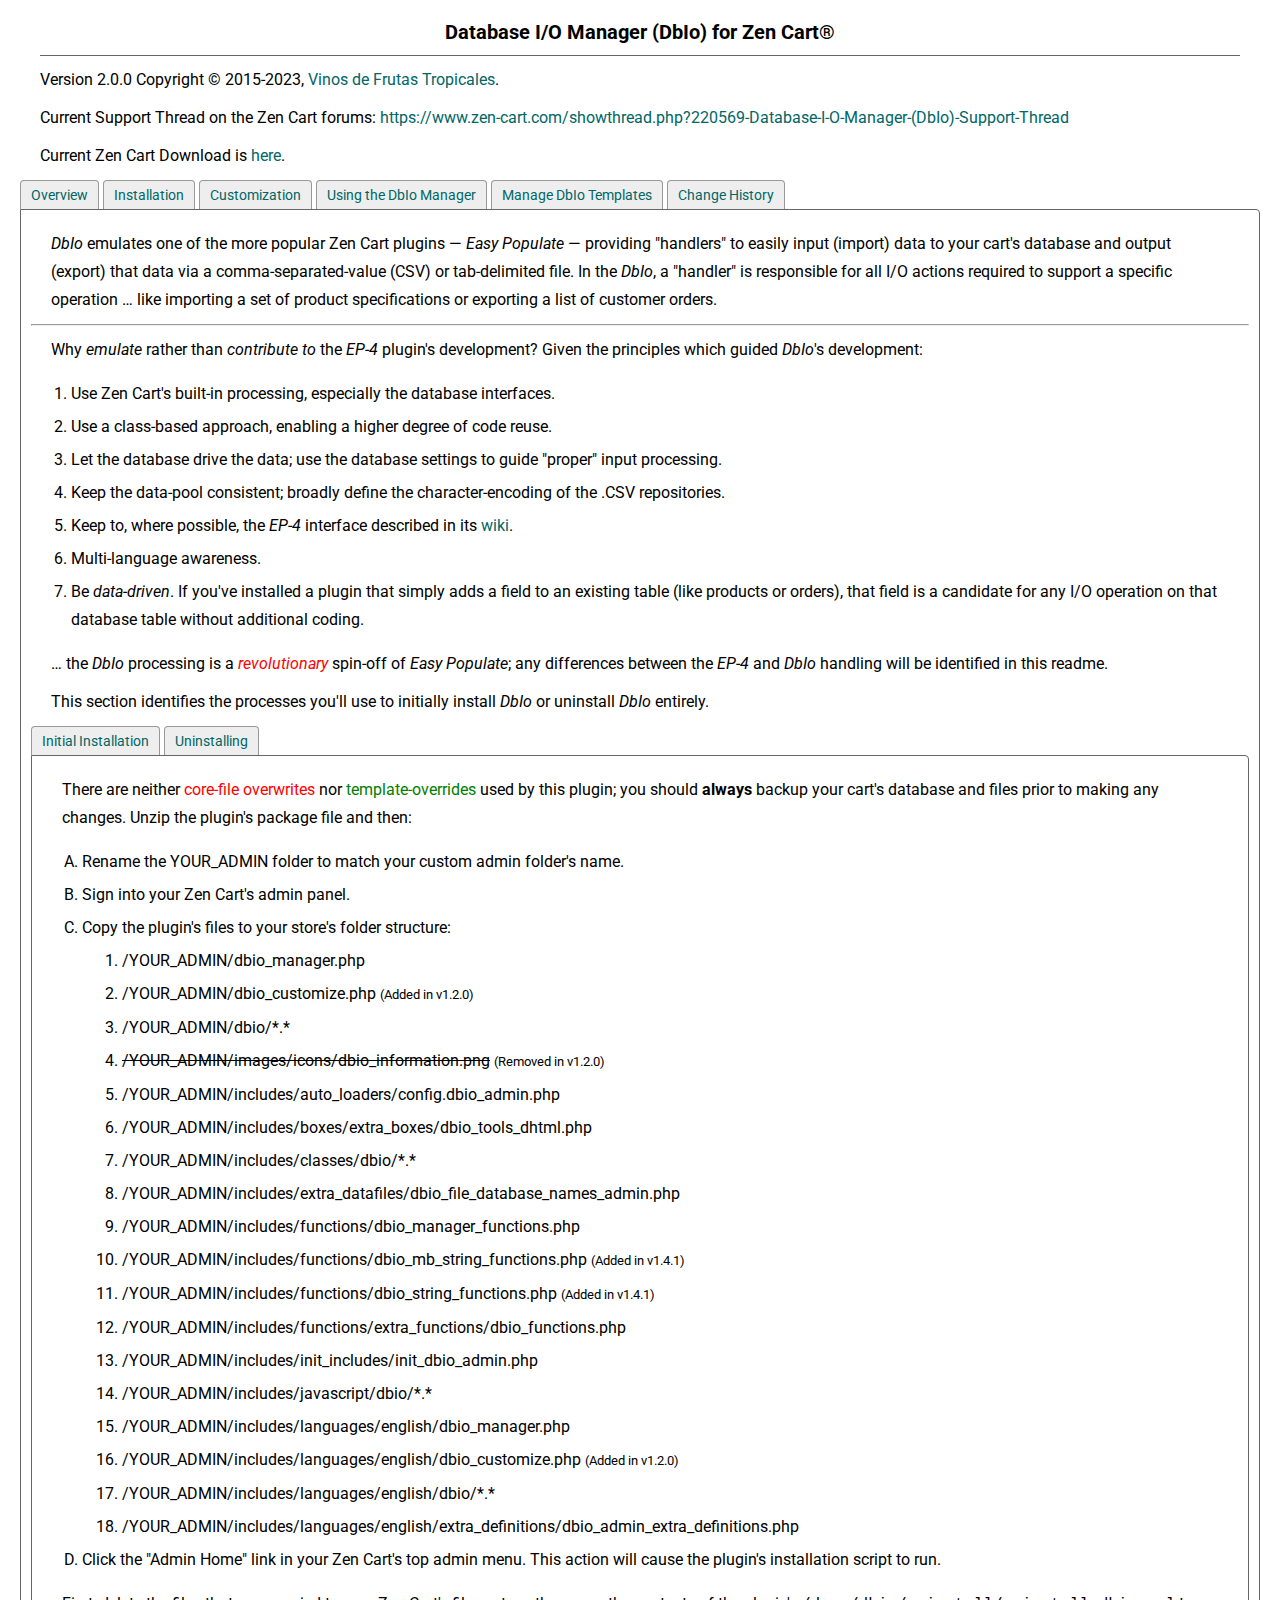
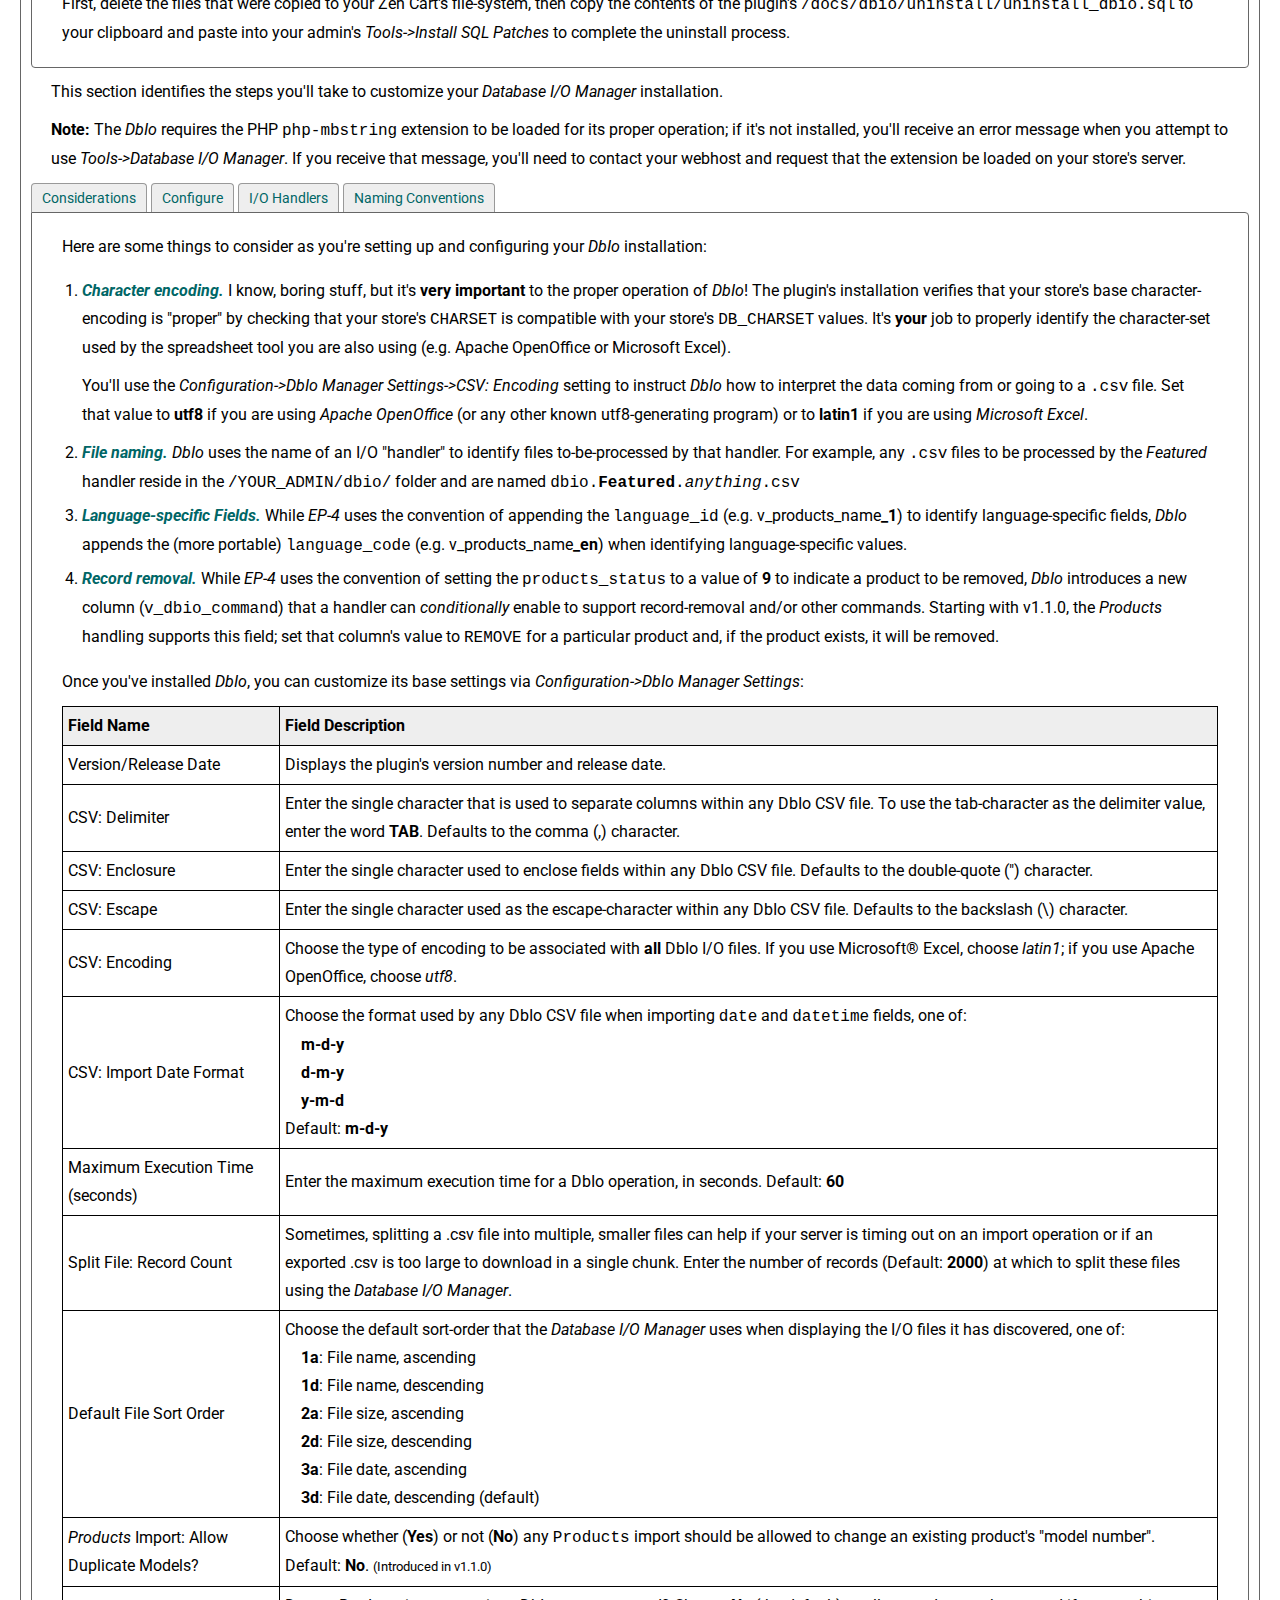
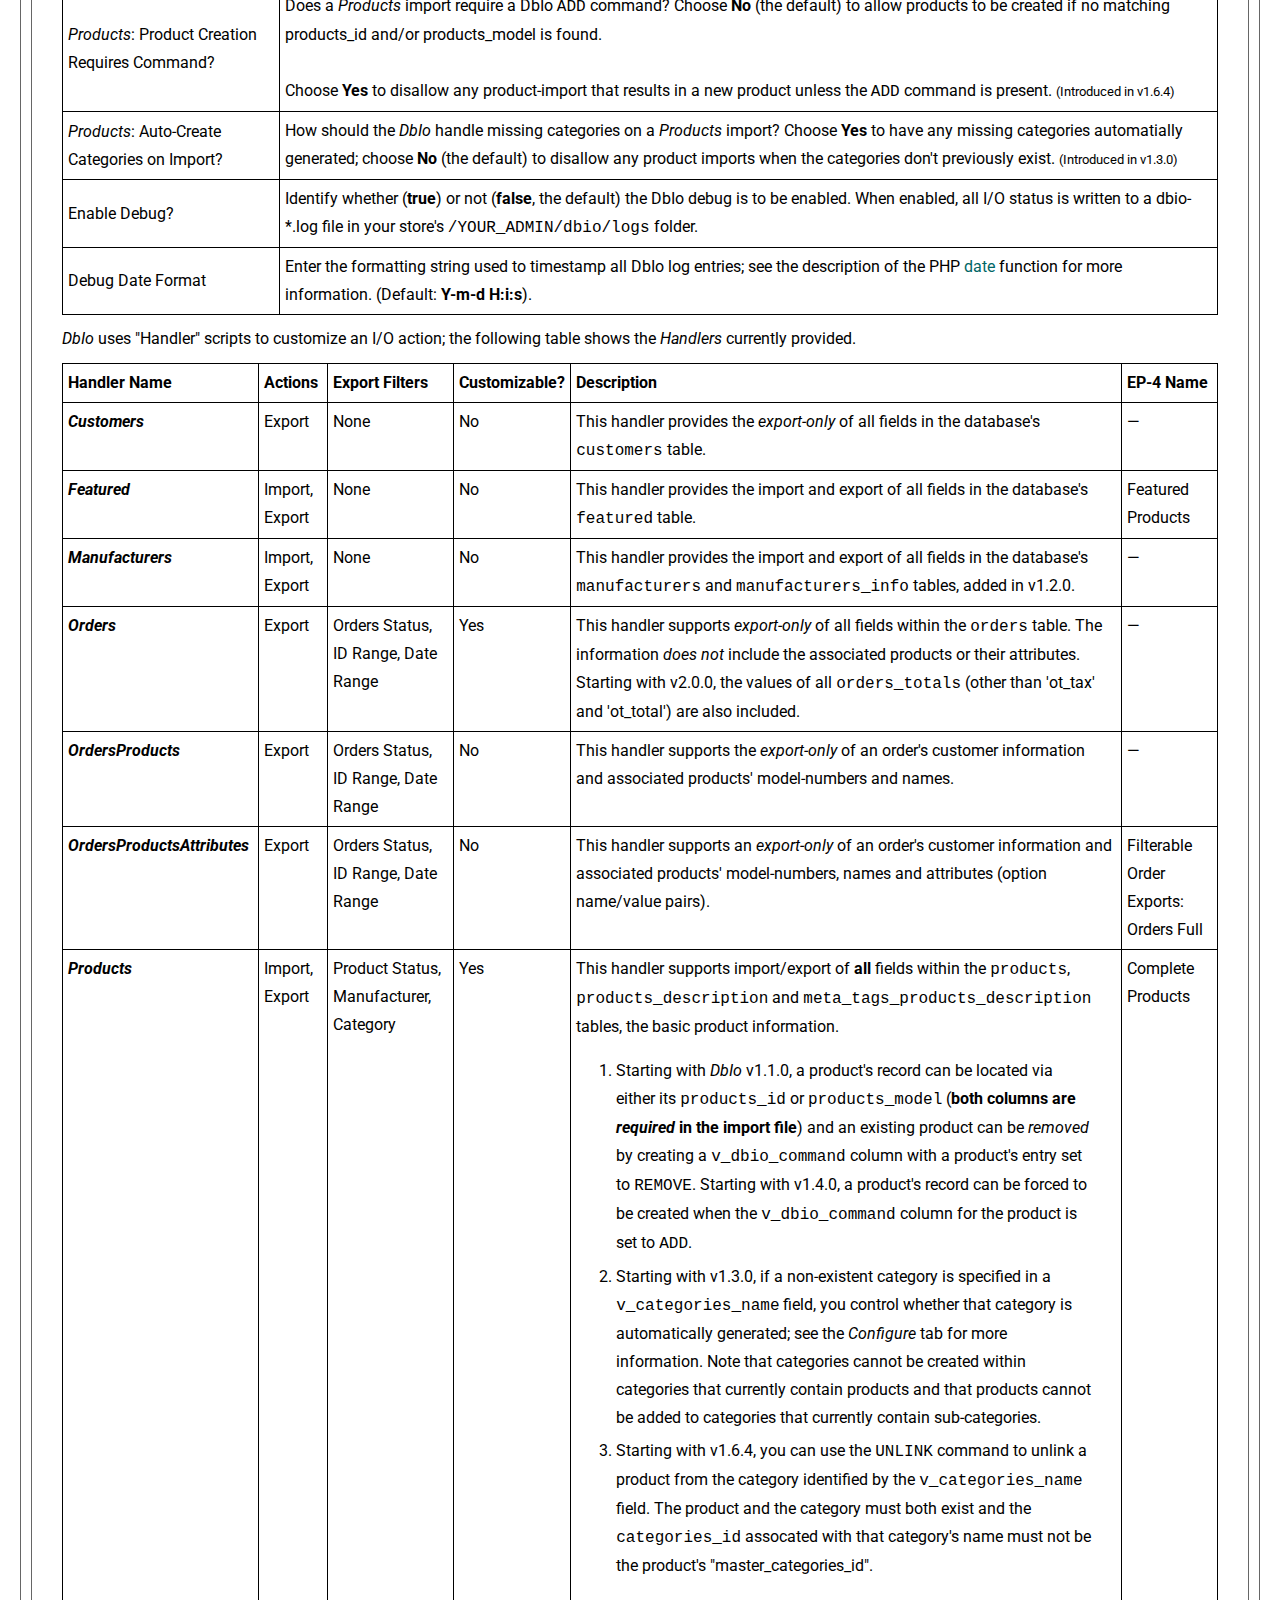
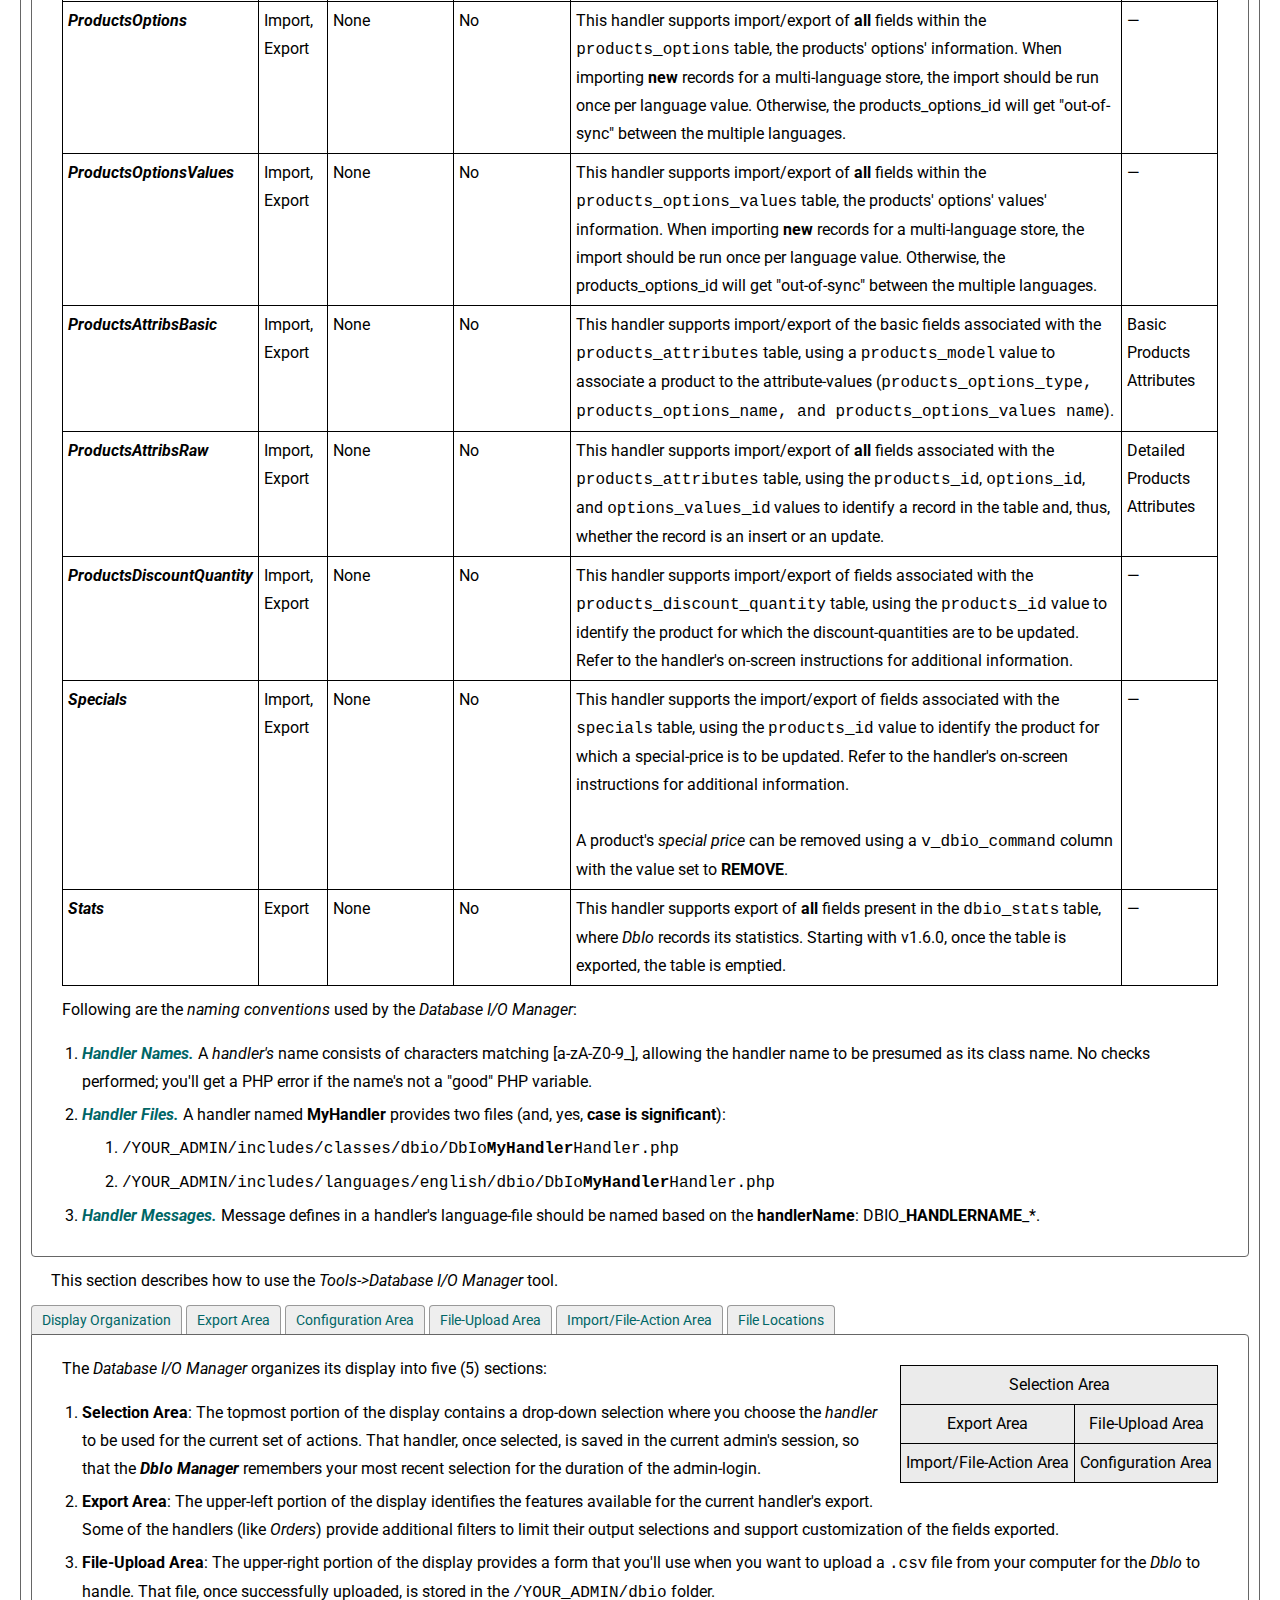
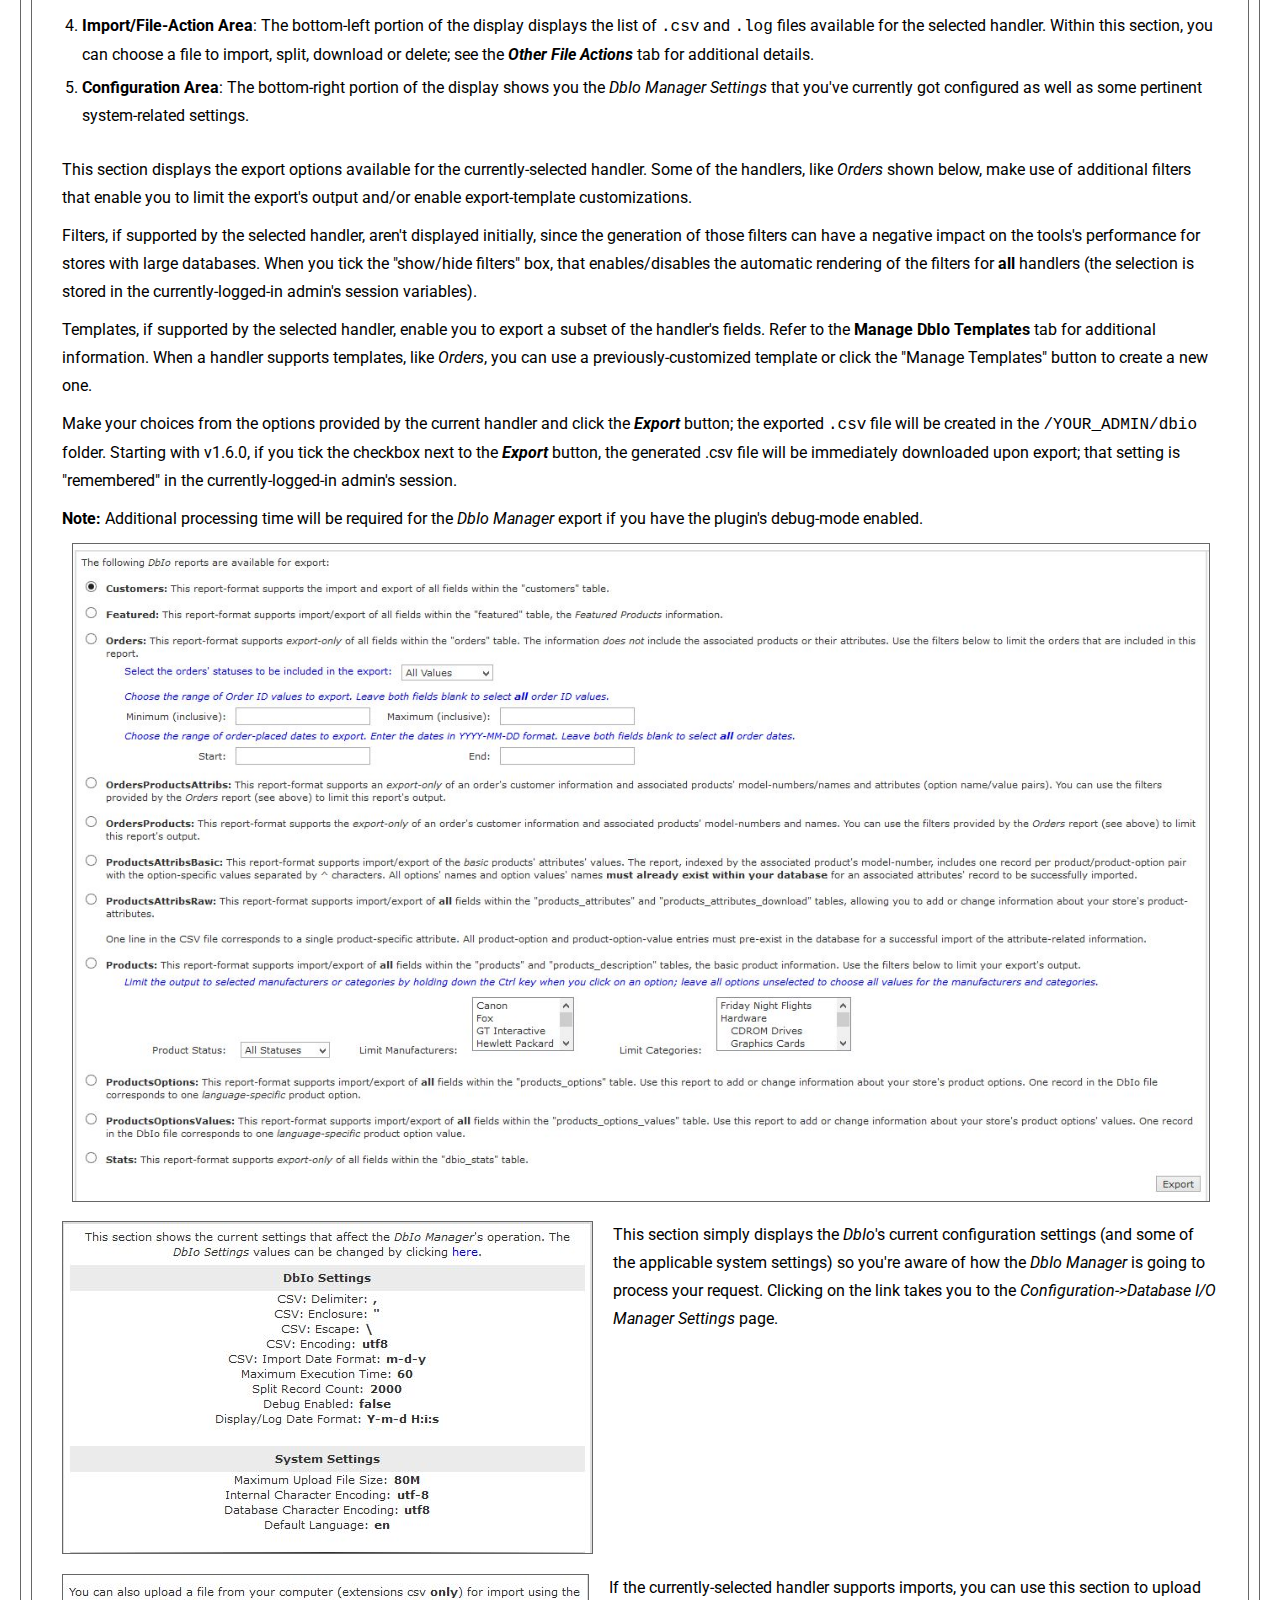
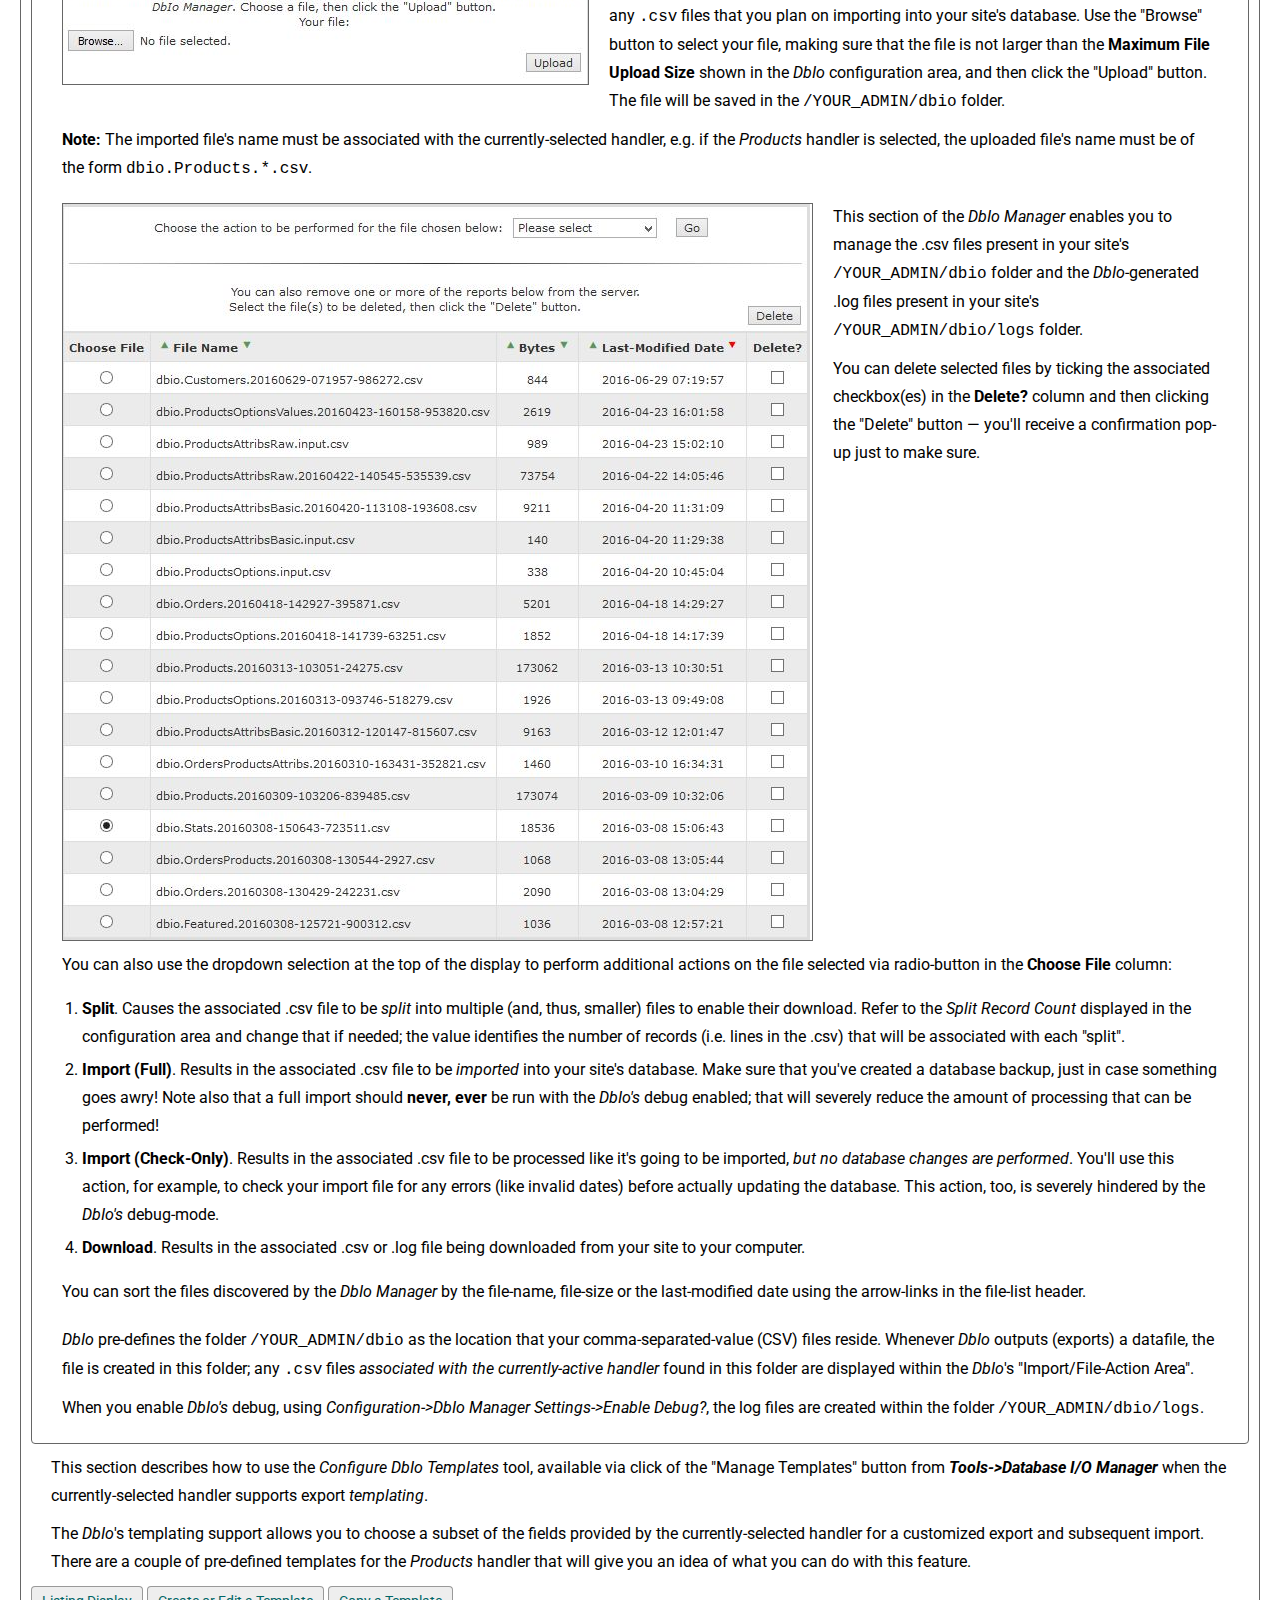
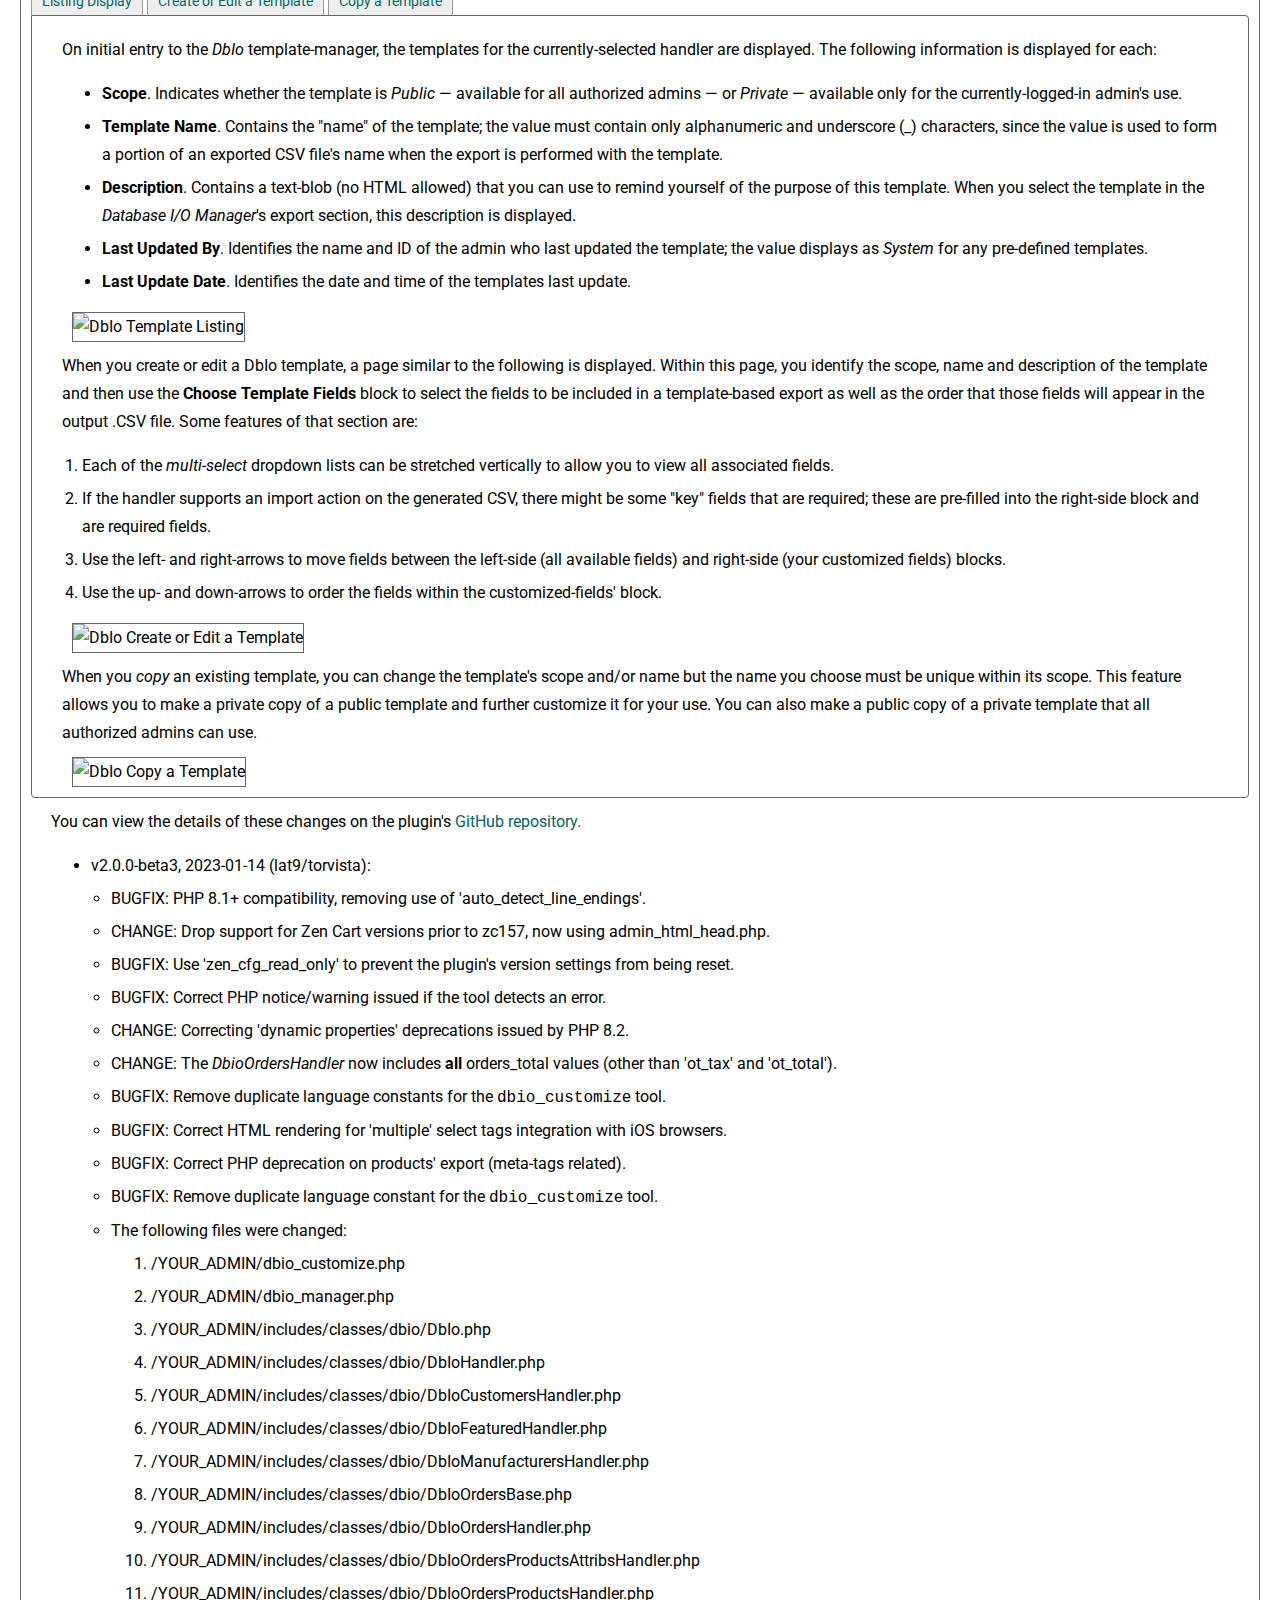
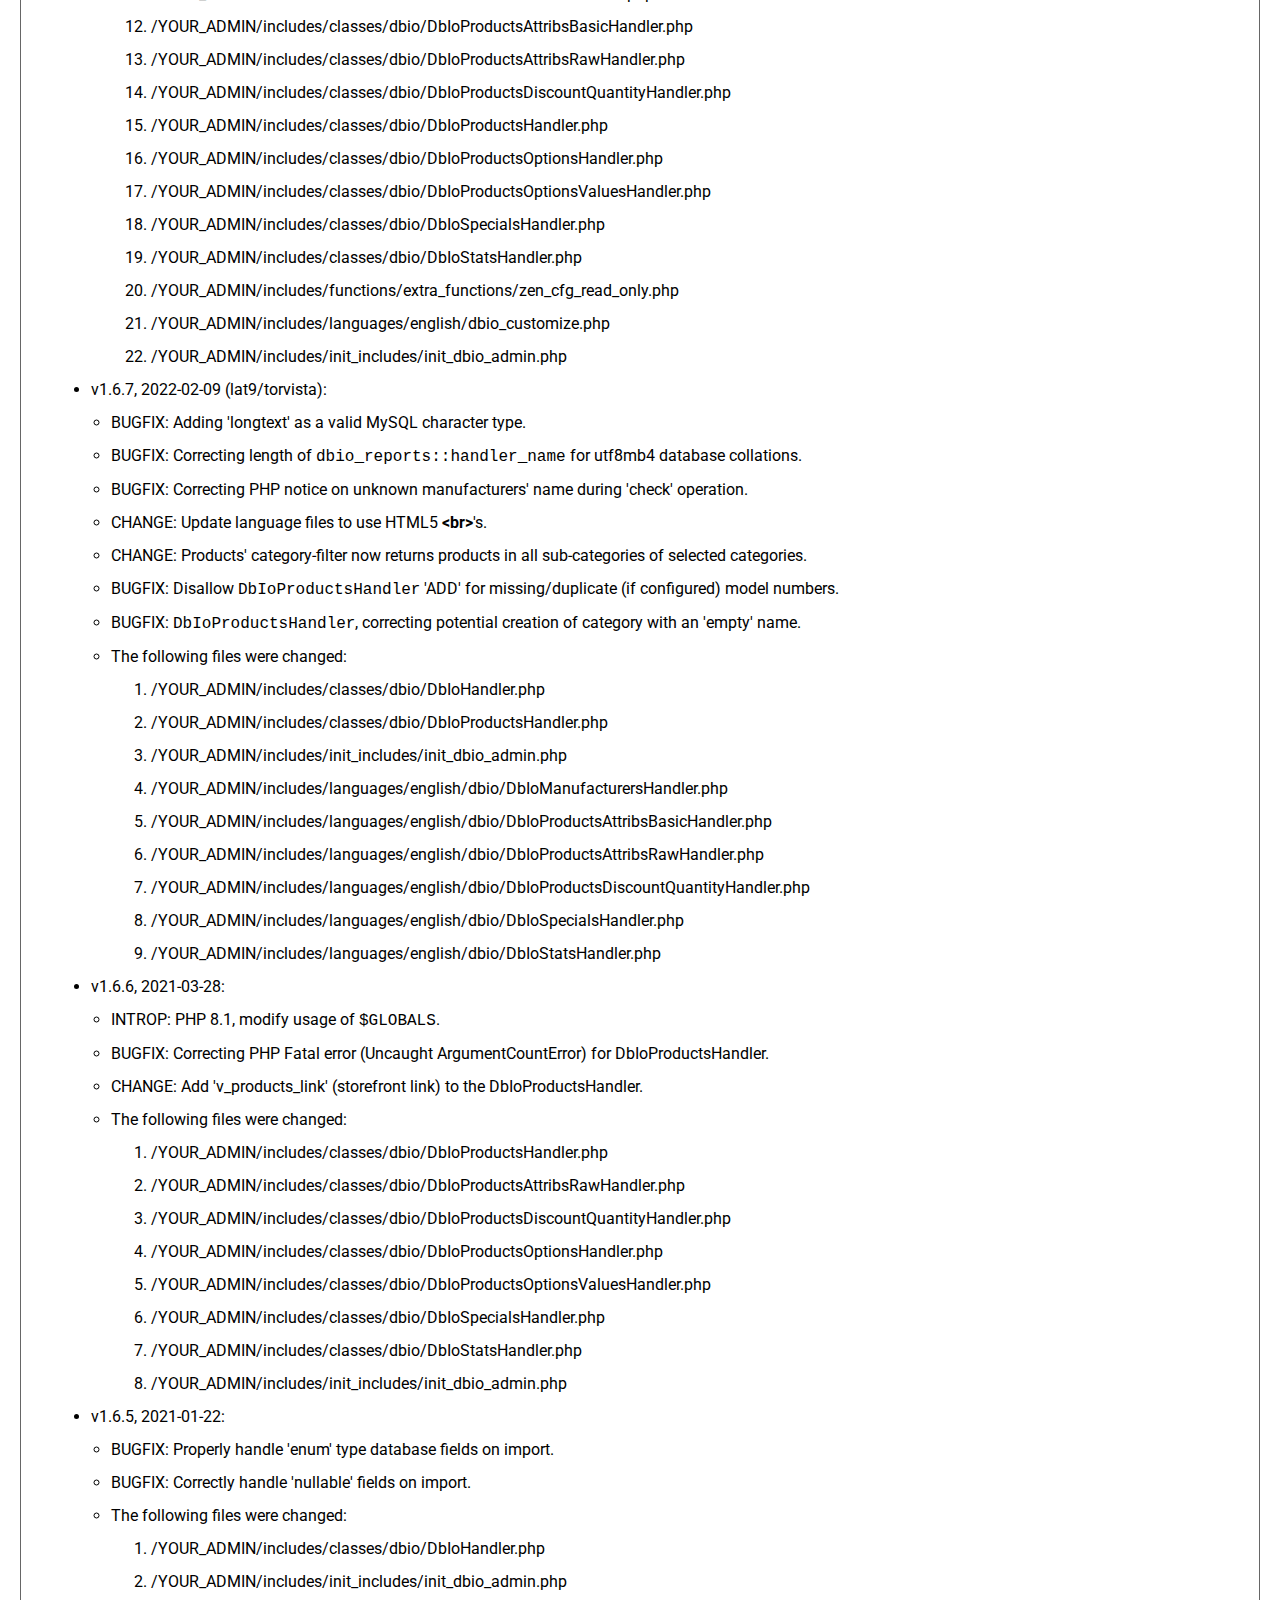
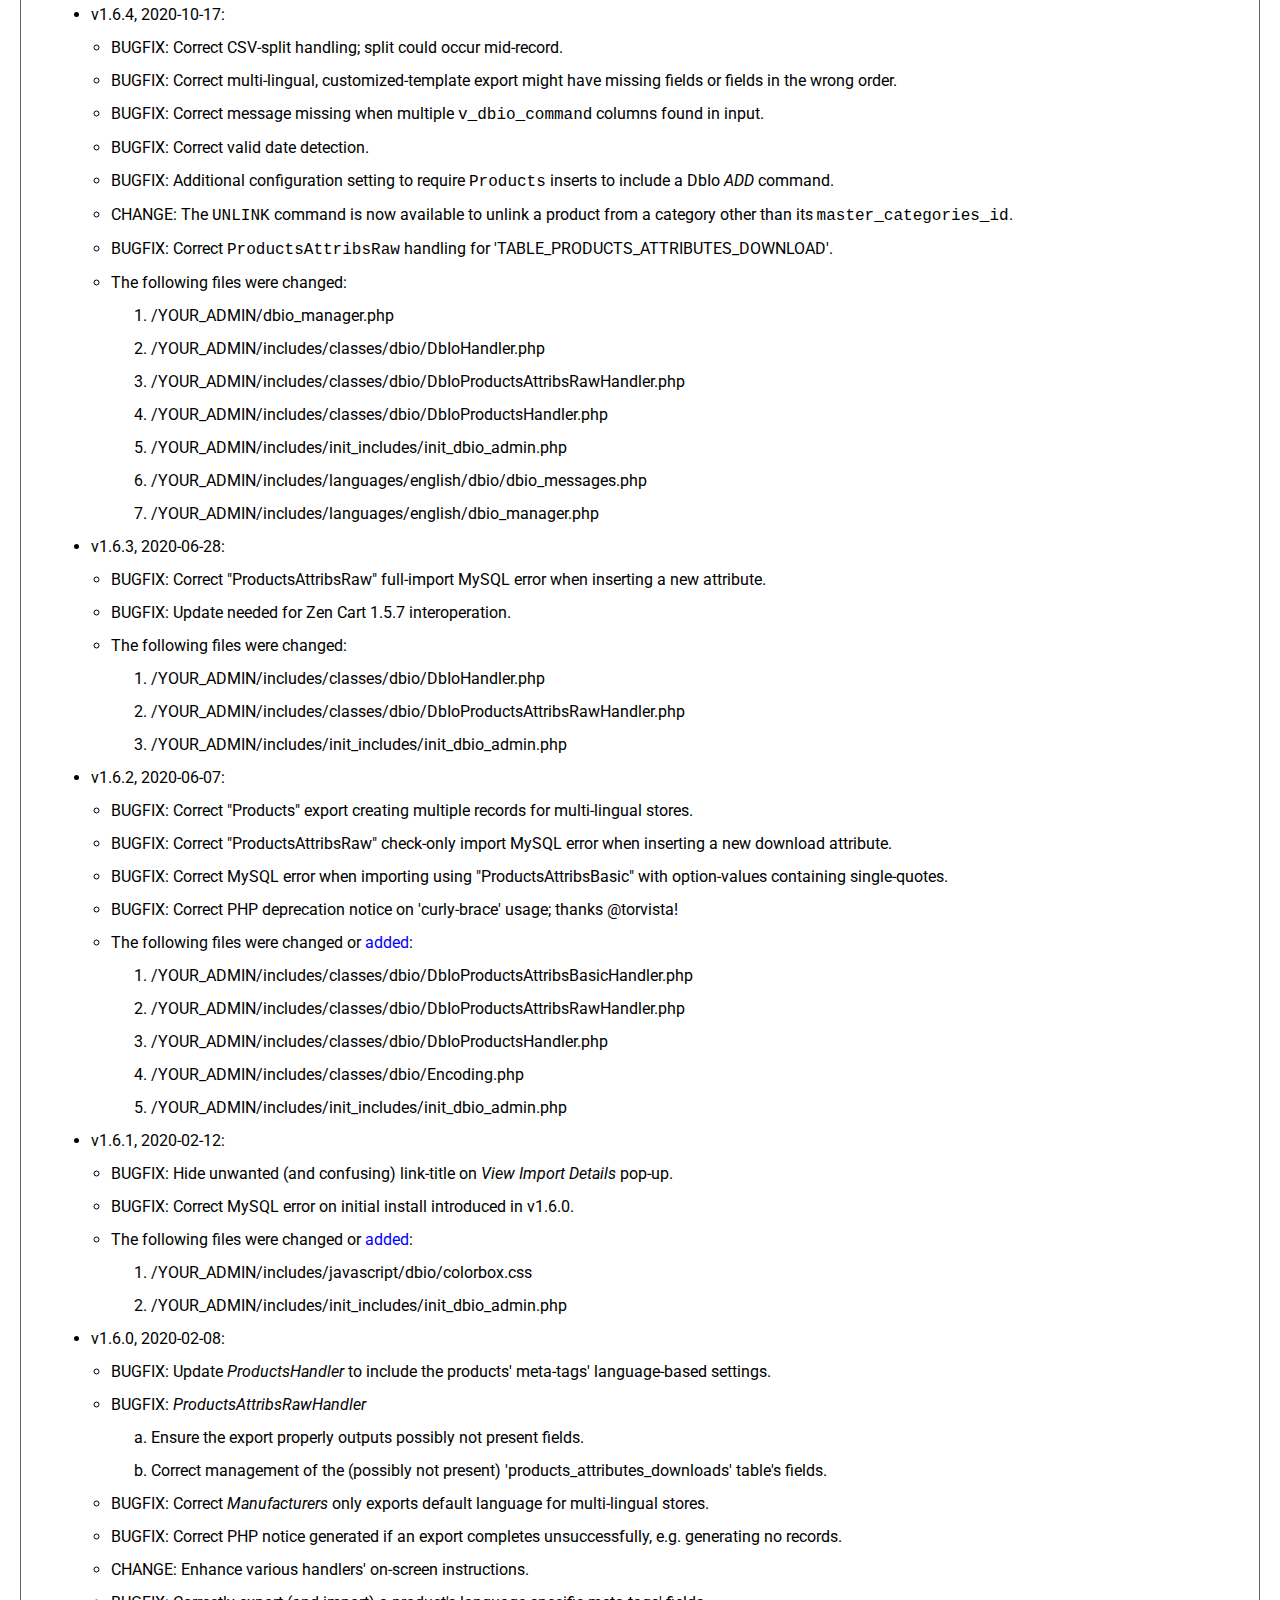
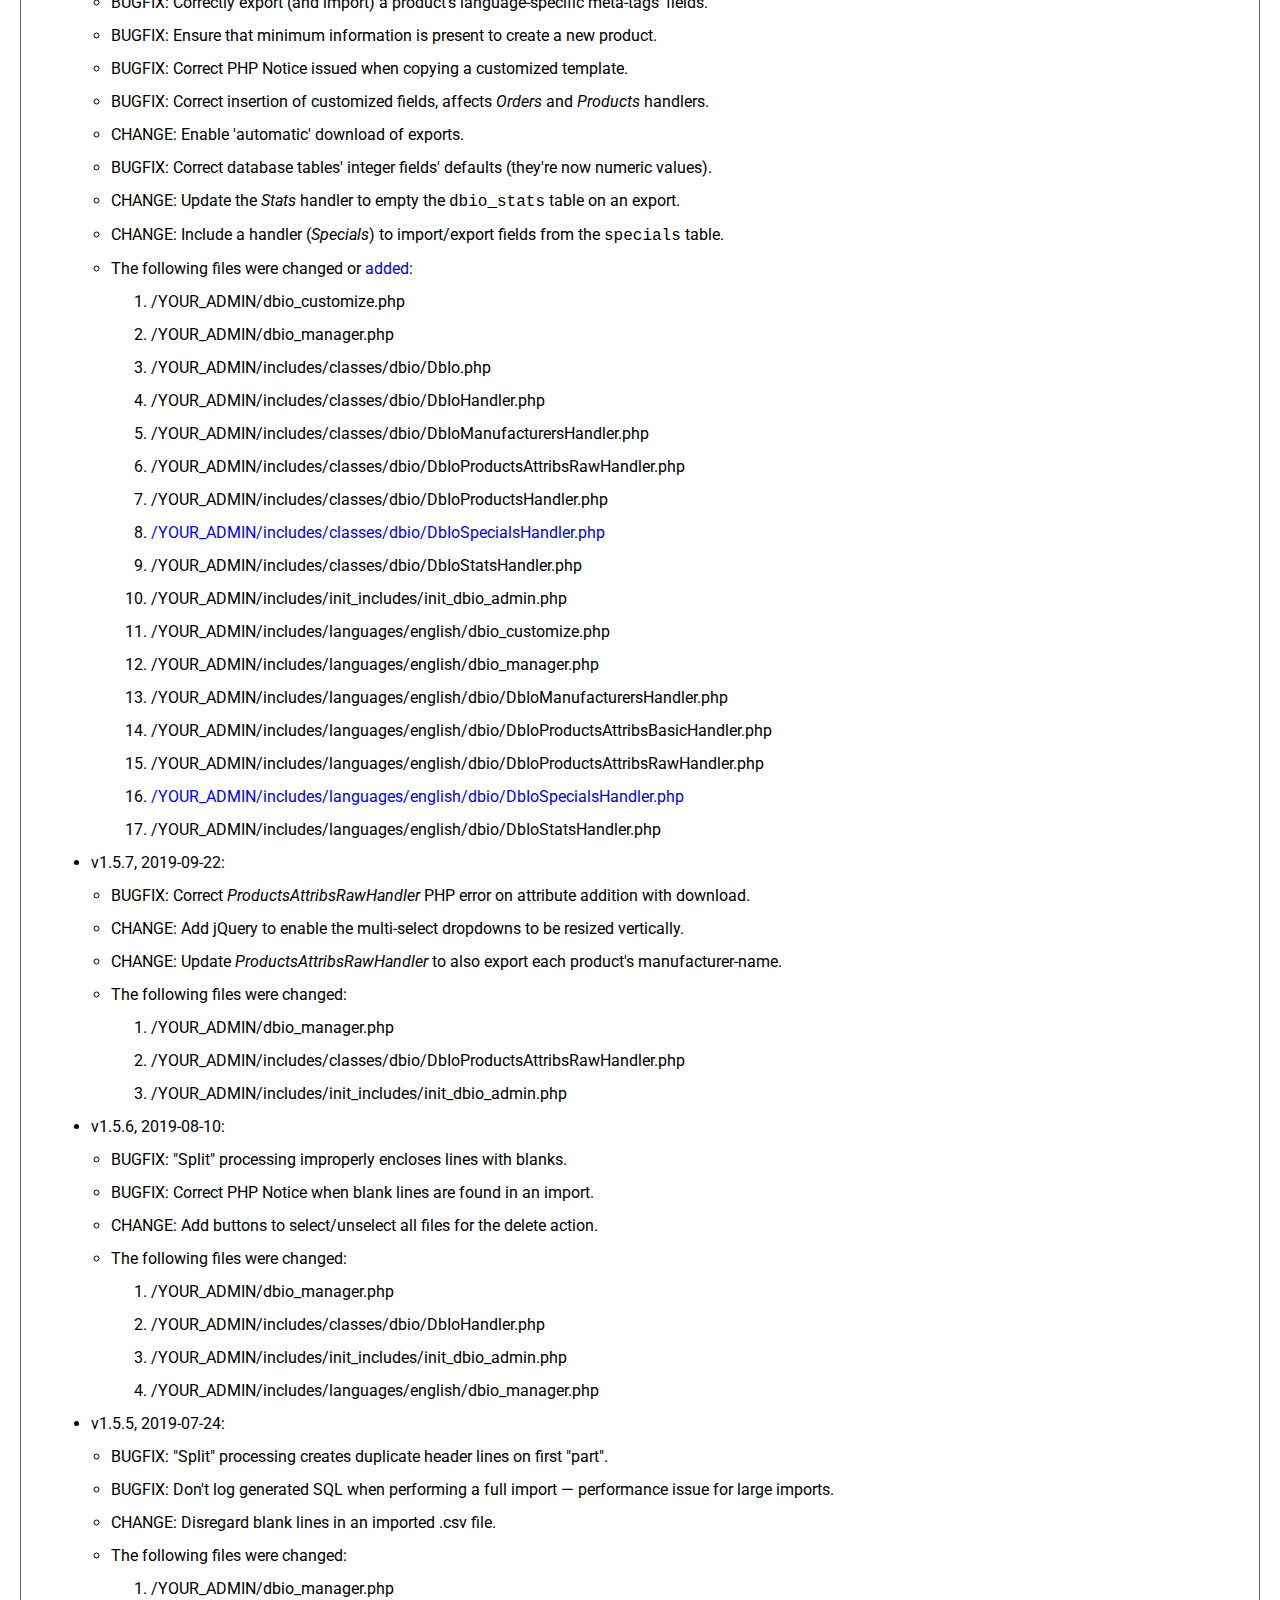
==== docs/dbio/readme.html @ babbed4f "#205: Move CSS to <style> in head, instead of ..." ====
<!DOCTYPE html>
<html>
<head>
<meta charset="utf-8">
<meta name="viewport" content="width=device-width, initial-scale=1.0" />
<title>Database I/O Manager (DbIo)</title>
<link rel="icon" href="../vinos_favicon.ico" type="image/x-icon" />
<link href="https://fonts.googleapis.com/css?family=Roboto" rel="stylesheet">
<style>
<!--
a, a:active, a:visited { color: #006666; text-decoration: none; }
a:hover { color:#00CC99; text-decoration: underline; }
body, p, h1, h2, h3, h4, h5, h6, li, td, dd, img, dt, dl, table { font-family: Roboto, verdana, avantgarde, tahoma, arial, sans-serif; font-size: 12pt; color: black; padding: 0px; margin: 10px 20px; line-height: 1.75em; }
h1, h2, h3, h4 { font-weight: bold; padding: 5px; }
h1 { font-size: 20px; text-align: center; border-bottom: 1px solid #666; }
h2 { font-size: 16px; }
h2, h3 { border: 1px solid #666; background-color: #eee; }
h1+h3 { border: none; background-color: inherit; }
h5 { border-bottom: 1px dashed #666; padding-bottom: 5px; }
code.no-pad, pre.no-pad { padding: 0; margin: 0; }
.tableHead { background-color: #eee; }
ol li, ol li p { margin-left: 0; }
img { margin: 0 20px 10px; float: left; border: 1px solid #666; }
img.wide { width: 95%; float: none; margin: 0 2.5%; }
table, td, th { border: 1px solid black; border-collapse: collapse; }
td, th { padding: 5px; }
th { text-align: left; }
span.title { font-style: italic; font-weight: bold; color: #006666; }
.corefile, .red { color: red; }
.template { color: green; }
.added { color: blue; }
.removed { text-decoration: line-through; }
.osh { color: blue; }
.minspacing li { margin: 0; }
.smallimg { float: left; width: auto; margin: 0.5% 0.25% 0.25% auto; }
ol li, ul li { margin-top: 5px; margin-bottom: 5px; }
ul li ul { padding-left: 0; }
dt { font-weight: bold; margin-bottom: 0; }
dd { margin-top: 0; padding-left: 40px; }
.table { display: table; padding-left: 0.5%; font-size: smaller; }
.head_outer, .item_outer { display: table-row; }
.thead, .item { display: table-cell; padding: 0.25% 0.25%;}
.thead { font-weight: bold; }
.table ul { list-style-type: none; padding-left: 0; margin: 0; }
.table ul li { margin: 0; }
.c1 { text-align: center; font-weight: bold; width: 15%; color: #333333; vertical-align: top; }
.c3 { vertical-align: top; }
.clearBoth { clear: both; }
.smaller { font-size: smaller; }
.e { background-color: #eee; }
ul.simple, ul.simple li { list-style-type: none; padding: 0 0 0 0.5em; margin: 0; }
#table-config-osm tr td:first-child, #table-config-osm tr th:first-child { width: 30em; }
#overview-images { margin-right: 0.5em; }
.back { float: left; }
#fdcv ol { margin: 0; }
.nowrap { white-space: nowrap; }
.h-name { font-style: italic; font-weight: bold; }
#t-handlers td, #t-handlers th { vertical-align: top; }

.etabs { margin: 0; padding: 0; }
.tab { display: inline-block; zoom:1; *display:inline; background: #eee; border: solid 1px #999; border-bottom: none; border-radius: 4px 4px 0 0; margin: 0; }
.tab a { font-size: 14px; line-height: 2em; display: block; padding: 0 10px; outline: none; }
.tab a:hover { text-decoration: underline; }
.tab.active { background: #fff; padding-top: 6px; position: relative; top: 1px; border-color: #666; }
.tab a.active { font-weight: bold; }
.tab-container .panel-container { background: #fff; border: solid #666 1px; padding: 10px; border-radius: 0 4px 4px 4px; }
.panel-container { margin-bottom: 10px; }

#dbio_layout { text-align: center; float: right; background-color: #ebebeb; }
#dbio_layout2 { padding: 0; }
#dbio_layout2 table, #dbio_layout2 td { margin: 0; border: none; }
#dbio_layout2 tr:first-child td { border-bottom: 1px solid black; }
-->
</style>
<link rel="stylesheet" type="text/css" href="http://maxcdn.bootstrapcdn.com/font-awesome/4.2.0/css/font-awesome.min.css" />
<script src="../jquery-3.5.1.min.js"></script> 
<script src="../jquery.easytabs.min.js"></script>
<script type="text/javascript">
    $(document).ready( function() {
        $('#tab-container').easytabs();
    });
</script>
</head>

<body>
  <h1 id="title">Database I/O Manager (DbIo) for Zen Cart&reg;</h1>
  <p>Version 2.0.0 Copyright &copy; 2015-2023, <a href="https://vinosdefrutastropicales.com" target="_blank">Vinos de Frutas Tropicales</a>.</p>
  <p>Current Support Thread on the Zen Cart forums: <a href="https://www.zen-cart.com/showthread.php?220569-Database-I-O-Manager-(DbIo)-Support-Thread" target="_blank">https://www.zen-cart.com/showthread.php?220569-Database-I-O-Manager-(DbIo)-Support-Thread</a></p>
  <p>Current Zen Cart Download is <a href="https://www.zen-cart.com/downloads.php?do=file&id=2091" target="_blank">here</a>.</p>
  
  <div class="tab-container" id="outer-container">
    <ul class="etabs">
      <li class="tab"><a href="#overview">Overview</a></li>
      <li class="tab"><a href="#installation">Installation</a></li>
      <li class="tab"><a href="#customization">Customization</a></li>
      <li class="tab"><a href="#dbio_manager">Using the DbIo Manager</a></li>
      <li class="tab"><a href="#dbio_templates">Manage DbIo Templates</a></li>
      <li class="tab"><a href="#history">Change History</a></li>
    </ul>
    
    <div class="panel-container">
  
      <!-- start overview section -->
      <div id="overview">
        <noscript><h2>Overview</h2></noscript>
        <p><em>DbIo</em> emulates one of the more popular Zen Cart plugins &mdash; <em>Easy Populate</em> &mdash; providing &quot;handlers&quot; to easily input (import) data to your cart's database and output (export) that data via a comma-separated-value (CSV) or tab-delimited file.  In the <em>DbIo</em>, a &quot;handler&quot; is responsible for all I/O actions required to support a specific operation &hellip; like importing a set of product specifications or exporting a list of customer orders.</p>
        
        <hr />  
        <p>Why <em>emulate</em> rather than <em>contribute to</em> the <em>EP-4</em> plugin's development?  Given the principles which guided <em>DbIo</em>'s development:</p>
        <ol>
          <li>Use Zen Cart's built-in processing, especially the database interfaces.</li>
          <li>Use a class-based approach, enabling a higher degree of code reuse.</li>
          <li>Let the database drive the data; use the database settings to guide &quot;proper&quot; input processing.</li>
          <li>Keep the data-pool consistent; broadly define the character-encoding of the .CSV repositories.</li>
          <li>Keep to, where possible, the <em>EP-4</em> interface described in its <a href="https://www.zen-cart.com/wiki/index.php/Easy_Populate" target="_blank">wiki</a>.</li>
          <li>Multi-language awareness.</li>
          <li>Be <em>data-driven</em>.  If you've installed a plugin that simply adds a field to an existing table (like products or orders), that field is a candidate for any I/O operation on that database table without additional coding.</li>
        </ol>
        <p>&hellip; the <em>DbIo</em> processing is a <span class="red"><em>revolutionary</em></span> spin-off of <em>Easy Populate</em>; any differences between the <em>EP-4</em> and <em>DbIo</em> handling will be identified in this readme.</p> 
        
      </div>
      <!-- end overview section -->
    
      <!-- start installation section -->
      <div id="installation">
        <noscript><h2>Installing, Upgrading or Uninstalling</h2></noscript>
        <div class="tab-container" id="inner-container1">
          
          <p>This section identifies the processes you'll use to initially install <em>DbIo</em> or uninstall <em>DbIo</em> entirely.</p>
          
          <ul class="etabs">
            <li class="tab"><a href="#initial">Initial Installation</a></li>
            <li class="tab"><a href="#uninstall">Uninstalling</a></li>
          </ul>

          <div class="panel-container">

            <div id="initial">
              <noscript><h3>Initial Installation</h3></noscript>
              <p>There are neither <span class="corefile">core-file overwrites</span> nor <span class="template">template-overrides</span> used by this plugin; you should <strong>always</strong> backup your cart's database and files prior to making any changes. Unzip the plugin's package file and then:</p>
              <ol type="A">
                <li>Rename the YOUR_ADMIN folder to match your custom admin folder's name.</li>
                <li>Sign into your Zen Cart's admin panel.</li>
                <li>Copy the plugin's files to your store's folder structure:<ol>
                  <li>/YOUR_ADMIN/dbio_manager.php</li>
                  <li>/YOUR_ADMIN/dbio_customize.php <span class="smaller">(Added in v1.2.0)</span></li>
                  <li>/YOUR_ADMIN/dbio/*.*</li>
                  <li><span class="removed">/YOUR_ADMIN/images/icons/dbio_information.png</span> <span class="smaller">(Removed in v1.2.0)</span></li>
                  <li>/YOUR_ADMIN/includes/auto_loaders/config.dbio_admin.php</li>
                  <li>/YOUR_ADMIN/includes/boxes/extra_boxes/dbio_tools_dhtml.php</li>
                  <li>/YOUR_ADMIN/includes/classes/dbio/*.*</li>
                  <li>/YOUR_ADMIN/includes/extra_datafiles/dbio_file_database_names_admin.php</li>
                  <li>/YOUR_ADMIN/includes/functions/dbio_manager_functions.php</li>
                  <li>/YOUR_ADMIN/includes/functions/dbio_mb_string_functions.php <span class="smaller">(Added in v1.4.1)</span></li>
                  <li>/YOUR_ADMIN/includes/functions/dbio_string_functions.php <span class="smaller">(Added in v1.4.1)</span></li>
                  <li>/YOUR_ADMIN/includes/functions/extra_functions/dbio_functions.php</li>
                  <li>/YOUR_ADMIN/includes/init_includes/init_dbio_admin.php</li>
                  <li>/YOUR_ADMIN/includes/javascript/dbio/*.*</li>
                  <li>/YOUR_ADMIN/includes/languages/english/dbio_manager.php</li>
                  <li>/YOUR_ADMIN/includes/languages/english/dbio_customize.php <span class="smaller">(Added in v1.2.0)</span></li>
                  <li>/YOUR_ADMIN/includes/languages/english/dbio/*.*</li>
                  <li>/YOUR_ADMIN/includes/languages/english/extra_definitions/dbio_admin_extra_definitions.php</li>
                </ol></li>
                <li>Click the &quot;Admin Home&quot; link in your Zen Cart's top admin menu.  This action will cause the plugin's installation script to run.</li>
              </ol>
            </div>
            
            <div id="uninstall">
              <noscript><h3>Uninstalling</h3></noscript>
              <p>First, delete the files that were copied to your Zen Cart's file-system, then copy the contents of the plugin's <code>/docs/dbio/uninstall/uninstall_dbio.sql</code> to your clipboard and paste into your admin's <em>Tools-&gt;Install SQL Patches</em> to complete the uninstall process.</p>
            </div>

          </div>
        </div>
       </div>
       <!-- end installation section -->
       
      <!-- start customization section -->
      <div id="customization">
        <noscript><h2>Customizing Your <em>DbIo</em> Installation</h2></noscript>
        <p>This section identifies the steps you'll take to customize your <em>Database I/O Manager</em> installation.</p>
        <p><strong>Note:</strong>  The <em>DbIo</em> requires the PHP <code class="no-pad">php-mbstring</code> extension to be loaded for its proper operation; if it's not installed, you'll receive an error message when you attempt to use <em>Tools-&gt;Database I/O Manager</em>.  If you receive that message, you'll need to contact your webhost and request that the extension be loaded on your store's server.</p>
        <div class="tab-container" id="inner-container2">
          <ul class="etabs">
            <li class="tab"><a href="#considerations">Considerations</a></li>
            <li class="tab"><a href="#configure">Configure</a></li>
            <li class="tab"><a href="#handlers">I/O Handlers</a></li>
            <li class="tab"><a href="#naming">Naming Conventions</a></li>
          </ul>
          
          <div class="panel-container">
            <div id="considerations">
              <noscript><h3>Considerations</h3></noscript>
              <p>Here are some things to consider as you're setting up and configuring your <em>DbIo</em> installation:</p>
              <ol>
                <li><span class="title">Character encoding.</span> I know, boring stuff, but it's <b>very important</b> to the proper operation of <em>DbIo</em>! The plugin's installation verifies that your store's base character-encoding is &quot;proper&quot; by checking that your store's <code>CHARSET</code> is compatible with your store's <code>DB_CHARSET</code> values.  It's <b>your</b> job to properly identify the character-set used by the spreadsheet tool you are also using (e.g. Apache OpenOffice or Microsoft Excel).<p>You'll use the <em>Configuration-&gt;DbIo Manager Settings-&gt;CSV: Encoding</em> setting to instruct <em>DbIo</em> how to interpret the data coming from or going to a <code>.csv</code> file.  Set that value to <b>utf8</b> if you are using <em>Apache OpenOffice</em> (or any other known utf8-generating program) or to <b>latin1</b> if you are using <em>Microsoft Excel</em>.</p></li>
                <li><span class="title">File naming.</span> <em>DbIo</em> uses the name of an I/O &quot;handler&quot; to identify files to-be-processed by that handler.  For example, any <code>.csv</code> files to be processed by the <em>Featured</em> handler reside in the <code>/YOUR_ADMIN/dbio/</code> folder and are named <code class="nowrap">dbio.<b>Featured</b>.<em>anything</em>.csv</code></li>
                <li><span class="title">Language-specific Fields.</span> While <em>EP-4</em> uses the convention of appending the <code>language_id</code> (e.g. v_products_name<b>_1</b>) to identify language-specific fields, <em>DbIo</em> appends the (more portable) <code>language_code</code> (e.g. v_products_name<b>_en</b>) when identifying language-specific values.</li>
                <li><span class="title">Record removal.</span> While <em>EP-4</em> uses the convention of setting the <code>products_status</code> to a value of <b>9</b> to indicate a product to be removed, <em>DbIo</em> introduces a new column (<code>v_dbio_command</code>) that a handler can <em>conditionally</em> enable to support record-removal and/or other commands.  Starting with v1.1.0, the <em>Products</em> handling supports this field; set that column's value to <code>REMOVE</code> for a particular product and, if the product exists, it will be removed.</li>
              </ol>
            </div>
            
            <div id="configure">
              <noscript><h3>Configuration-&gt;DbIo Manager Settings</h3></noscript>
              <p>Once you've installed <em>DbIo</em>, you can customize its base settings via <em>Configuration-&gt;DbIo Manager Settings</em>:</p>
              <table>
                <tr class="tableHead">
                  <th>Field Name</th>
                  <th>Field Description</th>
                </tr>
                <tr>
                  <td>Version/Release Date</td>
                  <td>Displays the plugin's version number and release date.</td>
                </tr>
                <tr>
                  <td>CSV: Delimiter</td>
                  <td>Enter the single character that is used to separate columns within any DbIo CSV file. To use the tab-character as the delimiter value, enter the word <b>TAB</b>.  Defaults to the comma (,) character.</td>
                </tr>
                <tr>
                  <td>CSV: Enclosure</td>
                  <td>Enter the single character used to enclose fields within any DbIo CSV file. Defaults to the double-quote (") character.</td>
                </tr>
                <tr>
                  <td>CSV: Escape</td>
                  <td>Enter the single character used as the escape-character within any DbIo CSV file. Defaults to the backslash (\) character.</td>
                </tr>
                <tr>
                  <td>CSV: Encoding</td>
                  <td>Choose the type of encoding to be associated with <b>all</b> DbIo I/O files. If you use Microsoft&reg; Excel, choose <em>latin1</em>; if you use Apache OpenOffice, choose <em>utf8</em>.</td>
                </tr>
                <tr>
                  <td>CSV: Import Date Format</td>
                  <td>Choose the format used by any DbIo CSV file when importing <code>date</code> and <code>datetime</code> fields, one of:<ul class="simple">
                    <li><b>m-d-y</b></li>
                    <li><b>d-m-y</b></li>
                    <li><b>y-m-d</b></li>
                  </ul>Default: <b>m-d-y</b></td>
                </tr>
                <tr>
                  <td>Maximum Execution Time (seconds)</td>
                  <td>Enter the maximum execution time for a DbIo operation, in seconds.  Default: <b>60</b></td>
                </tr>
                <tr>
                  <td>Split File: Record Count</td>
                  <td>Sometimes, splitting a .csv file into multiple, smaller files can help if your server is timing out on an import operation or if an exported .csv is too large to download in a single chunk. Enter the number of records (Default: <b>2000</b>) at which to split these files using the <em>Database I/O Manager</em>.</td>
                </tr>
                <tr>
                  <td>Default File Sort Order</td>
                  <td>Choose the default sort-order that the <em>Database I/O Manager</em> uses when displaying the I/O files it has discovered, one of:<ul class="simple">
                    <li><b>1a</b>: File name, ascending</li>
                    <li><b>1d</b>: File name, descending</li>
                    <li><b>2a</b>: File size, ascending</li>
                    <li><b>2d</b>: File size, descending</li>
                    <li><b>3a</b>: File date, ascending</li>
                    <li><b>3d</b>: File date, descending (default)</li>
                  </ul></td>
                </tr>
                <tr>
                  <td><em>Products</em> Import:  Allow Duplicate Models?</td>
                  <td>Choose whether (<b>Yes</b>) or not (<b>No</b>) any <code class="no-pad">Products</code> import should be allowed to change an existing product's &quot;model number&quot;.  Default: <b>No</b>. <span class="smaller">(Introduced in v1.1.0)</span></td>
                </tr>
                <tr>
                  <td><em>Products</em>: Product Creation Requires Command?</td>
                  <td>Does a <em>Products</em> import require a DbIo <code>ADD</code> command? Choose <b>No</b> (the default) to allow products to be created if no matching products_id and/or products_model is found.<br><br>Choose <b>Yes</b> to disallow any product-import that results in a new product unless the <code>ADD</code> command is present. <span class="smaller">(Introduced in v1.6.4)</span></td>
                </tr>
                <tr>
                  <td><em>Products</em>: Auto-Create Categories on Import?</td>
                  <td>How should the <em>DbIo</em> handle missing categories on a <em>Products</em> import?  Choose <b>Yes</b> to have any missing categories automatially generated; choose <b>No</b> (the default) to disallow any product imports when the categories don't previously exist. <span class="smaller">(Introduced in v1.3.0)</span></td>
                </tr>
                <tr>
                  <td>Enable Debug?</td>
                  <td>Identify whether (<b>true</b>) or not (<b>false</b>, the default) the DbIo debug is to be enabled. When enabled, all I/O status is written to a dbio-*.log file in your store's <code>/YOUR_ADMIN/dbio/logs</code> folder.</td>
                </tr> 
                <tr>
                  <td>Debug Date Format</td>
                  <td>Enter the formatting string used to timestamp all DbIo log entries; see the description of the PHP <a href="http://php.net/manual/en/function.date.php" target="_blank">date</a> function for more information. (Default: <b>Y-m-d H:i:s</b>).</td>
                </tr>
              </table>
              
            </div>
            
            <div id="handlers">
              <noscript><h3>DbIo Handlers</h3></noscript>
              <p><em>DbIo</em> uses &quot;Handler&quot; scripts to customize an I/O action; the following table shows the <em>Handlers</em> currently provided.</p>
              <table id="t-handlers">
                <tr>
                  <th>Handler Name</th>
                  <th>Actions</th>
                  <th>Export Filters</th>
                  <th>Customizable?</th>
                  <th>Description</th>
                  <th>EP-4 Name</th>
                </tr>
                
                <tr>
                  <td class="h-name">Customers</td>
                  <td>Export</td>
                  <td>None</td>
                  <td>No</td>
                  <td>This handler provides the <em>export-only</em> of all fields in the database's <code>customers</code> table.</td>
                  <td>&mdash;</td>
                </tr> 
                
                <tr>
                  <td class="h-name">Featured</td>
                  <td>Import, Export</td>
                  <td>None</td>
                  <td>No</td>
                  <td>This handler provides the import and export of all fields in the database's <code>featured</code> table.</td>
                  <td>Featured Products</td>
                </tr> 
                
                <tr>
                  <td class="h-name">Manufacturers</td>
                  <td>Import, Export</td>
                  <td>None</td>
                  <td>No</td>
                  <td>This handler provides the import and export of all fields in the database's <code>manufacturers</code> and <code>manufacturers_info</code> tables, added in v1.2.0.</td>
                  <td>&mdash;</td>
                </tr>
                
                <tr>
                  <td class="h-name">Orders</td>
                  <td>Export</td>
                  <td>Orders Status, ID Range, Date Range</td>
                  <td>Yes</td>
                  <td>This handler supports <em>export-only</em> of all fields within the <code>orders</code> table.  The information <em>does not</em> include the associated products or their attributes. Starting with v2.0.0, the values of all <code>orders_totals</code> (other than 'ot_tax' and 'ot_total') are also included.</td>
                  <td>&mdash;</td>
                </tr> 
                
                <tr>
                  <td class="h-name">OrdersProducts</td>
                  <td>Export</td>
                  <td>Orders Status, ID Range, Date Range</td>
                  <td>No</td>
                  <td>This handler supports the <em>export-only</em> of an order's customer information and associated products' model-numbers and names. </td>
                  <td>&mdash;</td>
                </tr>
                
                <tr>
                  <td class="h-name">OrdersProductsAttributes</td>
                  <td>Export</td>
                  <td>Orders Status, ID Range, Date Range</td>
                  <td>No</td>
                  <td>This handler supports an <em>export-only</em> of an order's customer information and associated products' model-numbers, names and attributes (option name/value pairs).</td>
                  <td>Filterable Order Exports: Orders Full</td>
                </tr>
                
                <tr>
                  <td class="h-name">Products</td>
                  <td>Import, Export</td>
                  <td>Product Status, Manufacturer, Category</td>
                  <td>Yes</td>
                  <td>This handler supports import/export of <b>all</b> fields within the <code>products</code>, <code>products_description</code> and <code>meta_tags_products_description</code> tables, the basic product information.<ol>
                    <li>Starting with <em>DbIo</em> v1.1.0, a product's record can be located via either its <code>products_id</code> or <code>products_model</code> (<b>both columns are <em>required</em> in the import file</b>) and an existing product can be <em>removed</em> by creating a <code>v_dbio_command</code> column with a product's entry set to <code>REMOVE</code>.  Starting with v1.4.0, a product's record can be forced to be created when the <code>v_dbio_command</code> column for the product is set to <code>ADD</code>.</li>
                    <li>Starting with v1.3.0, if a non-existent category is specified in a <code>v_categories_name</code> field, you control whether that category is automatically generated; see the <em>Configure</em> tab for more information.  Note that categories cannot be created within categories that currently contain products and that products cannot be added to categories that currently contain sub-categories.</li>
                    <li>Starting with v1.6.4, you can use the <code>UNLINK</code> command to unlink a product from the category identified by the <code>v_categories_name</code> field.  The product and the category must both exist and the <code>categories_id</code> assocated with that category's name must not be the product's &quot;master_categories_id&quot;.</li>
                  </ol></td>
                  <td>Complete Products</td>
                </tr> 
                 
                <tr>
                  <td class="h-name">ProductsOptions</td>
                  <td>Import, Export</td>
                  <td>None</td>
                  <td>No</td>
                  <td>This handler supports import/export of <b>all</b> fields within the <code>products_options</code> table, the products' options' information.  When importing <b>new</b> records for a multi-language store, the import should be run once per language value.  Otherwise, the products_options_id will get "out-of-sync" between the multiple languages.</td>
                  <td>&mdash;</td>
                </tr> 

                <tr>
                  <td class="h-name">ProductsOptionsValues</td>
                  <td>Import, Export</td>
                  <td>None</td>
                  <td>No</td>
                  <td>This handler supports import/export of <b>all</b> fields within the <code>products_options_values</code> table, the products' options' values' information.  When importing <b>new</b> records for a multi-language store, the import should be run once per language value.  Otherwise, the products_options_id will get "out-of-sync" between the multiple languages.</td>
                  <td>&mdash;</td>
                </tr>  

                <tr>
                  <td class="h-name">ProductsAttribsBasic</td>
                  <td>Import, Export</td>
                  <td>None</td>
                  <td>No</td>
                  <td>This handler supports import/export of the basic fields associated with the <code>products_attributes</code> table, using a <code>products_model</code> value to associate a product to the attribute-values (<code>products_options_type, products_options_name, and products_options_values name</code>).</td>
                  <td>Basic Products Attributes</td>
                </tr>  

                <tr>
                  <td class="h-name">ProductsAttribsRaw</td>
                  <td>Import, Export</td>
                  <td>None</td>
                  <td>No</td>
                  <td>This handler supports import/export of <b>all</b> fields associated with the <code>products_attributes</code> table, using the <code>products_id</code>, <code>options_id</code>, and <code>options_values_id</code> values to identify a record in the table and, thus, whether the record is an insert or an update.</td>
                  <td>Detailed Products Attributes</td>
                </tr>  

                <tr>
                  <td class="h-name">ProductsDiscountQuantity</td>
                  <td>Import, Export</td>
                  <td>None</td>
                  <td>No</td>
                  <td>This handler supports import/export of fields associated with the <code>products_discount_quantity</code> table, using the <code>products_id</code> value to identify the product for which the discount-quantities are to be updated.  Refer to the handler's on-screen instructions for additional information.</td>
                  <td>&mdash;</td>
                </tr>

                <tr>
                  <td class="h-name">Specials</td>
                  <td>Import, Export</td>
                  <td>None</td>
                  <td>No</td>
                  <td>This handler supports the import/export of fields associated with the <code>specials</code> table, using the <code>products_id</code> value to identify the product for which a special-price is to be updated.  Refer to the handler's on-screen instructions for additional information.<br /><br />A product's <em>special price</em> can be removed using a <code>v_dbio_command</code> column with the value set to <b>REMOVE</b>.</td>
                  <td>&mdash;</td>
                </tr>

                <tr>
                  <td class="h-name">Stats</td>
                  <td>Export</td>
                  <td>None</td>
                  <td>No</td>
                  <td>This handler supports export of <b>all</b> fields present in the <code>dbio_stats</code> table, where <em>DbIo</em> records its statistics.  Starting with v1.6.0, once the table is exported, the table is emptied.</td>
                  <td>&mdash;</td>
                </tr>  
                
              </table>
            </div>
            
            <div id="naming">
              <noscript><h3>Naming Conventions</h3></noscript>
              <p>Following are the <em>naming conventions</em> used by the <em>Database I/O Manager</em>:</p>
              <ol>
                <li><span class="title">Handler Names.</span> A <em>handler's</em> name consists of characters matching [a-zA-Z0-9_], allowing the handler name to be presumed as its class name. No checks performed; you'll get a PHP error if the name's not a &quot;good&quot; PHP variable.</li>
                <li><span class="title">Handler Files.</span> A handler named <b>MyHandler</b> provides two files (and, yes, <b>case is significant</b>):<ol>
                  <li><code class="no-pad">/YOUR_ADMIN/includes/classes/dbio/DbIo<b>MyHandler</b>Handler.php</code></li>
                  <li><code class="no-pad">/YOUR_ADMIN/includes/languages/english/dbio/DbIo<b>MyHandler</b>Handler.php</code></li>
                </ol></li>
                <li><span class="title">Handler Messages.</span> Message defines in a handler's language-file should be named based on the <b>handlerName</b>: DBIO_<b>HANDLERNAME</b>_*.</li>
              </ol>
            </div>
            
          </div>
        </div>
      </div>
      <!-- end customization section -->
      
      <!-- start dbio_manager section -->
      <div id="dbio_manager">
        <noscript><h2>Using the DbIo Manager</h2></noscript>
        <p>This section describes how to use the <em>Tools-&gt;Database I/O Manager</em> tool.</p>
        <div class="tab-container" id="inner-container3">
          <ul class="etabs">
            <li class="tab"><a href="#manager">Display Organization</a></li>
            <li class="tab"><a href="#export-area">Export Area</a></li>
            <li class="tab"><a href="#config-area">Configuration Area</a></li>
            <li class="tab"><a href="#upload-area">File-Upload Area</a></li>
            <li class="tab"><a href="#import-area">Import/File-Action Area</a></li>
            <li class="tab"><a href="#dbio_files">File Locations</a></li>
          </ul>
          <div class="panel-container">
            
            <div id="manager">
              <noscript><h3>Display Organization</h3></noscript>
              <table id="dbio_layout">
                <tr>
                  <td colspan="2">Selection Area</td>
                </tr>
                <tr>
                  <td>Export Area</td>
                  <td>File-Upload Area</td>
                </tr>
                <tr>
                  <td>Import/File-Action Area</td>
                  <td>Configuration Area</td>
                </tr>
              </table>
              <div id="dbio_layout_desc">
                <p>The <em>Database I/O Manager</em> organizes its display into five (5) sections:</p>
                <ol>
                  <li><b>Selection Area</b>: The topmost portion of the display contains a drop-down selection where you choose the <em>handler</em> to be used for the current set of actions.  That handler, once selected, is saved in the current admin's session, so that the <b><i>DbIo Manager</i></b> remembers your most recent selection for the duration of the admin-login.</li>
                  <li><b>Export Area</b>:  The upper-left portion of the display identifies the features available for the current handler's export.  Some of the handlers (like <em>Orders</em>) provide additional filters to limit their output selections and support customization of the fields exported.</li>
                  <li><b>File-Upload Area</b>: The upper-right portion of the display provides a form that you'll use when you want to upload a <code class="no-pad">.csv</code> file from your computer for the <em>DbIo</em> to handle.  That file, once successfully uploaded, is stored in the <code class="no-pad">/YOUR_ADMIN/dbio</code> folder.</li>
                  <li><b>Import/File-Action Area</b>: The bottom-left portion of the display displays the list of <code class="no-pad">.csv</code> and <code class="no-pad">.log</code> files available for the selected handler.  Within this section, you can choose a file to import, split, download or delete; see the <b><em>Other File Actions</em></b> tab for additional details.</li>
                 <li><b>Configuration Area</b>: The bottom-right portion of the display shows you the <em>DbIo Manager Settings</em> that you've currently got configured as well as some pertinent system-related settings.</li>
                </ol>
              </div>
              <div class="clearBoth"></div>
            </div>
            
            <div id="export-area">
              <noscript><h3>Export Area</h3></noscript>
              <p>This section displays the export options available for the currently-selected handler. Some of the handlers, like <em>Orders</em> shown below, make use of additional filters that enable you to limit the export's output and/or enable export-template customizations.</p>
              <p>Filters, if supported by the selected handler, aren't displayed initially, since the generation of those filters can have a negative impact on the tools's performance for stores with large databases.  When you tick the &quot;show/hide filters&quot; box, that enables/disables the automatic rendering of the filters for <strong>all</strong> handlers (the selection is stored in the currently-logged-in admin's session variables).</p>
              <p>Templates, if supported by the selected handler, enable you to export a subset of the handler's fields.  Refer to the <strong>Manage DbIo Templates</strong> tab for additional information.  When a handler supports templates, like <em>Orders</em>, you can use a previously-customized template or click the &quot;Manage Templates&quot; button to create a new one.</p>
              <p>Make your choices from the options provided by the current handler and click the <b><em>Export</em></b> button; the exported <code class="no-pad">.csv</code> file will be created in the <code class="no-pad">/YOUR_ADMIN/dbio</code> folder.  Starting with v1.6.0, if you tick the checkbox next to the <b><em>Export</em></b> button, the generated .csv file will be immediately downloaded upon export; that setting is &quot;remembered&quot; in the currently-logged-in admin's session.</p>
              <p><strong>Note:</strong> Additional processing time will be required for the <em>DbIo Manager</em> export if you have the plugin's debug-mode enabled.</p>
              <img class="wide" src="export_area.jpg" alt="DbIo Export Area" title="DbIo Export Area" />
            </div>
            
            <div id="config-area">
              <noscript><h3>Configuration Area</h3></noscript>
              <img src="config_area.jpg" alt="DbIo Configuration Area" title="DbIo Configuration Area" />
              <p>This section simply displays the <em>DbIo</em>'s current configuration settings (and some of the applicable system settings) so you're aware of how the <em>DbIo Manager</em> is going to process your request.  Clicking on the link takes you to the <em>Configuration-&gt;Database I/O Manager Settings</em> page.</p>
              <div class="clearBoth"></div>
            </div>
             
            <div id="upload-area">
              <noscript><h3>File-Upload Area</h3></noscript>
              <img src="upload_area.jpg" alt="DbIo Upload Area" title="DbIo Upload Area" />
              <p>If the currently-selected handler supports imports, you can use this section to upload any <code class="no-pad">.csv</code> files that you plan on importing into your site's database.  Use the &quot;Browse&quot; button to select your file, making sure that the file is not larger than the <b>Maximum File Upload Size</b> shown in the <em>DbIo</em> configuration area, and then click the &quot;Upload&quot; button.  The file will be saved in the <code class="no-pad">/YOUR_ADMIN/dbio</code> folder.</p>
              <p><strong>Note:</strong>  The imported file's name must be associated with the currently-selected handler, e.g. if the <em>Products</em> handler is selected, the uploaded file's name must be of the form <code class="no-pad">dbio.Products.*.csv</code>.</p>
              <div class="clearBoth"></div>
            </div>
            
            <div id="import-area">
              <noscript><h3>Import/File-Action Area</h3></noscript>
              <img src="import_area.jpg" alt="DbIo Import/Action Area" title="DbIo Import/Action Area" />
              <p>This section of the <em>DbIo Manager</em> enables you to manage the .csv files present in your site's <code class="no-pad">/YOUR_ADMIN/dbio</code> folder and the <em>DbIo</em>-generated .log files present in your site's <code class="no-pad">/YOUR_ADMIN/dbio/logs</code> folder.</p>
              <p>You can delete selected files by ticking the associated checkbox(es) in the <b>Delete?</b> column and then clicking the &quot;Delete&quot; button &mdash; you'll receive a confirmation pop-up just to make sure.</p>
              <p class="clearBoth">You can also use the dropdown selection at the top of the display to perform additional actions on the file selected via radio-button in the <b>Choose File</b> column:</p>
              <ol>
                <li><b>Split</b>. Causes the associated .csv file to be <em>split</em> into multiple (and, thus, smaller) files to enable their download.  Refer to the <em>Split Record Count</em> displayed in the configuration area and change that if needed; the value identifies the number of records (i.e. lines in the .csv) that will be associated with each &quot;split&quot;.</li>
                <li><b>Import (Full)</b>. Results in the associated .csv file to be <em>imported</em> into your site's database.  Make sure that you've created a database backup, just in case something goes awry!  Note also that a full import should <b>never, ever</b> be run with the <em>DbIo's</em> debug enabled; that will severely reduce the amount of processing that can be performed!</li>
                <li><b>Import (Check-Only)</b>.  Results in the associated .csv file to be processed like it's going to be imported, <em>but no database changes are performed</em>.  You'll use this action, for example, to check your import file for any errors (like invalid dates) before actually updating the database.  This action, too, is severely hindered by the <em>DbIo's</em> debug-mode.</li>
                <li><b>Download</b>.  Results in the associated .csv or .log file being downloaded from your site to your computer.</li>
              </ol>
              <p>You can sort the files discovered by the <em>DbIo Manager</em> by the file-name, file-size or the last-modified date using the arrow-links in the file-list header.</p>
              <div class="clearBoth"></div>
            </div>
            
            <div id="dbio_files">
              <noscript><h3>DbIo File Locations</h3></noscript>
              <p><em>DbIo</em> pre-defines the folder <code class="no-pad">/YOUR_ADMIN/dbio</code> as the location that your comma-separated-value (CSV) files reside.  Whenever <em>DbIo</em> outputs (exports) a datafile, the file is created in this folder; any <code class="no-pad">.csv</code> files <em>associated with the currently-active handler</em> found in this folder are displayed within the <em>DbIo</em>'s &quot;Import/File-Action Area&quot;.</p>
              <p>When you enable <em>DbIo's</em> debug, using <em>Configuration-&gt;DbIo Manager Settings-&gt;Enable Debug?</em>, the log files are created within the folder <code class="no-pad">/YOUR_ADMIN/dbio/logs</code>.</p>
            </div>
            
          </div>
        </div>
      </div>
      <!-- end dbio_manager section -->
      
      <!-- start dbio_template section -->
      <div id="dbio_templates">
        <noscript><h2>Managing DbIo Templates</h2></noscript>
        <p>This section describes how to use the <em>Configure DbIo Templates</em> tool, available via click of the &quot;Manage Templates&quot; button from <b><i>Tools-&gt;Database I/O Manager</i></b> when the currently-selected handler supports export <em>templating</em>.</p>
        <p>The <em>DbIo</em>'s templating support allows you to choose a subset of the fields provided by the currently-selected handler for a customized export and subsequent import.  There are a couple of pre-defined templates for the <em>Products</em> handler that will give you an idea of what you can do with this feature.</p>
        <div class="tab-container" id="inner-container4">
          <ul class="etabs">
            <li class="tab"><a href="#template_listing">Listing Display</a></li>
            <li class="tab"><a href="#template_edit">Create or Edit a Template</a></li>
            <li class="tab"><a href="#template_copy">Copy a Template</a></li>
          </ul>
          <div class="panel-container">
            
            <div id="template_listing">
              <noscript><h3>Listing Display</h3></noscript>
              <p>On initial entry to the <em>DbIo</em> template-manager, the templates for the currently-selected handler are displayed. The following information is displayed for each:</p>
              <ul>
                <li><strong>Scope</strong>. Indicates whether the template is <em>Public</em> &mdash; available for all authorized admins &mdash; or <em>Private</em> &mdash; available only for the currently-logged-in admin's use.</li>
                <li><strong>Template Name</strong>. Contains the &quot;name&quot; of the template; the value must contain only alphanumeric and underscore (_) characters, since the value is used to form a portion of an exported CSV file's name when the export is performed with the template.</li>
                <li><strong>Description</strong>.  Contains a text-blob (no HTML allowed) that you can use to remind yourself of the purpose of this template.  When you select the template in the <em>Database I/O Manager</em>'s export section, this description is displayed.</li>
                <li><strong>Last Updated By</strong>.  Identifies the name and ID of the admin who last updated the template; the value displays as <em>System</em> for any pre-defined templates.</li>
                <li><strong>Last Update Date</strong>. Identifies the date and time of the templates last update.</li>
              </ul>
              <img class="wide" src="template_listing.jpg" alt="DbIo Template Listing" title="DbIo Template Listing" />
              <div class="clearBoth"></div>
            </div>
            
            <div id="template_edit">
              <noscript><h3>Create or Edit a Template</h3></noscript>
              <p>When you create or edit a DbIo template, a page similar to the following is displayed.  Within this page, you identify the scope, name and description of the template and then use the <strong>Choose Template Fields</strong> block to select the fields to be included in a template-based export as well as the order that those fields will appear in the output .CSV file.  Some features of that section are:</p>
              <ol>
                <li>Each of the <em>multi-select</em> dropdown lists can be stretched vertically to allow you to view all associated fields.</li>
                <li>If the handler supports an import action on the generated CSV, there might be some &quot;key&quot; fields that are required; these are pre-filled into the right-side block and are required fields.</li>
                <li>Use the left- and right-arrows to move fields between the left-side (all available fields) and right-side (your customized fields) blocks.</li>
                <li>Use the up- and down-arrows to order the fields within the customized-fields' block.</li>
              </ol>
              <img class="wide" src="new_template.jpg" alt="DbIo Create or Edit a Template" title="DbIo Create or Edit a Template" />
            </div>
             
            <div id="template_copy">
              <noscript><h3>Copy a Template</h3></noscript>
              <p>When you <em>copy</em> an existing template, you can change the template's scope and/or name but the name you choose must be unique within its scope.  This feature allows you to make a private copy of a public template and further customize it for your use.  You can also make a public copy of a private template that all authorized admins can use.</p>
              <img class="wide" src="copy_template.jpg" alt="DbIo Copy a Template" title="DbIo Copy a Template" />
              <div class="clearBoth"></div>
            </div>
            
          </div>
        </div>
      </div>
      <!-- end dbio_templates section -->
      
      <!-- start history section -->
      <div id="history">
        <noscript><h3>Version History</h3></noscript>
        <p>You can view the details of these changes on the plugin's <a href="https://github.com/lat9/dbio/issues" target="_blank">GitHub repository.</a></p>
        <ul>
          <li>v2.0.0-beta3, 2023-01-14 (lat9/torvista):<ul>
            <li>BUGFIX: PHP 8.1+ compatibility, removing use of 'auto_detect_line_endings'.</li>
            <li>CHANGE: Drop support for Zen Cart versions prior to zc157, now using admin_html_head.php.</li>
            <li>BUGFIX: Use 'zen_cfg_read_only' to prevent the plugin's version settings from being reset.</li>
            <li>BUGFIX: Correct PHP notice/warning issued if the tool detects an error.</li>
            <li>CHANGE: Correcting 'dynamic properties' deprecations issued by PHP 8.2.</li>
            <li>CHANGE: The <em>DbioOrdersHandler</em> now includes <b>all</b> orders_total values (other than 'ot_tax' and 'ot_total').</li>
            <li>BUGFIX: Remove duplicate language constants for the <code>dbio_customize</code> tool.</li>
            <li>BUGFIX: Correct HTML rendering for 'multiple' select tags integration with iOS browsers.</li>
            <li>BUGFIX: Correct PHP deprecation on products' export (meta-tags related).</li>
            <li>BUGFIX: Remove duplicate language constant for the <code>dbio_customize</code> tool.</li>
            <li>The following files were changed:<ol>
              <li>/YOUR_ADMIN/dbio_customize.php</li>
              <li>/YOUR_ADMIN/dbio_manager.php</li>
              <li>/YOUR_ADMIN/includes/classes/dbio/DbIo.php</li>
              <li>/YOUR_ADMIN/includes/classes/dbio/DbIoHandler.php</li>
              <li>/YOUR_ADMIN/includes/classes/dbio/DbIoCustomersHandler.php</li>
              <li>/YOUR_ADMIN/includes/classes/dbio/DbIoFeaturedHandler.php</li>
              <li>/YOUR_ADMIN/includes/classes/dbio/DbIoManufacturersHandler.php</li>
              <li>/YOUR_ADMIN/includes/classes/dbio/DbIoOrdersBase.php</li>
              <li>/YOUR_ADMIN/includes/classes/dbio/DbIoOrdersHandler.php</li>
              <li>/YOUR_ADMIN/includes/classes/dbio/DbIoOrdersProductsAttribsHandler.php</li>
              <li>/YOUR_ADMIN/includes/classes/dbio/DbIoOrdersProductsHandler.php</li>
              <li>/YOUR_ADMIN/includes/classes/dbio/DbIoProductsAttribsBasicHandler.php</li>
              <li>/YOUR_ADMIN/includes/classes/dbio/DbIoProductsAttribsRawHandler.php</li>
              <li>/YOUR_ADMIN/includes/classes/dbio/DbIoProductsDiscountQuantityHandler.php</li>
              <li>/YOUR_ADMIN/includes/classes/dbio/DbIoProductsHandler.php</li>
              <li>/YOUR_ADMIN/includes/classes/dbio/DbIoProductsOptionsHandler.php</li>
              <li>/YOUR_ADMIN/includes/classes/dbio/DbIoProductsOptionsValuesHandler.php</li>
              <li>/YOUR_ADMIN/includes/classes/dbio/DbIoSpecialsHandler.php</li>
              <li>/YOUR_ADMIN/includes/classes/dbio/DbIoStatsHandler.php</li>
              <li>/YOUR_ADMIN/includes/functions/extra_functions/zen_cfg_read_only.php</li>
              <li>/YOUR_ADMIN/includes/languages/english/dbio_customize.php</li>
              <li>/YOUR_ADMIN/includes/init_includes/init_dbio_admin.php</li>
            </ol></li>
          </ul></li>
          <li>v1.6.7, 2022-02-09 (lat9/torvista):<ul>
            <li>BUGFIX: Adding 'longtext' as a valid MySQL character type.</li>
            <li>BUGFIX: Correcting length of <code>dbio_reports::handler_name</code> for utf8mb4 database collations.</li>
            <li>BUGFIX: Correcting PHP notice on unknown manufacturers' name during 'check' operation.</li>
            <li>CHANGE: Update language files to use HTML5 <b>&lt;br&gt;</b>'s.</li>
            <li>CHANGE: Products' category-filter now returns products in all sub-categories of selected categories.</li>
            <li>BUGFIX: Disallow <code>DbIoProductsHandler</code> 'ADD' for missing/duplicate (if configured) model numbers.</li>
            <li>BUGFIX: <code>DbIoProductsHandler</code>, correcting potential creation of category with an 'empty' name.</li>
            <li>The following files were changed:<ol>
              <li>/YOUR_ADMIN/includes/classes/dbio/DbIoHandler.php</li>
              <li>/YOUR_ADMIN/includes/classes/dbio/DbIoProductsHandler.php</li>
              <li>/YOUR_ADMIN/includes/init_includes/init_dbio_admin.php</li>
              <li>/YOUR_ADMIN/includes/languages/english/dbio/DbIoManufacturersHandler.php</li>
              <li>/YOUR_ADMIN/includes/languages/english/dbio/DbIoProductsAttribsBasicHandler.php</li>
              <li>/YOUR_ADMIN/includes/languages/english/dbio/DbIoProductsAttribsRawHandler.php</li>
              <li>/YOUR_ADMIN/includes/languages/english/dbio/DbIoProductsDiscountQuantityHandler.php</li>
              <li>/YOUR_ADMIN/includes/languages/english/dbio/DbIoSpecialsHandler.php</li>
              <li>/YOUR_ADMIN/includes/languages/english/dbio/DbIoStatsHandler.php</li>
            </ol></li>
          </ul></li>
          <li>v1.6.6, 2021-03-28:<ul>
            <li>INTROP: PHP 8.1, modify usage of <code>$GLOBALS</code>.</li>
            <li>BUGFIX: Correcting PHP Fatal error (Uncaught  ArgumentCountError) for DbIoProductsHandler.</li>
            <li>CHANGE: Add 'v_products_link' (storefront link) to the DbIoProductsHandler.</li>
            <li>The following files were changed:<ol>
              <li>/YOUR_ADMIN/includes/classes/dbio/DbIoProductsHandler.php</li>
              <li>/YOUR_ADMIN/includes/classes/dbio/DbIoProductsAttribsRawHandler.php</li>
              <li>/YOUR_ADMIN/includes/classes/dbio/DbIoProductsDiscountQuantityHandler.php</li>
              <li>/YOUR_ADMIN/includes/classes/dbio/DbIoProductsOptionsHandler.php</li>
              <li>/YOUR_ADMIN/includes/classes/dbio/DbIoProductsOptionsValuesHandler.php</li>
              <li>/YOUR_ADMIN/includes/classes/dbio/DbIoSpecialsHandler.php</li>
              <li>/YOUR_ADMIN/includes/classes/dbio/DbIoStatsHandler.php</li>
              <li>/YOUR_ADMIN/includes/init_includes/init_dbio_admin.php</li>
            </ol></li>
          </ul></li>
          <li>v1.6.5, 2021-01-22:<ul>
            <li>BUGFIX: Properly handle 'enum' type database fields on import.</li>
            <li>BUGFIX: Correctly handle 'nullable' fields on import.</li>
            <li>The following files were changed:<ol>
              <li>/YOUR_ADMIN/includes/classes/dbio/DbIoHandler.php</li>
              <li>/YOUR_ADMIN/includes/init_includes/init_dbio_admin.php</li>
            </ol></li>
          </ul></li>
          <li>v1.6.4, 2020-10-17:<ul>
            <li>BUGFIX: Correct CSV-split handling; split could occur mid-record.</li>
            <li>BUGFIX: Correct multi-lingual, customized-template export might have missing fields or fields in the wrong order.</li>
            <li>BUGFIX: Correct message missing when multiple <code>v_dbio_command</code> columns found in input.</li>
            <li>BUGFIX: Correct valid date detection.</li>
            <li>BUGFIX: Additional configuration setting to require <code>Products</code> inserts to include a DbIo <em>ADD</em> command.</li>
            <li>CHANGE: The <code>UNLINK</code> command is now available to unlink a product from a category other than its <code>master_categories_id</code>.</li>
            <li>BUGFIX: Correct <code>ProductsAttribsRaw</code> handling for 'TABLE_PRODUCTS_ATTRIBUTES_DOWNLOAD'.</li>
            <li>The following files were changed:<ol>
              <li>/YOUR_ADMIN/dbio_manager.php</li>
              <li>/YOUR_ADMIN/includes/classes/dbio/DbIoHandler.php</li>
              <li>/YOUR_ADMIN/includes/classes/dbio/DbIoProductsAttribsRawHandler.php</li>
              <li>/YOUR_ADMIN/includes/classes/dbio/DbIoProductsHandler.php</li>
              <li>/YOUR_ADMIN/includes/init_includes/init_dbio_admin.php</li>
              <li>/YOUR_ADMIN/includes/languages/english/dbio/dbio_messages.php</li>
              <li>/YOUR_ADMIN/includes/languages/english/dbio_manager.php</li>
            </ol></li>
          </ul></li>
          <li>v1.6.3, 2020-06-28:<ul>
            <li>BUGFIX: Correct &quot;ProductsAttribsRaw&quot; full-import MySQL error when inserting a new attribute.</li>
            <li>BUGFIX: Update needed for Zen Cart 1.5.7 interoperation.</li>
            <li>The following files were changed:<ol>
              <li>/YOUR_ADMIN/includes/classes/dbio/DbIoHandler.php</li>
              <li>/YOUR_ADMIN/includes/classes/dbio/DbIoProductsAttribsRawHandler.php</li>
              <li>/YOUR_ADMIN/includes/init_includes/init_dbio_admin.php</li>
            </ol></li>
          </ul></li>
          <li>v1.6.2, 2020-06-07:<ul>
            <li>BUGFIX: Correct &quot;Products&quot; export creating multiple records for multi-lingual stores.</li>
            <li>BUGFIX: Correct &quot;ProductsAttribsRaw&quot; check-only import MySQL error when inserting a new download attribute.</li>
            <li>BUGFIX: Correct MySQL error when importing using &quot;ProductsAttribsBasic&quot; with option-values containing single-quotes.</li>
            <li>BUGFIX: Correct PHP deprecation notice on 'curly-brace' usage; thanks @torvista!</li>
            <li>The following files were changed or <span class="added">added</span>:<ol>
              <li>/YOUR_ADMIN/includes/classes/dbio/DbIoProductsAttribsBasicHandler.php</li>
              <li>/YOUR_ADMIN/includes/classes/dbio/DbIoProductsAttribsRawHandler.php</li>
              <li>/YOUR_ADMIN/includes/classes/dbio/DbIoProductsHandler.php</li>
              <li>/YOUR_ADMIN/includes/classes/dbio/Encoding.php</li>
              <li>/YOUR_ADMIN/includes/init_includes/init_dbio_admin.php</li>
            </ol></li>
          </ul></li>
          <li>v1.6.1, 2020-02-12:<ul>
            <li>BUGFIX: Hide unwanted (and confusing) link-title on <em>View Import Details</em> pop-up.</li>
            <li>BUGFIX: Correct MySQL error on initial install introduced in v1.6.0.</li>
            <li>The following files were changed or <span class="added">added</span>:<ol>
              <li>/YOUR_ADMIN/includes/javascript/dbio/colorbox.css</li>
              <li>/YOUR_ADMIN/includes/init_includes/init_dbio_admin.php</li>
            </ol></li>
          </ul></li>
          <li>v1.6.0, 2020-02-08:<ul>
            <li>BUGFIX: Update <em>ProductsHandler</em> to include the products' meta-tags' language-based settings.</li>
            <li>BUGFIX: <em>ProductsAttribsRawHandler</em><ol type="a">
                <li>Ensure the export properly outputs possibly not present fields.</li>
                <li>Correct management of the (possibly not present) 'products_attributes_downloads' table's fields.</li>
            </ol></li>
            <li>BUGFIX: Correct <em>Manufacturers</em> only exports default language for multi-lingual stores.</li>
            <li>BUGFIX: Correct PHP notice generated if an export completes unsuccessfully, e.g. generating no records.</li>
            <li>CHANGE: Enhance various handlers' on-screen instructions.</li>
            <li>BUGFIX: Correctly export (and import) a product's language-specific meta-tags' fields.</li>
            <li>BUGFIX: Ensure that minimum information is present to create a new product.</li>
            <li>BUGFIX: Correct PHP Notice issued when copying a customized template.</li>
            <li>BUGFIX: Correct insertion of customized fields, affects <em>Orders</em> and <em>Products</em> handlers.</li>
            <li>CHANGE: Enable 'automatic' download of exports.</li>
            <li>BUGFIX: Correct database tables' integer fields' defaults (they're now numeric values).</li>
            <li>CHANGE: Update the <em>Stats</em> handler to empty the <code>dbio_stats</code> table on an export.</li>
            <li>CHANGE: Include a handler (<em>Specials</em>) to import/export fields from the <code>specials</code> table.</li>
            <li>The following files were changed or <span class="added">added</span>:<ol>
              <li>/YOUR_ADMIN/dbio_customize.php</li>
              <li>/YOUR_ADMIN/dbio_manager.php</li>
              <li>/YOUR_ADMIN/includes/classes/dbio/DbIo.php</li>
              <li>/YOUR_ADMIN/includes/classes/dbio/DbIoHandler.php</li>
              <li>/YOUR_ADMIN/includes/classes/dbio/DbIoManufacturersHandler.php</li>
              <li>/YOUR_ADMIN/includes/classes/dbio/DbIoProductsAttribsRawHandler.php</li>
              <li>/YOUR_ADMIN/includes/classes/dbio/DbIoProductsHandler.php</li>
              <li><span class="added">/YOUR_ADMIN/includes/classes/dbio/DbIoSpecialsHandler.php</span></li>
              <li>/YOUR_ADMIN/includes/classes/dbio/DbIoStatsHandler.php</li>
              <li>/YOUR_ADMIN/includes/init_includes/init_dbio_admin.php</li>
              <li>/YOUR_ADMIN/includes/languages/english/dbio_customize.php</li>
              <li>/YOUR_ADMIN/includes/languages/english/dbio_manager.php</li>
              <li>/YOUR_ADMIN/includes/languages/english/dbio/DbIoManufacturersHandler.php</li>
              <li>/YOUR_ADMIN/includes/languages/english/dbio/DbIoProductsAttribsBasicHandler.php</li>
              <li>/YOUR_ADMIN/includes/languages/english/dbio/DbIoProductsAttribsRawHandler.php</li>
              <li><span class="added">/YOUR_ADMIN/includes/languages/english/dbio/DbIoSpecialsHandler.php</span></li>
              <li>/YOUR_ADMIN/includes/languages/english/dbio/DbIoStatsHandler.php</li>
            </ol></li>
            </ol></li>
          </ul></li>
          <li>v1.5.7, 2019-09-22:<ul>
            <li>BUGFIX: Correct <em>ProductsAttribsRawHandler</em> PHP error on attribute addition with download.</li>
            <li>CHANGE: Add jQuery to enable the multi-select dropdowns to be resized vertically.</li>
            <li>CHANGE: Update <em>ProductsAttribsRawHandler</em> to also export each product's manufacturer-name.</li>
            <li>The following files were changed:<ol>
              <li>/YOUR_ADMIN/dbio_manager.php</li>
              <li>/YOUR_ADMIN/includes/classes/dbio/DbIoProductsAttribsRawHandler.php</li>
              <li>/YOUR_ADMIN/includes/init_includes/init_dbio_admin.php</li>
            </ol></li>
          </ul></li>
          <li>v1.5.6, 2019-08-10:<ul>
            <li>BUGFIX: &quot;Split&quot; processing improperly encloses lines with blanks.</li>
            <li>BUGFIX: Correct PHP Notice when blank lines are found in an import.</li>
            <li>CHANGE: Add buttons to select/unselect all files for the delete action.</li>
            <li>The following files were changed:<ol>
              <li>/YOUR_ADMIN/dbio_manager.php</li>
              <li>/YOUR_ADMIN/includes/classes/dbio/DbIoHandler.php</li>
              <li>/YOUR_ADMIN/includes/init_includes/init_dbio_admin.php</li>
              <li>/YOUR_ADMIN/includes/languages/english/dbio_manager.php</li>
            </ol></li>
          </ul></li>
          <li>v1.5.5, 2019-07-24:<ul>
            <li>BUGFIX: &quot;Split&quot; processing creates duplicate header lines on first &quot;part&quot;.</li>
            <li>BUGFIX: Don't log generated SQL when performing a full import &mdash; performance issue for large imports.</li>
            <li>CHANGE: Disregard blank lines in an imported .csv file.</li>
            <li>The following files were changed:<ol>
              <li>/YOUR_ADMIN/dbio_manager.php</li>
              <li>/YOUR_ADMIN/includes/classes/dbio/DbIoHandler.php</li>
              <li>/YOUR_ADMIN/includes/init_includes/init_dbio_admin.php</li>
            </ol></li>
          </ul></li>
          <li>v1.5.4, 2019-04-30:<ul>
            <li>BUGFIX: Correct various PHP Notices.</li>
            <li>BUGFIX: <em>ProductsOptions</em> and <em>ProductsOptionsValues</em> handlers won't import when key is 0.</li>
            <li>BUGFIX: <em>ProductsAttribsBasic</em> throws MySQL/strict error due to now-invalid <code>GROUP BY</code> clause.</li>
            <li>CHANGE: Enable <em>ProductsAttribsRaw</em> to support a <code>v_dbio_command</code> value of <b>REMOVE</b>.</li>
            <li>BUGFIX: <em>ProductsDiscountQuantity</em> throws MySQL/strict error due to now-invalid <code>GROUP BY</code> clause.</li>
            <li>The following files were changed:<ol>
              <li>/YOUR_ADMIN/includes/classes/dbio/DbIo.php</li>
              <li>/YOUR_ADMIN/includes/classes/dbio/DbIoHandler.php</li>
              <li>/YOUR_ADMIN/includes/classes/dbio/DbioProductsAttribsBasicHandler.php</li>
              <li>/YOUR_ADMIN/includes/classes/dbio/DbioProductsAttribsRawHandler.php</li>
              <li>/YOUR_ADMIN/includes/classes/dbio/DbIoProductsOptionsHandler.php</li>
              <li>/YOUR_ADMIN/includes/classes/dbio/DbIoProductsOptionsValuesHandler.php</li>
              <li>/YOUR_ADMIN/includes/classes/dbio/DbIoProductsDiscountQuantityHandler.php</li>
              <li>/YOUR_ADMIN/includes/init_includes/init_dbio_admin.php</li>
              <li>/YOUR_ADMIN/includes/languages/english/dbio/DbIoProductsAttribsRawHandler.php</li>
            </ol></li>
          </ul></li>
          <li>v1.5.3, 2019-04-22:<ul>
            <li>BUGFIX: PHP error thrown for the <em>Products</em> handler, when creating a category.</li>
            <li>BUGFIX: PHP errors and/or notices thrown for the <em>Products</em> handler, when forcing a product to be created via DbIo command.</li>
            <li>BUGFIX: Incorrect report of invalid <em>integer</em> values in some configurations.</li>
            <li>The following files were changed:<ol>
                <li>/YOUR_ADMIN/includes/classes/dbio/DbIoHandler.php</li>
                <li>/YOUR_ADMIN/includes/classes/dbio/DbIoProductsHandler.php</li>
                <li>/YOUR_ADMIN/includes/init_includes/init_dbio_admin.php</li>
            </ol></li>
          </ul></li>
          <li>v1.5.2, 2019-03-05:<ul>
            <li>BUGFIX: <code>DB_CHARSET</code> of <code>utf8mb4</code> not recognized as valid <em>utf8</em> variant.</li>
            <li>BUGFIX: Properly recognize a database field type of <code>double</code>.</li>
            <li>BUGFIX: Negative integers, e.g. -30, should be accepted as valid integer values.</li>
            <li>The following files were changed:<ol>
                <li>/YOUR_ADMIN/dbio_customize.php</li>
                <li>/YOUR_ADMIN/dbio_manager.php</li>
                <li>/YOUR_ADMIN/includes/classes/dbio/DbIoHandler.php</li>
                <li>/YOUR_ADMIN/includes/init_includes/init_dbio_admin.php</li>
            </ol></li>
          </ul></li>
          <li>v1.5.1, 2018-09-13:<ul>
            <li>BUGFIX: <code>Products</code> export columns are &quot;off&quot; for its specially-handled fields, due to <code>v_dbio_command</code> column inserts.</li>
            <li>The following files were changed:<ol>
                <li>/YOUR_ADMIN/includes/classes/dbio/DbIoProductsHandler.php</li>
                <li>/YOUR_ADMIN/includes/init_includes/init_dbio_admin.php</li>
            </ol></li>
          </ul></li>
          <li>v1.5.0, 2018-07-21:<ul>
            <li>CHANGE: Add the <code>ProductsDiscountQuantity</code> handler.</li>
            <li>BUGFIX: <code>Products</code> export results in error when imported.</li>
            <li>CHANGE: Include each customer's default-address information for a <code>Customers</code> export.</li>
            <li>BUGFIX: Correct <code>Products</code> customized language fields' ordering.</li>
            <li>The following files were changed or <span class="added">added</span>:<ol>
                <li>/YOUR_ADMIN/includes/classes/dbio/DbIoHandler.php</li>
                <li>/YOUR_ADMIN/includes/classes/dbio/DbIoCustomersHandler.php</li>
                <li>/YOUR_ADMIN/includes/classes/dbio/DbIoProductsHandler.php</li>
                <li><span class="added">/YOUR_ADMIN/includes/classes/dbio/DbIoProductsDiscountQuantityHandler.php</span></li>
                <li>/YOUR_ADMIN/includes/init_includes/init_dbio_admin.php</li>
                <li>/YOUR_ADMIN/includes/languages/english/dbio/DbIoCustomersHandler.php</li>
                <li><span class="added">/YOUR_ADMIN/includes/languages/english/dbio/DbIoProductsDiscountQuantityHandler.php</span></li>
            </ol></li>
          </ul></li>
          <li>v1.4.1, 2018-04-05:<ul>
            <li>BUGFIX: Zen Cart admin versions less than 1.5.5<b>a</b> don't auto-load jQuery.</li>
            <li>BUGFIX: Customized <code>Products</code> export returns <em>all</em> fields of the <code>products_description</code> table.</li>
            <li>CHANGE: Allow exports to output multiple lines per request.</li>
            <li>BUGFIX: Enable database fields that are <em>nullable</em> to be set to <code>NULL</code>.</li>
            <li>BUGFIX: Enable plugin operations when <code>php-mbstring</code> extension is not loaded.</li>
            <li>The following files were changed or <span class="added">added</span>:<ol>
              <li>/YOUR_ADMIN/dbio_customize.php</li>
              <li>/YOUR_ADMIN/dbio_manager.php</li>
              <li>/YOUR_ADMIN/includes/classes/dbio/DbIo.php</li>
              <li>/YOUR_ADMIN/includes/classes/dbio/DbIoHandler.php</li>
              <li>/YOUR_ADMIN/includes/classes/dbio/DbIoProductsAttribsBasicHandler.php</li>
              <li>/YOUR_ADMIN/includes/classes/dbio/DbIoProductsHandler.php</li>
              <li><span class="added">/YOUR_ADMIN/includes/functions/dbio_string_functions.php</span></li>
              <li><span class="added">/YOUR_ADMIN/includes/functions/dbio_mb_string_functions.php</span></li>
              <li>/YOUR_ADMIN/includes/init_includes/init_dbio_admin.php</li>
            </ol></li>
          </ul></li>
          <li>v1.4.0, 2017-11-28:<ul>
            <li>CHANGE: Update the &quot;Products&quot; handler to allow a product to be unconditionally created.</li>
            <li>The following files were changed:<ol>
            </ol></li>
              <li>/YOUR_ADMIN/includes/classes/dbio/DbIoHandler.php</li>
              <li>/YOUR_ADMIN/includes/classes/dbio/DbIoProductsHandler.php</li>
              <li>/YOUR_ADMIN/includes/init_includes/init_dbio_admin.php</li>
          </ul></li>
          <li>v1.3.1, 2017-10-04:<ul>
            <li>BUGFIX: Properly detect missing/read-only input-output directories.</li>
            <li>BUGFIX: (Products) Import with duplicate records results in debug-log.</li>
            <li>BUGFIX: (Products) Import/update of a product doesn't record updated master-categories id.</li>
            <li>BUGFIX: (Products) Exports with re-organized manufacturer's name, tax-class id or categories name have mixed data in columns; for (Orders), the same applies for the orders-status name.</li>
            <li>BUGFIX: Export error not displayed to admin user</li>
            <li>The following files were changed:<ol>
            </ol></li>
              <li>/YOUR_ADMIN/dbio_manager.php</li>
              <li>/YOUR_ADMIN/includes/classes/dbio/DbIo.php</li>
              <li>/YOUR_ADMIN/includes/classes/dbio/DbIoHandler.php</li>
              <li>/YOUR_ADMIN/includes/classes/dbio/DbIoOrdersHandler.php</li>
              <li>/YOUR_ADMIN/includes/classes/dbio/DbIoProductsHandler.php</li>
              <li>/YOUR_ADMIN/includes/init_includes/init_dbio_admin.php</li>
              <li>/YOUR_ADMIN/includes/languages/english/dbio/dbio_messages.php</li>
          </ul></li>
          <li>v1.3.0, 2017-04-25:<ul>
            <li>CHANGE: Display <em>all</em> DbIo configuration settings on the main tool's page.</li>
            <li>BUGFIX: Manage the product's date-added/last-modified fields on an import.</li>
            <li>BUGFIX: Correct final v1.2.0 initialization fails for &quot;early adopters&quot;.</li>
            <li>BUGFIX: Update the <em>Products</em> handler to optionally create any associated categories.</li>
            <li>CHANGE: Add a control to enable a handler to totally control the import sequencing.</li>
            <li>The following files were changed:<ol>
              <li>/YOUR_ADMIN/dbio_manager.php</li>
              <li>/YOUR_ADMIN/includes/classes/dbio/DbIoHandler.php</li>
              <li>/YOUR_ADMIN/includes/classes/dbio/DbIoProductsHandler.php</li>
              <li>/YOUR_ADMIN/includes/init_includes/init_dbio_admin.php</li>
              <li>/YOUR_ADMIN/includes/languages/english/dbio_manager.php</li>
            </ol></li>
          </ul></li>
          <li>v1.2.1, 2017-03-01:<ul>
            <li>BUGFIX: Alert admin-user when &quot;php-mbstring&quot; extension is not installed.</li>
            <li>BUGFIX: Add backticks around database field names.</li>
            <li>CHANGE: Enable fixed-field handlers to include special-handling fields.</li>
            <li>The following files were changed:<ol>
              <li>/YOUR_ADMIN/dbio_manager.php</li>
              <li>/YOUR_ADMIN/includes/classes/dbio/DbIo.php</li>
              <li>/YOUR_ADMIN/includes/classes/dbio/DbIoHandler.php</li>
              <li>/YOUR_ADMIN/includes/init_includes/init_dbio_admin.php</li>
              <li>/YOUR_ADMIN/includes/languages/english/dbio/dbio_messages.php</li>
            </ol></li>
          </ul></li>
          <li>v1.2.0, 2017-02-06:<ul>
            <li>BUGFIX: Truncate character fields to their database-defined maximum length prior to import.</li>
            <li>CHANGE: Add an handler to support import/export of the manufacturers' information.</li>
            <li>CHANGE: Enable download and removal of <em>DbIo</em> log files.</li>
            <li>CHANGE: Reduce creation of &quot;nuisance&quot; DbIo log files.</li>
            <li>CHANGE: Use a text-link instead of icon to indicate that import statistics are available.</li>
            <li>CHANGE: Enable exported report customizations.</li>
            <li>CHANGE: Restructure admin tool's user interface.</li>
            <li>CHANGE: Conditionally present a handler's filters for use in the database-export processing.</li>
            <li>BUGFIX: Maintain current file selection.</li>
            <li>The following files were changed, <span class="added">added</span> or <span class="removed">removed</span>:<ol>
              <li>/docs/dbio/uninstall/uninstall_dbio.sql</li>
              <li><span class="added">/YOUR_ADMIN/dbio_customize.php</span></li>
              <li>/YOUR_ADMIN/dbio_manager.php</li>
              <li><span class="removed">/YOUR_ADMIN/images/icons/dbio_information.png</span></li>
              <li>/YOUR_ADMIN/includes/classes/dbio/DbIo.php</li>
              <li>/YOUR_ADMIN/includes/classes/dbio/DbIoHandler.php</li>
              <li><span class="added">/YOUR_ADMIN/classes/dbio/DbIoManufacturersHandler.php</span></li>
              <li><span class="added">/YOUR_ADMIN/includes/classes/dbio/DbIoOrdersBase.php</span></li>
              <li>/YOUR_ADMIN/includes/classes/dbio/DbIoOrdersHandler.php</li>
              <li>/YOUR_ADMIN/includes/classes/dbio/DbIoOrdersProductsHandler.php</li>
              <li>/YOUR_ADMIN/includes/classes/dbio/DbIoProductsHandler.php</li>
              <li>/YOUR_ADMIN/includes/extra_datafiles/dbio_file_database_names_admin.php</li>
              <li>/YOUR_ADMIN/includes/init_includes/init_dbio_admin.php</li>
              <li><span class="added">/YOUR_ADMIN/includes/languages/english/dbio_customize.php</span></li>
              <li>/YOUR_ADMIN/includes/languages/english/dbio_manager.php</li>
              <li><span class="added">/YOUR_ADMIN/includes/languages/english/dbio/DbIoManufacturersHandler.php</span></li>
              <li>/YOUR_ADMIN/includes/languages/english/dbio/DbIoOrdersHandler.php</li>
              <li>/YOUR_ADMIN/includes/languages/english/dbio/DbIoOrdersProductsHandler.php</li>
              <li>/YOUR_ADMIN/includes/languages/english/dbio/DbIoProductsHandler.php</li>
              <li>/YOUR_ADMIN/includes/languages/english/extra_definitions/dbio_admin_extra_definitions.php</li>
            </ol></li>
          </ul></li>
          <li>v1.1.1, 2017-01-04:<ul>
            <li>BUGFIX: <em>OrdersProducts</em> handler generates database error when filtered.</li>
            <li>BUGFIX: <em>OrdersProducts</em> handler doesn't encode data on export.</li>
            <li>The following files were changed:<ol>
              <li>/YOUR_ADMIN/includes/classes/dbio/DbIoOrdersProductsHandler.php</li>
              <li>/YOUR_ADMIN/includes/init_includes/init_dbio_admin.php</li>
            </ol></li>
          </ul></li>
          <li>v1.1.0, 2016-12-19:<ul>
            <li>BUGFIX: Correct PHP Notices</li>
            <li>CHANGE: Add class-based support for customizable exports; not yet implemented at the <em>Database I/O Manager</em> level.</li>
            <li>CHANGE: Add support for the <code class="no-pad">v_dbio_command</code> column, allowing handlers (e.g. <em>Products</em>) to accept commands (like REMOVE).</li>
            <li>CHANGE: Split handlers' export-filters' configuration from handlers' base configuration.</li>
            <li>CHANGE: Allow handlers to identify a minimum version of the base <code class="no-pad">DbIoHandler</code> class.</li>
            <li>CHANGE: Allow handlers to identify &quot;alternate&quot; keys; the <code class="no-pad">DbIoProductsHandler</code> has been updated to enable an import based on either products_id or products_model.</li>
            <li>BUGFIX: Cease import processing fully if an initialization error is detected.</li>
            <li>BUGFIX: Disallow 'incomplete' records, i.e. fewer columns than the header.</li>
            <li>BUGFIX: Fixed-header import misses 'special import' fields.</li>
            <li>The following files were changed:<ol>
              <li>/YOUR_ADMIN/dbio_manager.php</li>
              <li>/YOUR_ADMIN/includes/classes/dbio/DbIo.php</li>
              <li>/YOUR_ADMIN/includes/classes/dbio/DbIoHandler.php</li>
              <li>/YOUR_ADMIN/includes/classes/dbio/DbIoOrdersHandler.php</li>
              <li>/YOUR_ADMIN/includes/classes/dbio/DbIoProductsHandler.php</li>
              <li>/YOUR_ADMIN/includes/init_includes/init_dbio_admin.php</li>
              <li>/YOUR_ADMIN/includes/languages/english/dbio/dbio_messages.php</li>
            </ol></li>
          </ul></li>
          <li>v1.0.1, 2016-10-24:<ul>
            <li>CHANGE: Enable a handler to perform some post-processing for the record-set just imported.</li>
            <li>CHANGE: Clarify some of the handlers' instructions.</li>
            <li>BUGFIX: Missing function importGetFieldValue.</li>
            <li>BUGFIX: Unwanted HTML included in CSV-download in some configurations.</li>
            <li>BUGFIX: Missing &quot;Customers&quot; handler's language file.</li>
            <li>BUGFIX: Only default language exported by &quot;Products&quot; handler on multi-lingual stores.</li>
            <li>BUGFIX: v_categories_name field not properly encoded by the &quot;Products&quot; export.</li>
            <li>BUGFIX: Empty dates should be allowed when a date/datetime field is <em>nullable</em>.</li>
            <li>CHANGE: Allow a handler to be conditionally enabled.</li>
            <li>The following files were changed/<span class="added">added</span>:<ol>
              <li>/YOUR_ADMIN/dbio_manager.php</li>
              <li>/YOUR_ADMIN/includes/classes/dbio/DbIo.php</li>
              <li>/YOUR_ADMIN/includes/classes/dbio/DbIoHandler.php</li>
              <li>/YOUR_ADMIN/includes/classes/dbio/DbIoProductsHandler.php</li>
              <li>/YOUR_ADMIN/includes/init_includes/init_dbio_admin.php</li>
              <li><span class="added">/YOUR_ADMIN/includes/languages/english/dbio/DbIoCustomersHandler.php</span></li>
              <li>/YOUR_ADMIN/includes/languages/english/dbio/DbIoProductsHandler.php</li>
              <li>/YOUR_ADMIN/includes/languages/english/dbio/DbIoProductsAttribsBasicHandler.php</li>
            </ol></li>
          </ul></li>
          <li>v1.0.0, 2016-07-01, Initial release.</li>
        </ul>
      </div>
      <!-- end history section -->
      
    </div>
  </div>

  <script type="text/javascript">
    $( '#outer-container, #inner-container1, #inner-container2, #inner-container3, #inner-container4' ).easytabs();
    
    $( '.side-link' ).click( function() {
        window.location.hash = $(this).attr( 'href' );
        location.reload();
    });
  </script>
</body>
</html>
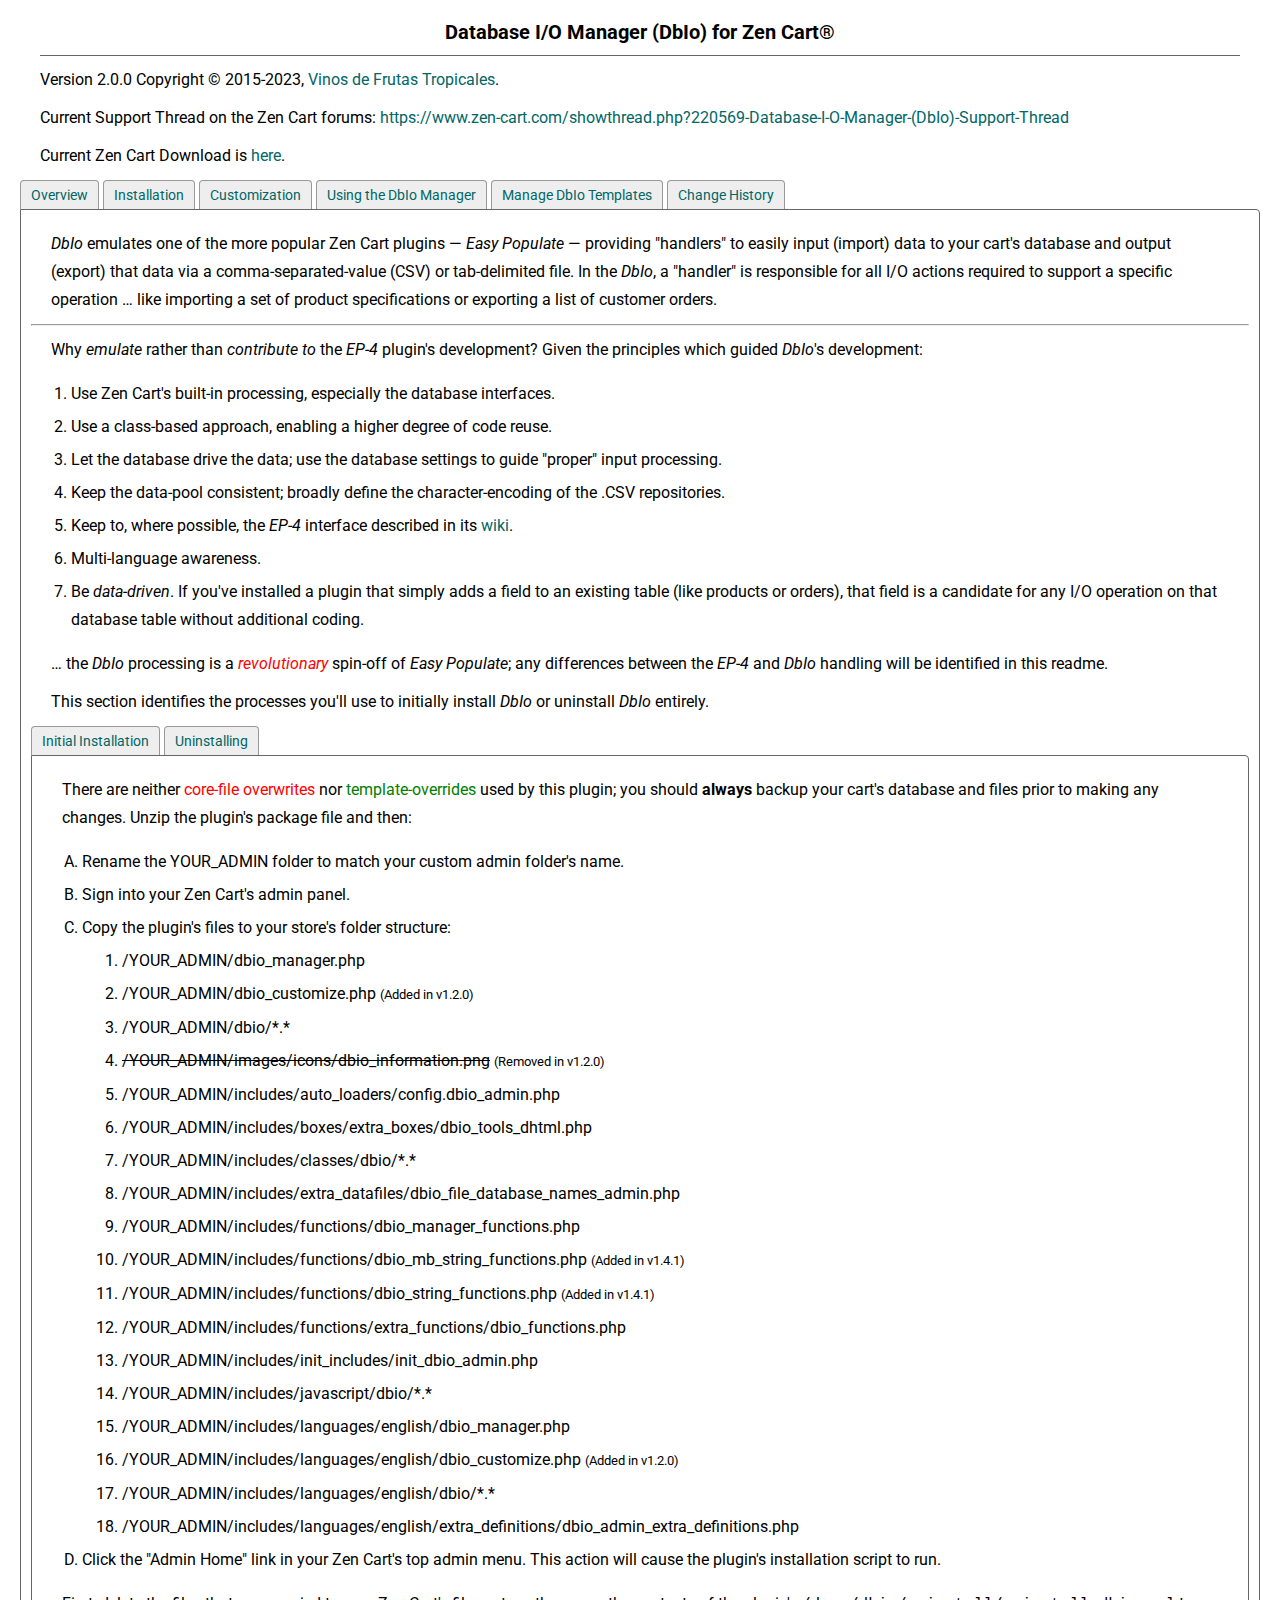
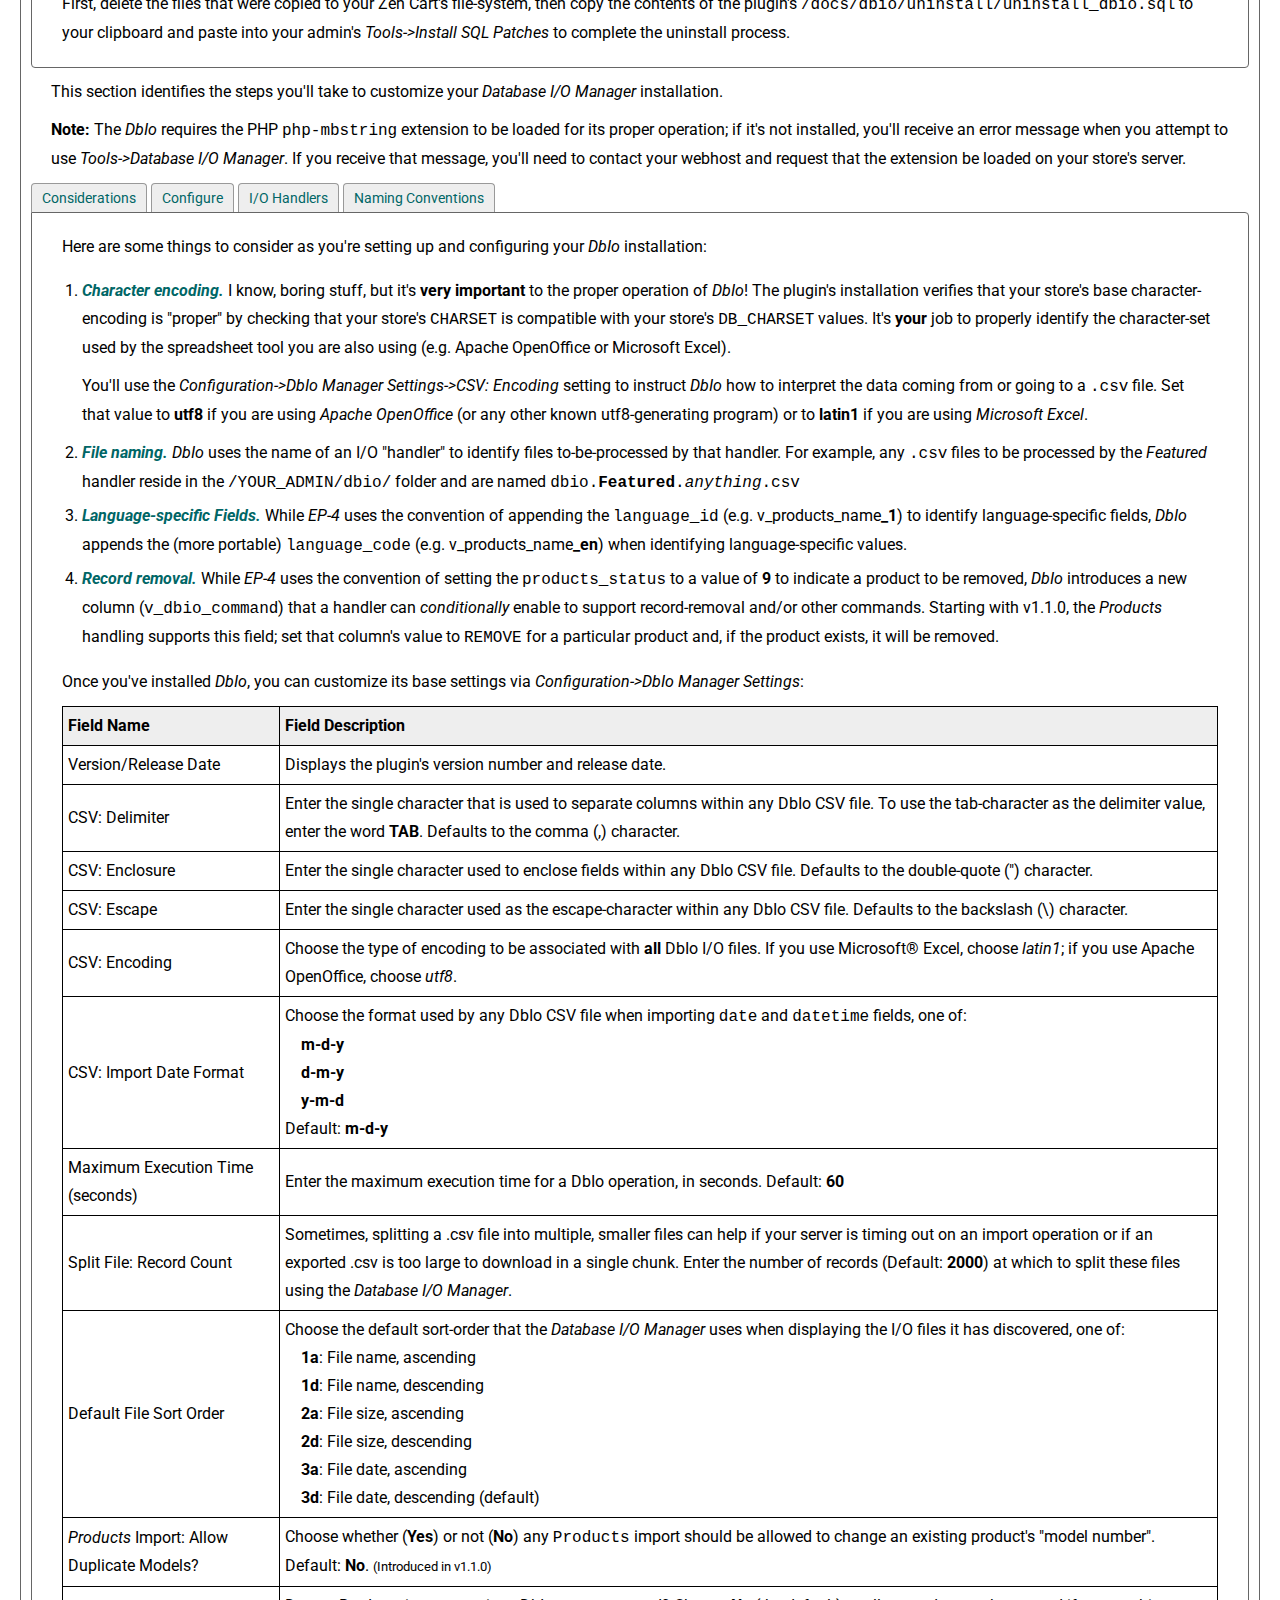
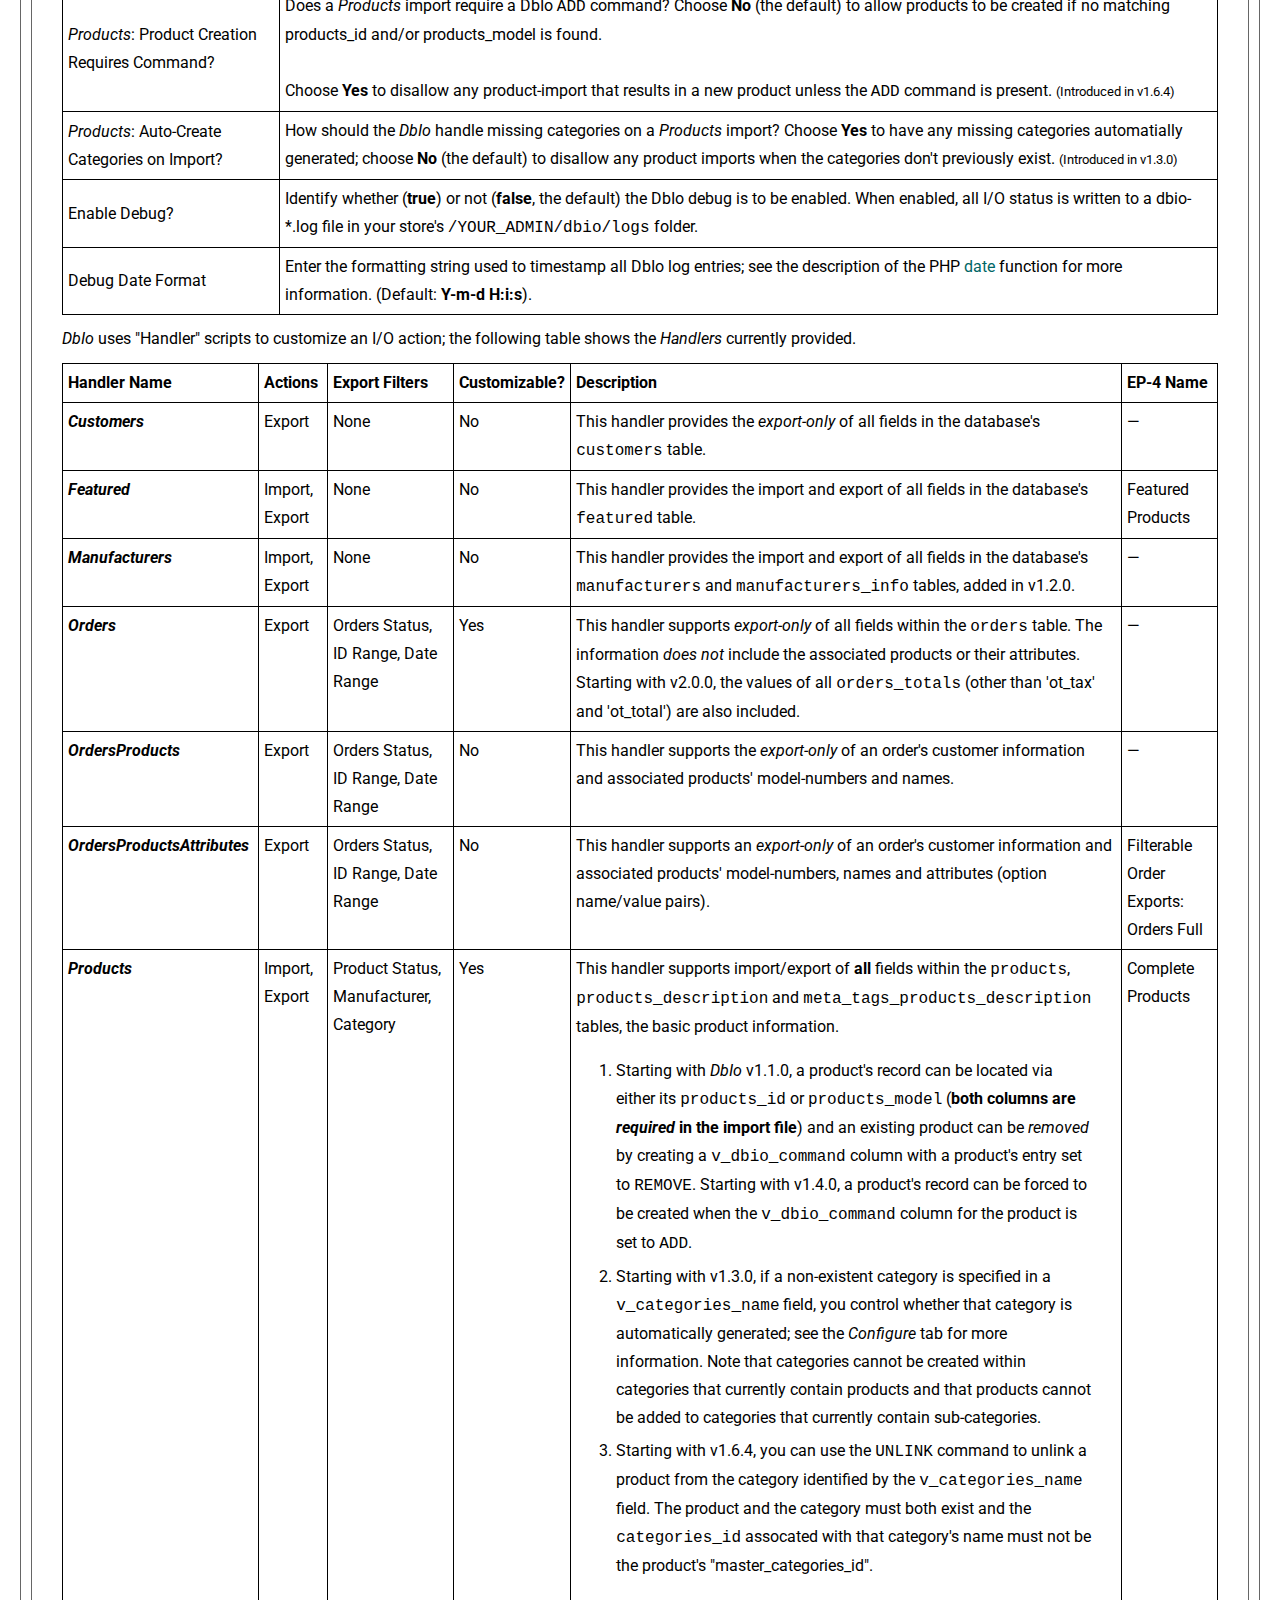
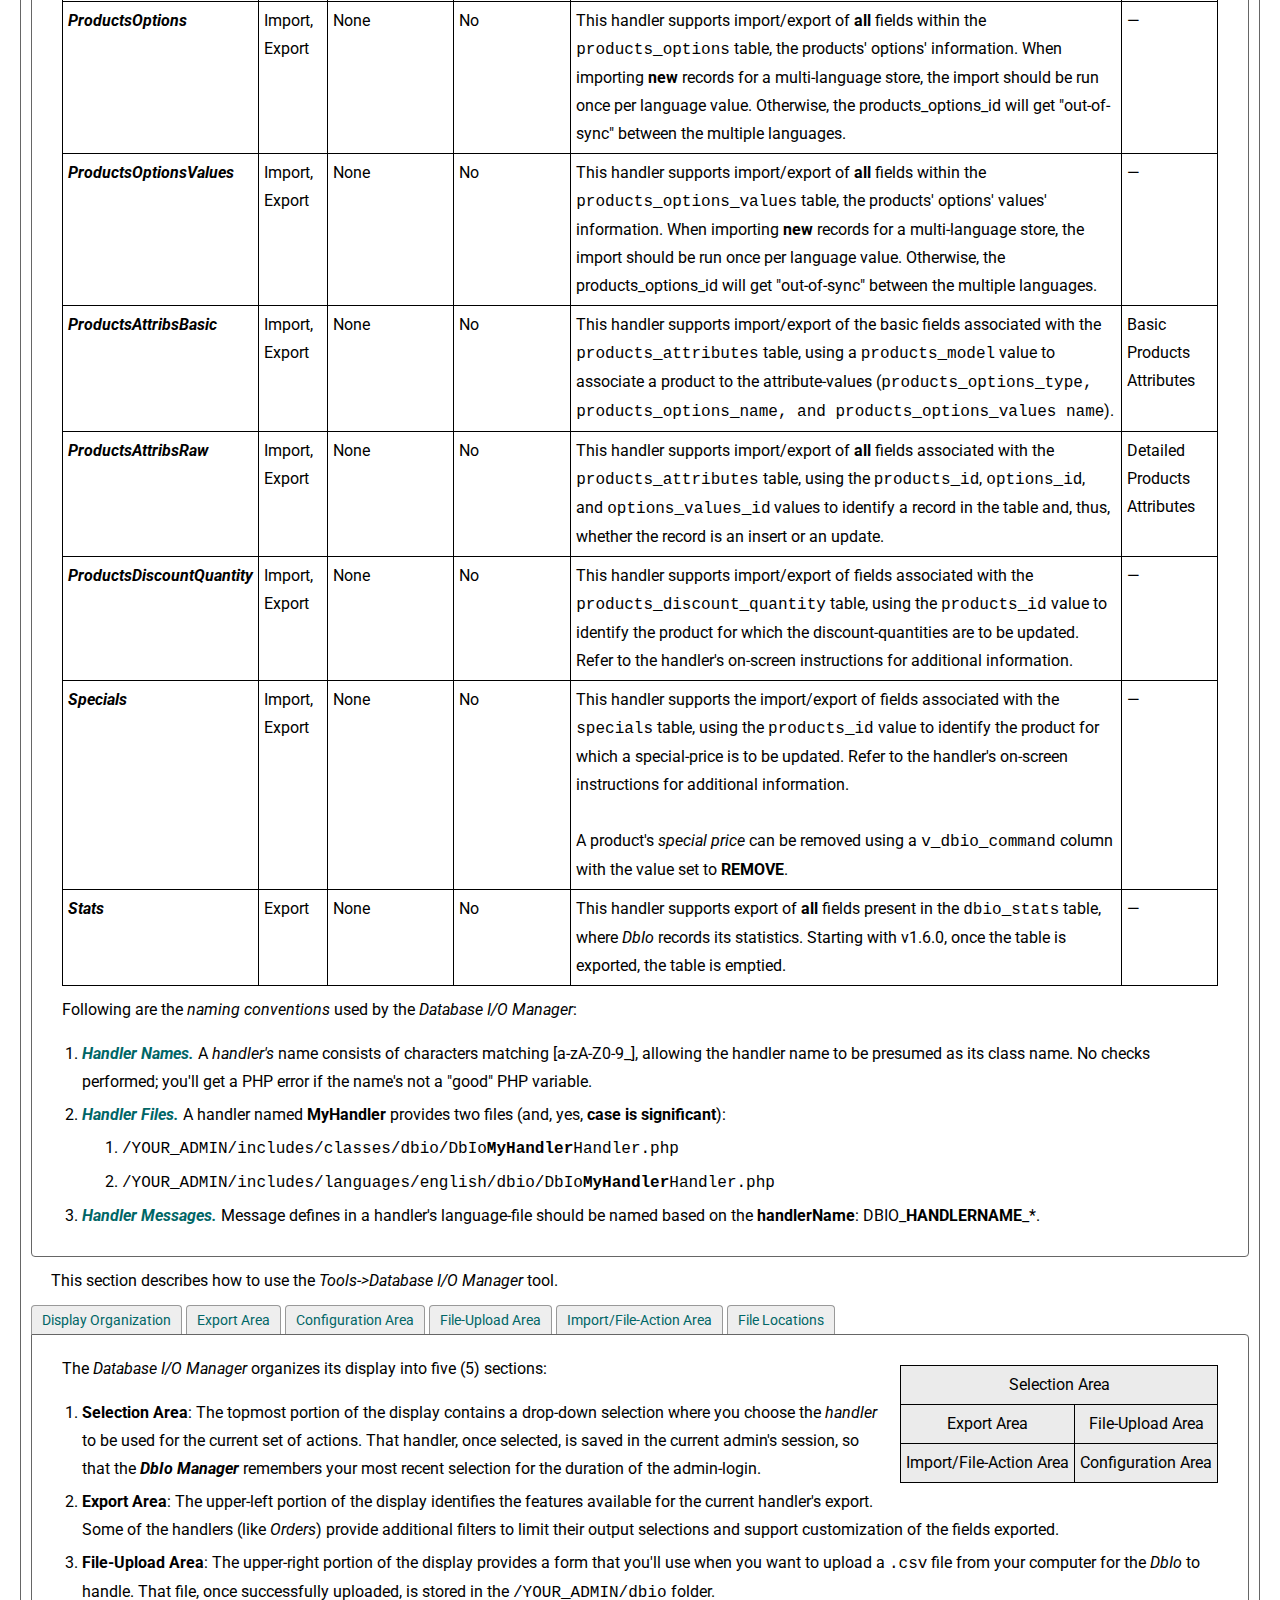
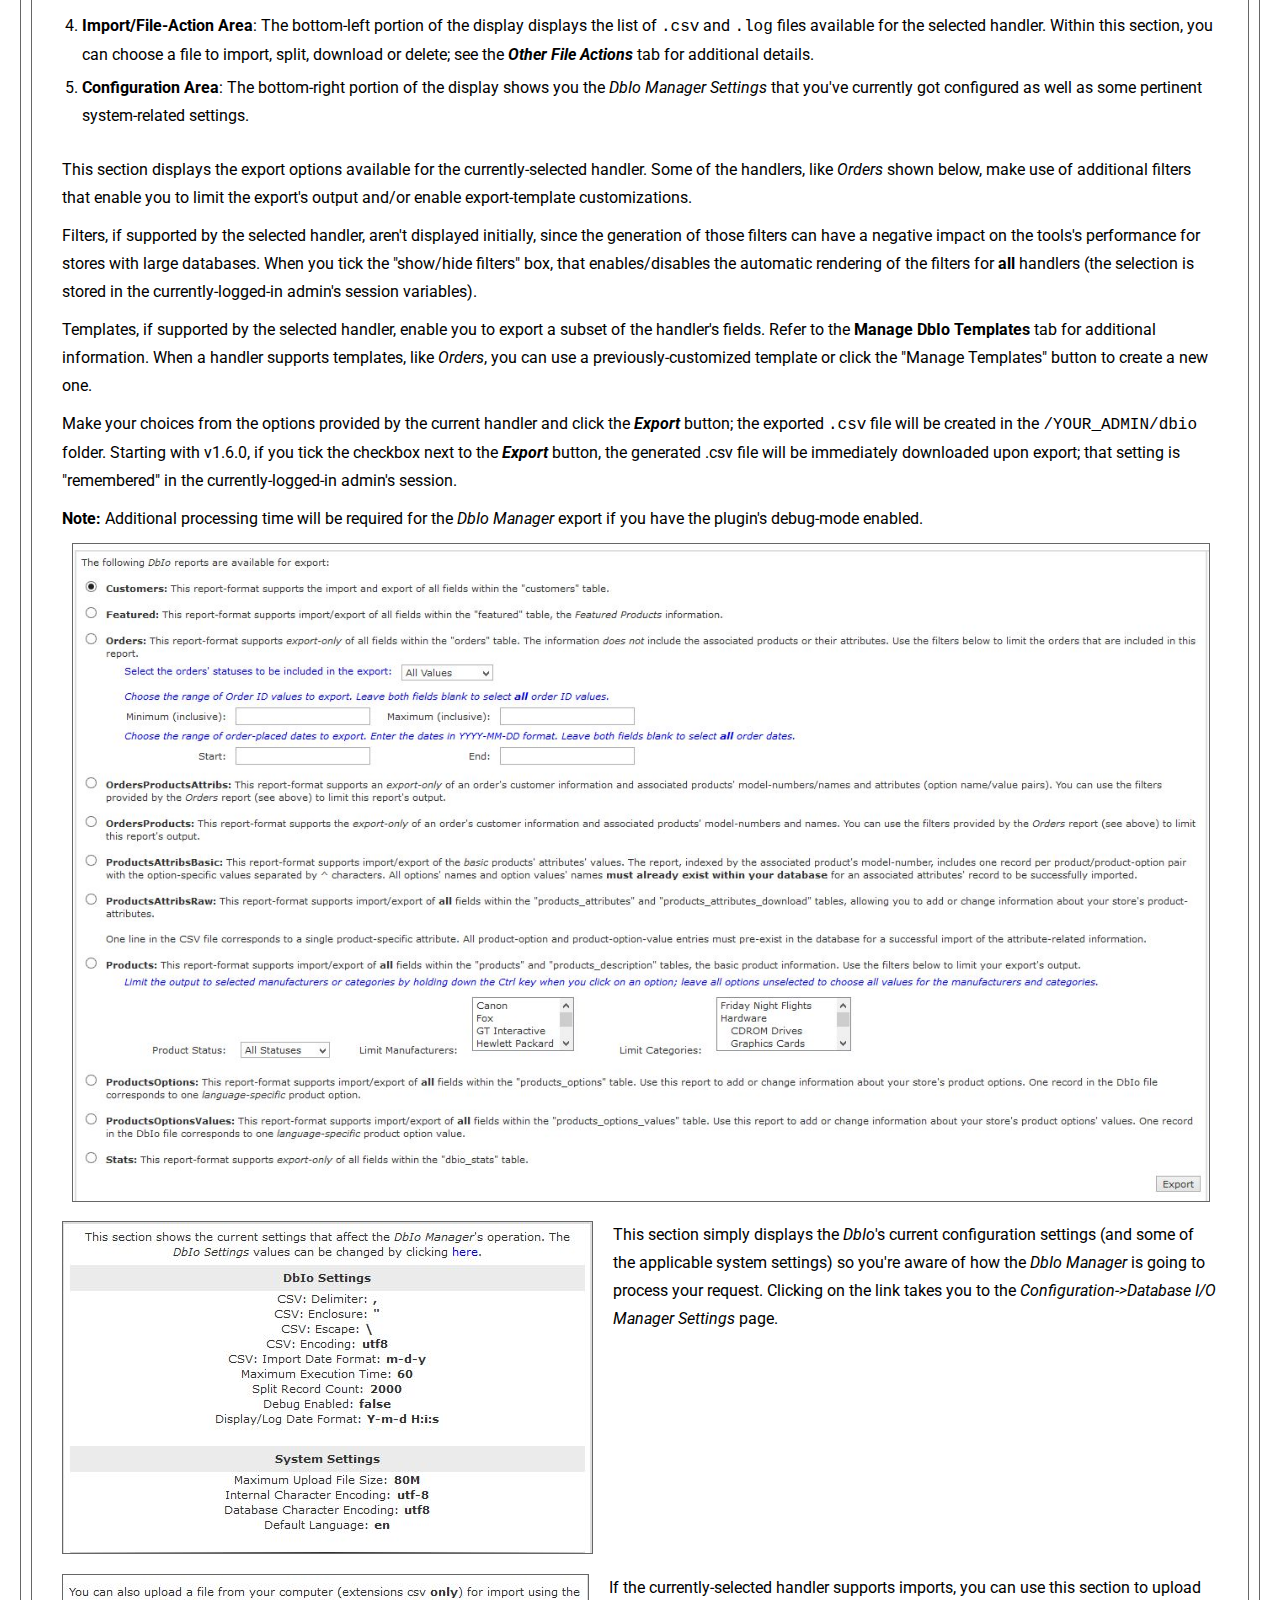
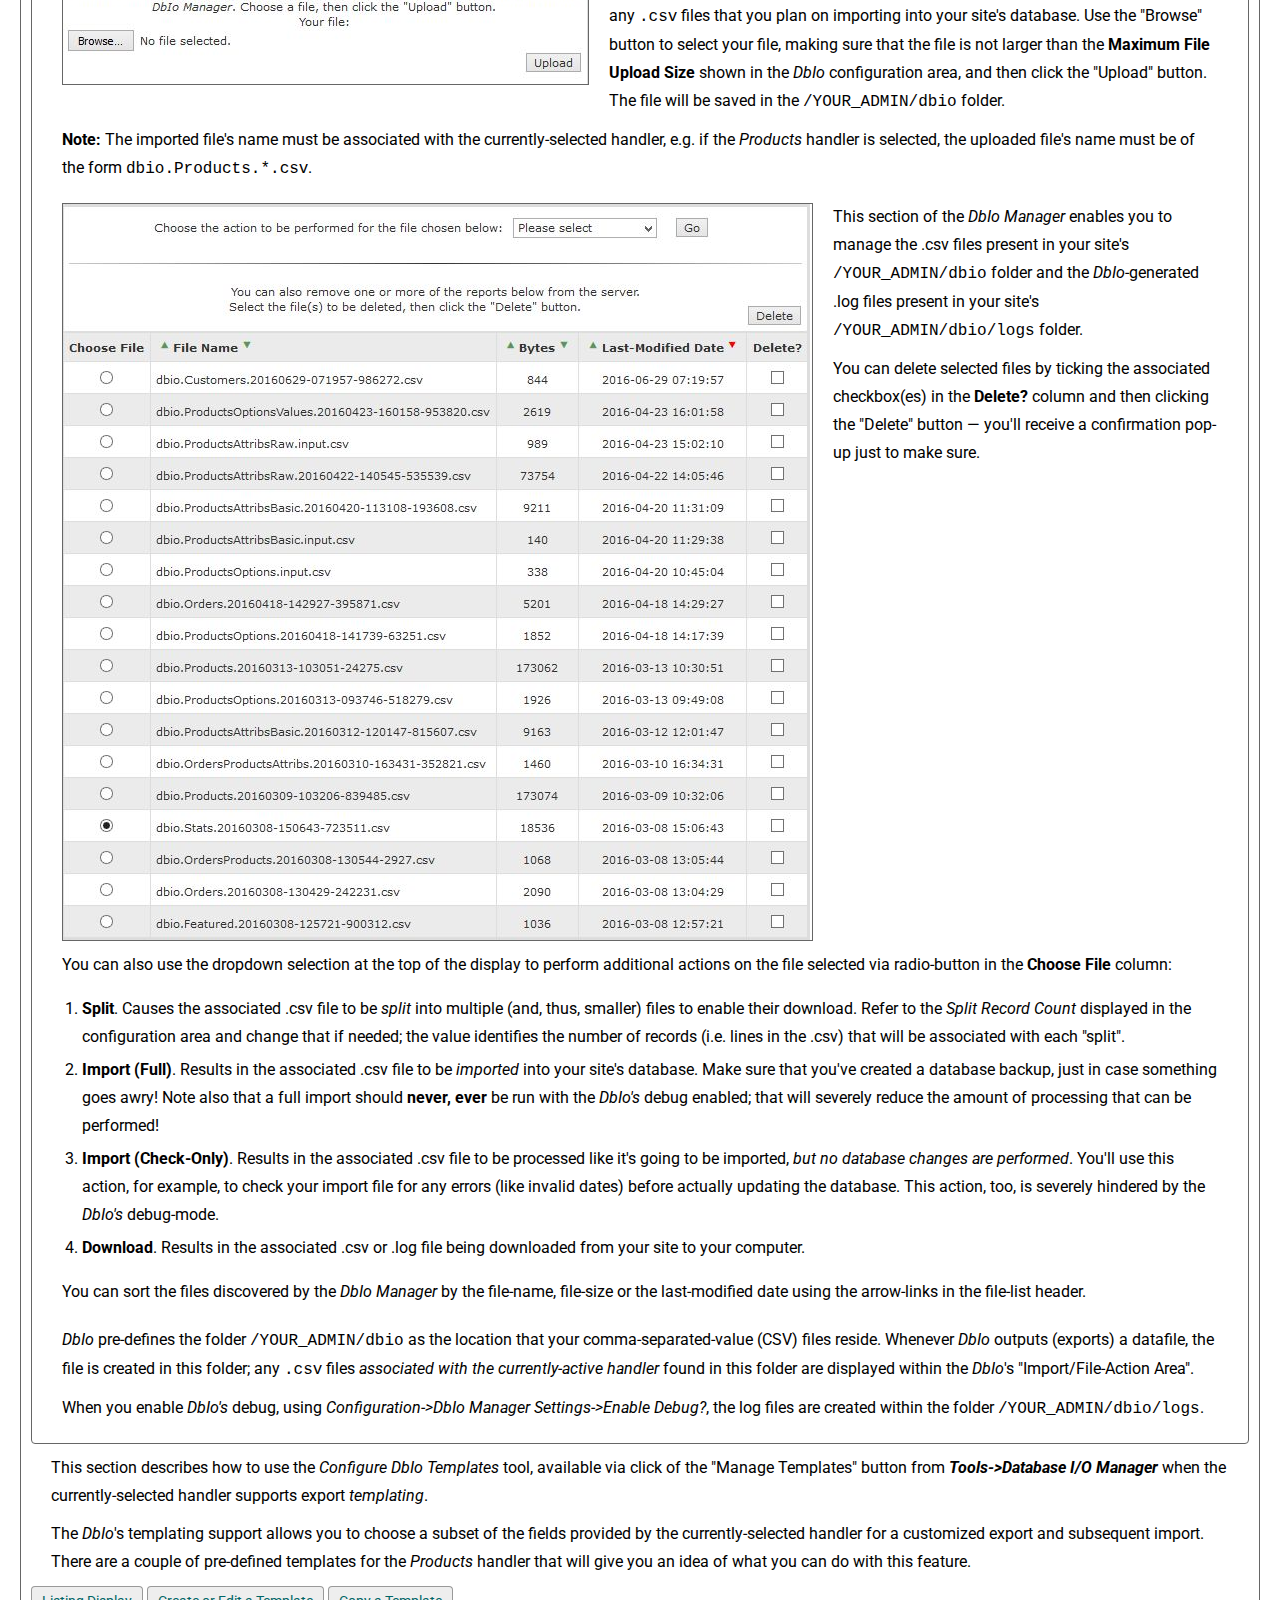
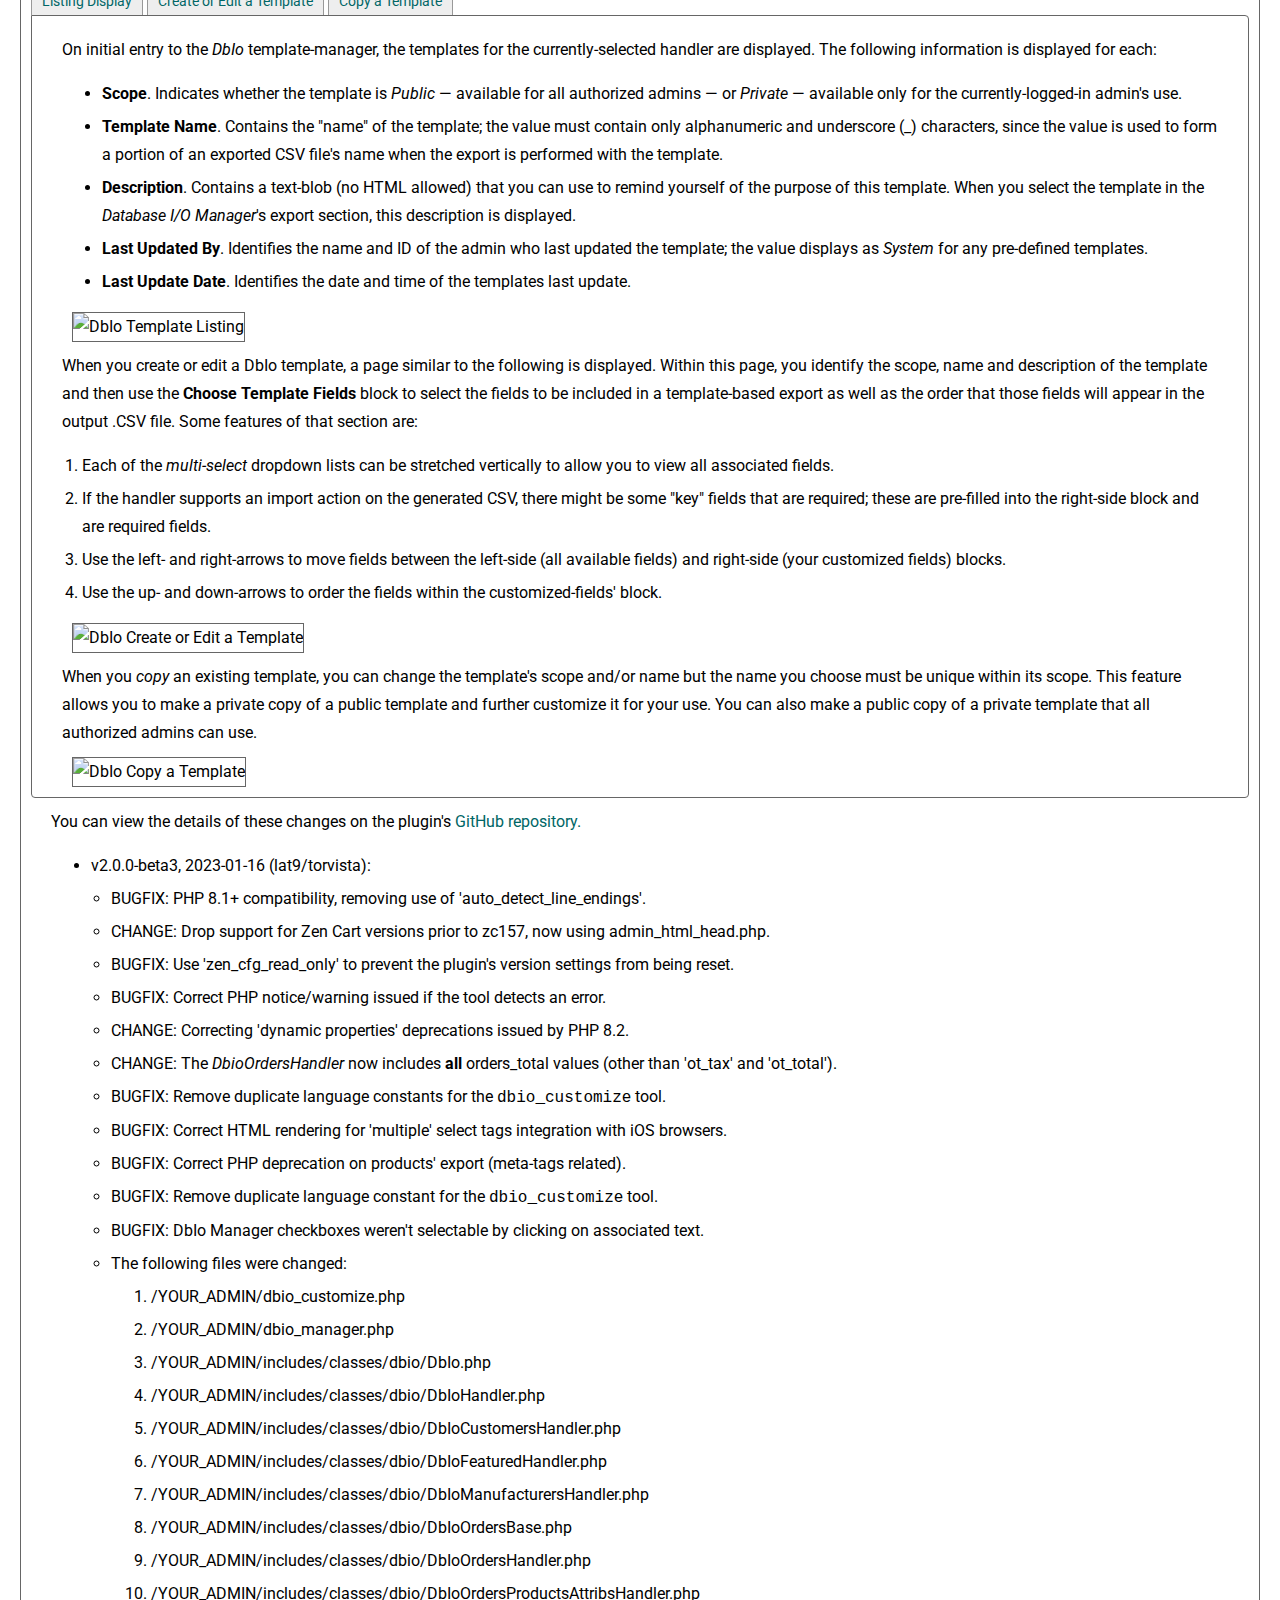
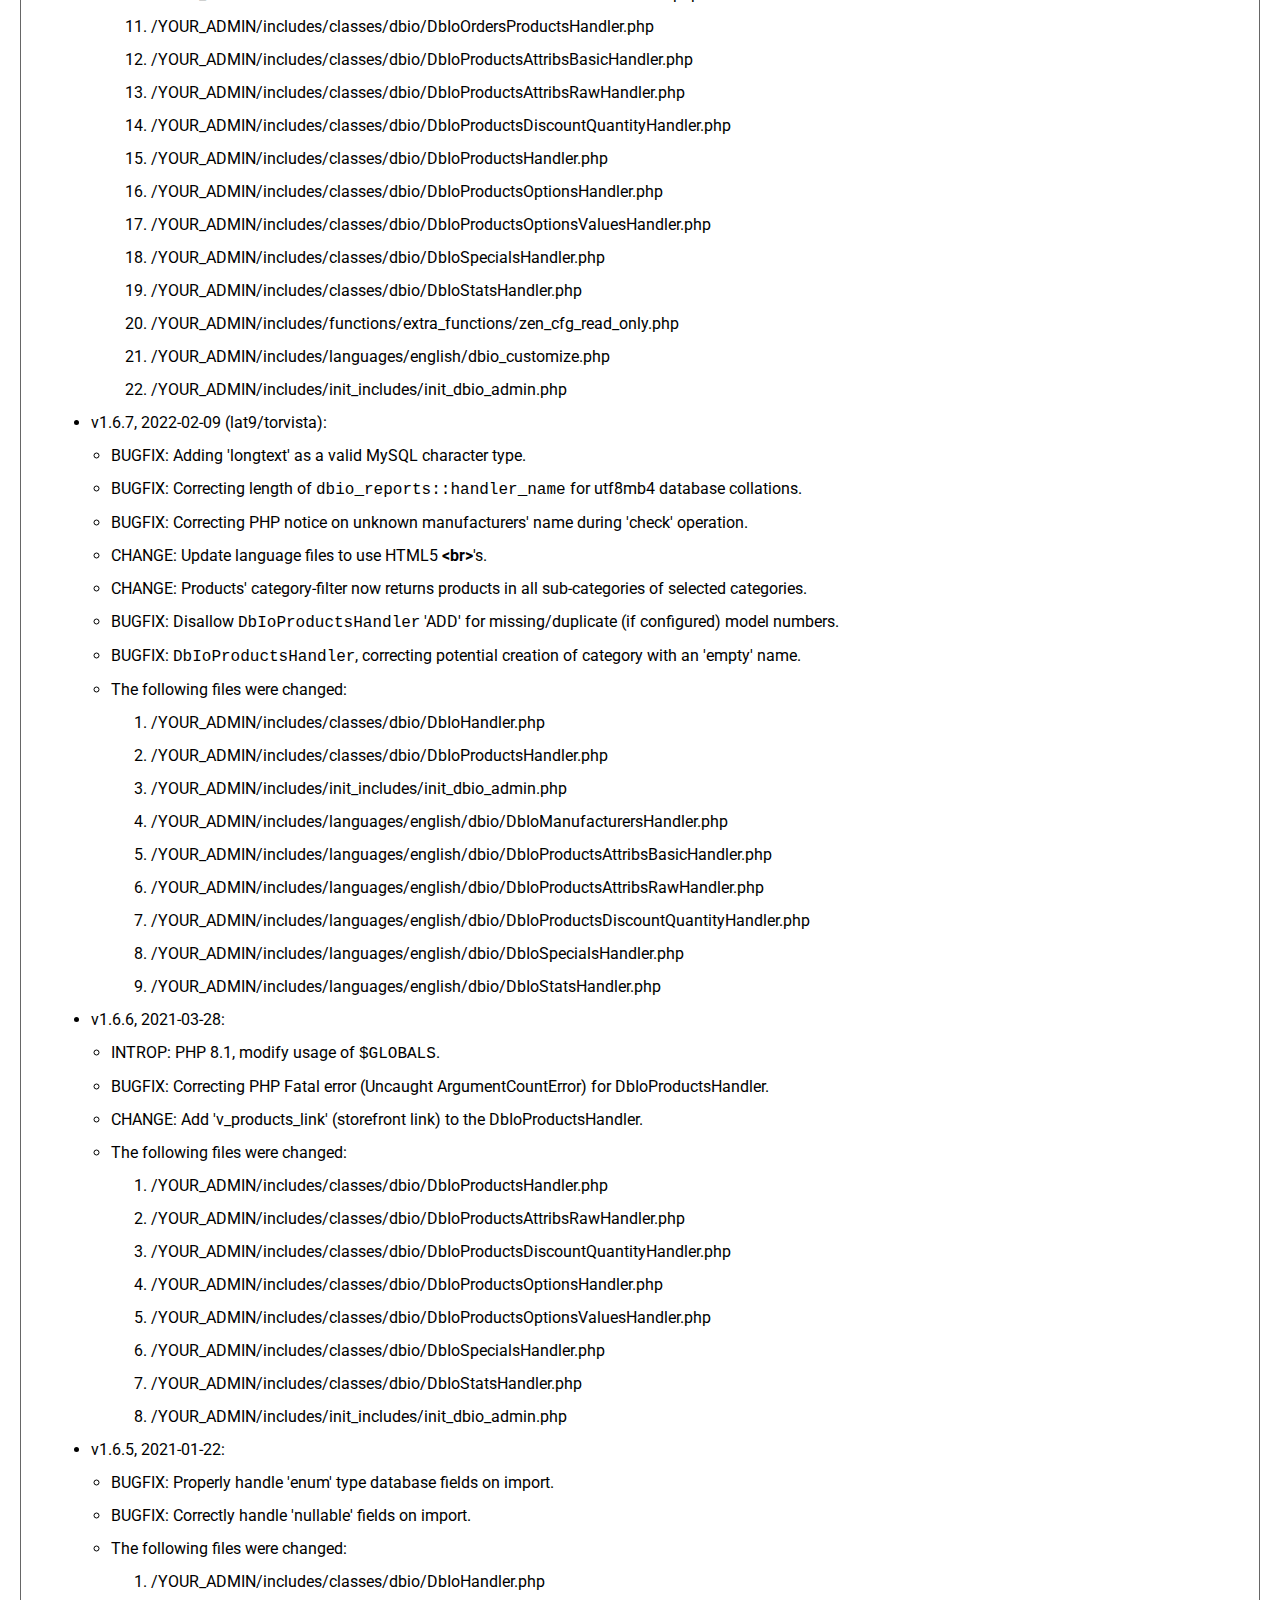
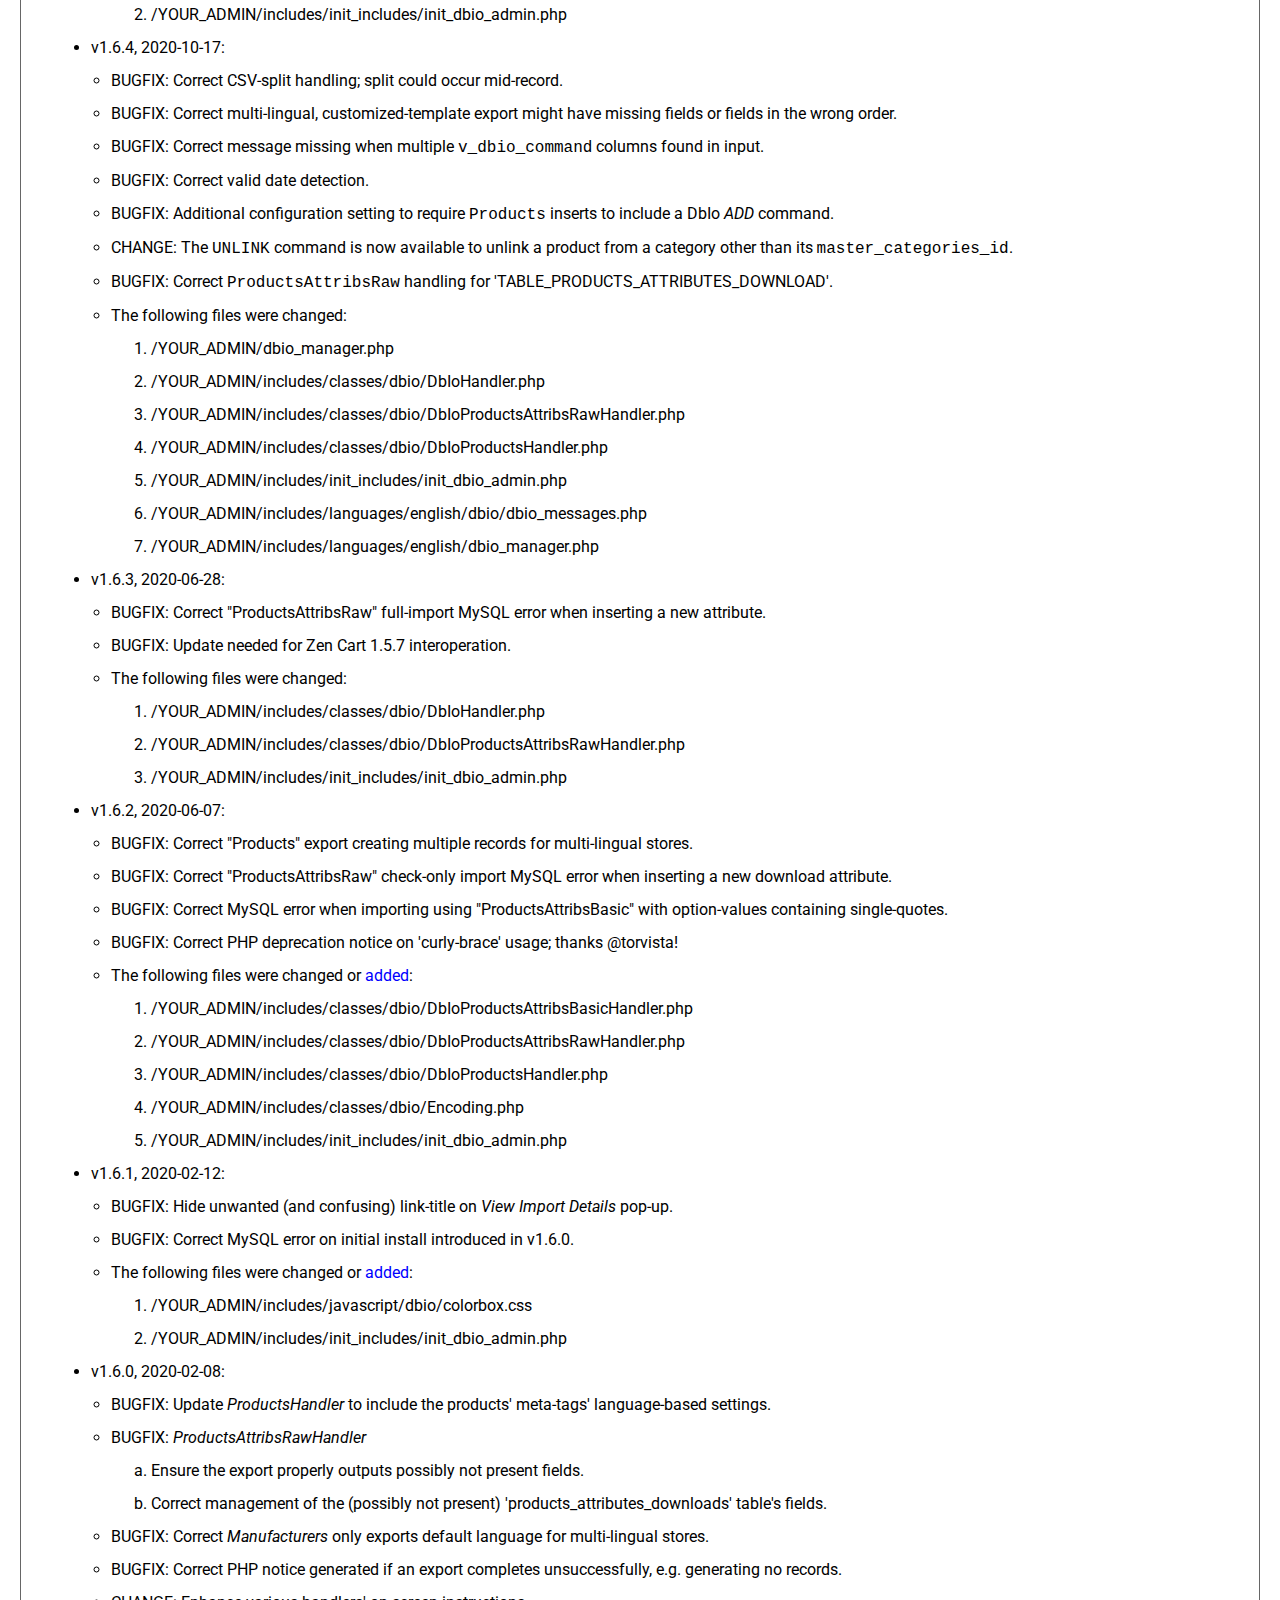
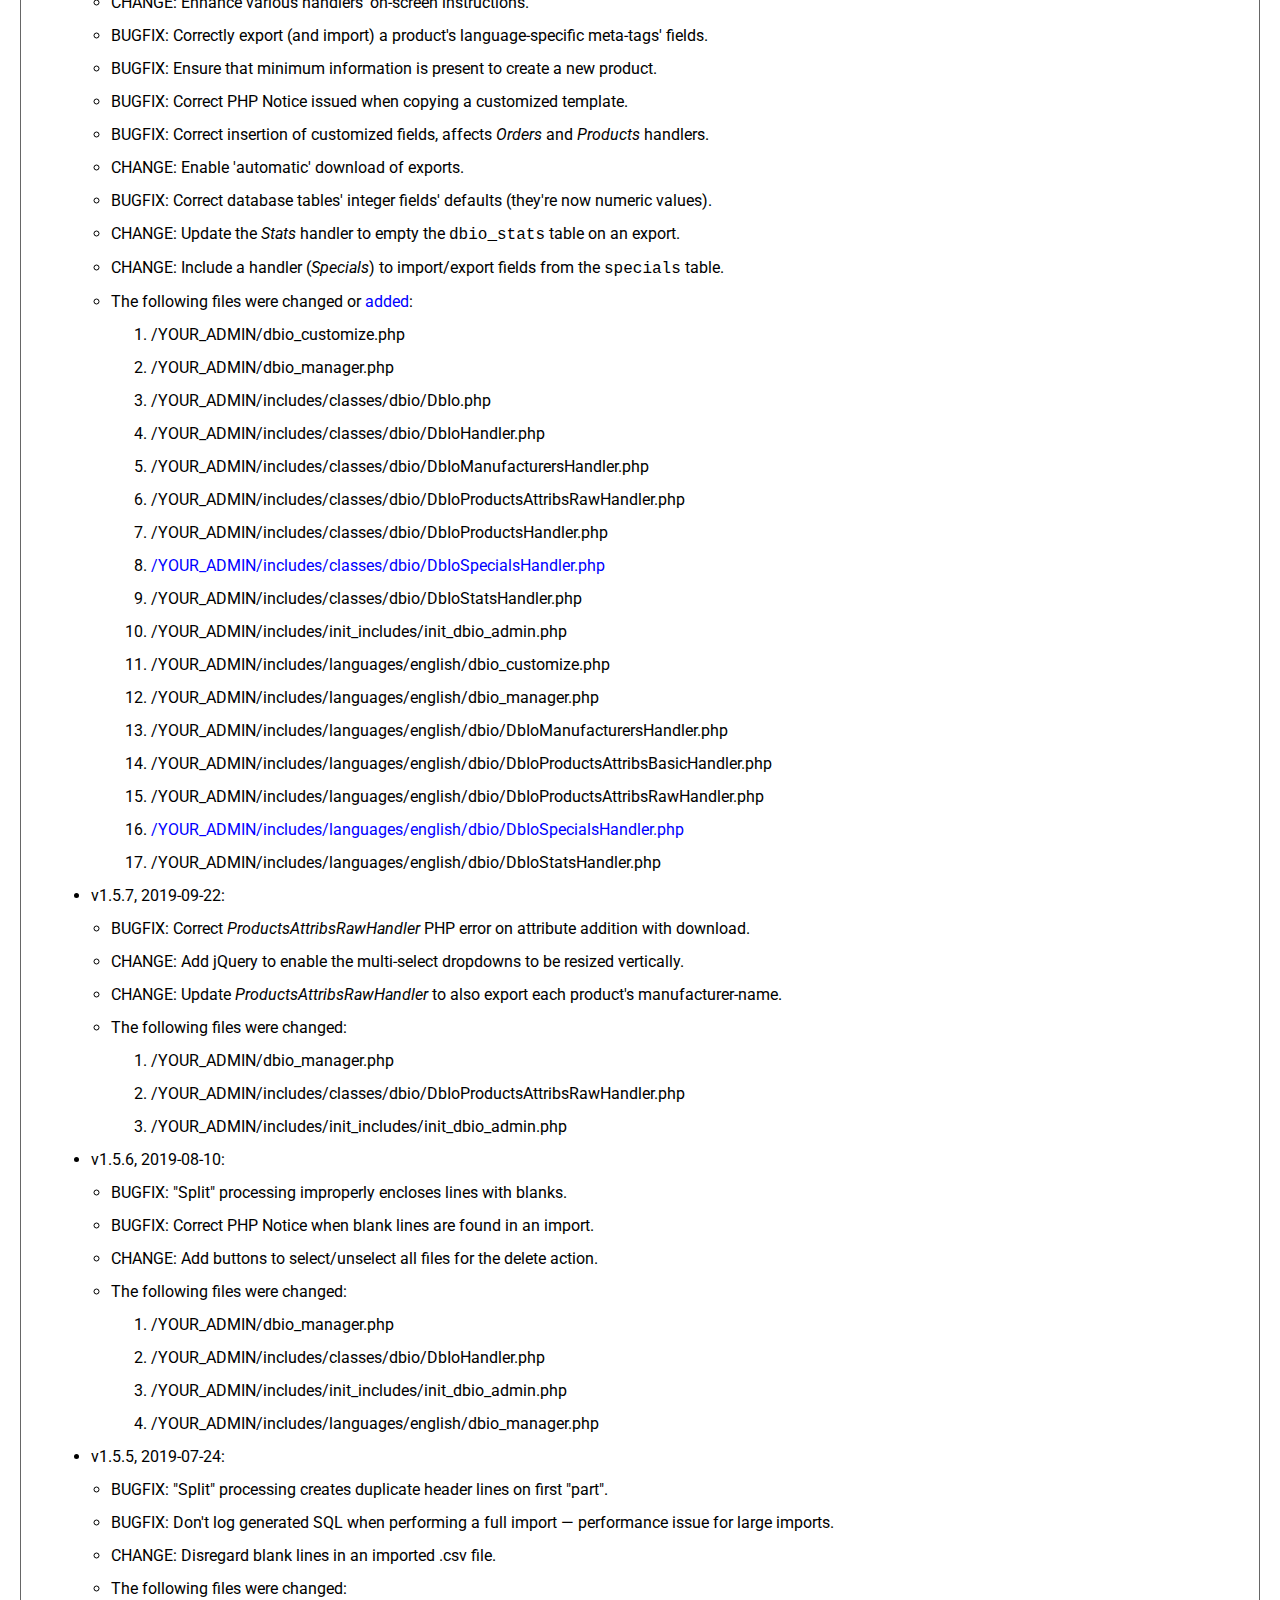
==== commit a814559e: "#209: Identify change in readme." ====
--- a/docs/dbio/readme.html
+++ b/docs/dbio/readme.html
@@ -594,7 +594,7 @@
         <noscript><h3>Version History</h3></noscript>
         <p>You can view the details of these changes on the plugin's <a href="https://github.com/lat9/dbio/issues" target="_blank">GitHub repository.</a></p>
         <ul>
-          <li>v2.0.0-beta3, 2023-01-14 (lat9/torvista):<ul>
+          <li>v2.0.0-beta3, 2023-01-16 (lat9/torvista):<ul>
             <li>BUGFIX: PHP 8.1+ compatibility, removing use of 'auto_detect_line_endings'.</li>
             <li>CHANGE: Drop support for Zen Cart versions prior to zc157, now using admin_html_head.php.</li>
             <li>BUGFIX: Use 'zen_cfg_read_only' to prevent the plugin's version settings from being reset.</li>
@@ -605,6 +605,7 @@
             <li>BUGFIX: Correct HTML rendering for 'multiple' select tags integration with iOS browsers.</li>
             <li>BUGFIX: Correct PHP deprecation on products' export (meta-tags related).</li>
             <li>BUGFIX: Remove duplicate language constant for the <code>dbio_customize</code> tool.</li>
+            <li>BUGFIX: DbIo Manager checkboxes weren't selectable by clicking on associated text.</li>
             <li>The following files were changed:<ol>
               <li>/YOUR_ADMIN/dbio_customize.php</li>
               <li>/YOUR_ADMIN/dbio_manager.php</li>
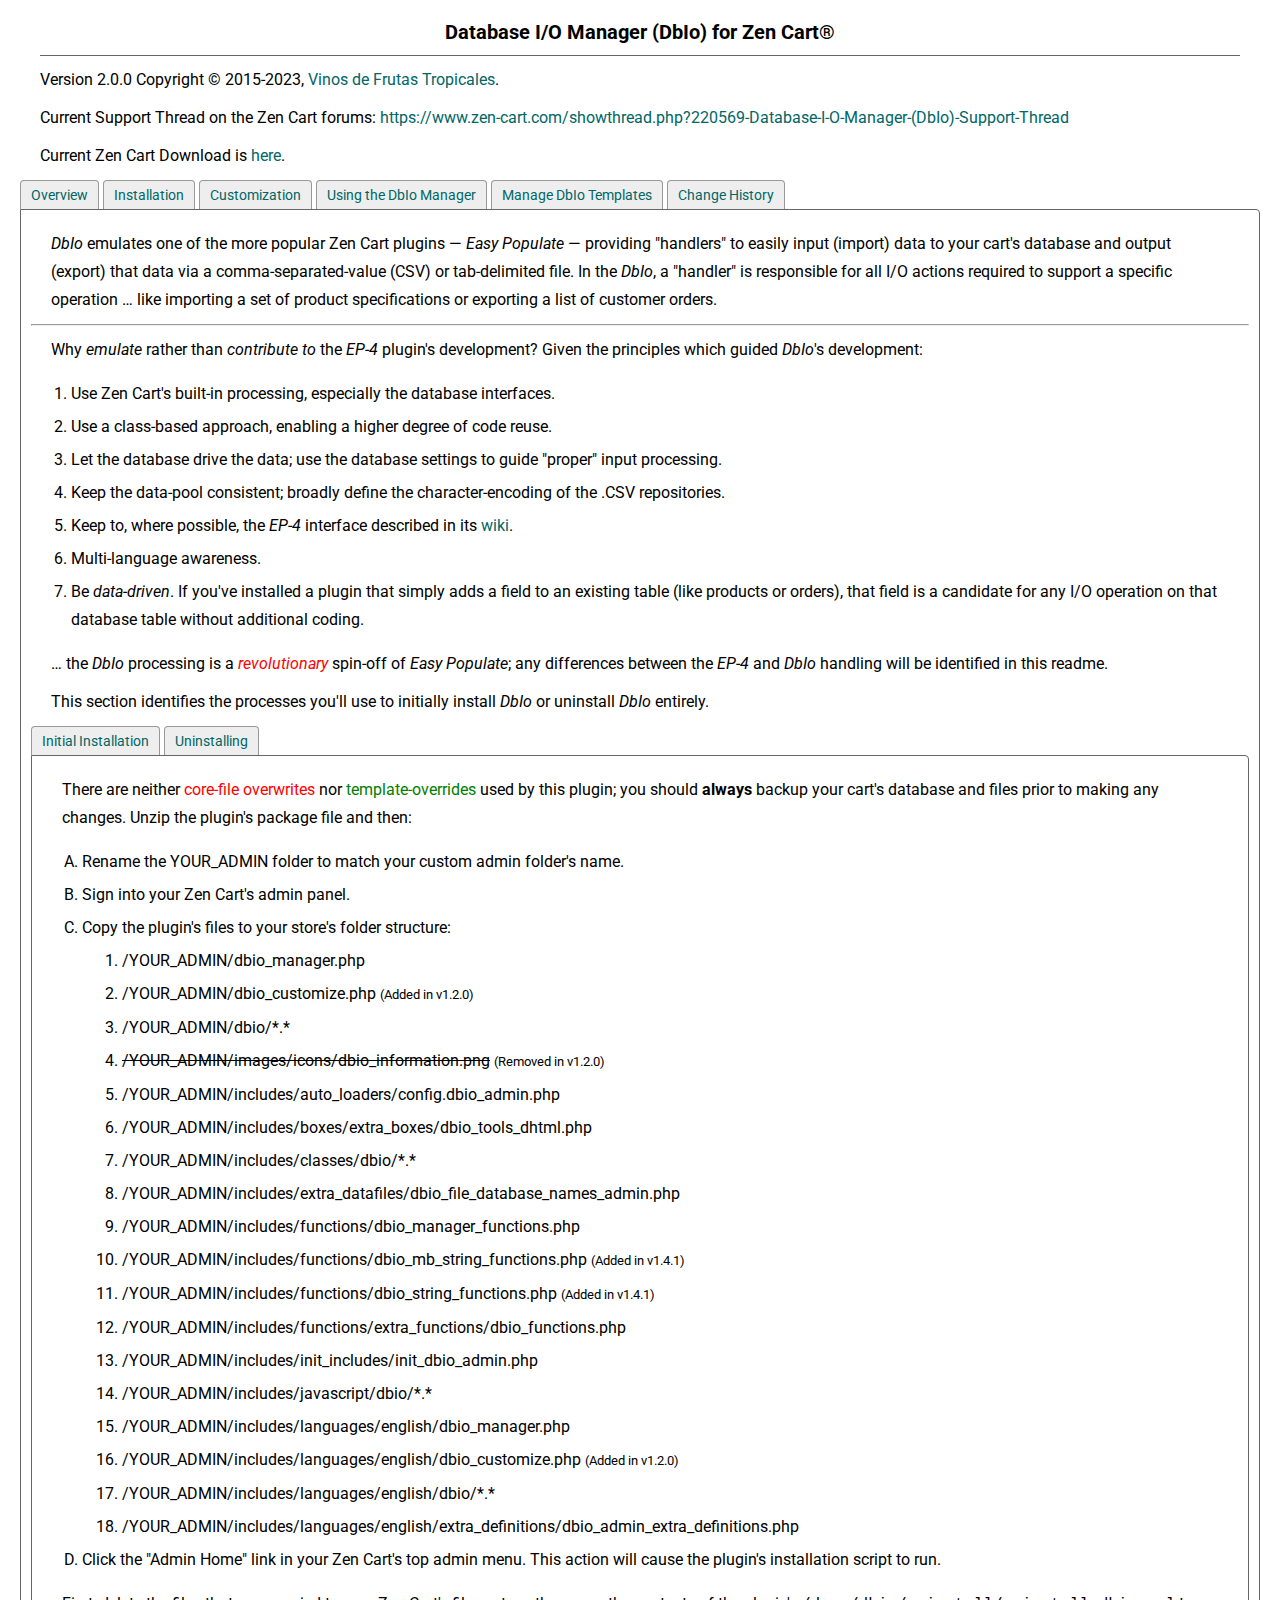
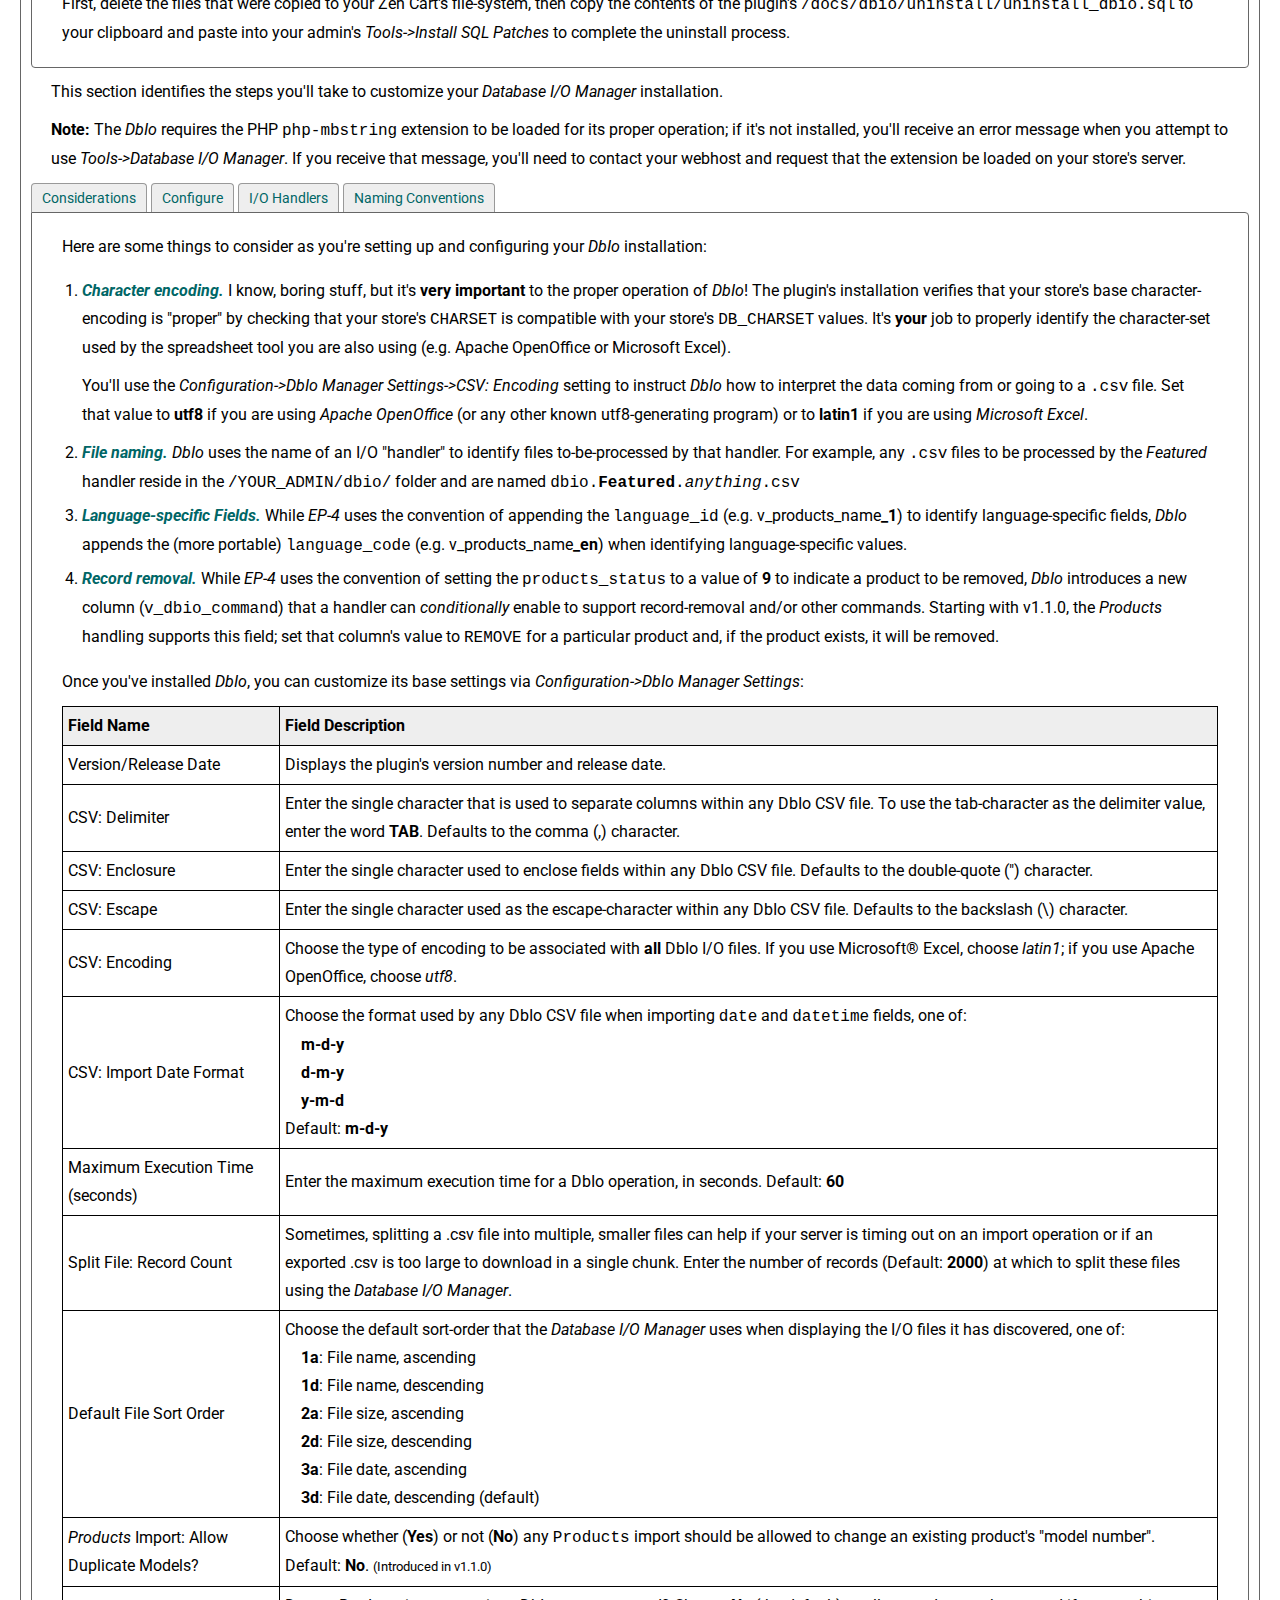
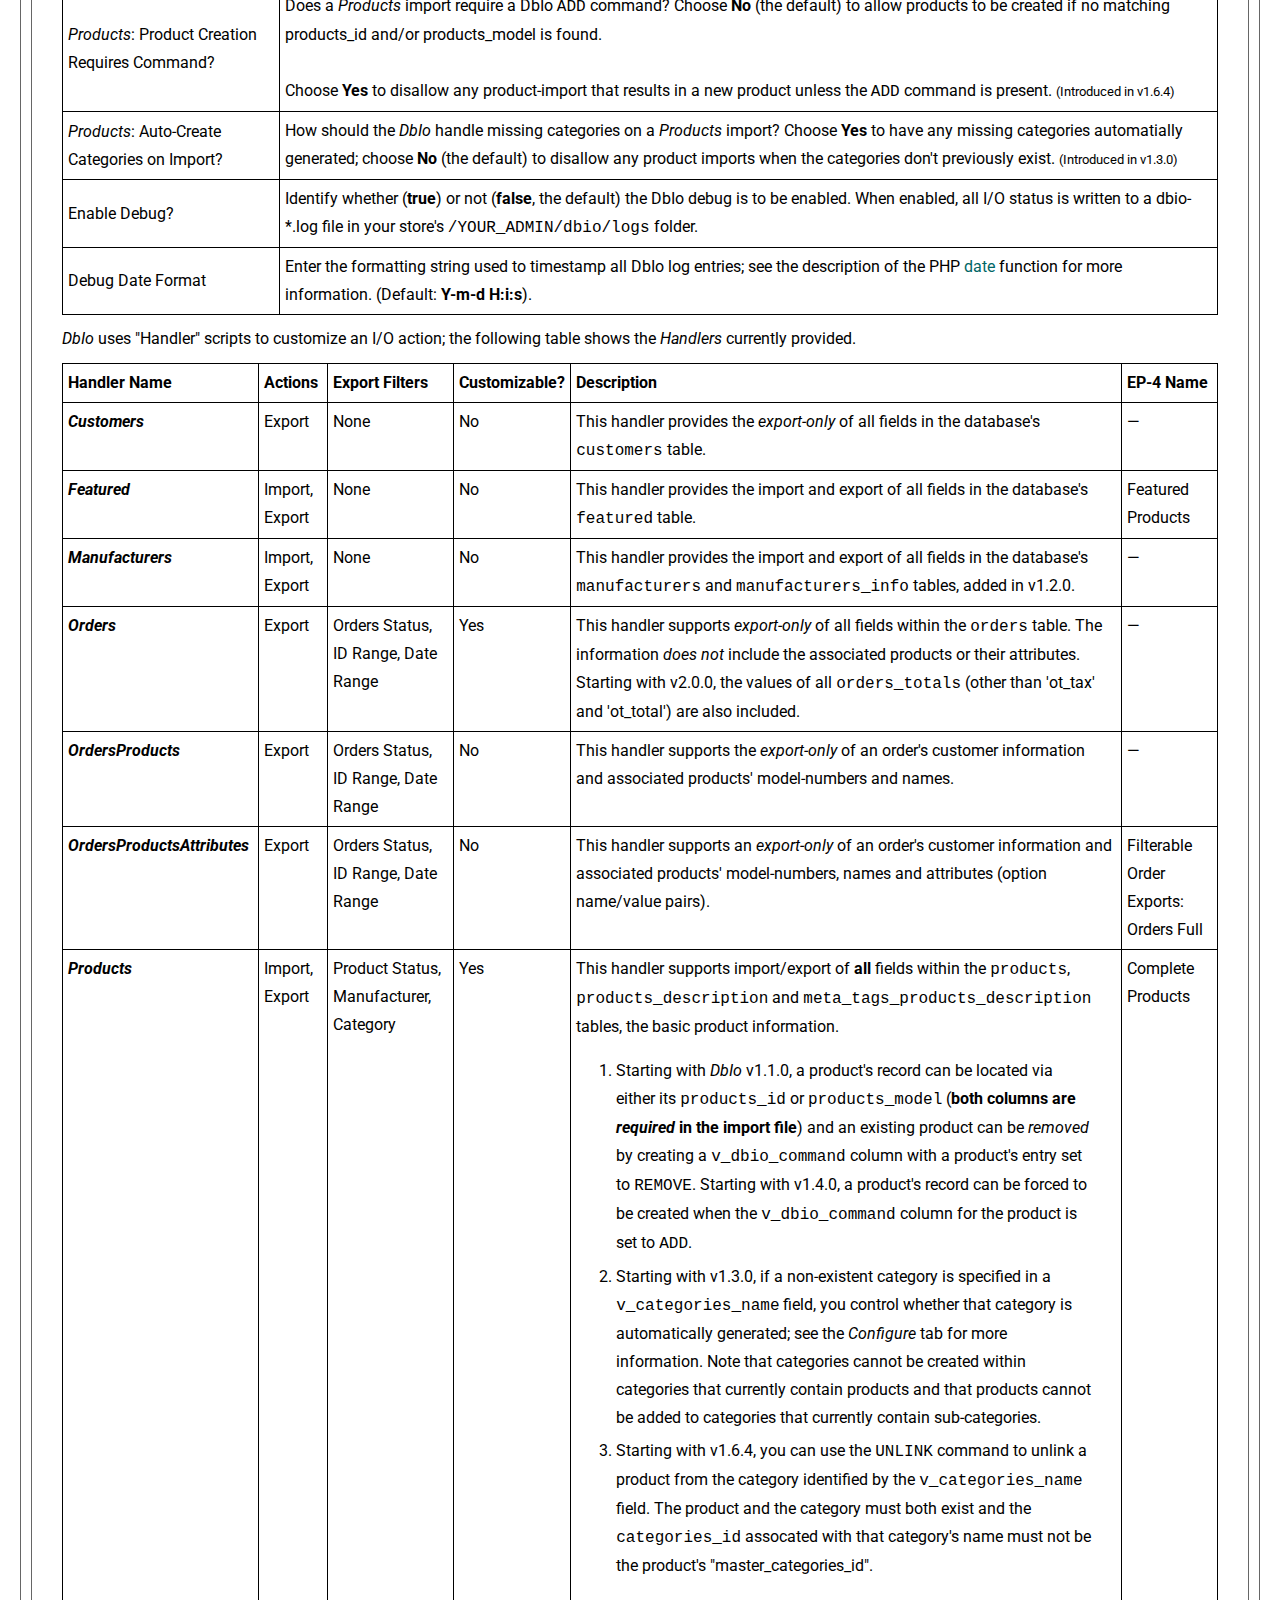
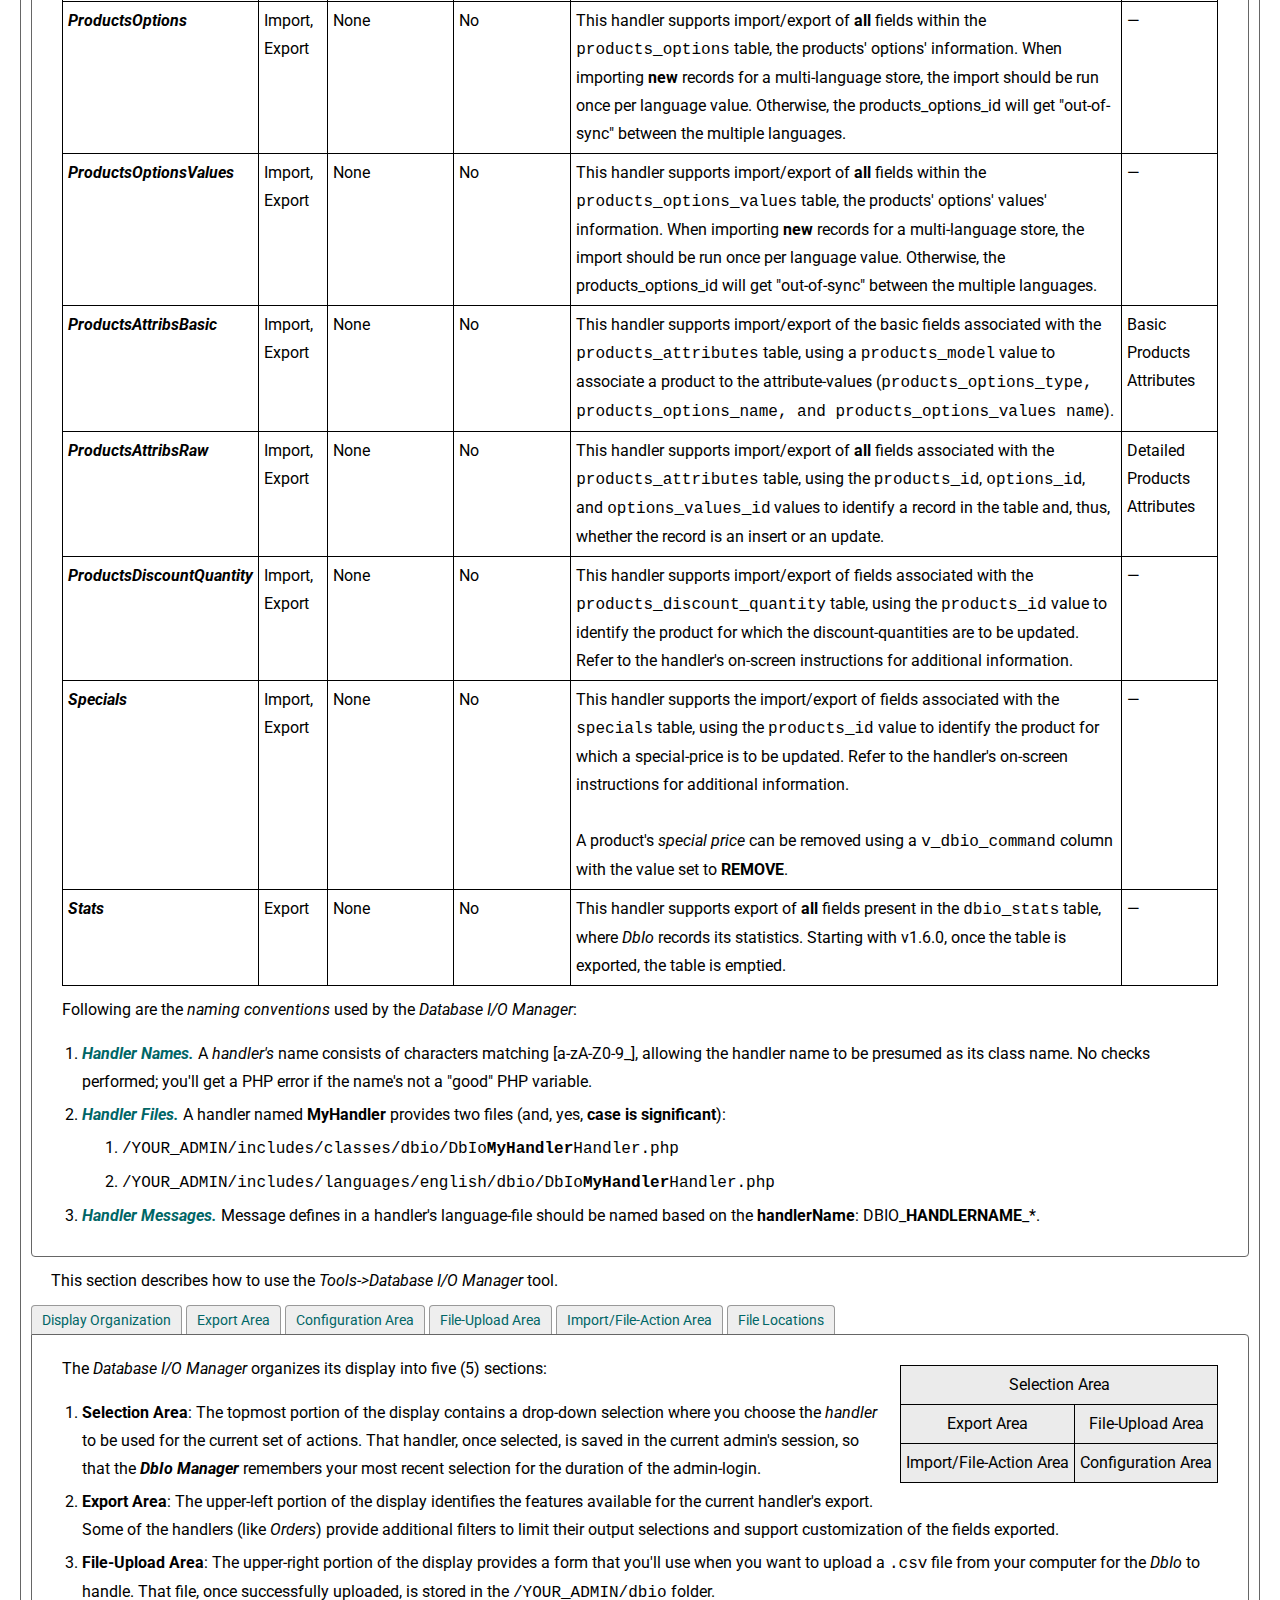
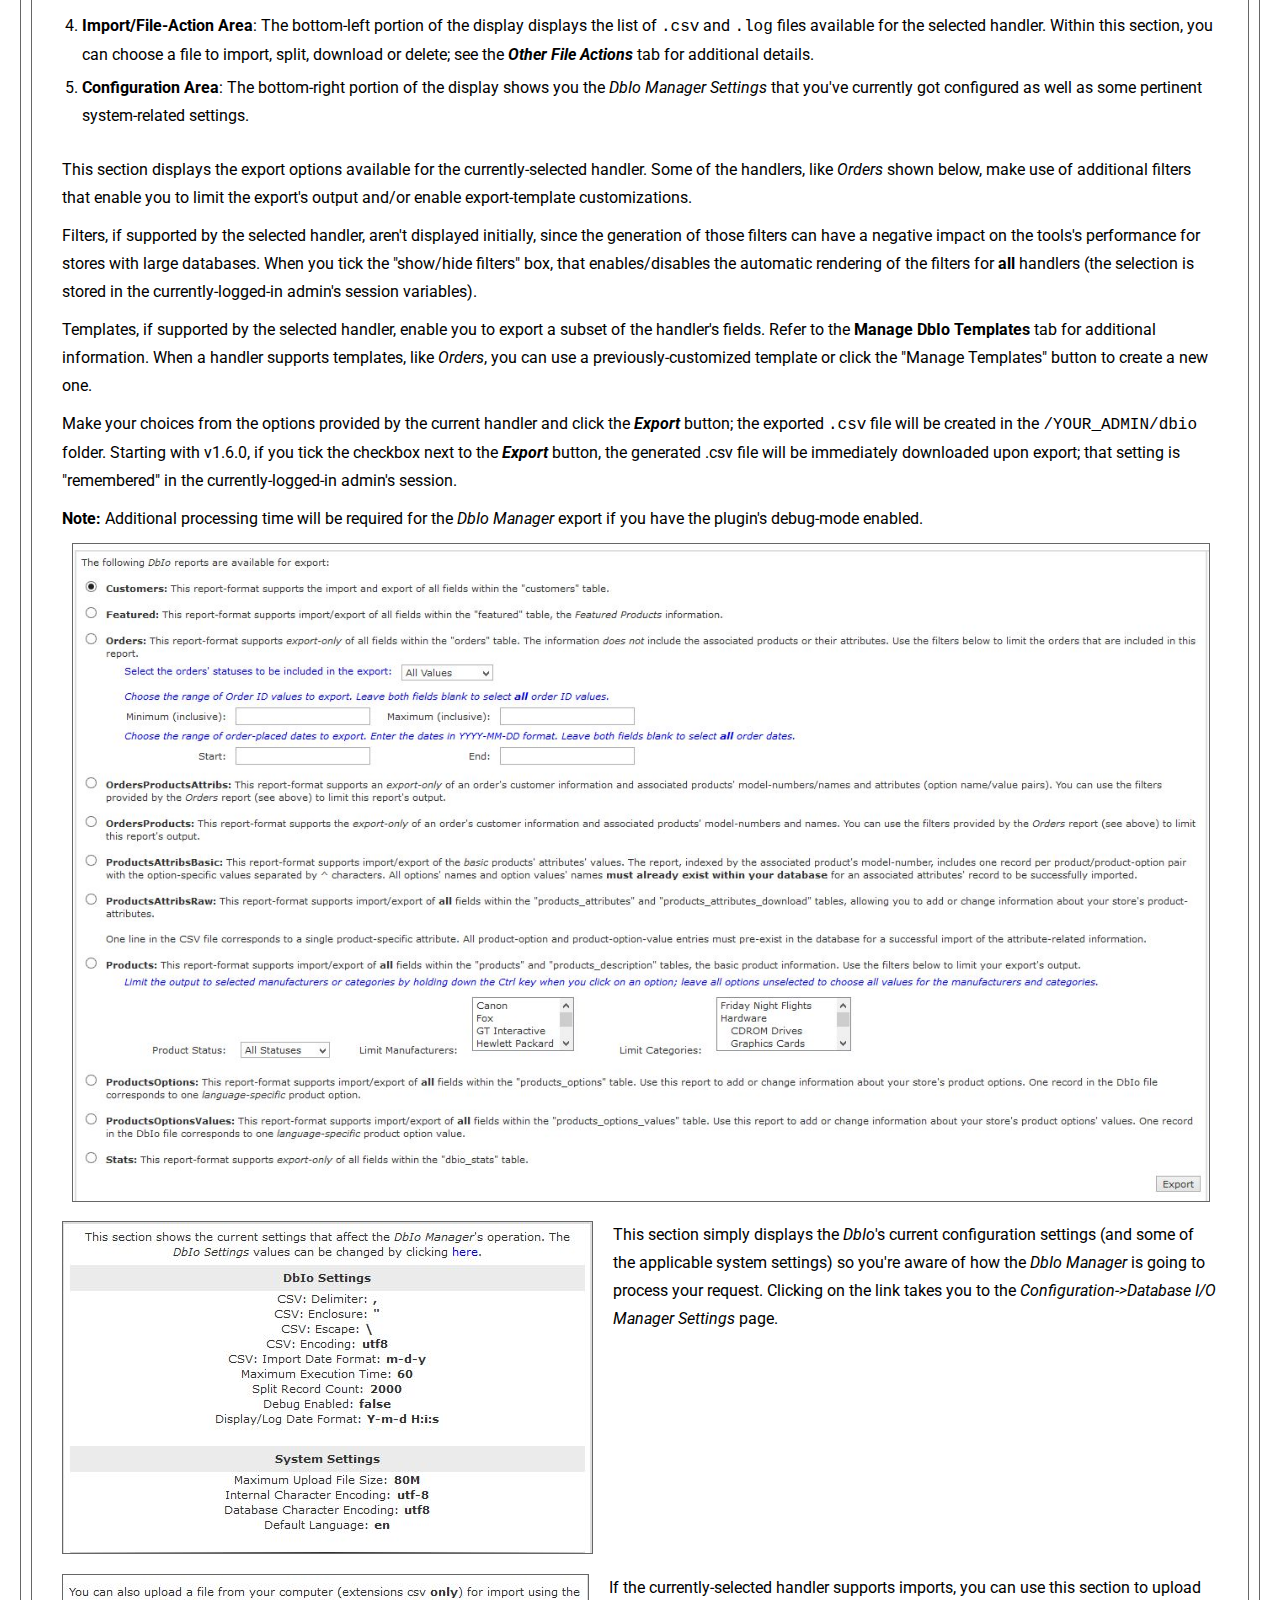
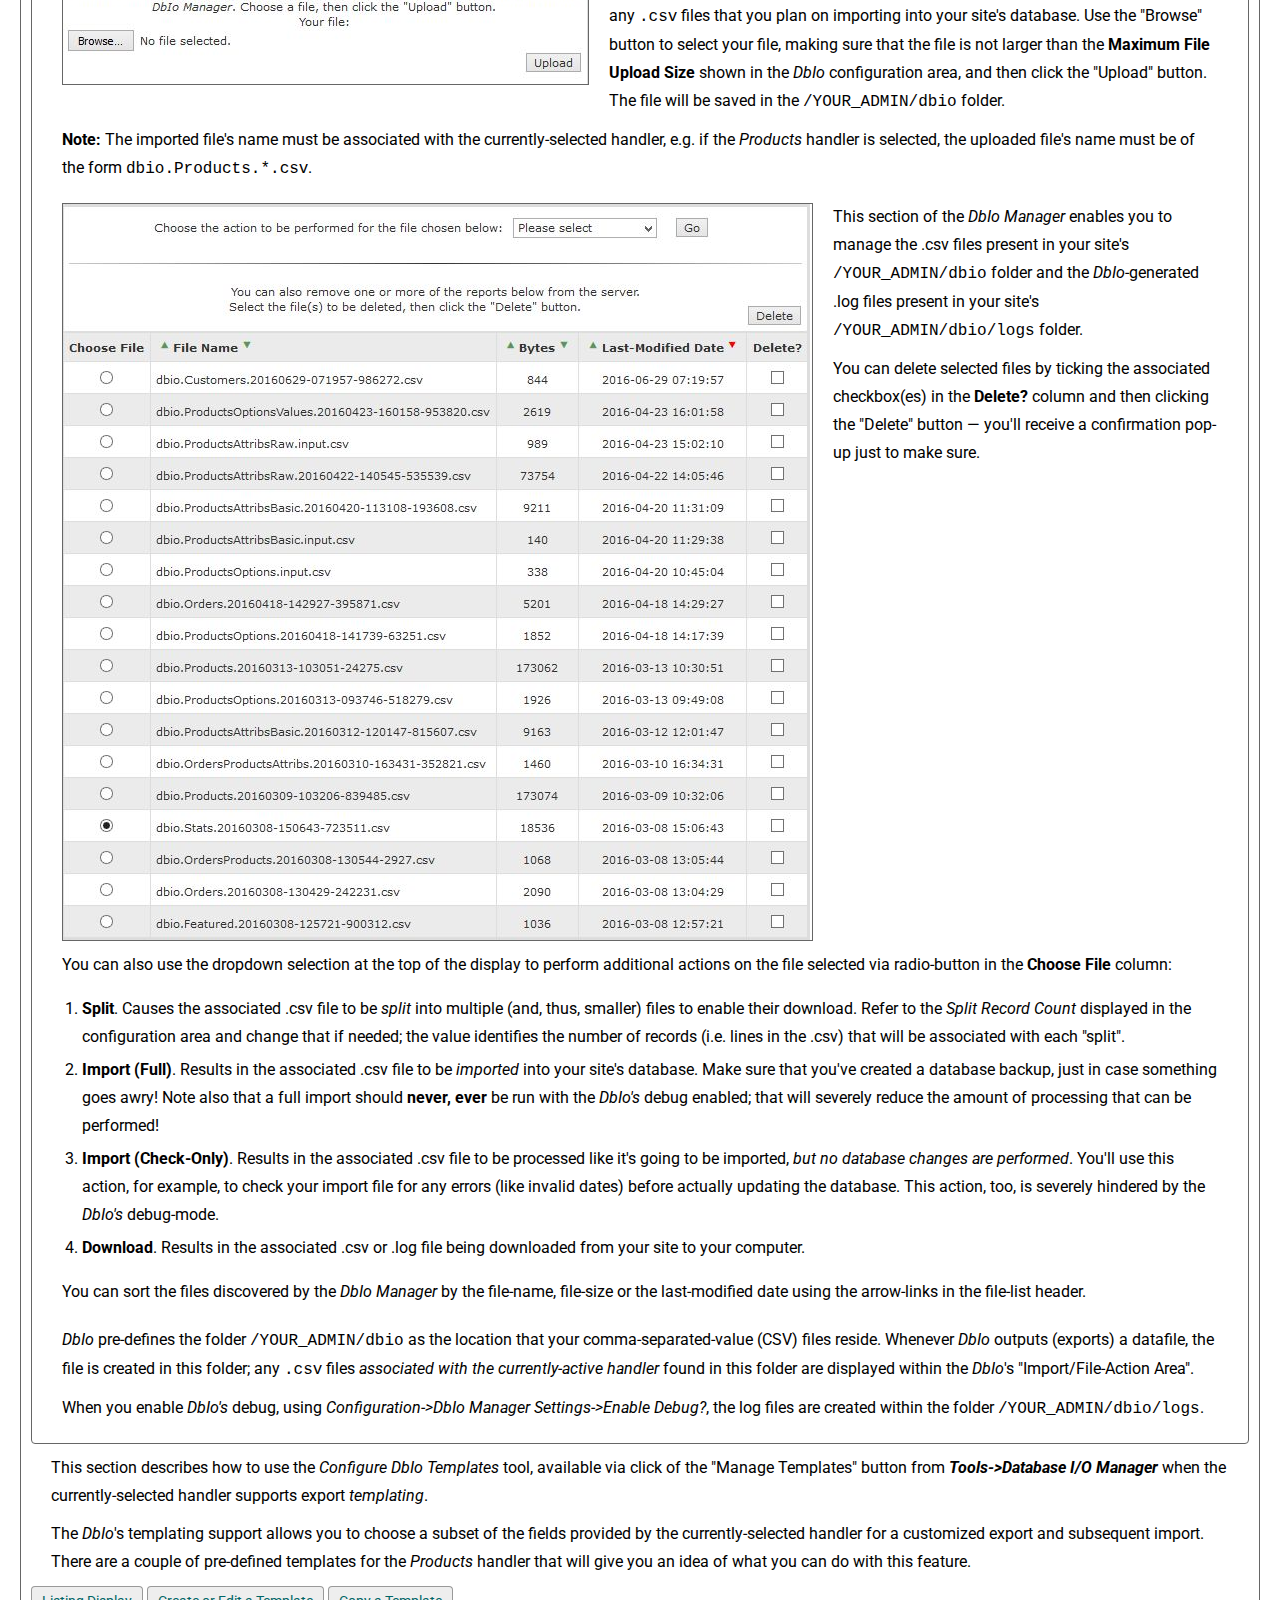
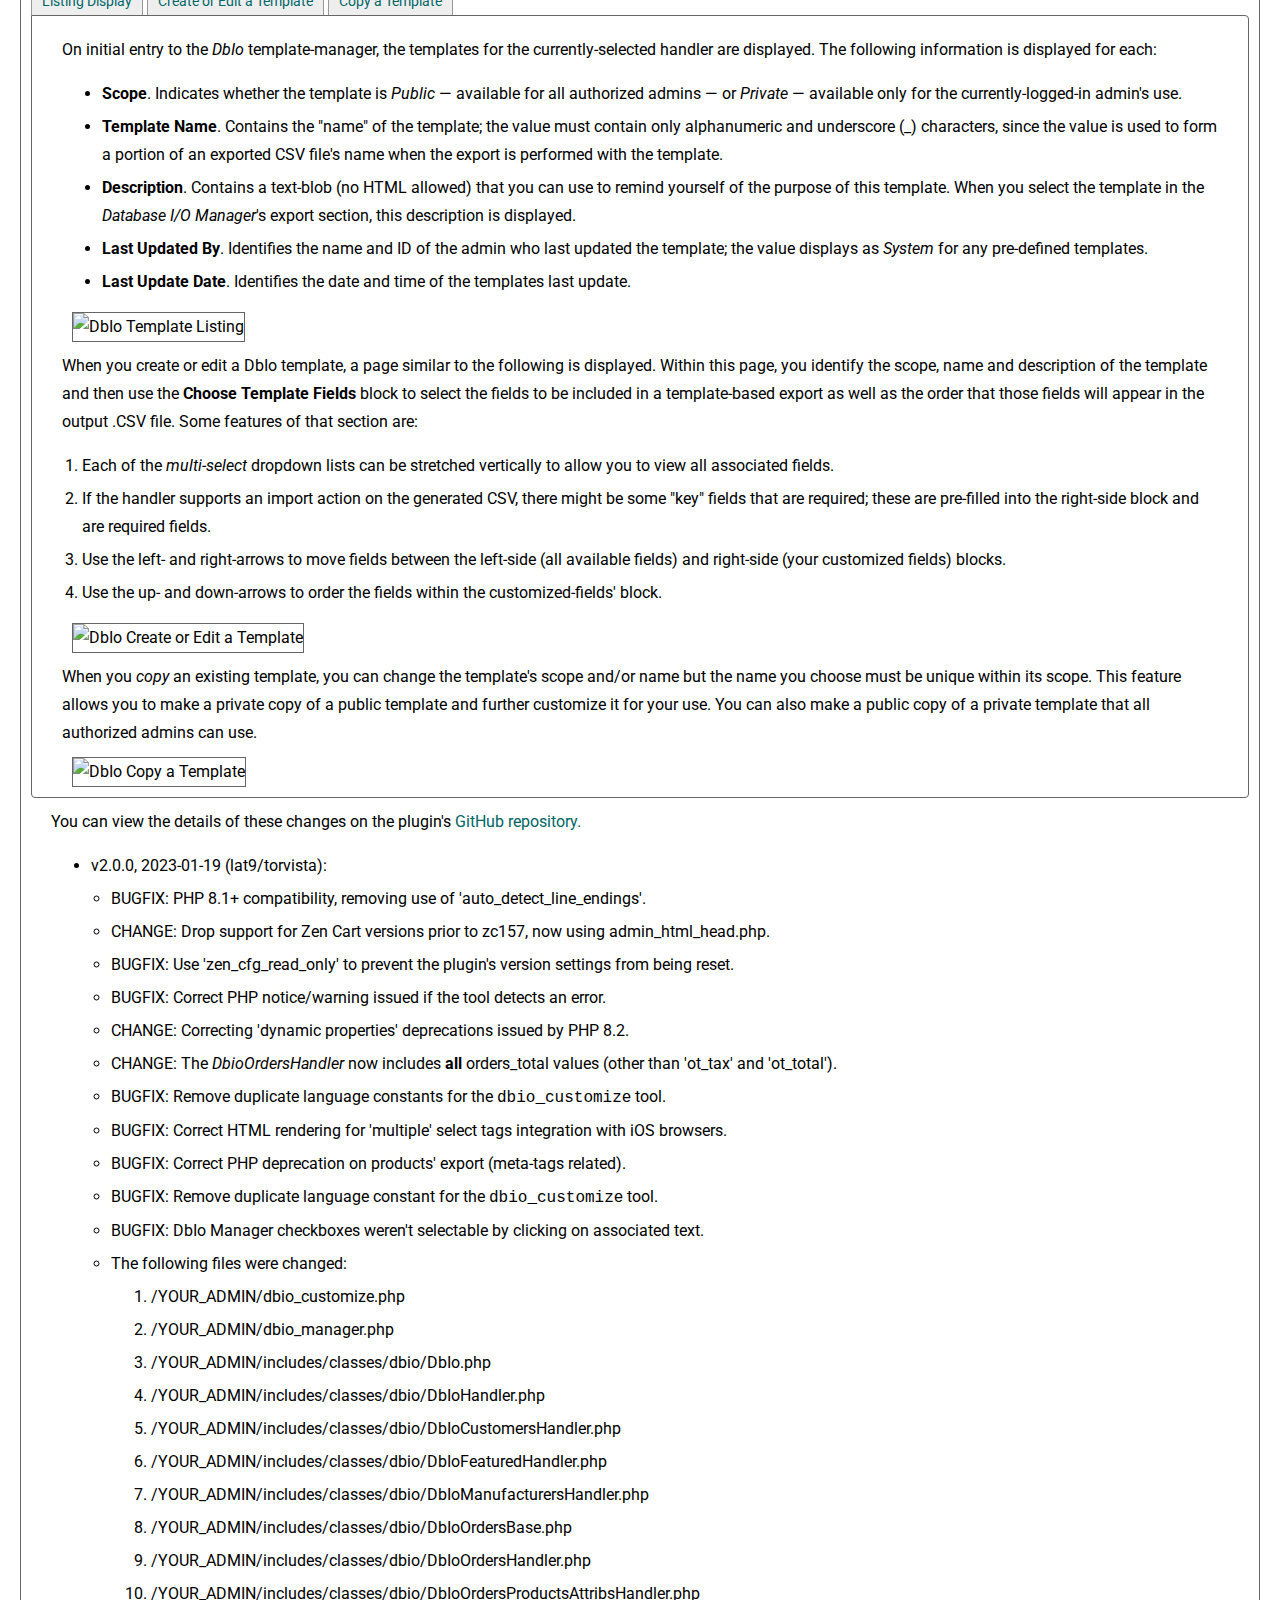
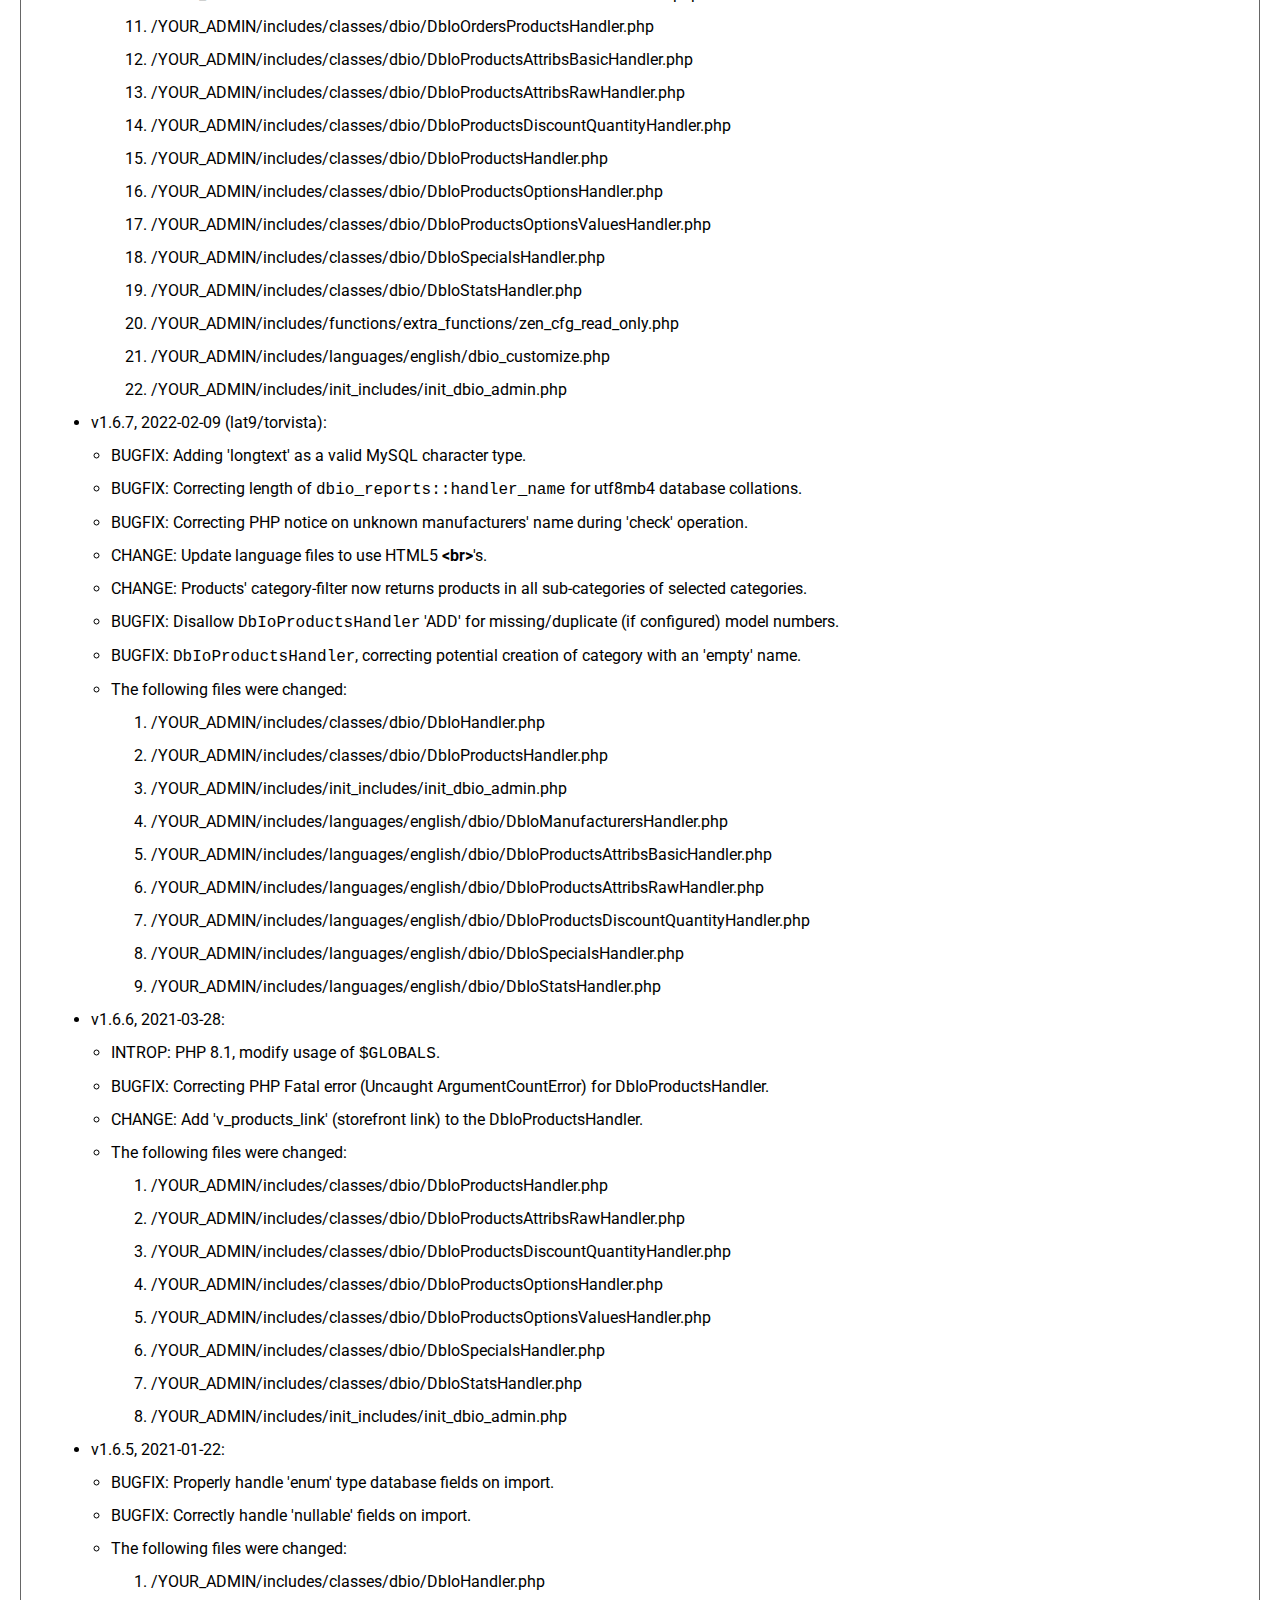
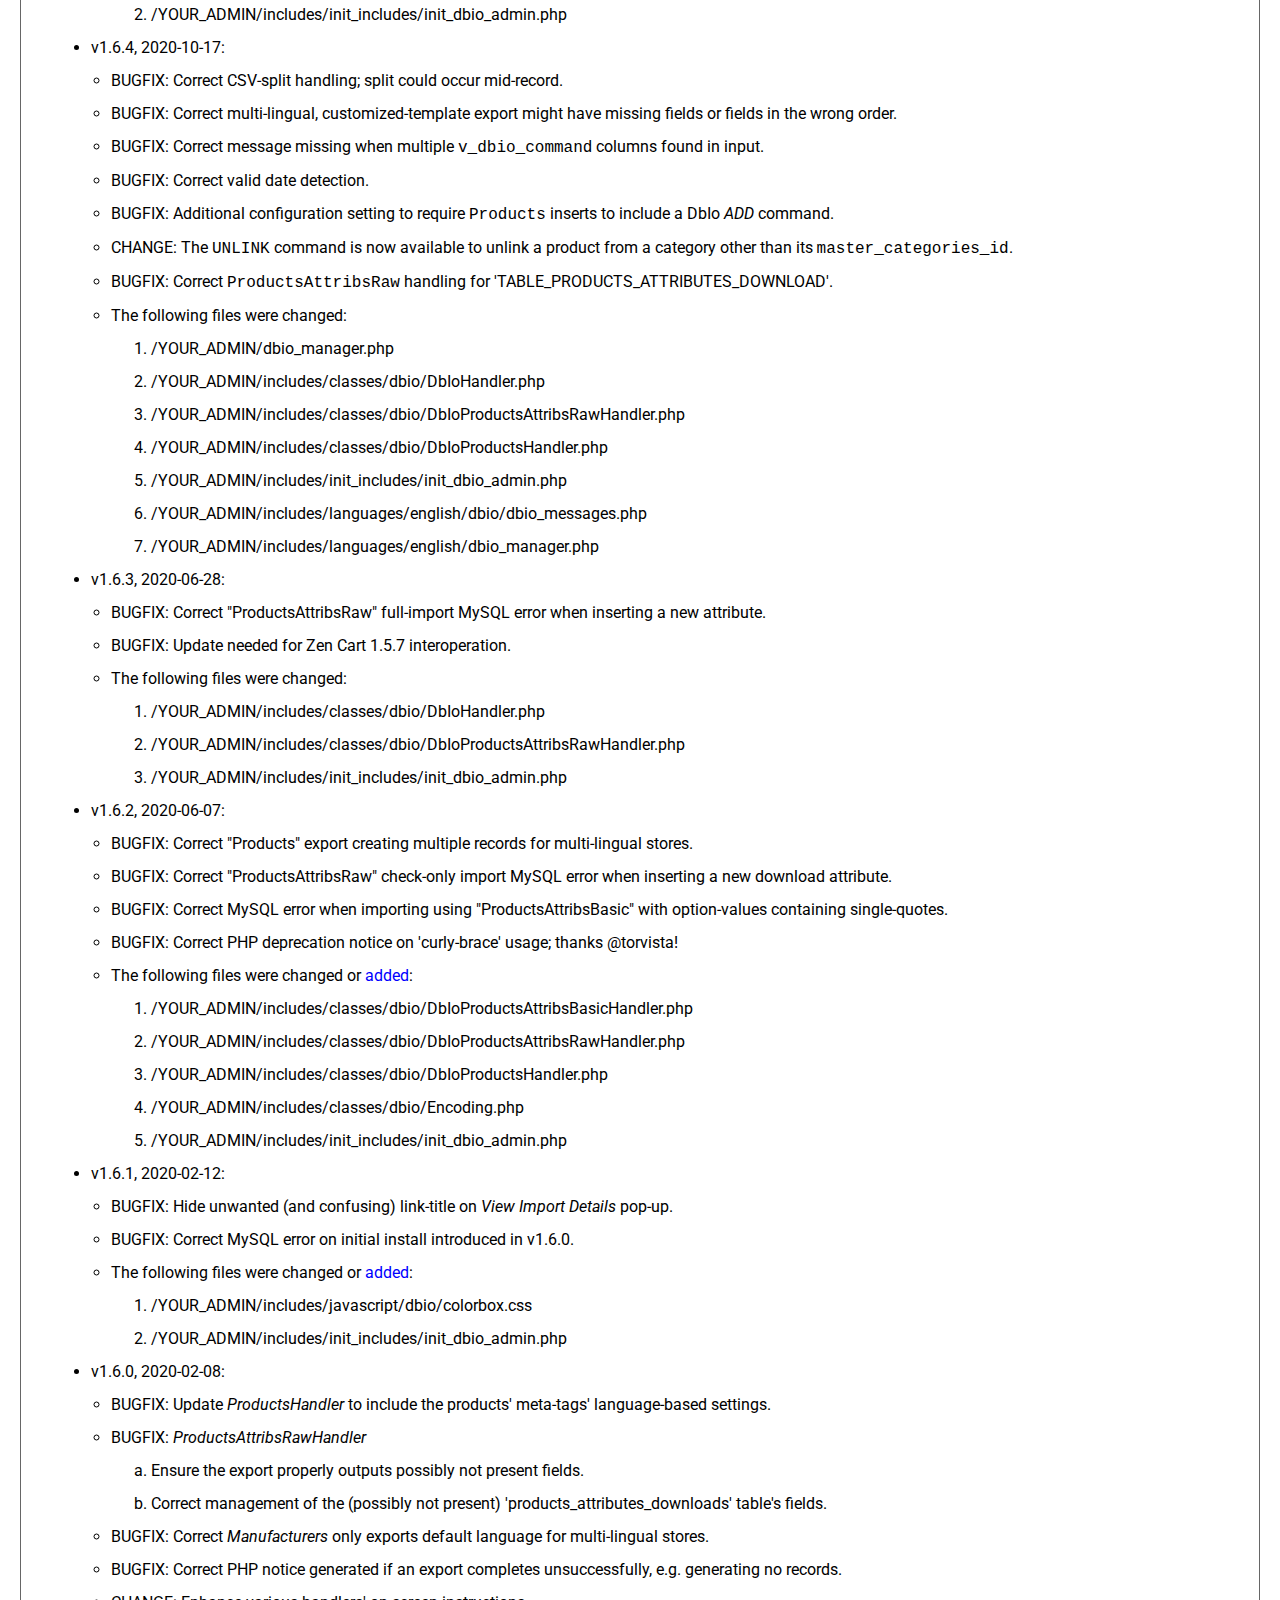
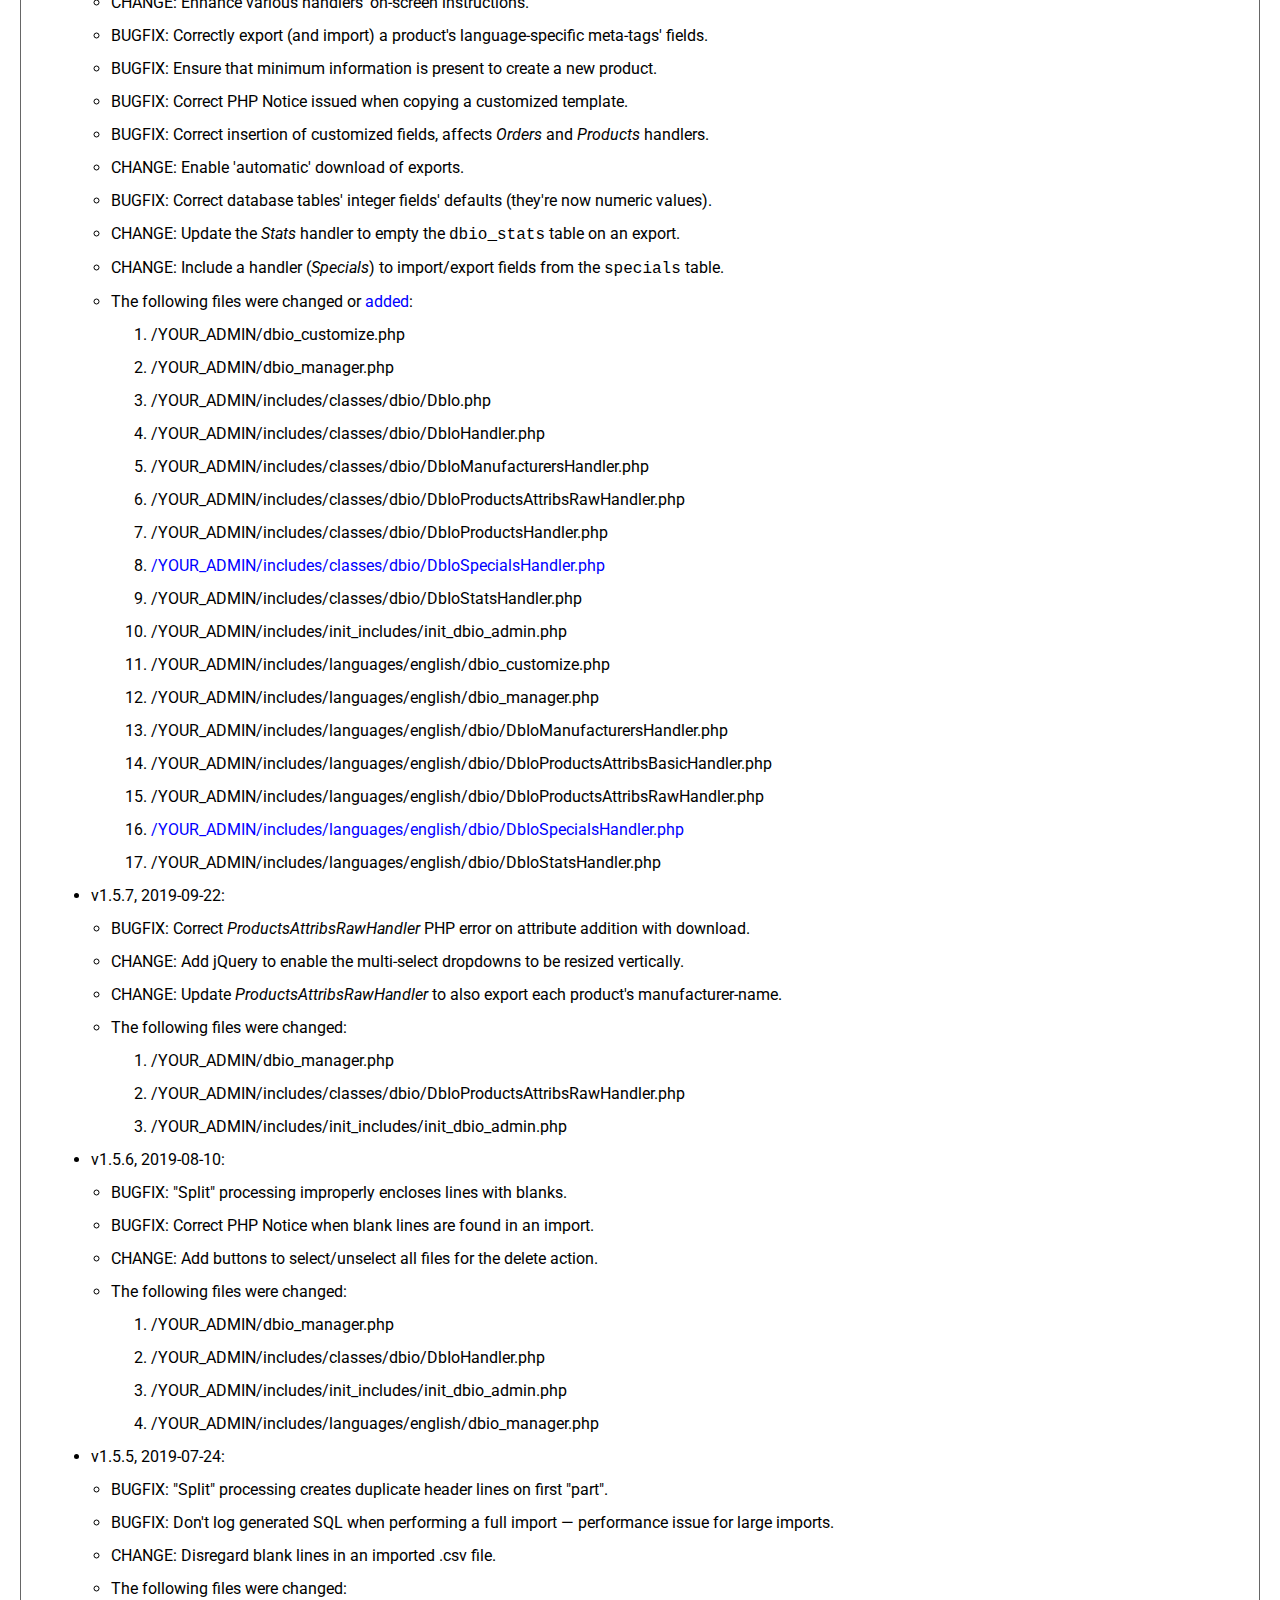
==== commit 42f7952e: "Update readmes/init for v2.0.0 release" ====
--- a/docs/dbio/readme.html
+++ b/docs/dbio/readme.html
@@ -594,7 +594,7 @@
         <noscript><h3>Version History</h3></noscript>
         <p>You can view the details of these changes on the plugin's <a href="https://github.com/lat9/dbio/issues" target="_blank">GitHub repository.</a></p>
         <ul>
-          <li>v2.0.0-beta3, 2023-01-16 (lat9/torvista):<ul>
+          <li>v2.0.0, 2023-01-19 (lat9/torvista):<ul>
             <li>BUGFIX: PHP 8.1+ compatibility, removing use of 'auto_detect_line_endings'.</li>
             <li>CHANGE: Drop support for Zen Cart versions prior to zc157, now using admin_html_head.php.</li>
             <li>BUGFIX: Use 'zen_cfg_read_only' to prevent the plugin's version settings from being reset.</li>
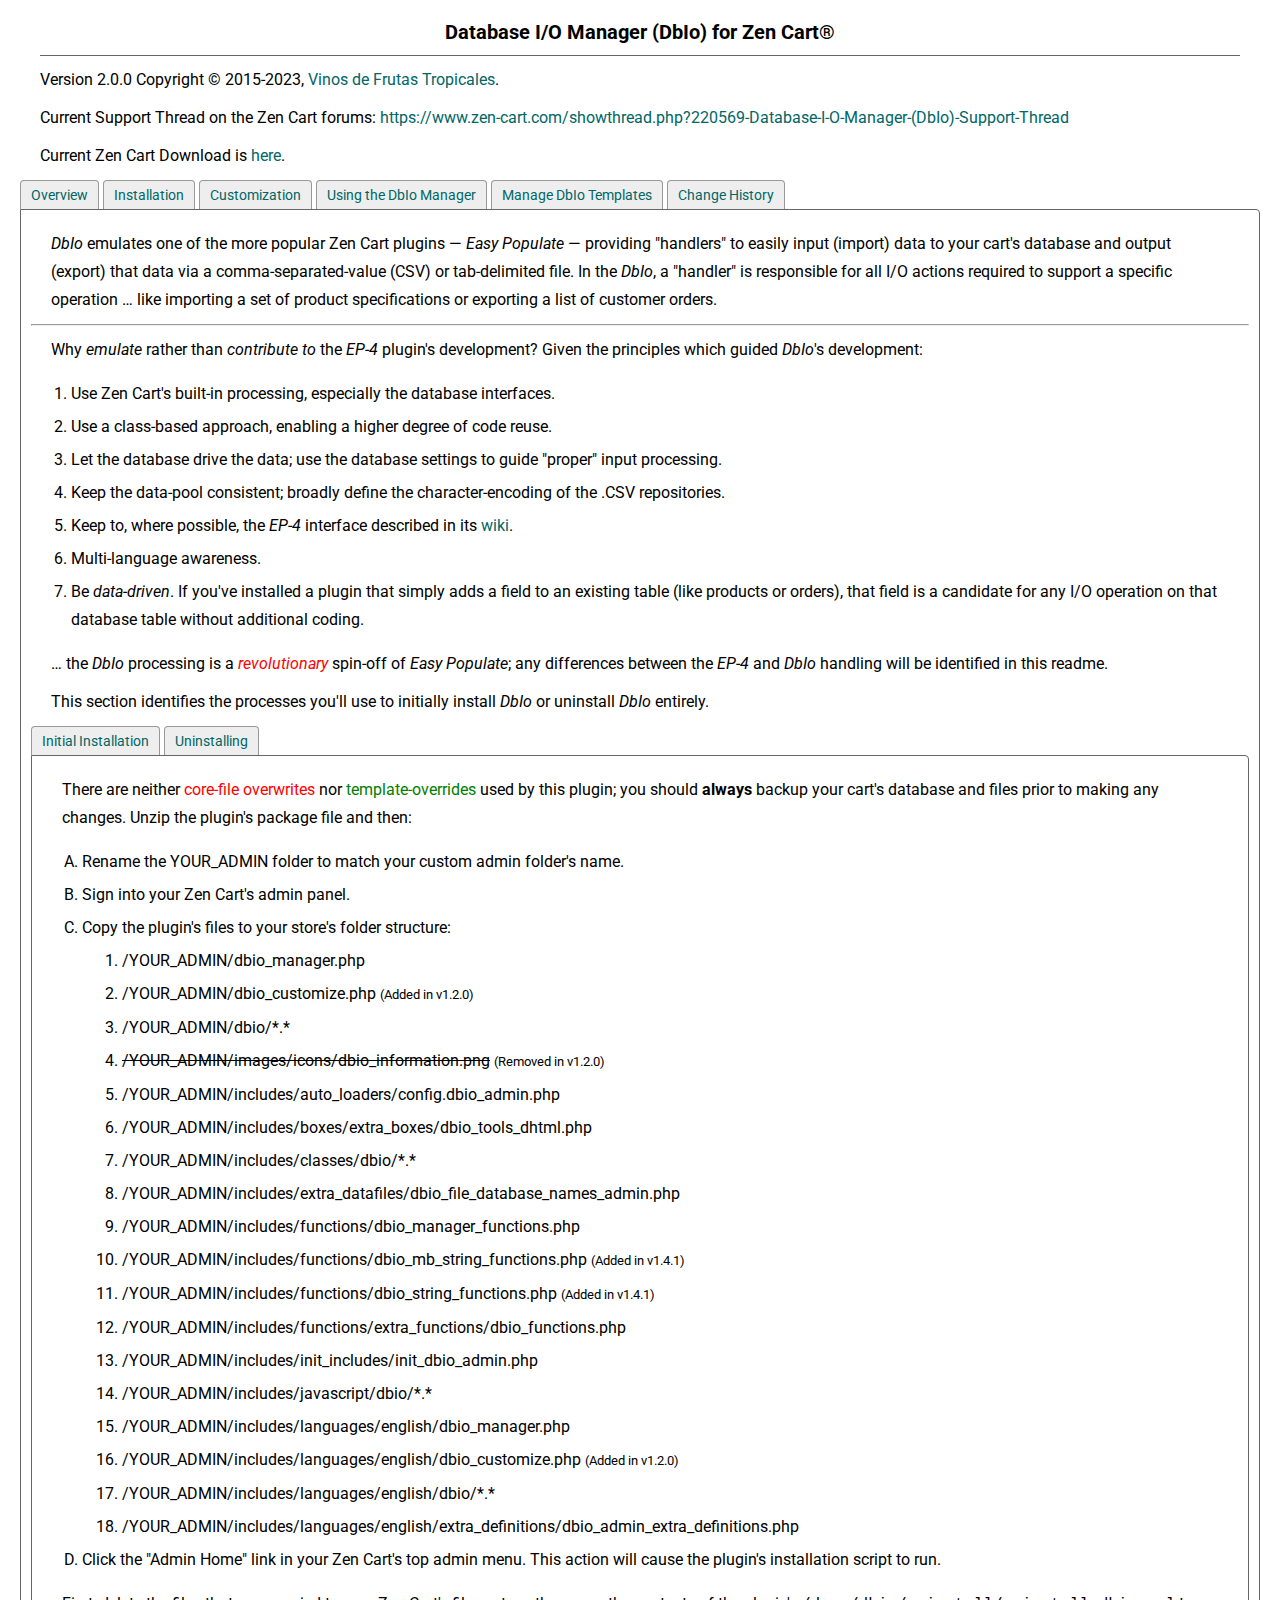
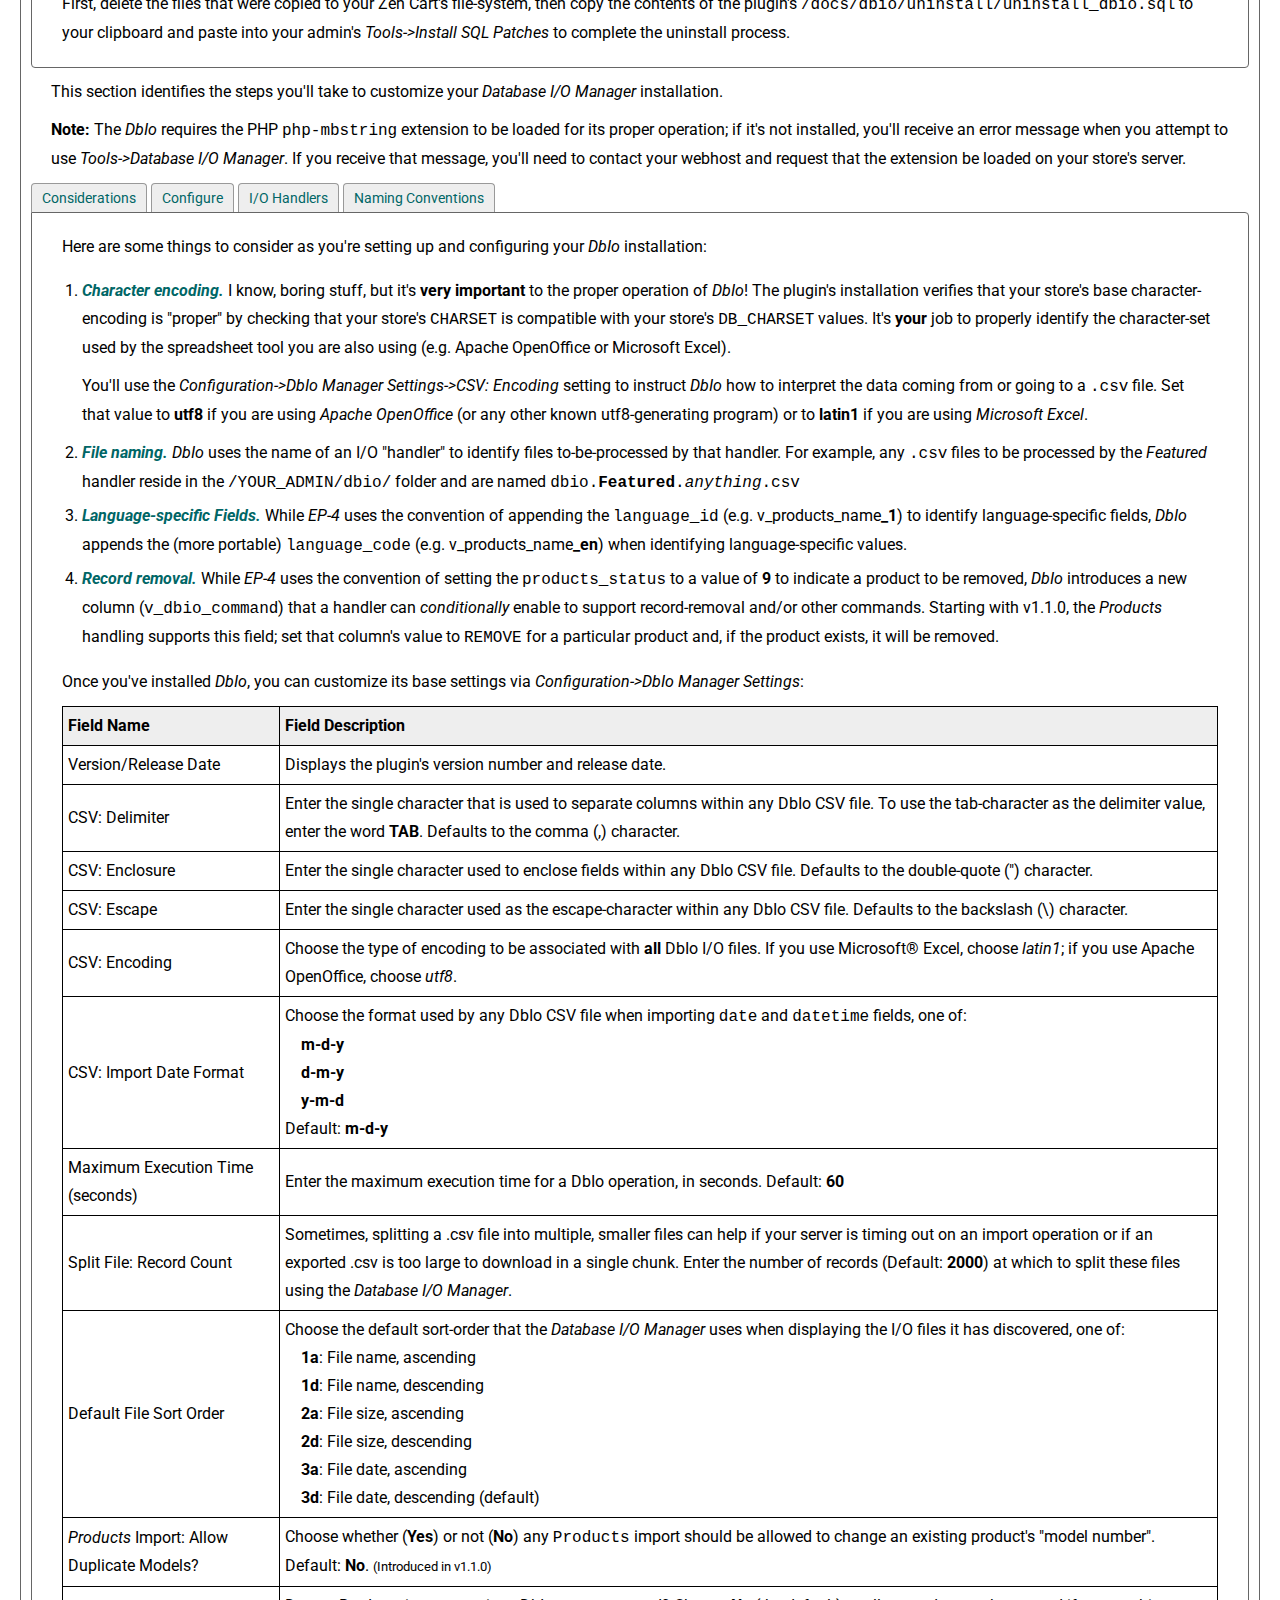
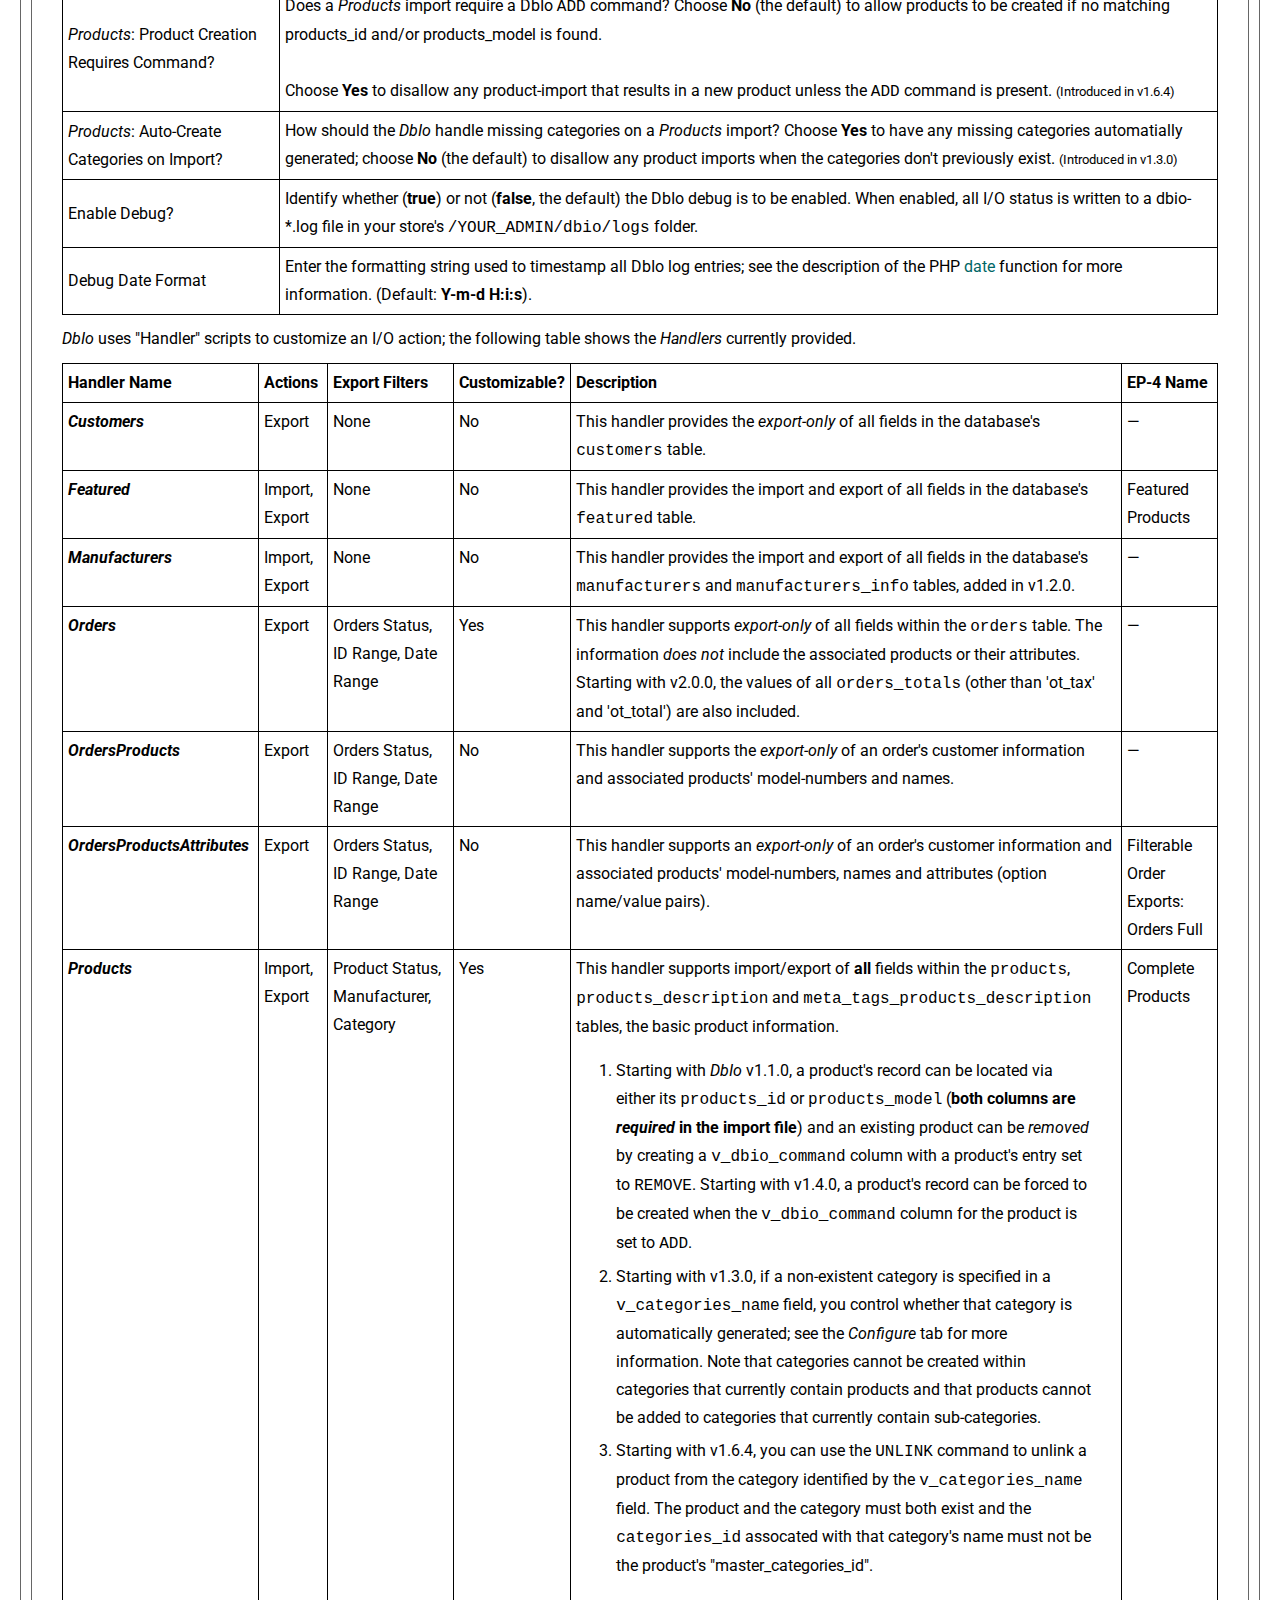
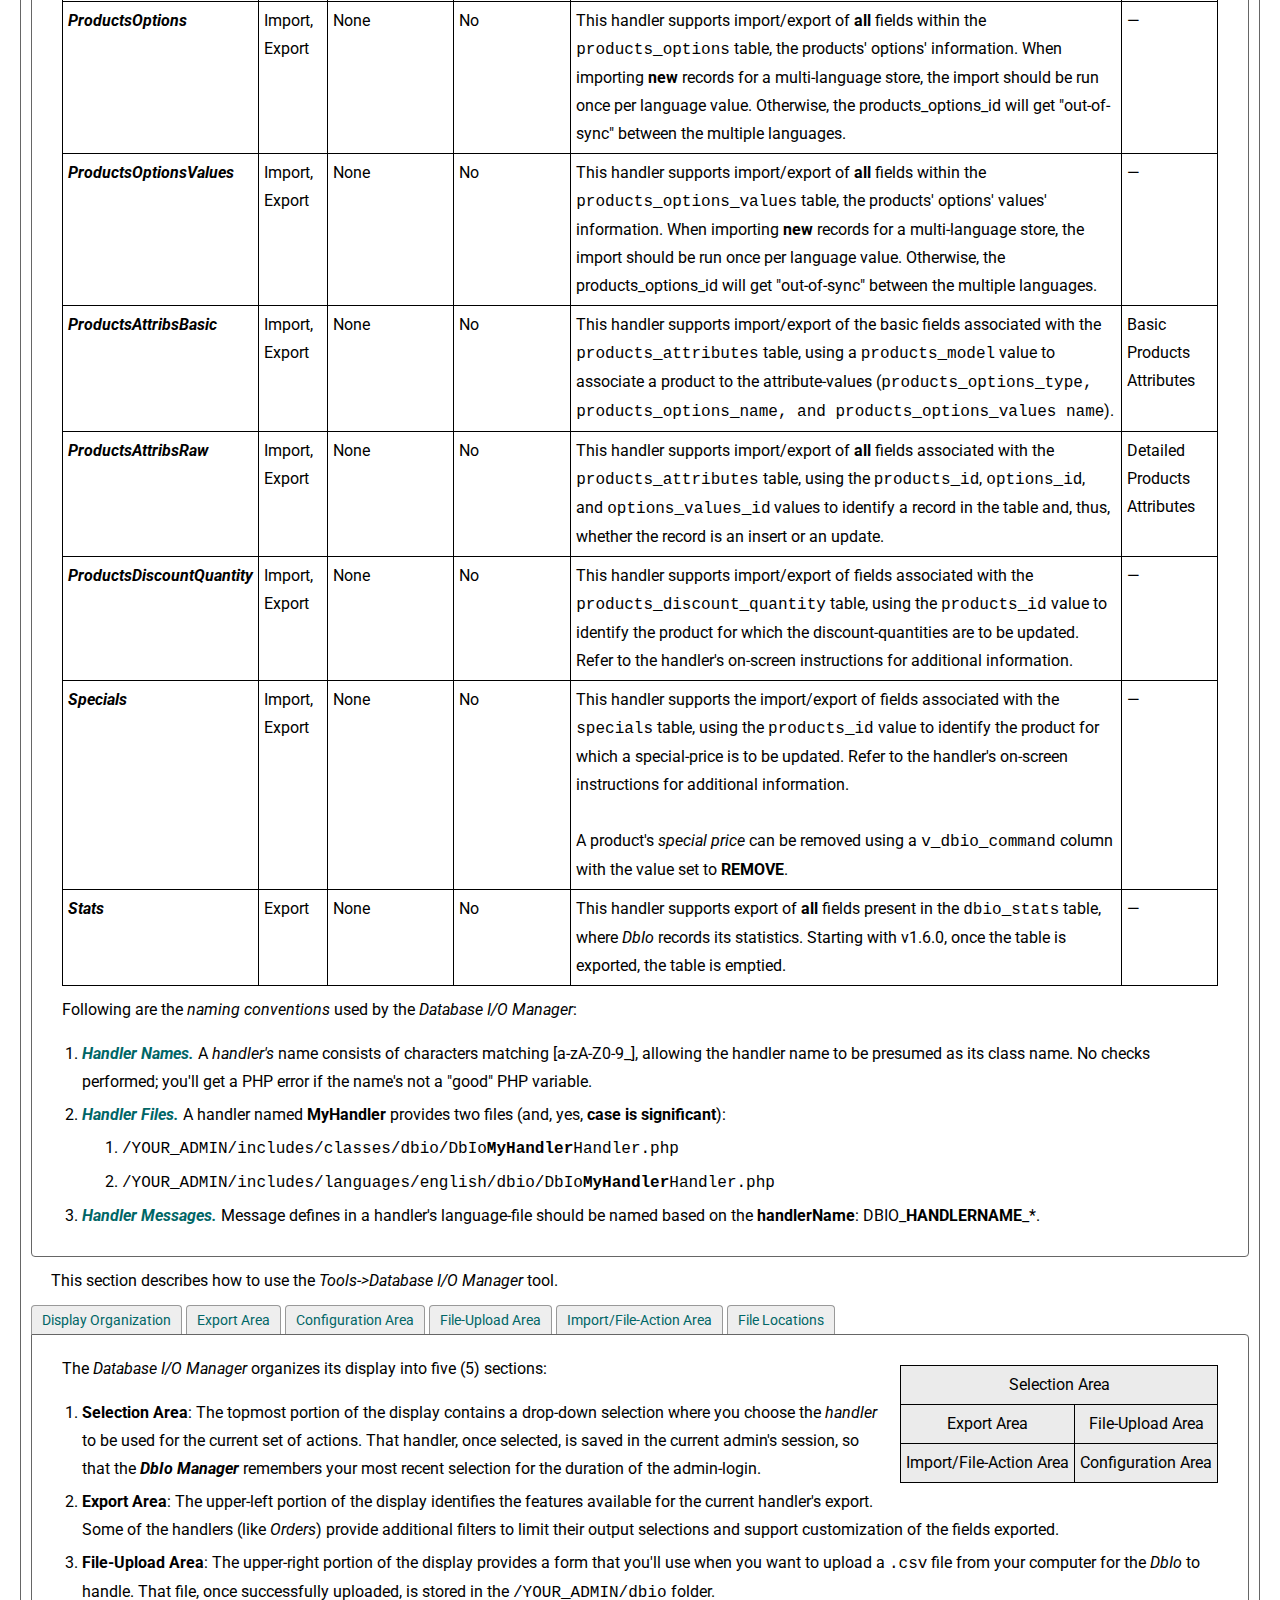
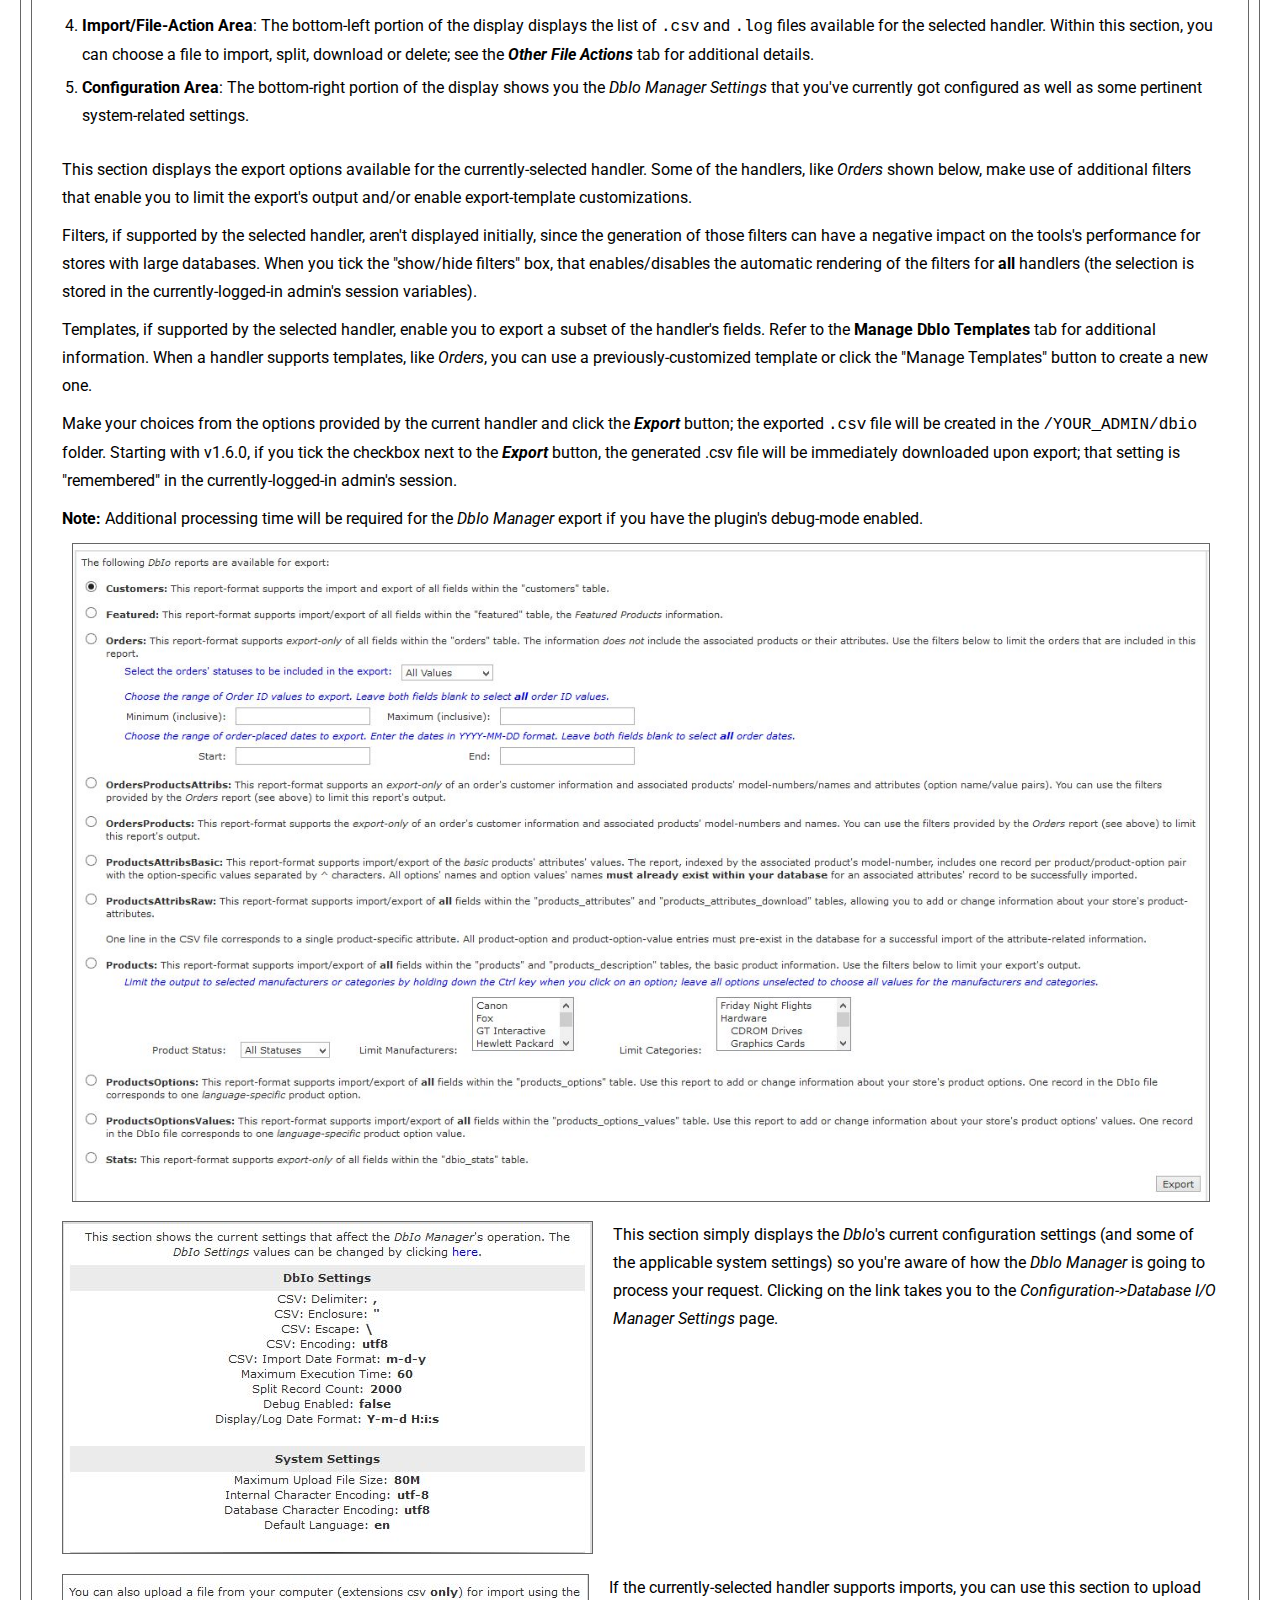
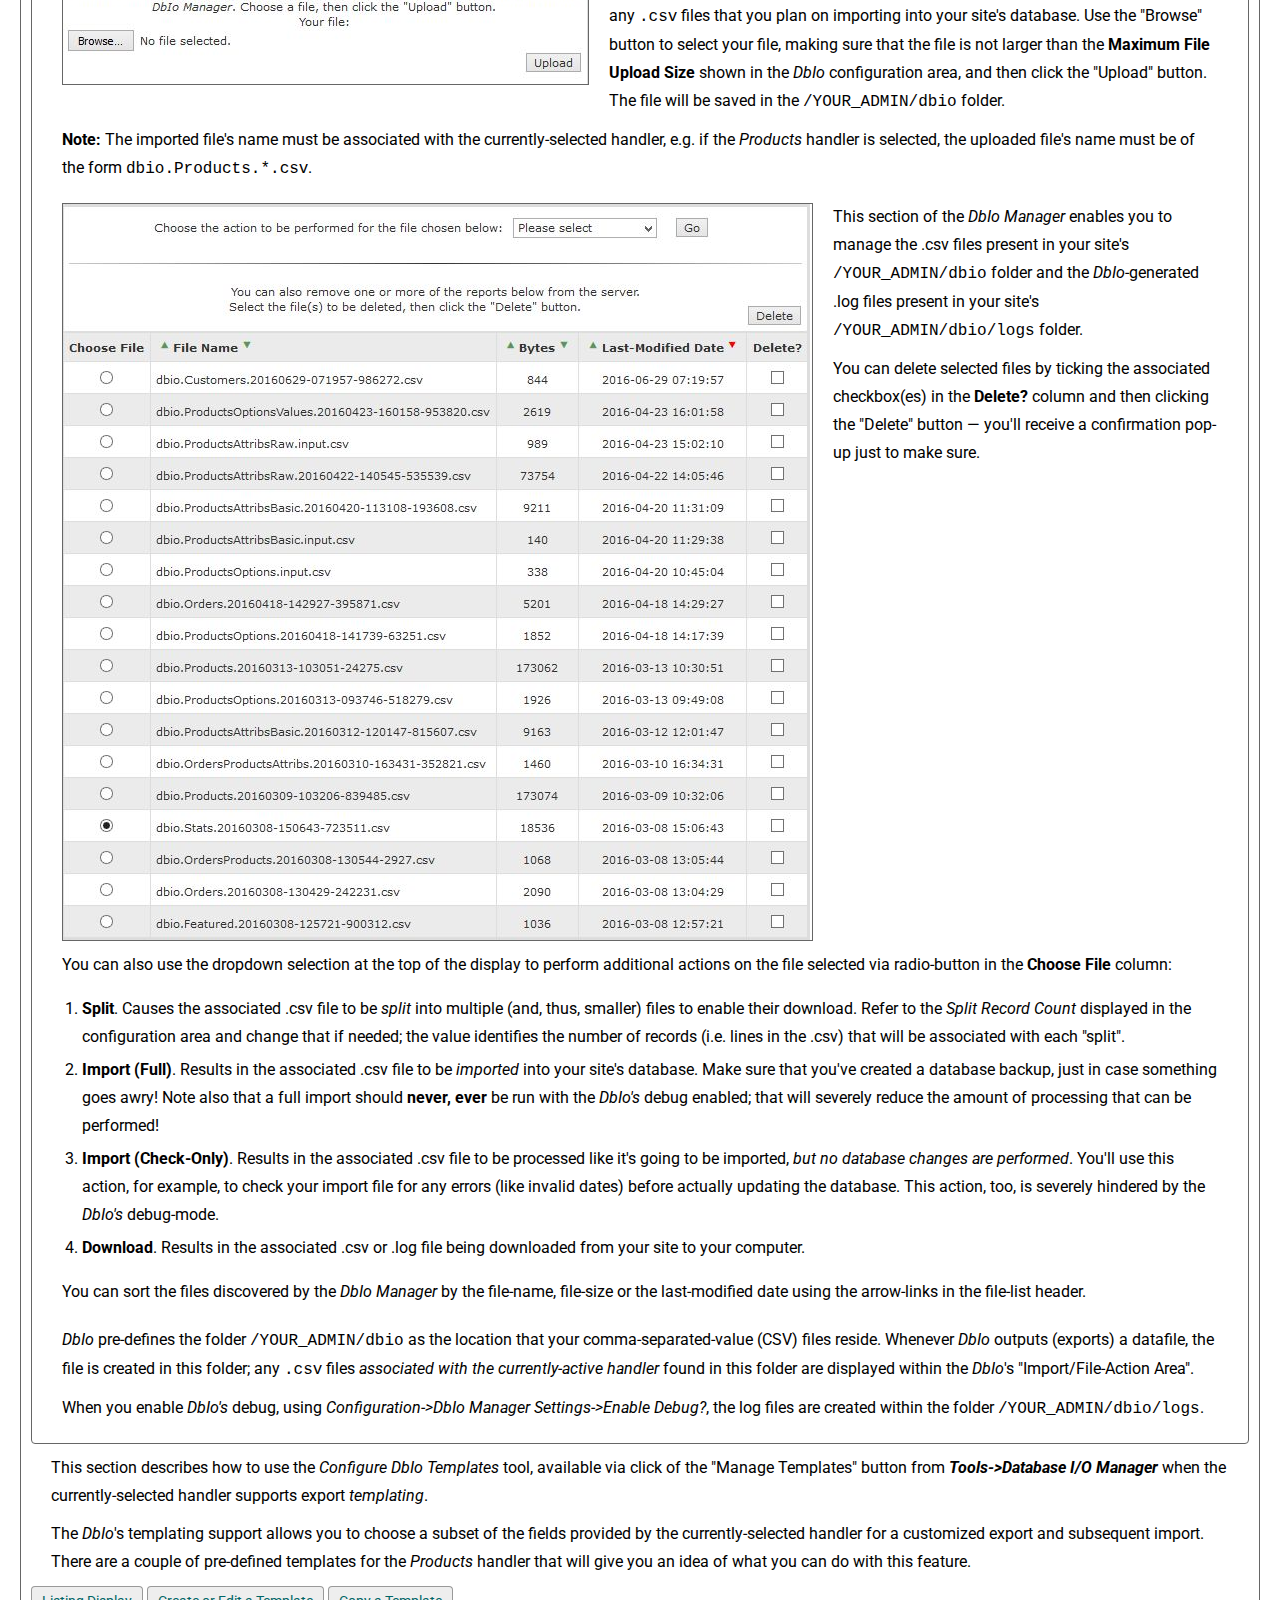
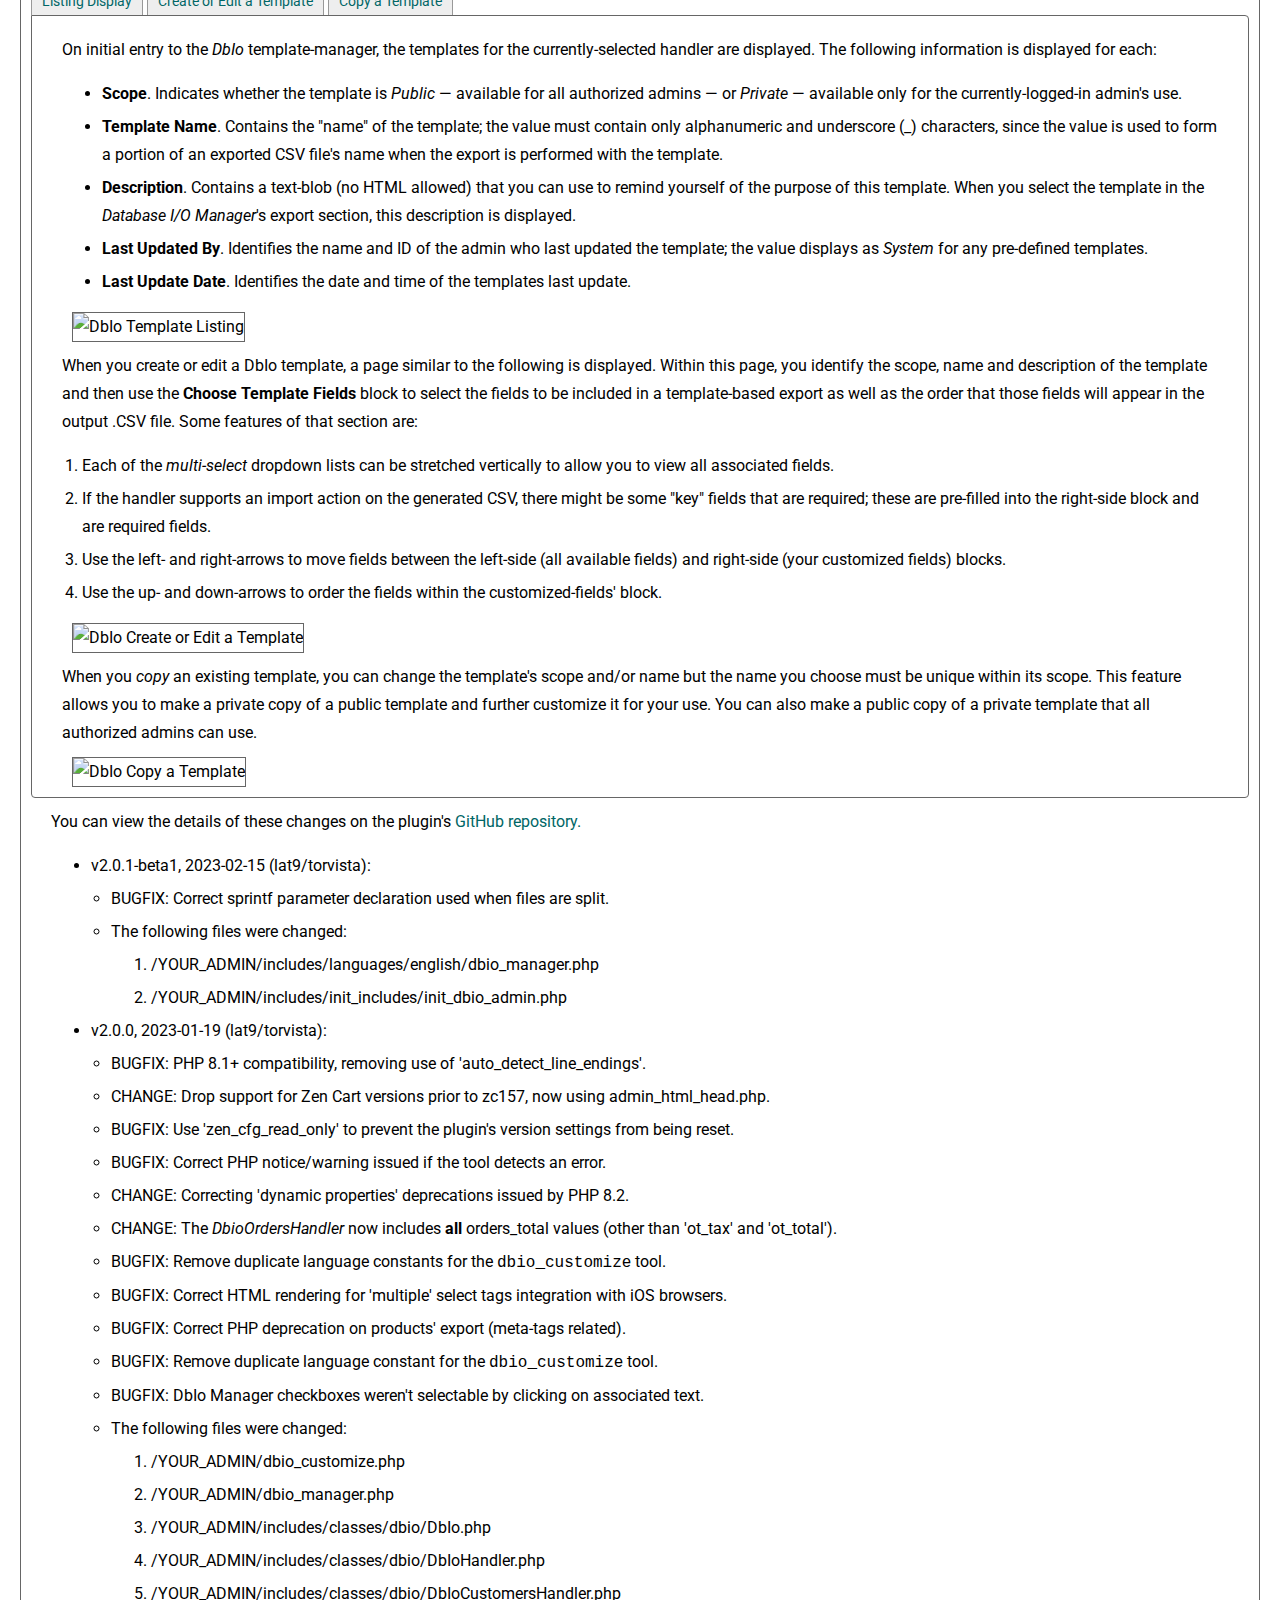
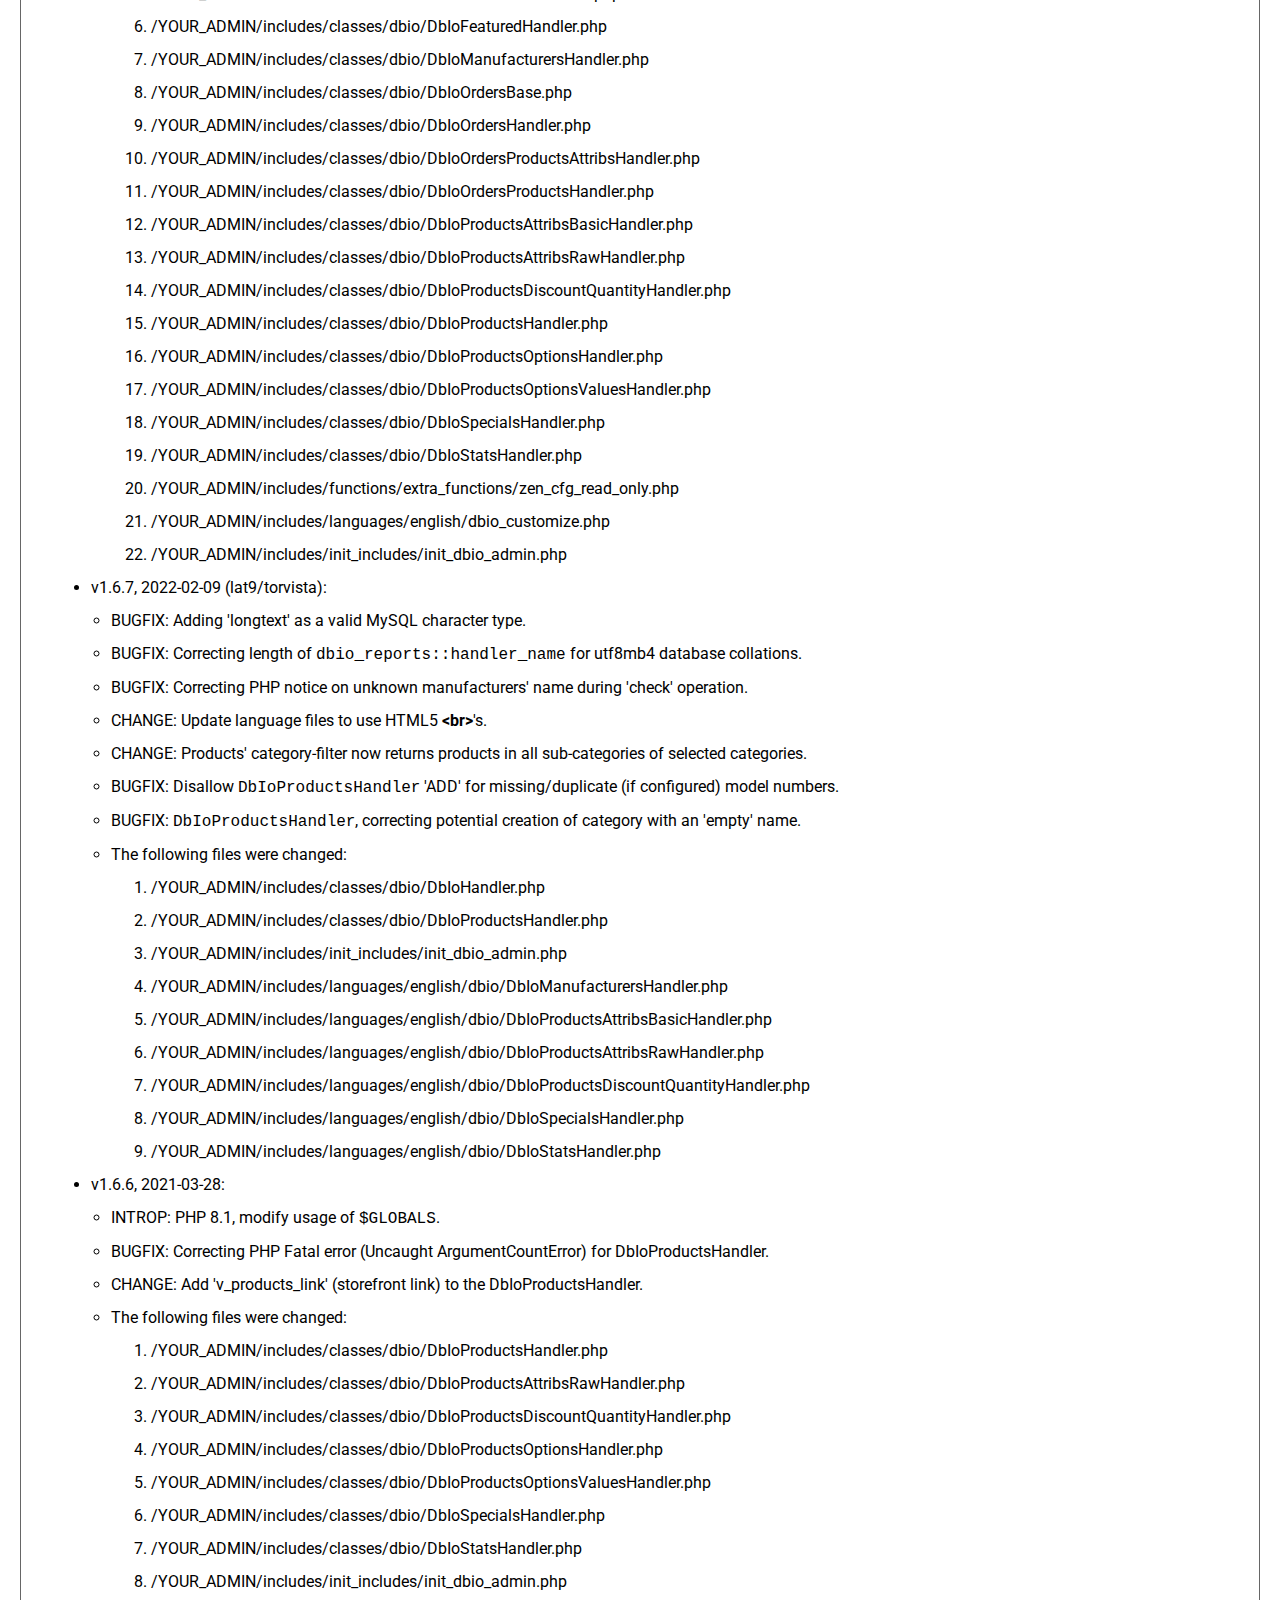
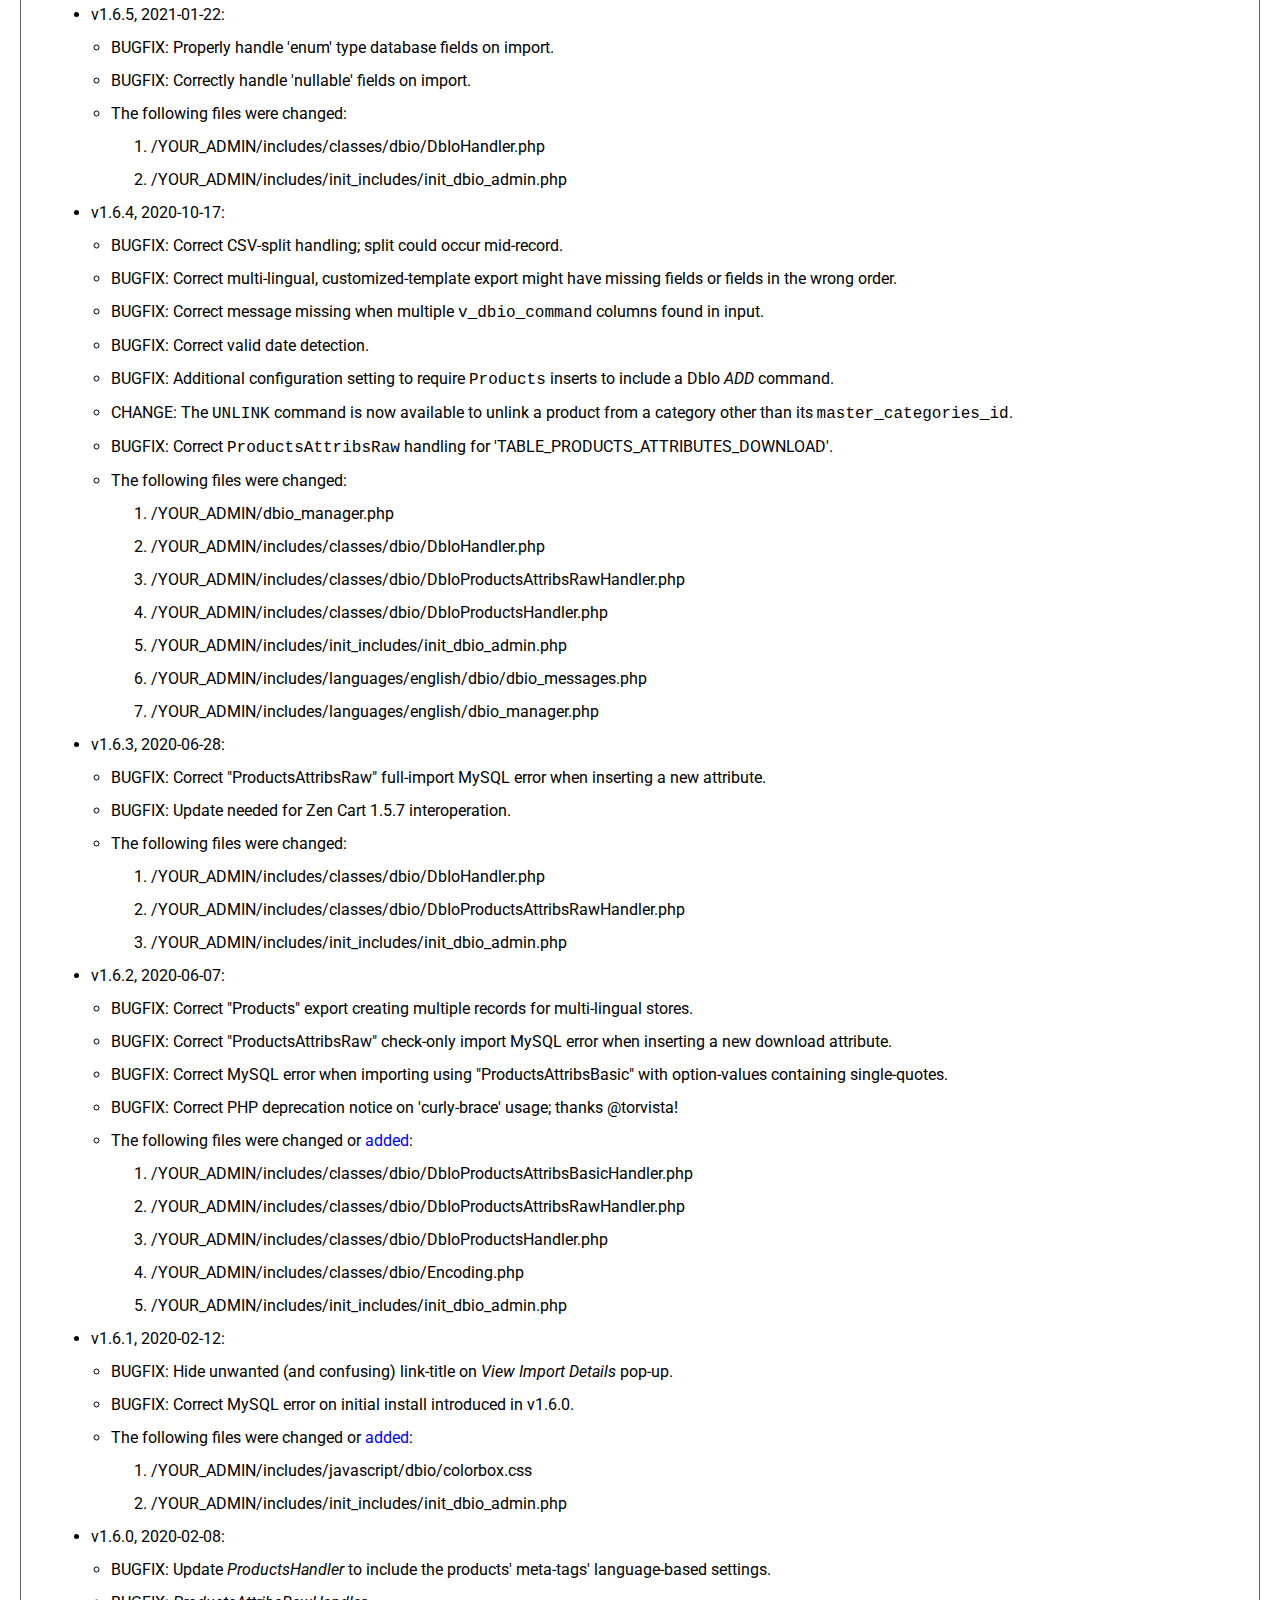
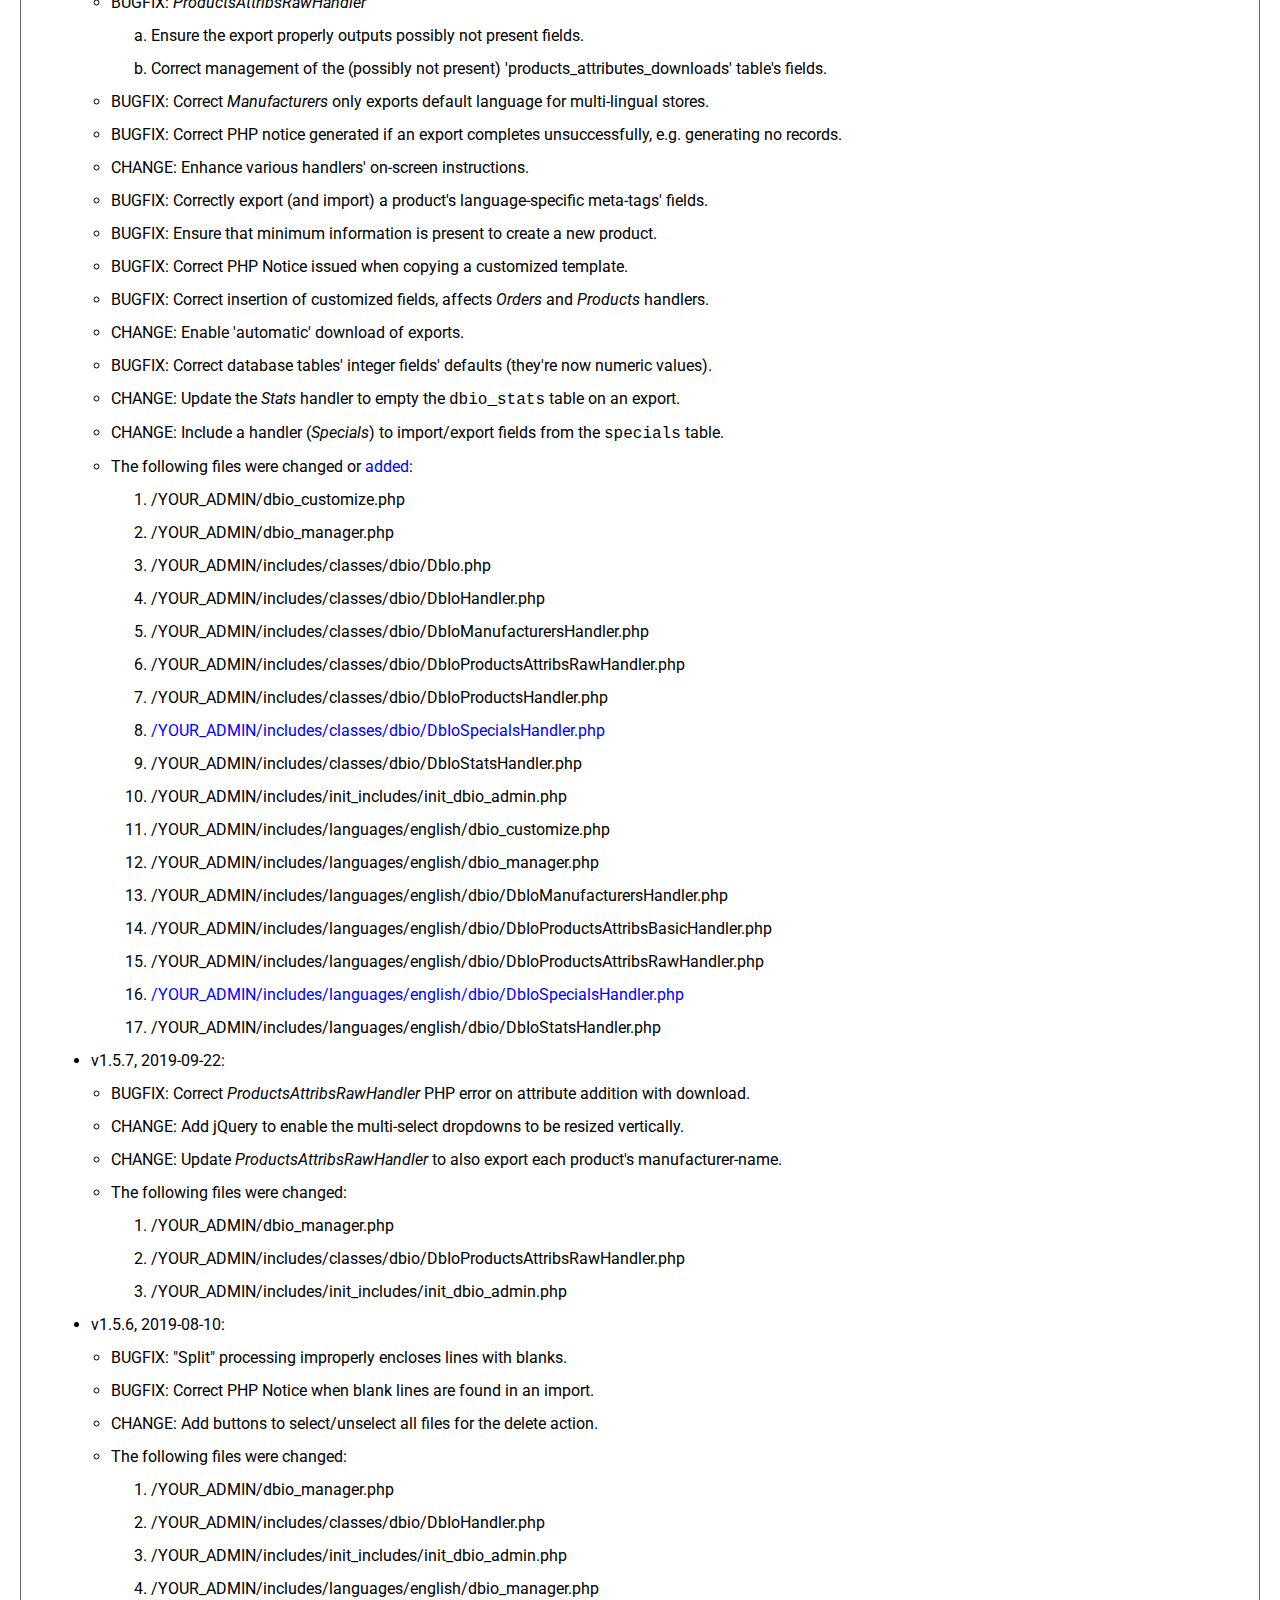
==== commit f684aad0: "#212: Updating readme/version for change" ====
--- a/docs/dbio/readme.html
+++ b/docs/dbio/readme.html
@@ -594,6 +594,13 @@
         <noscript><h3>Version History</h3></noscript>
         <p>You can view the details of these changes on the plugin's <a href="https://github.com/lat9/dbio/issues" target="_blank">GitHub repository.</a></p>
         <ul>
+          <li>v2.0.1-beta1, 2023-02-15 (lat9/torvista):<ul>
+            <li>BUGFIX: Correct sprintf parameter declaration used when files are split.</li>
+            <li>The following files were changed:<ol>
+              <li>/YOUR_ADMIN/includes/languages/english/dbio_manager.php</li>
+              <li>/YOUR_ADMIN/includes/init_includes/init_dbio_admin.php</li>
+            </ol></li>
+          </ul></li>
           <li>v2.0.0, 2023-01-19 (lat9/torvista):<ul>
             <li>BUGFIX: PHP 8.1+ compatibility, removing use of 'auto_detect_line_endings'.</li>
             <li>CHANGE: Drop support for Zen Cart versions prior to zc157, now using admin_html_head.php.</li>
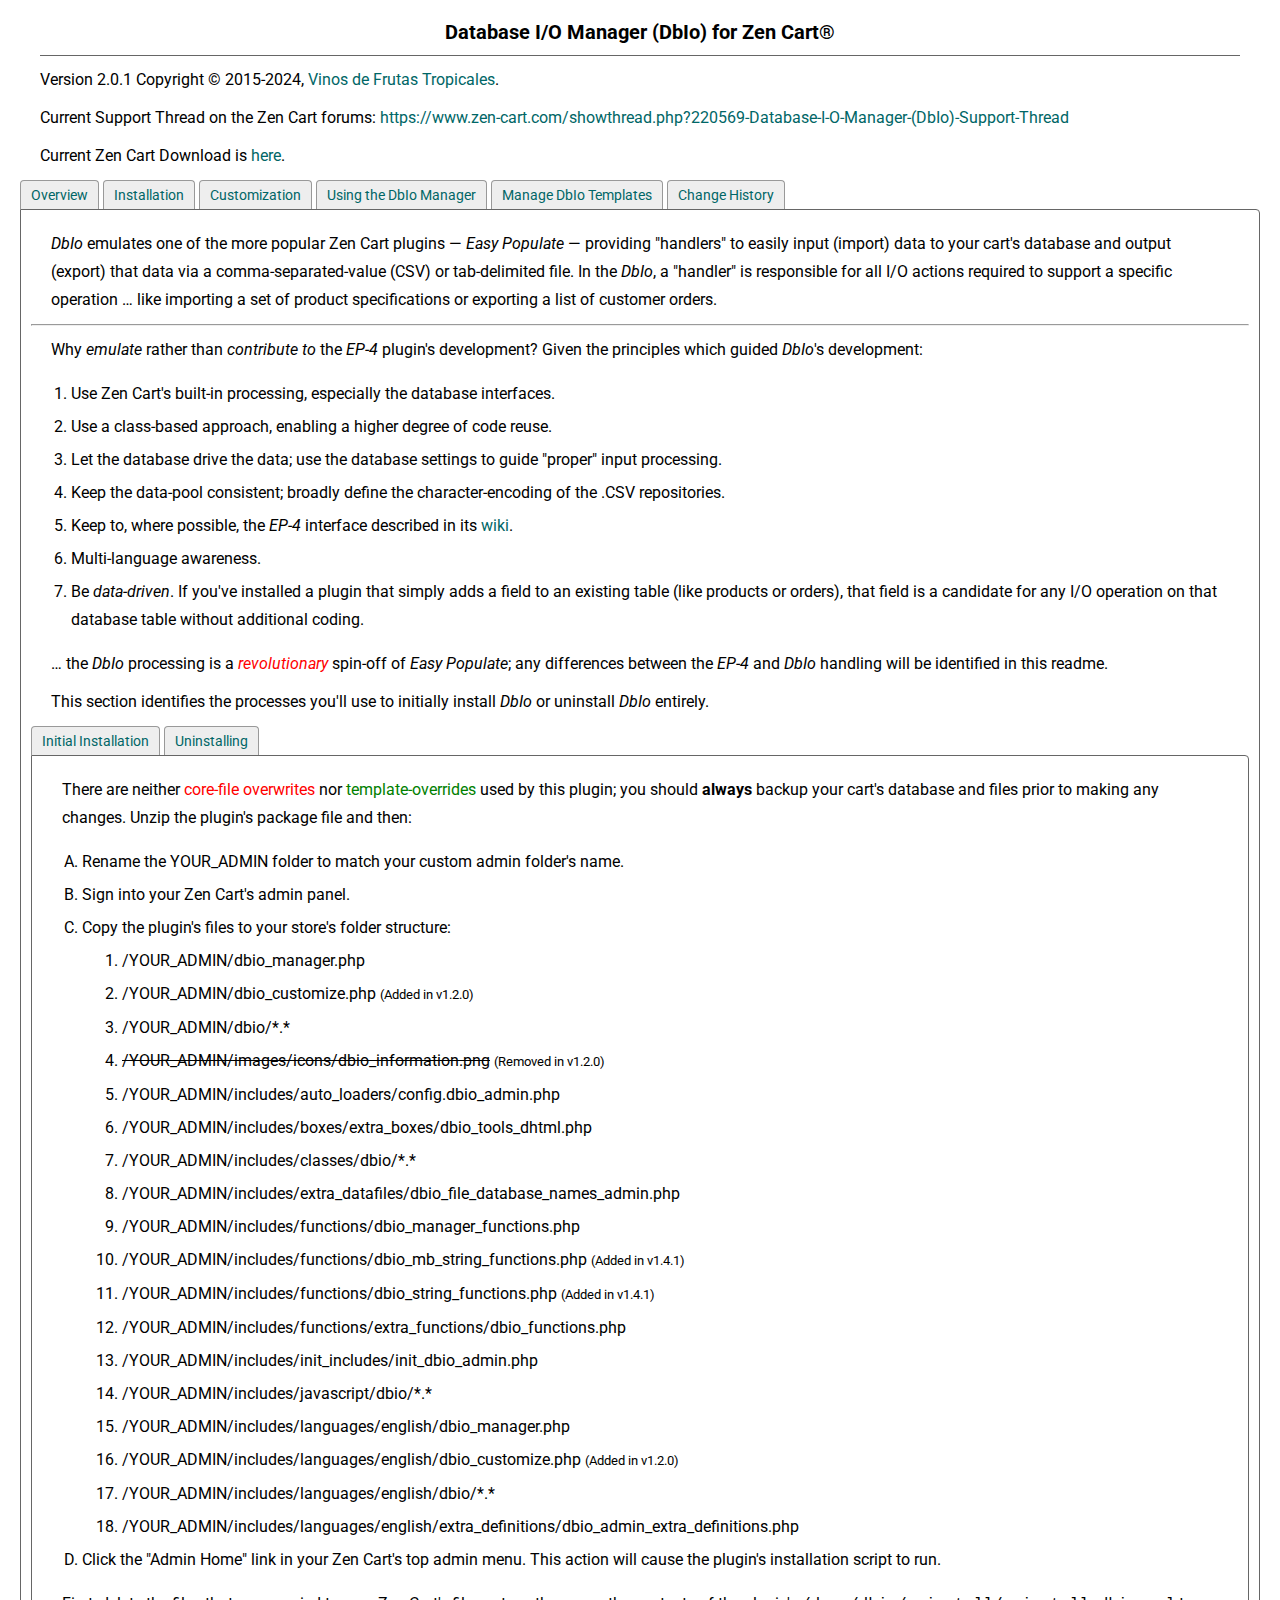
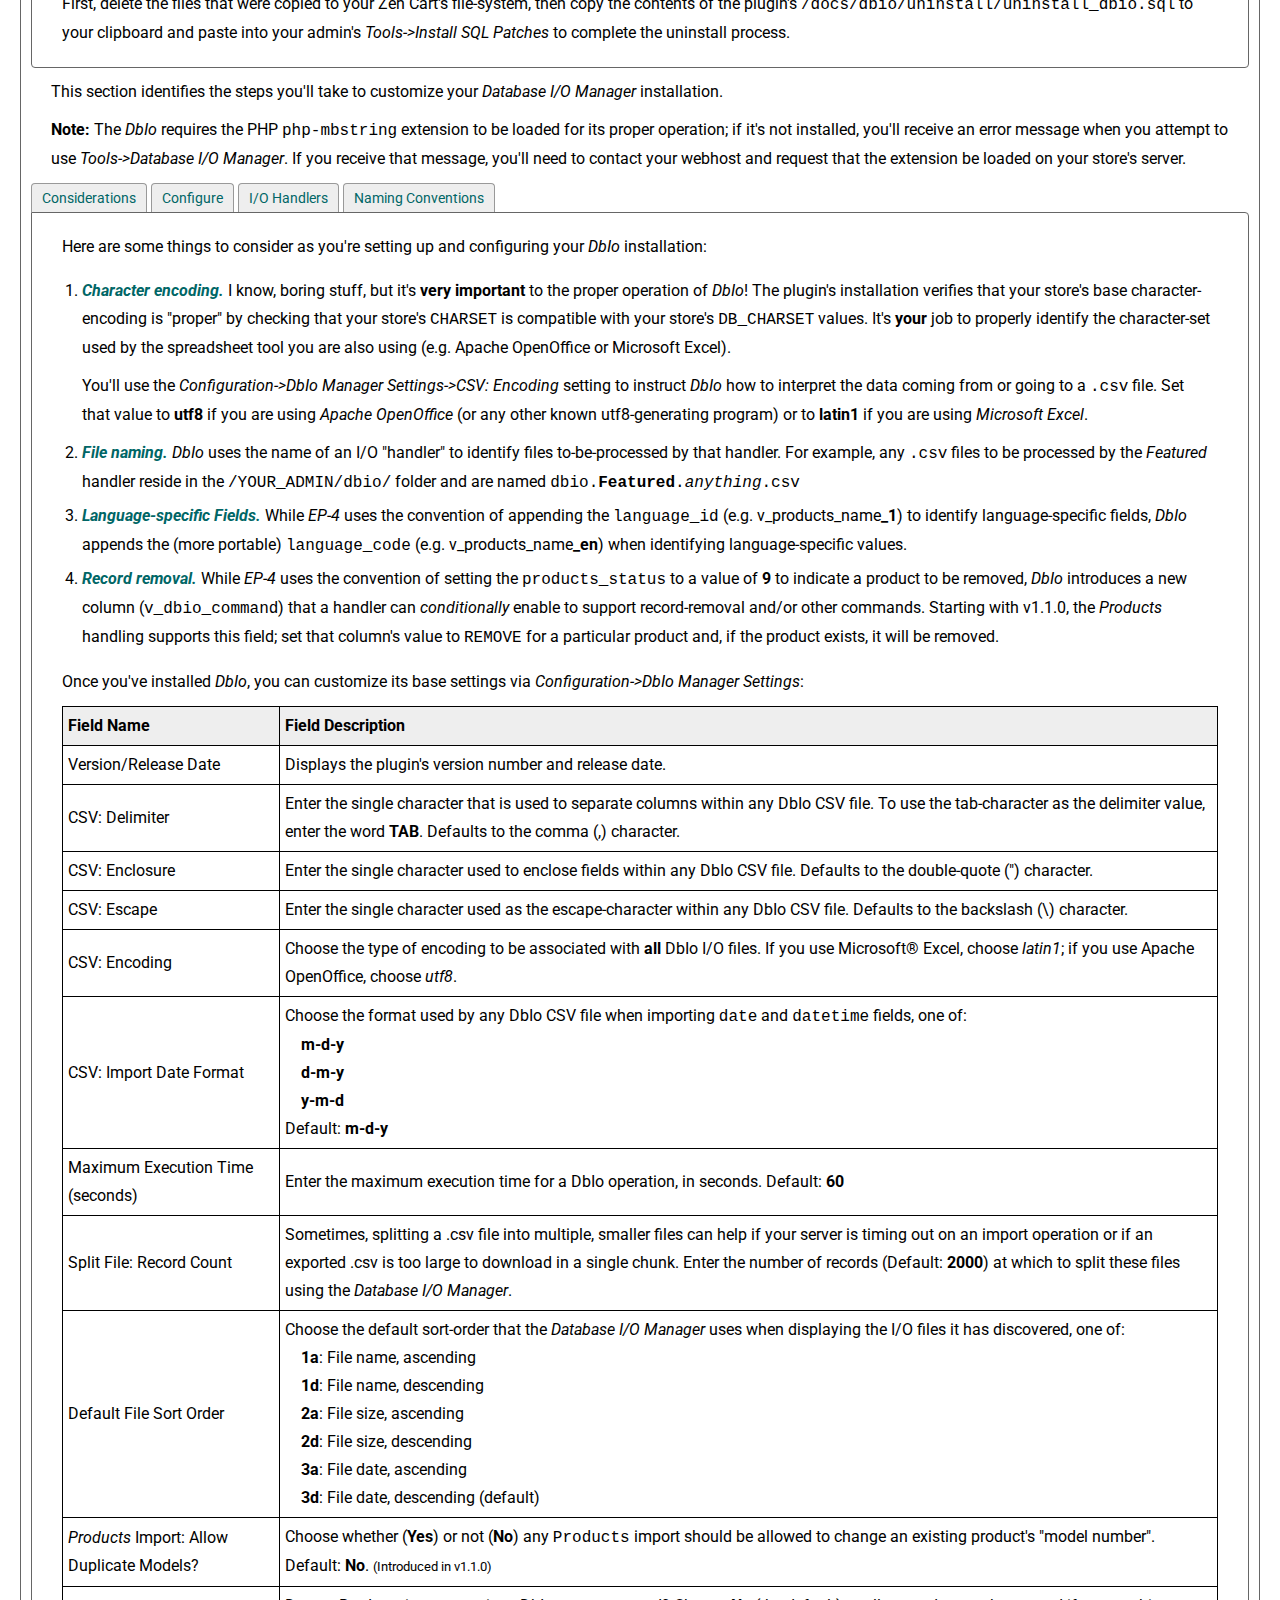
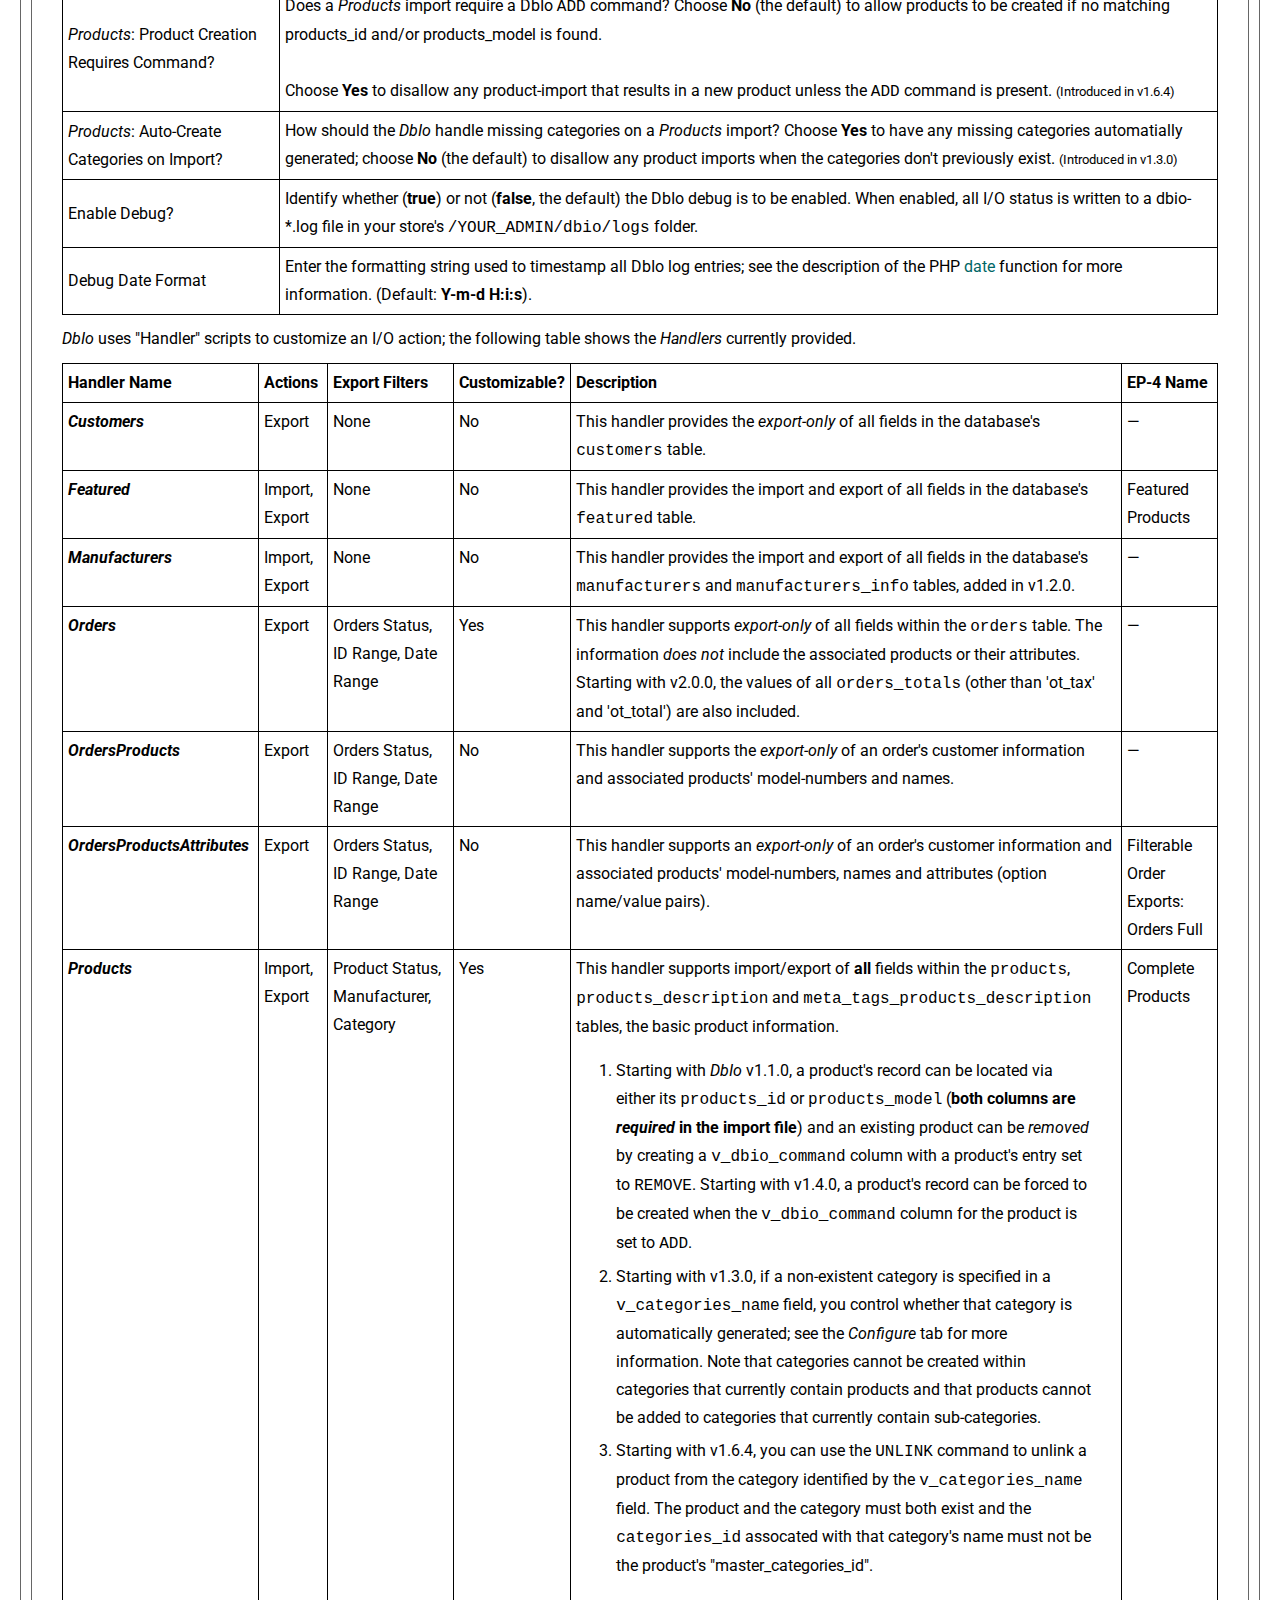
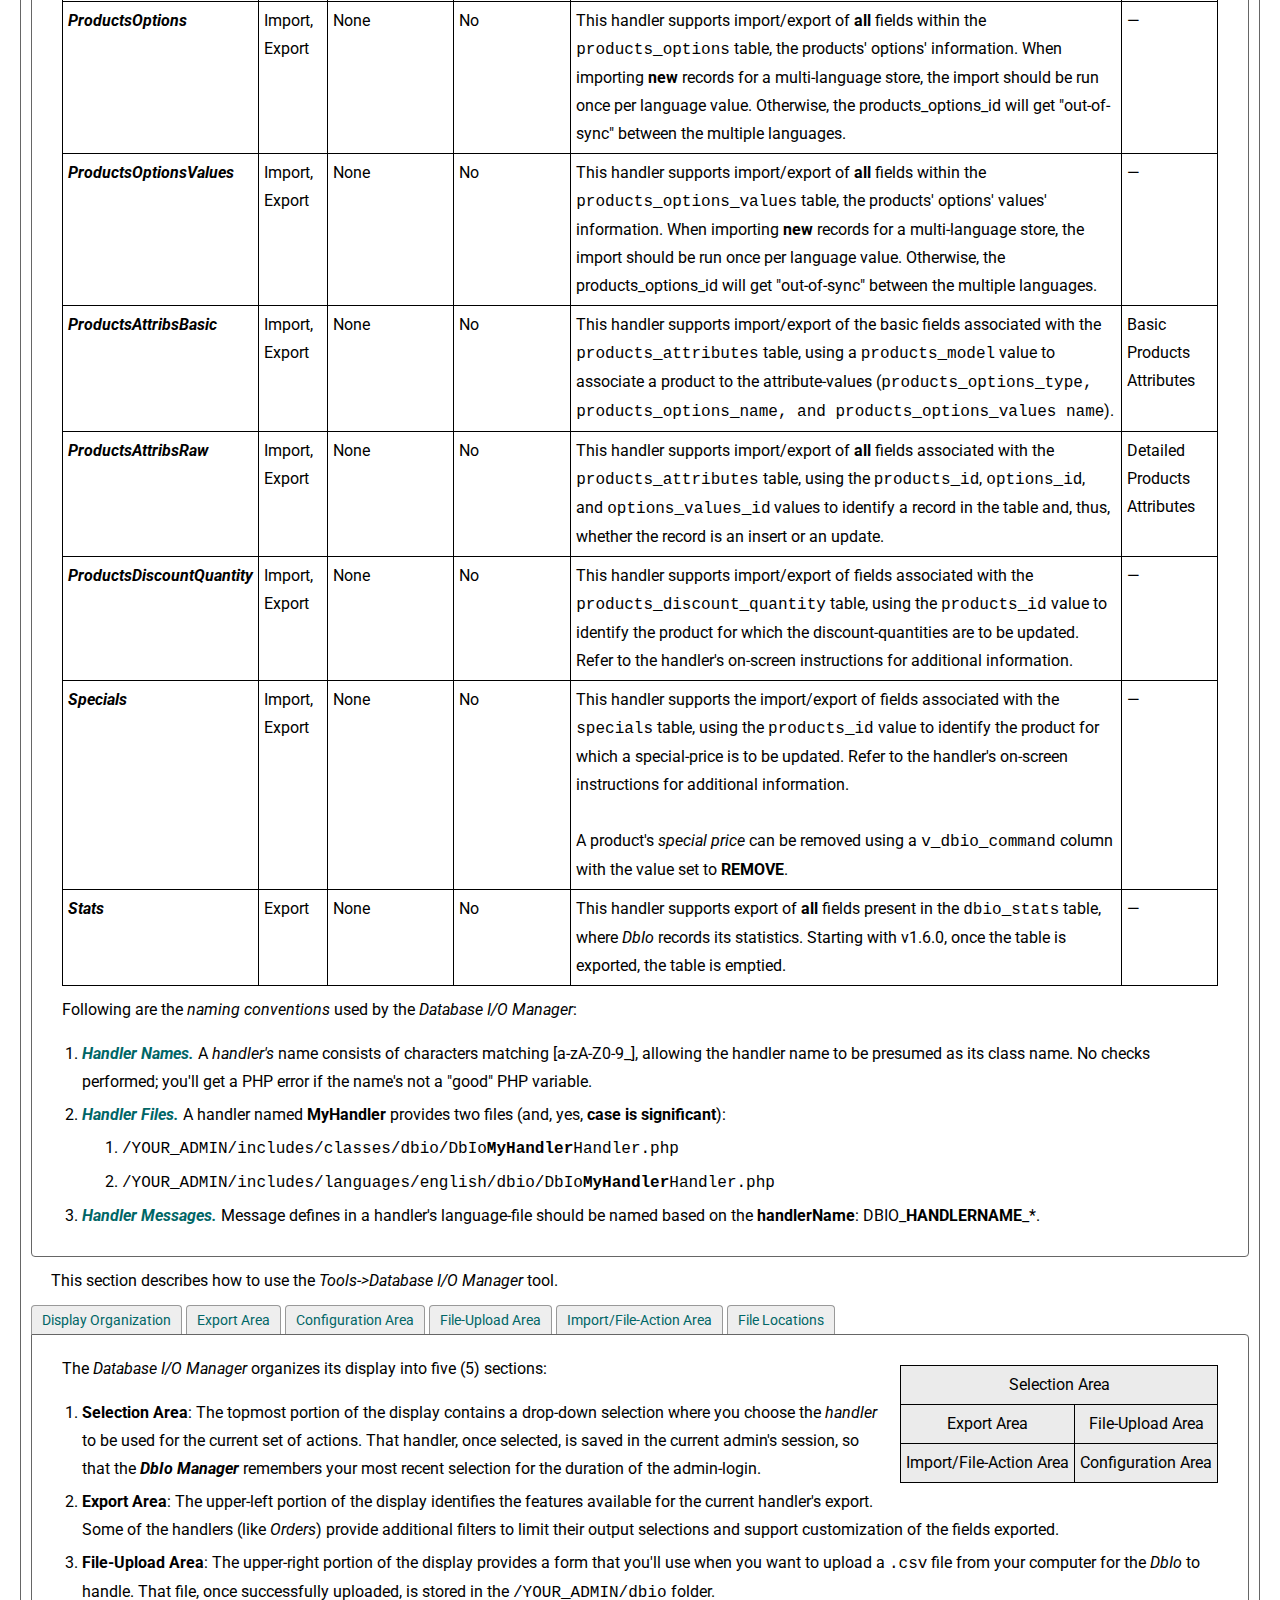
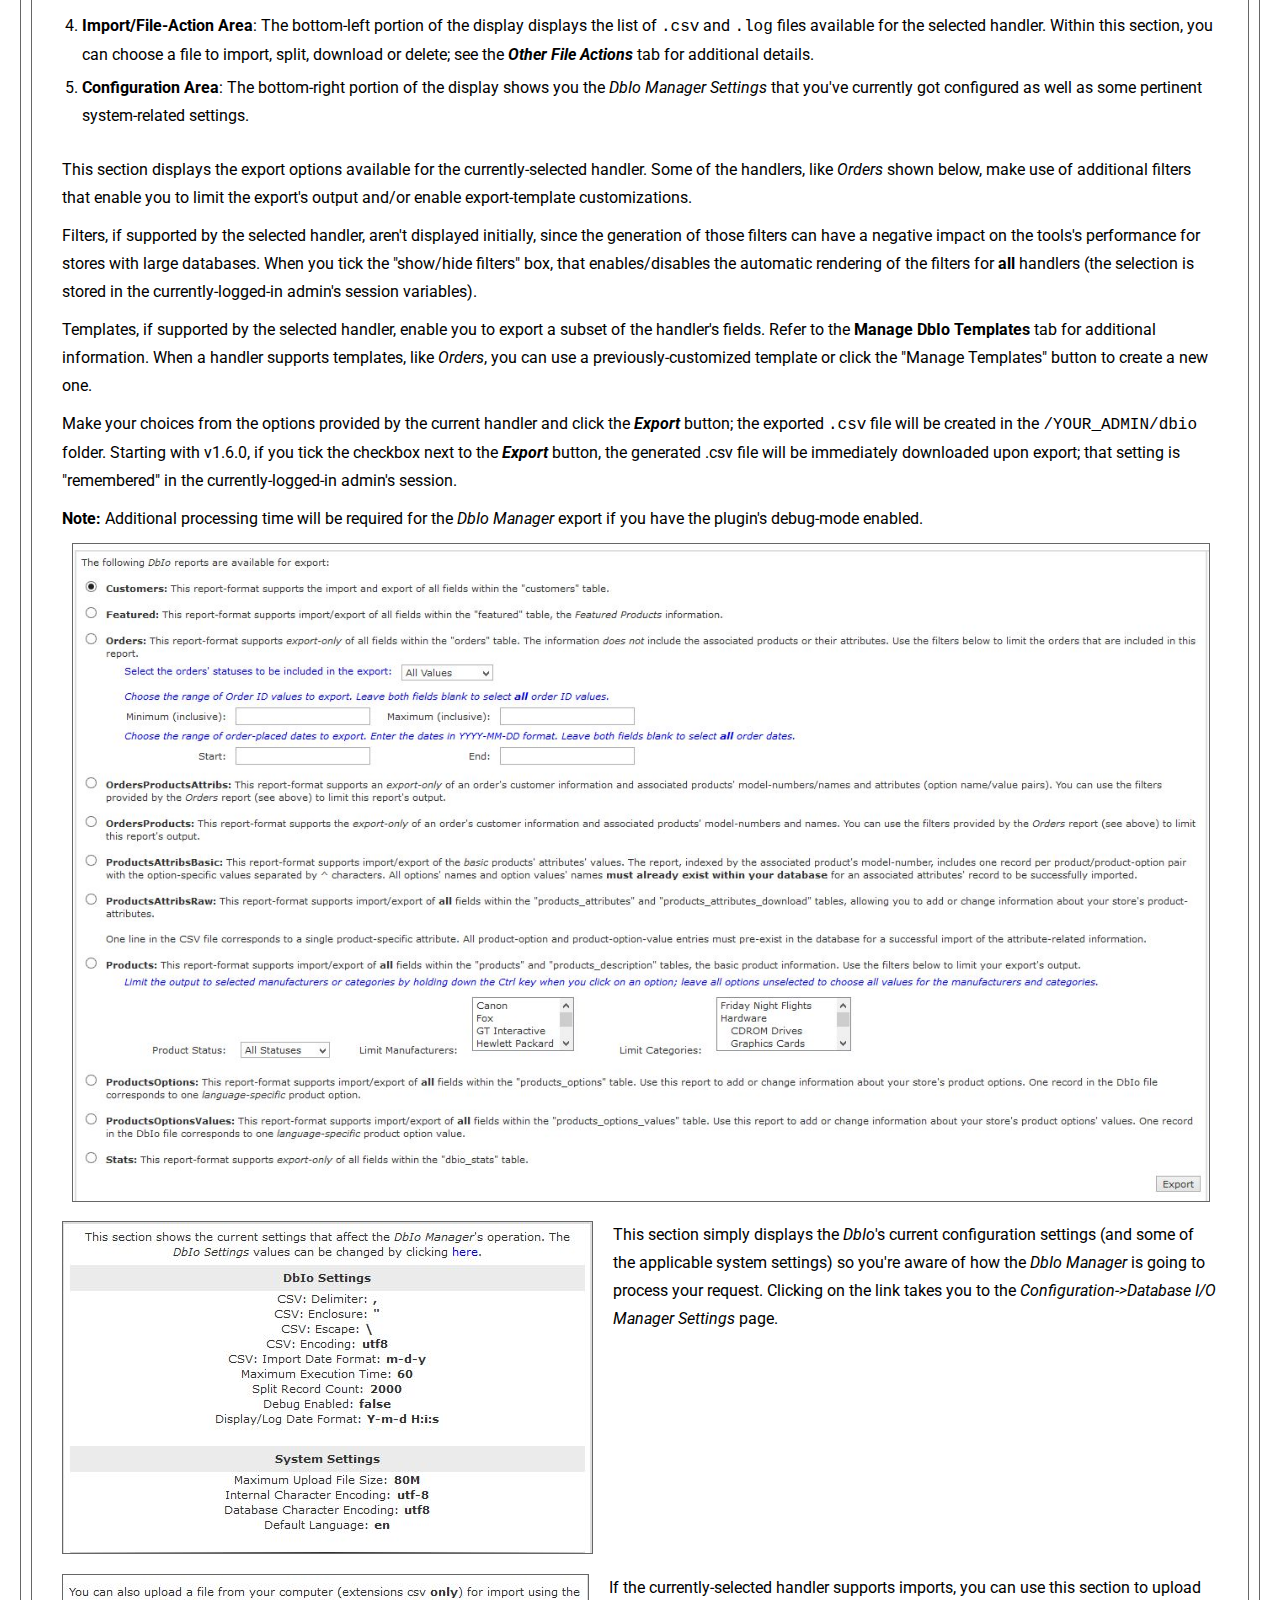
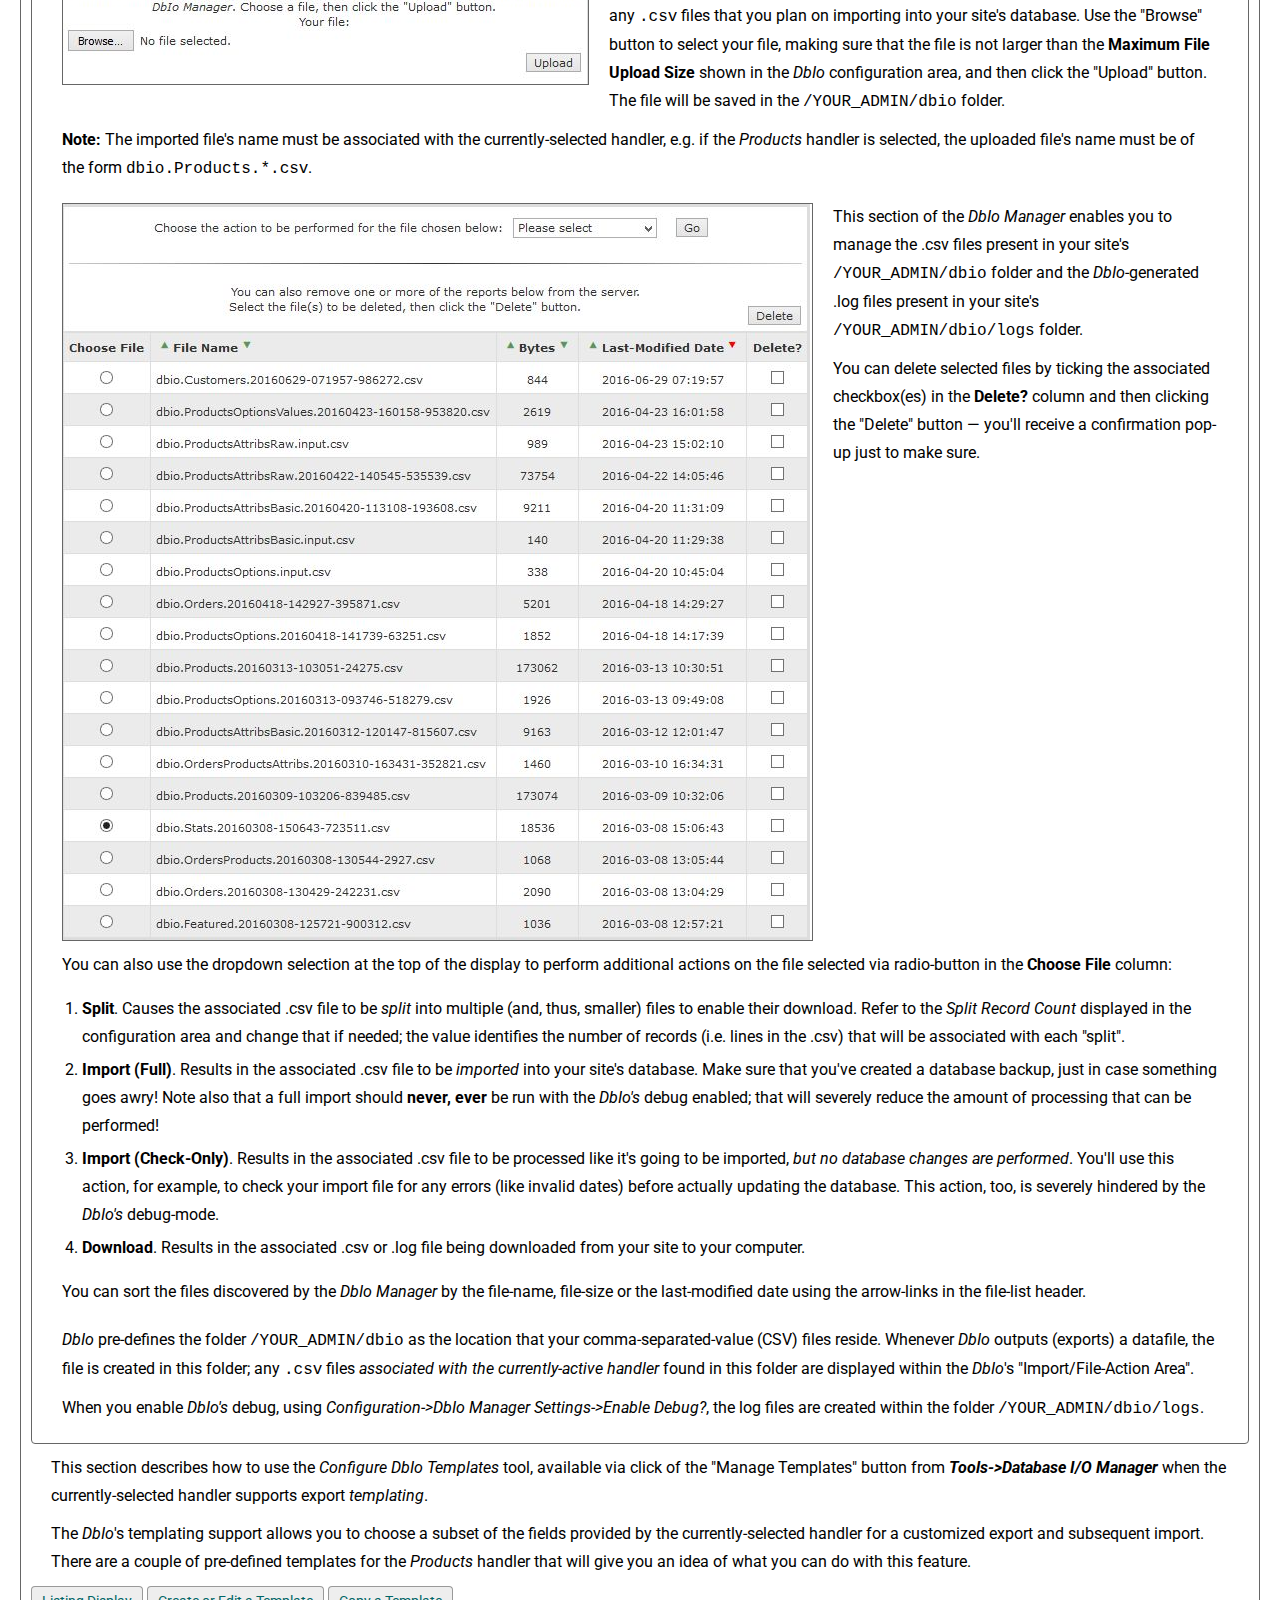
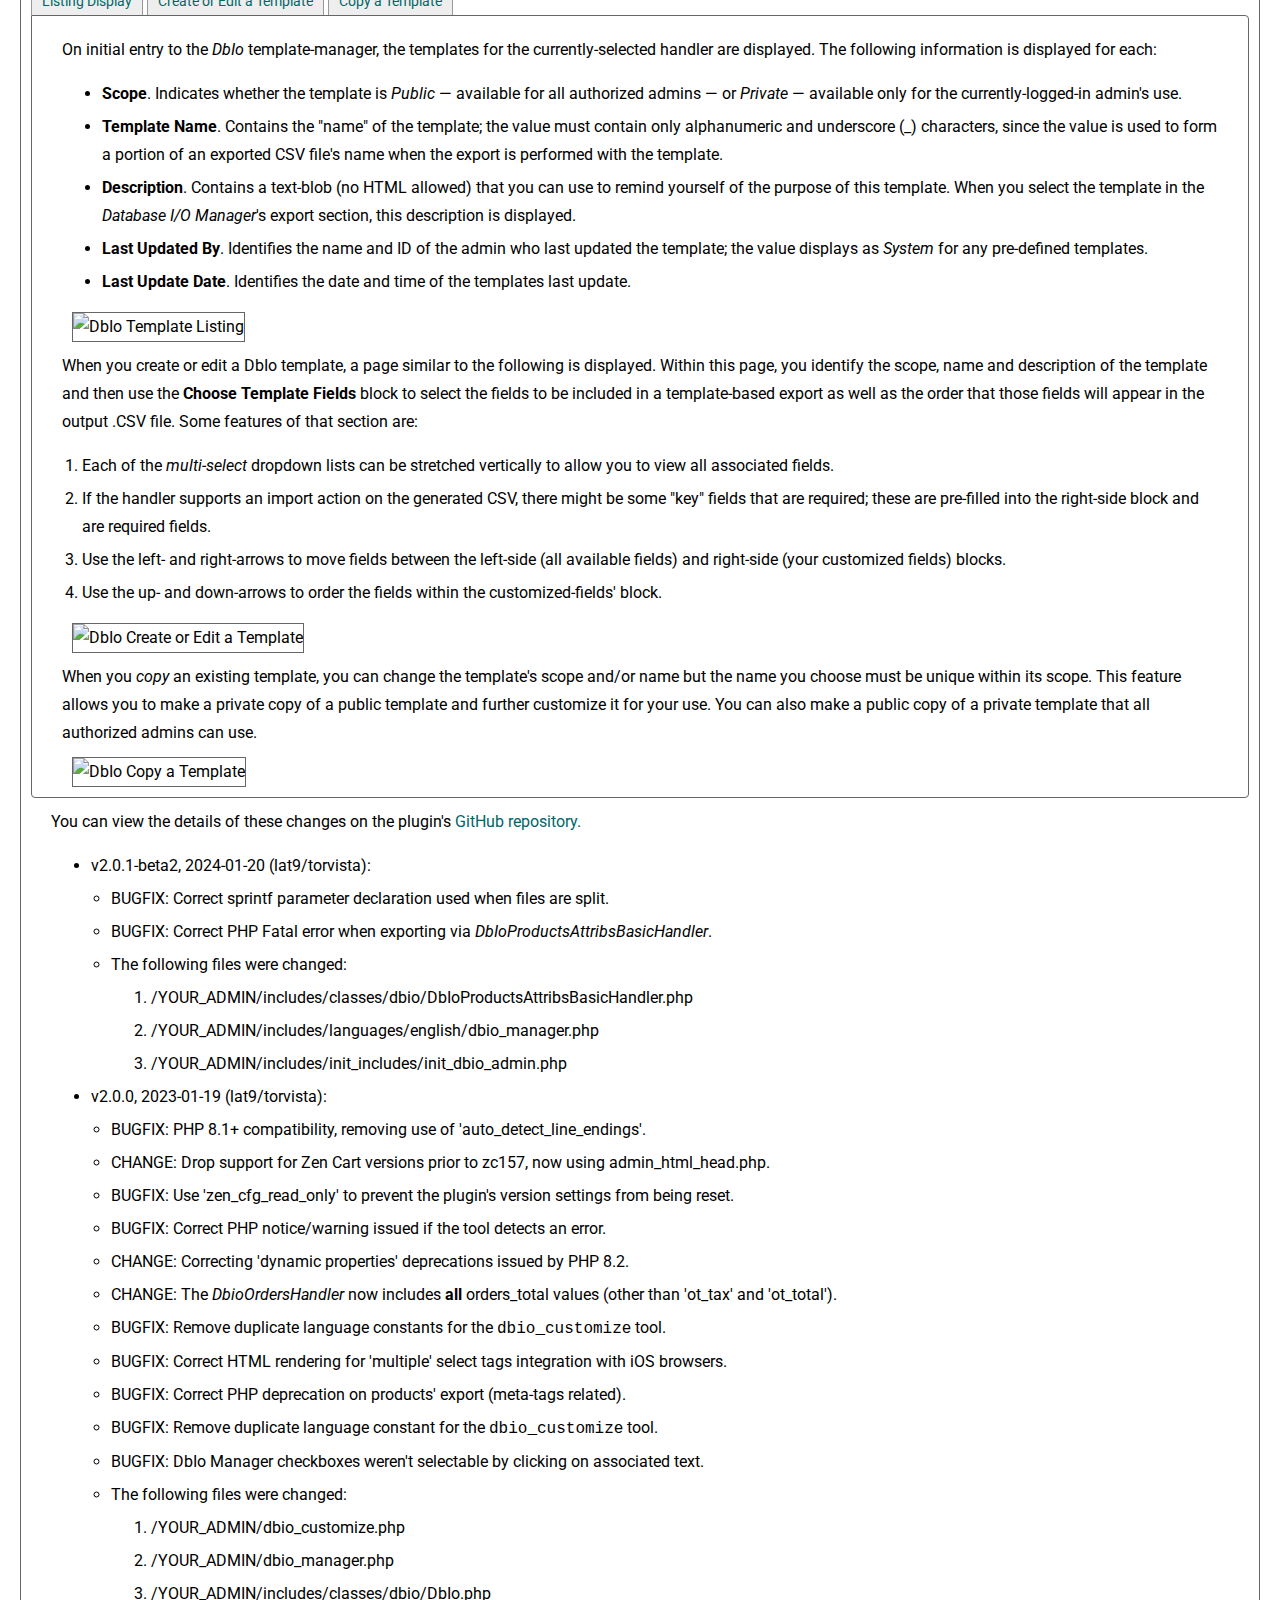
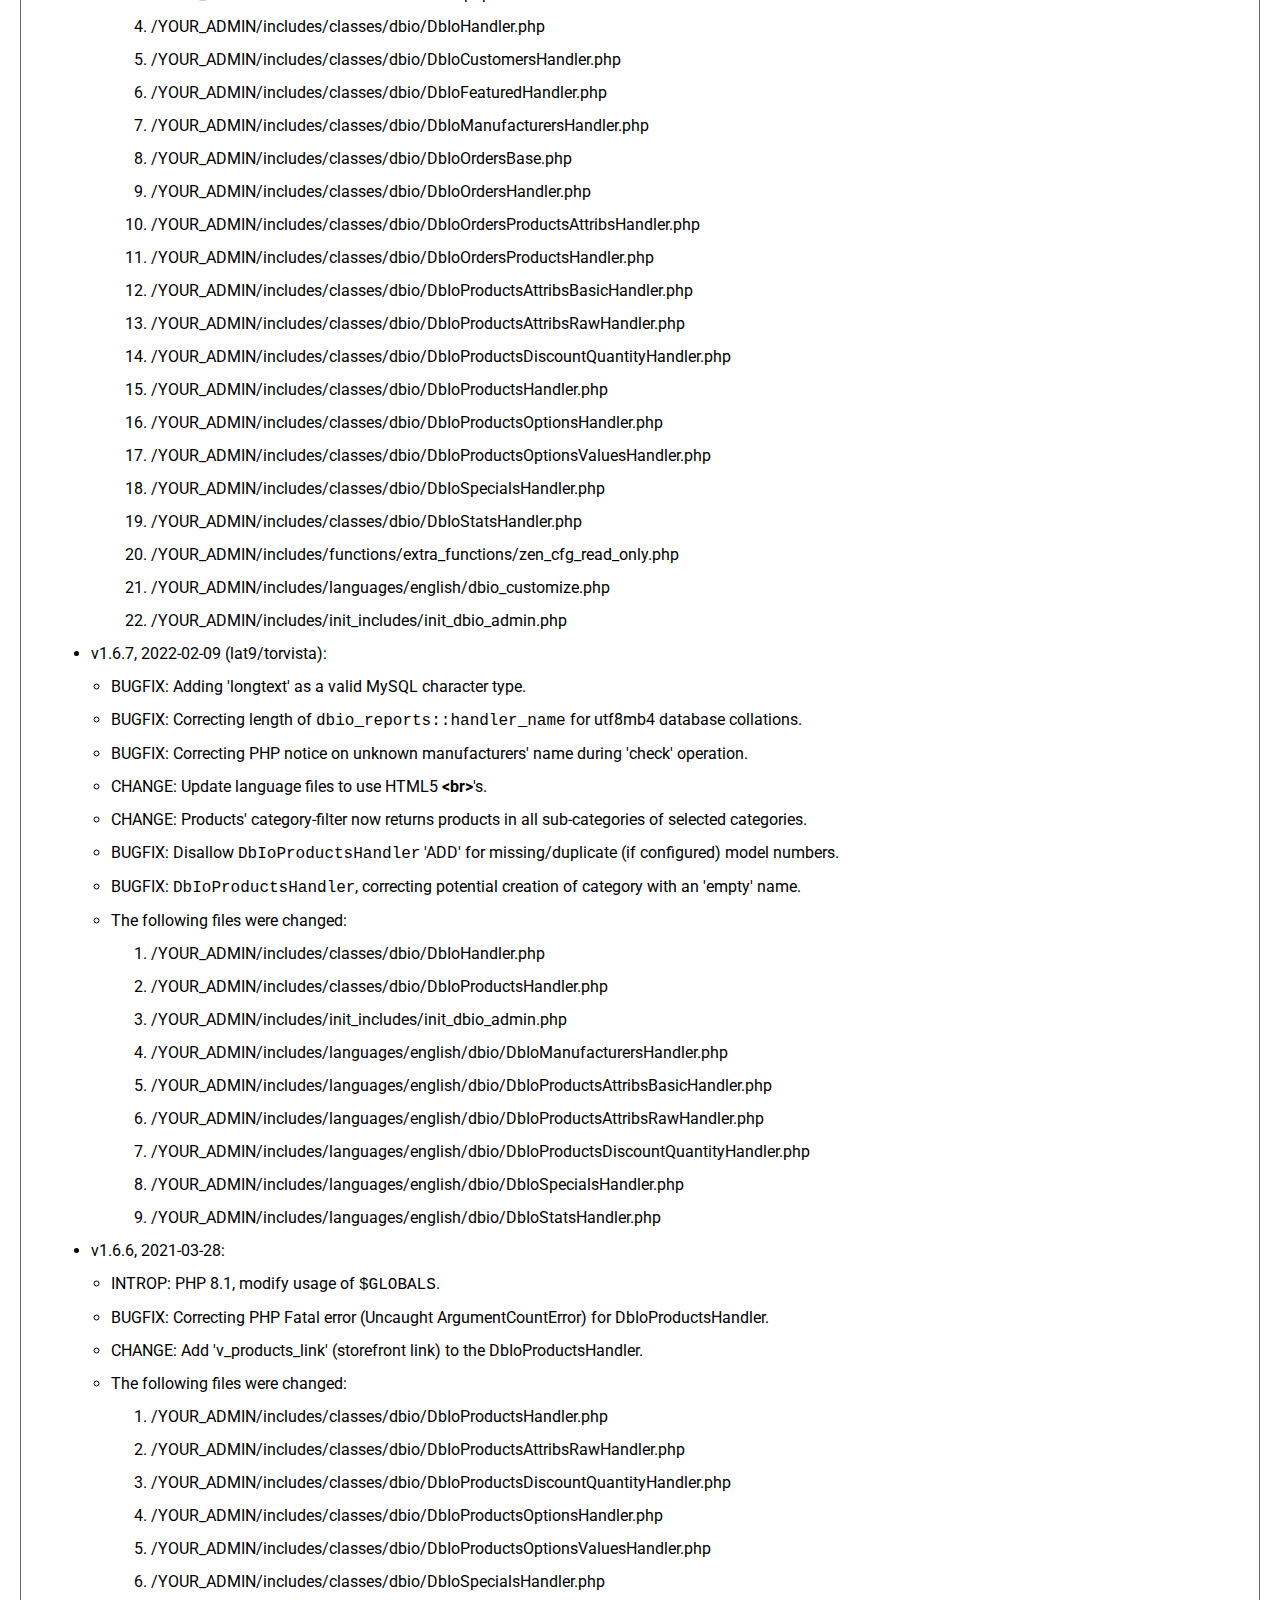
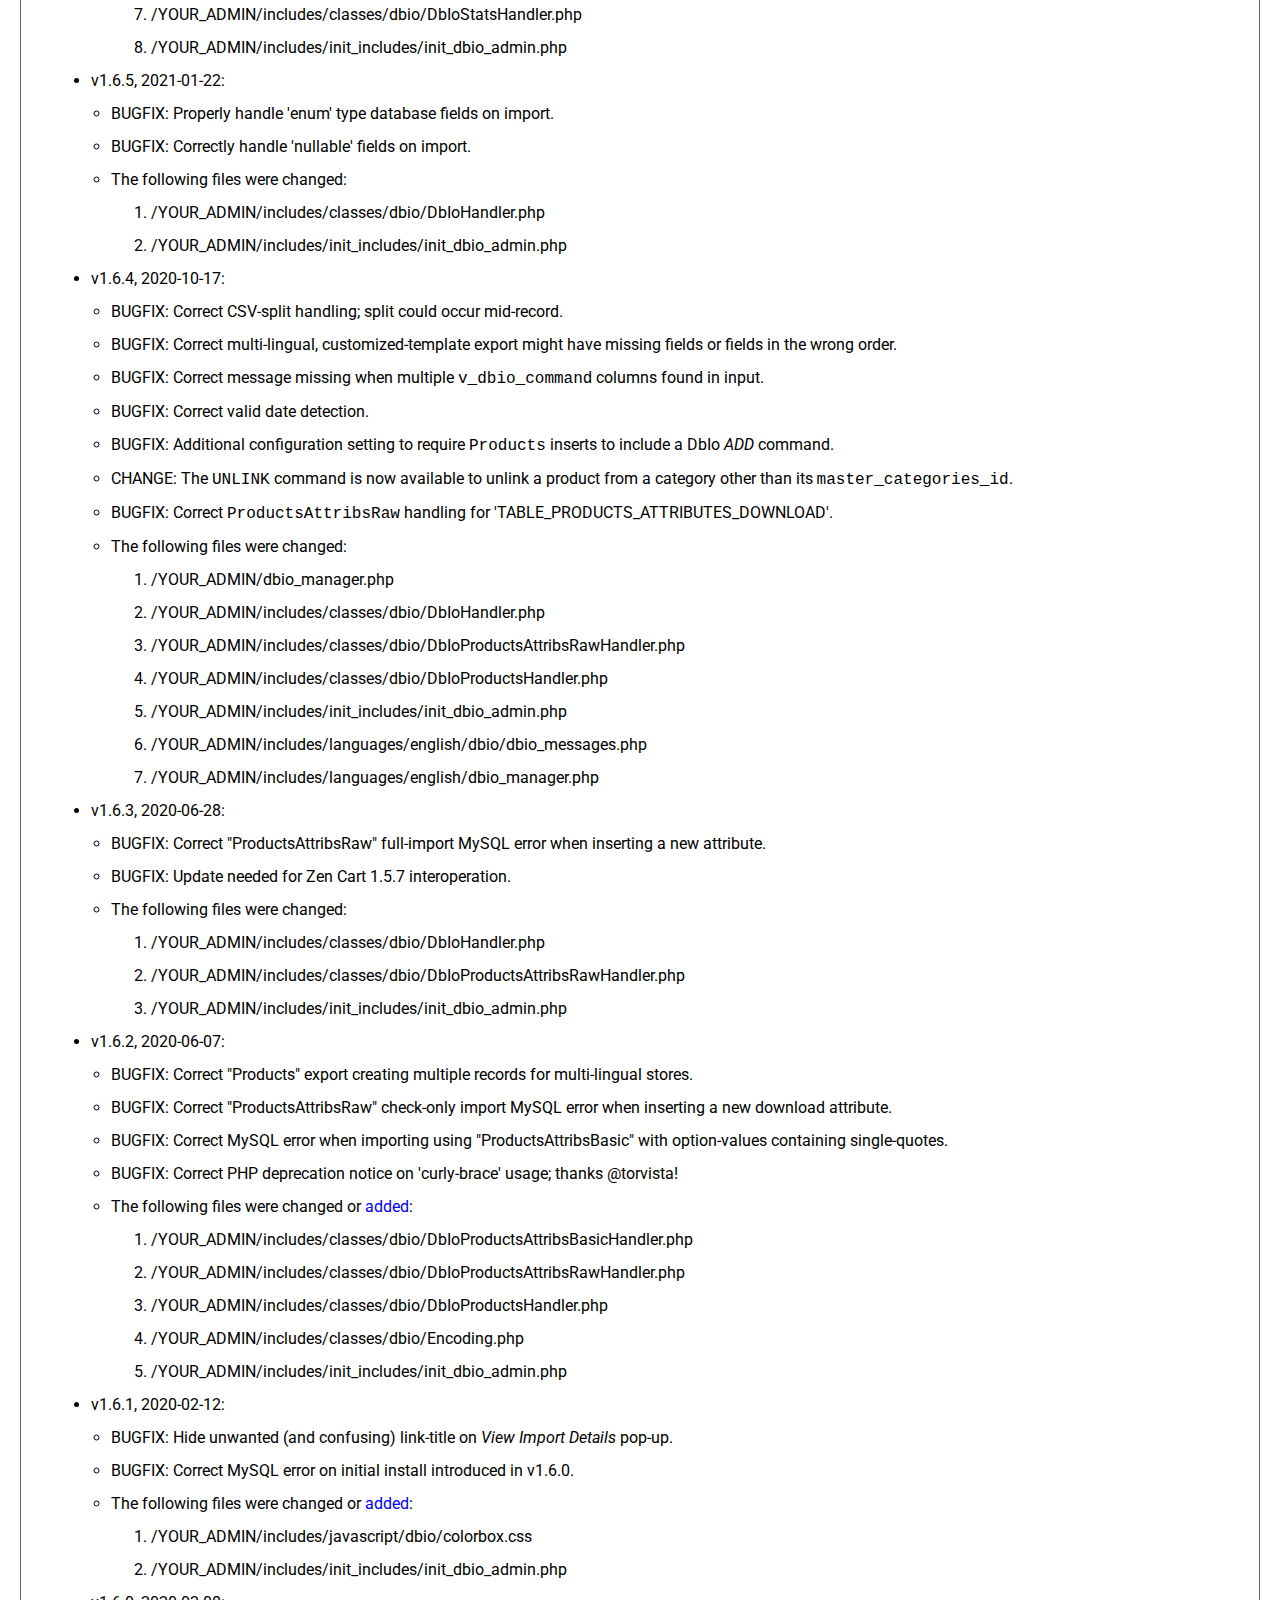
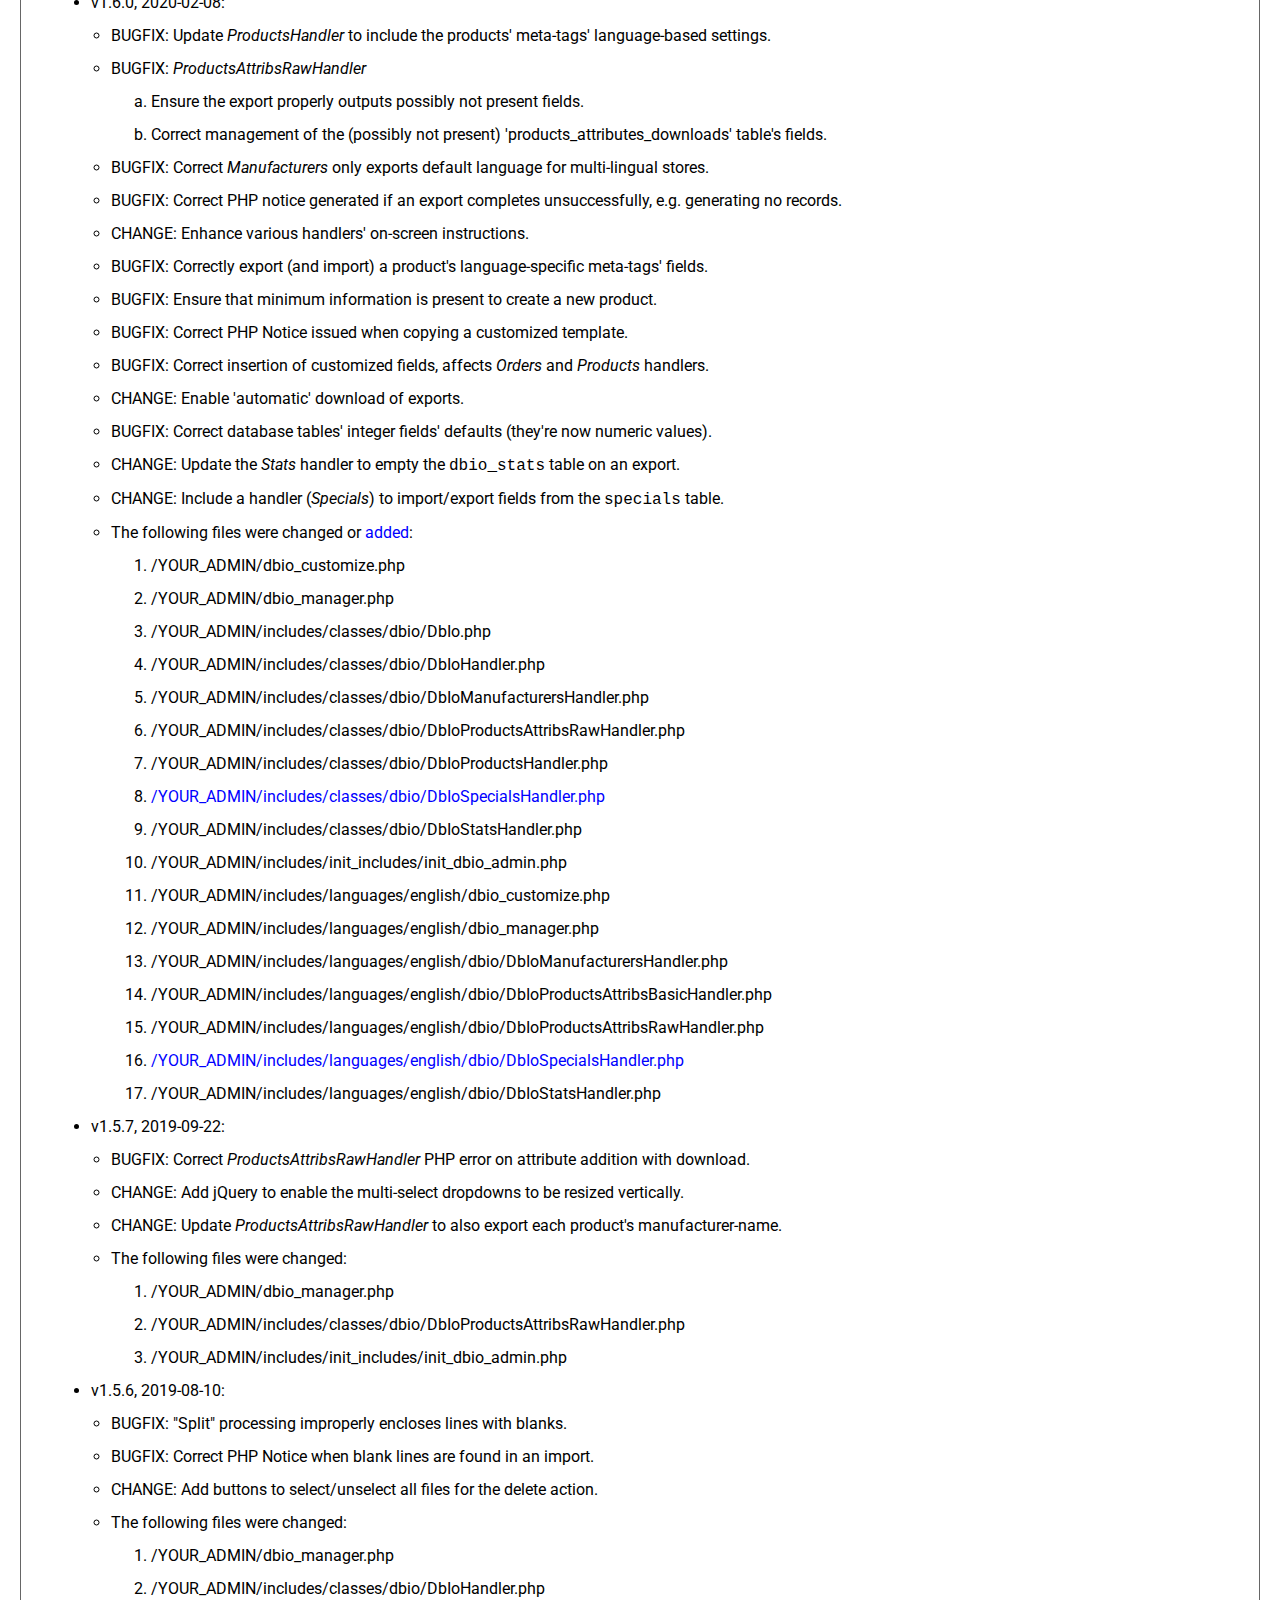
==== commit e1dc65e1: "#217: Correct DbIoProductsAttribsBasicHandler fatal error" ====
--- a/docs/dbio/readme.html
+++ b/docs/dbio/readme.html
@@ -2,9 +2,9 @@
 <html>
 <head>
 <meta charset="utf-8">
-<meta name="viewport" content="width=device-width, initial-scale=1.0" />
+<meta name="viewport" content="width=device-width, initial-scale=1.0">
 <title>Database I/O Manager (DbIo)</title>
-<link rel="icon" href="../vinos_favicon.ico" type="image/x-icon" />
+<link rel="icon" href="../vinos_favicon.ico" type="image/x-icon">
 <link href="https://fonts.googleapis.com/css?family=Roboto" rel="stylesheet">
 <style>
 <!--
@@ -72,7 +72,7 @@
 #dbio_layout2 tr:first-child td { border-bottom: 1px solid black; }
 -->
 </style>
-<link rel="stylesheet" type="text/css" href="http://maxcdn.bootstrapcdn.com/font-awesome/4.2.0/css/font-awesome.min.css" />
+<link rel="stylesheet" type="text/css" href="http://maxcdn.bootstrapcdn.com/font-awesome/4.2.0/css/font-awesome.min.css">
 <script src="../jquery-3.5.1.min.js"></script> 
 <script src="../jquery.easytabs.min.js"></script>
 <script type="text/javascript">
@@ -84,7 +84,7 @@
 
 <body>
   <h1 id="title">Database I/O Manager (DbIo) for Zen Cart&reg;</h1>
-  <p>Version 2.0.0 Copyright &copy; 2015-2023, <a href="https://vinosdefrutastropicales.com" target="_blank">Vinos de Frutas Tropicales</a>.</p>
+  <p>Version 2.0.1 Copyright &copy; 2015-2024, <a href="https://vinosdefrutastropicales.com" target="_blank">Vinos de Frutas Tropicales</a>.</p>
   <p>Current Support Thread on the Zen Cart forums: <a href="https://www.zen-cart.com/showthread.php?220569-Database-I-O-Manager-(DbIo)-Support-Thread" target="_blank">https://www.zen-cart.com/showthread.php?220569-Database-I-O-Manager-(DbIo)-Support-Thread</a></p>
   <p>Current Zen Cart Download is <a href="https://www.zen-cart.com/downloads.php?do=file&id=2091" target="_blank">here</a>.</p>
   
@@ -594,9 +594,11 @@
         <noscript><h3>Version History</h3></noscript>
         <p>You can view the details of these changes on the plugin's <a href="https://github.com/lat9/dbio/issues" target="_blank">GitHub repository.</a></p>
         <ul>
-          <li>v2.0.1-beta1, 2023-02-15 (lat9/torvista):<ul>
+          <li>v2.0.1-beta2, 2024-01-20 (lat9/torvista):<ul>
             <li>BUGFIX: Correct sprintf parameter declaration used when files are split.</li>
-            <li>The following files were changed:<ol>
+            <li>BUGFIX: Correct PHP Fatal error when exporting via <var>DbIoProductsAttribsBasicHandler</var>.</li>
+            <li>The following files were changed:<ol>
+              <li>/YOUR_ADMIN/includes/classes/dbio/DbIoProductsAttribsBasicHandler.php</li>
               <li>/YOUR_ADMIN/includes/languages/english/dbio_manager.php</li>
               <li>/YOUR_ADMIN/includes/init_includes/init_dbio_admin.php</li>
             </ol></li>
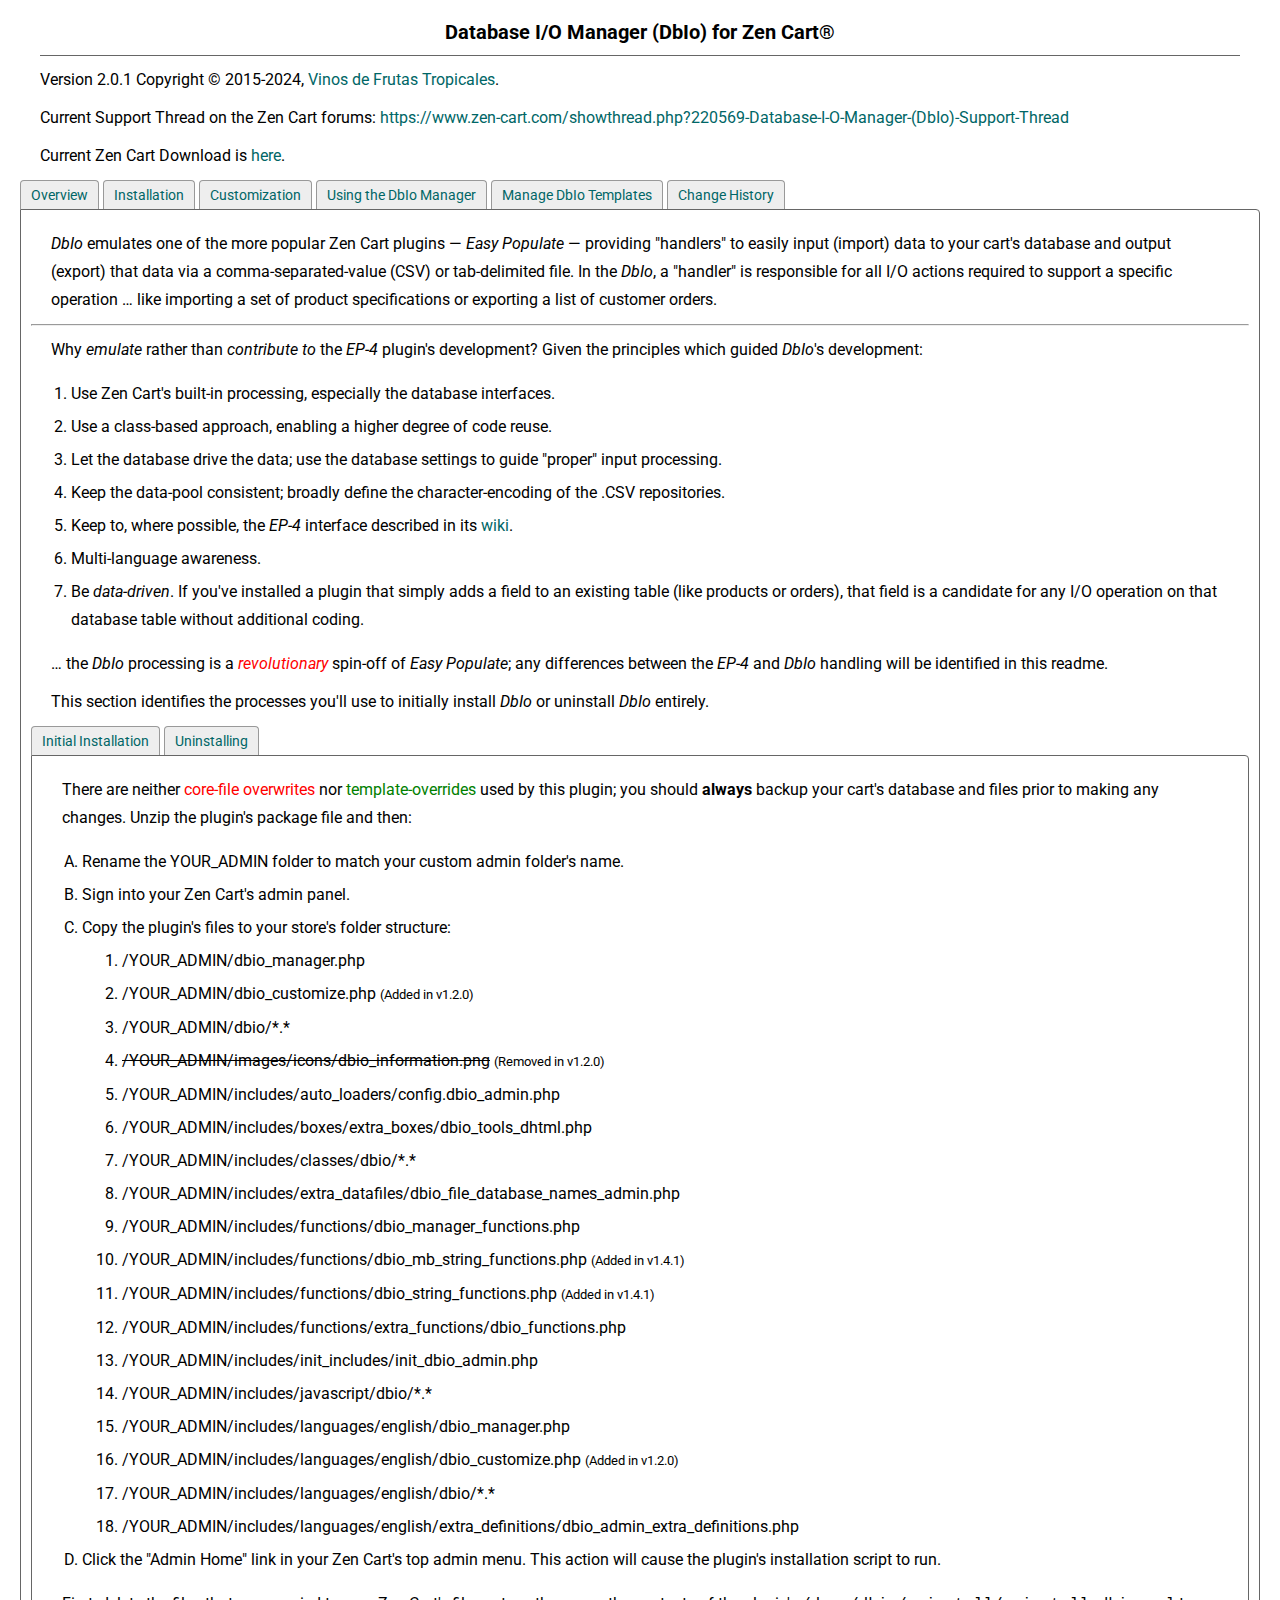
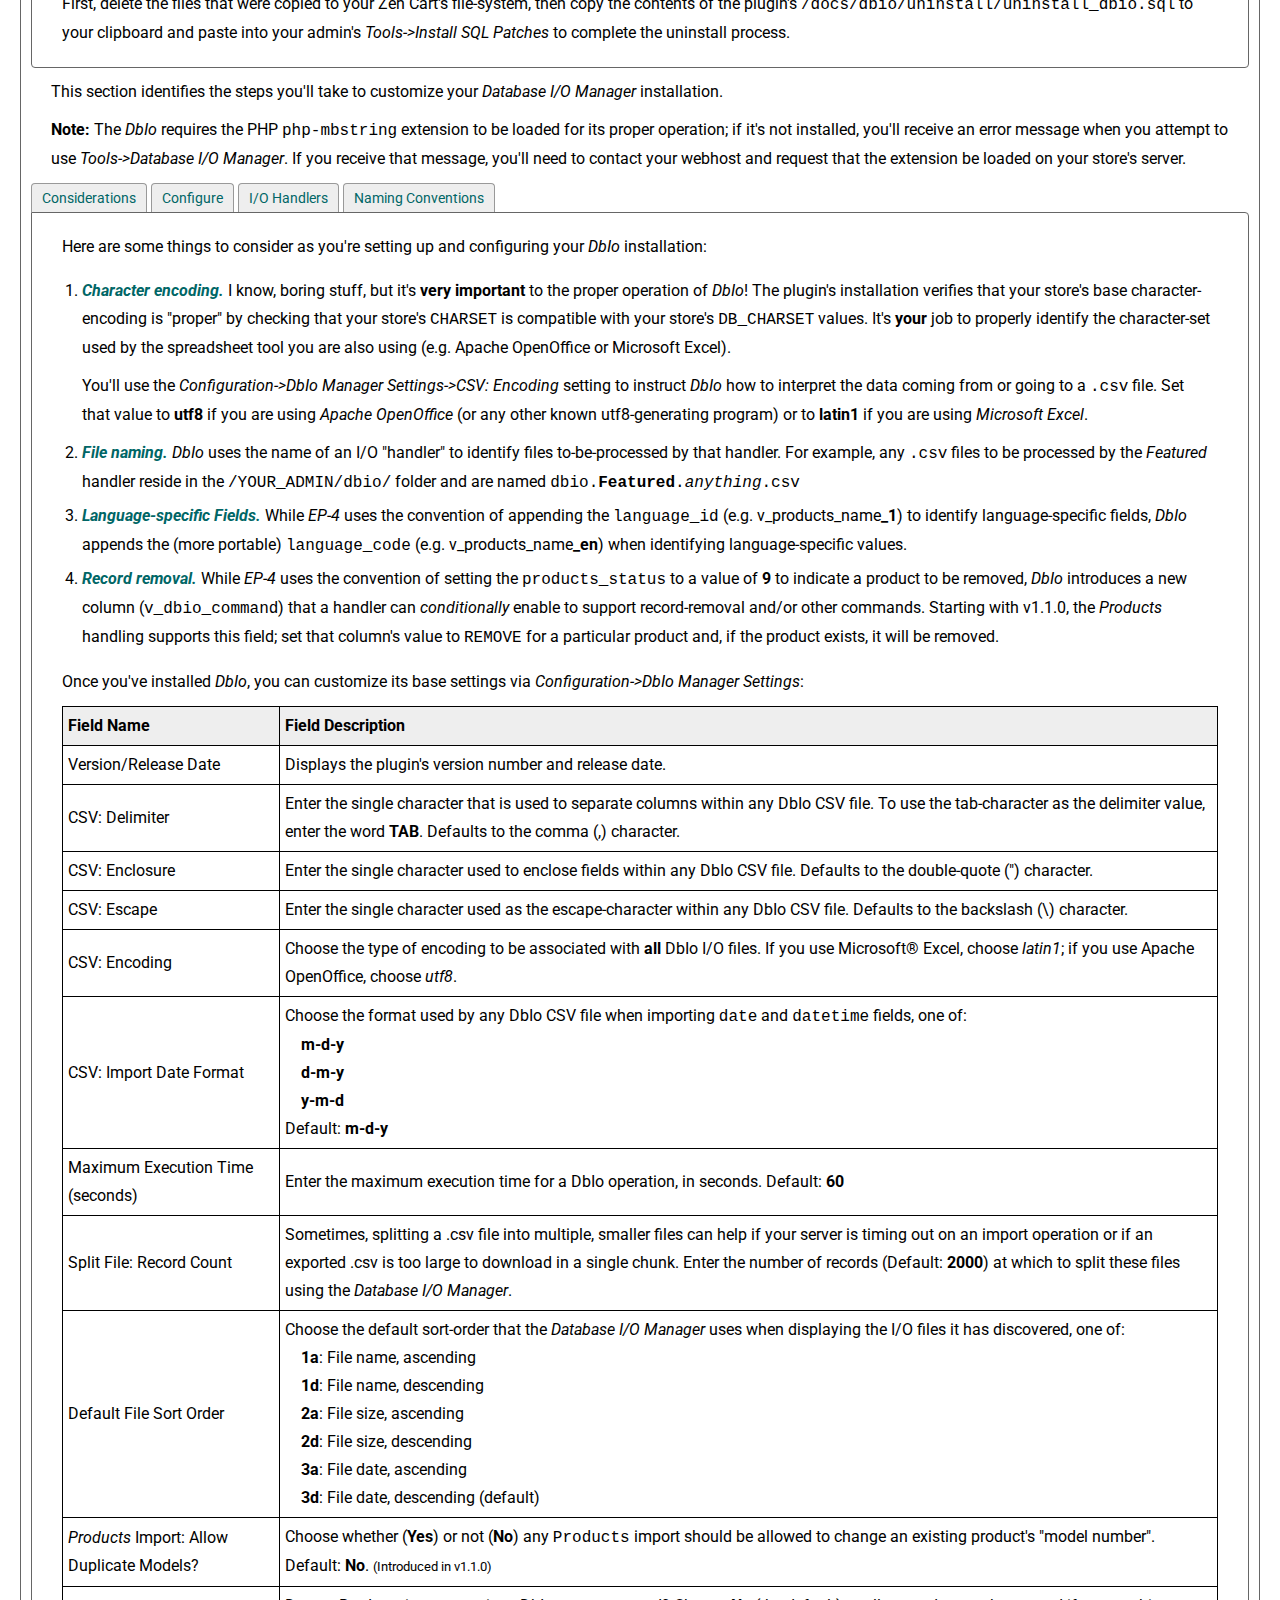
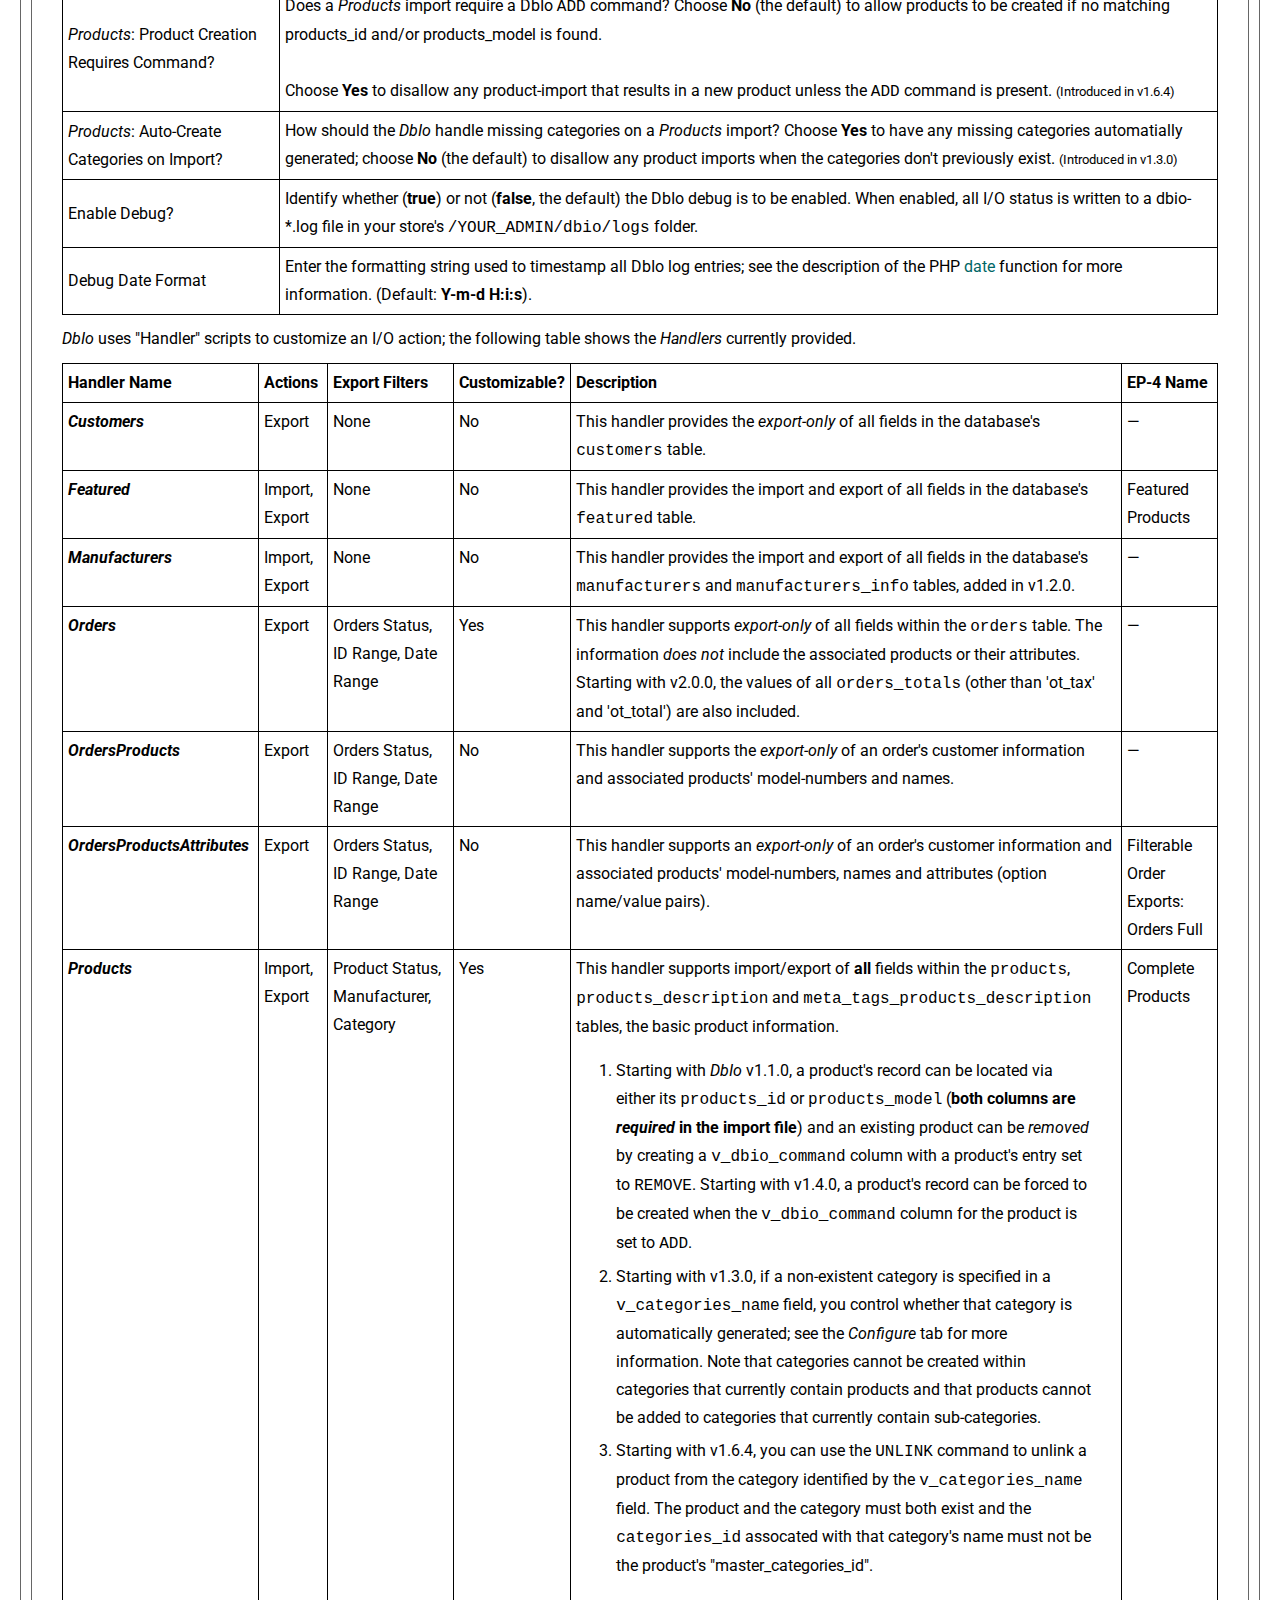
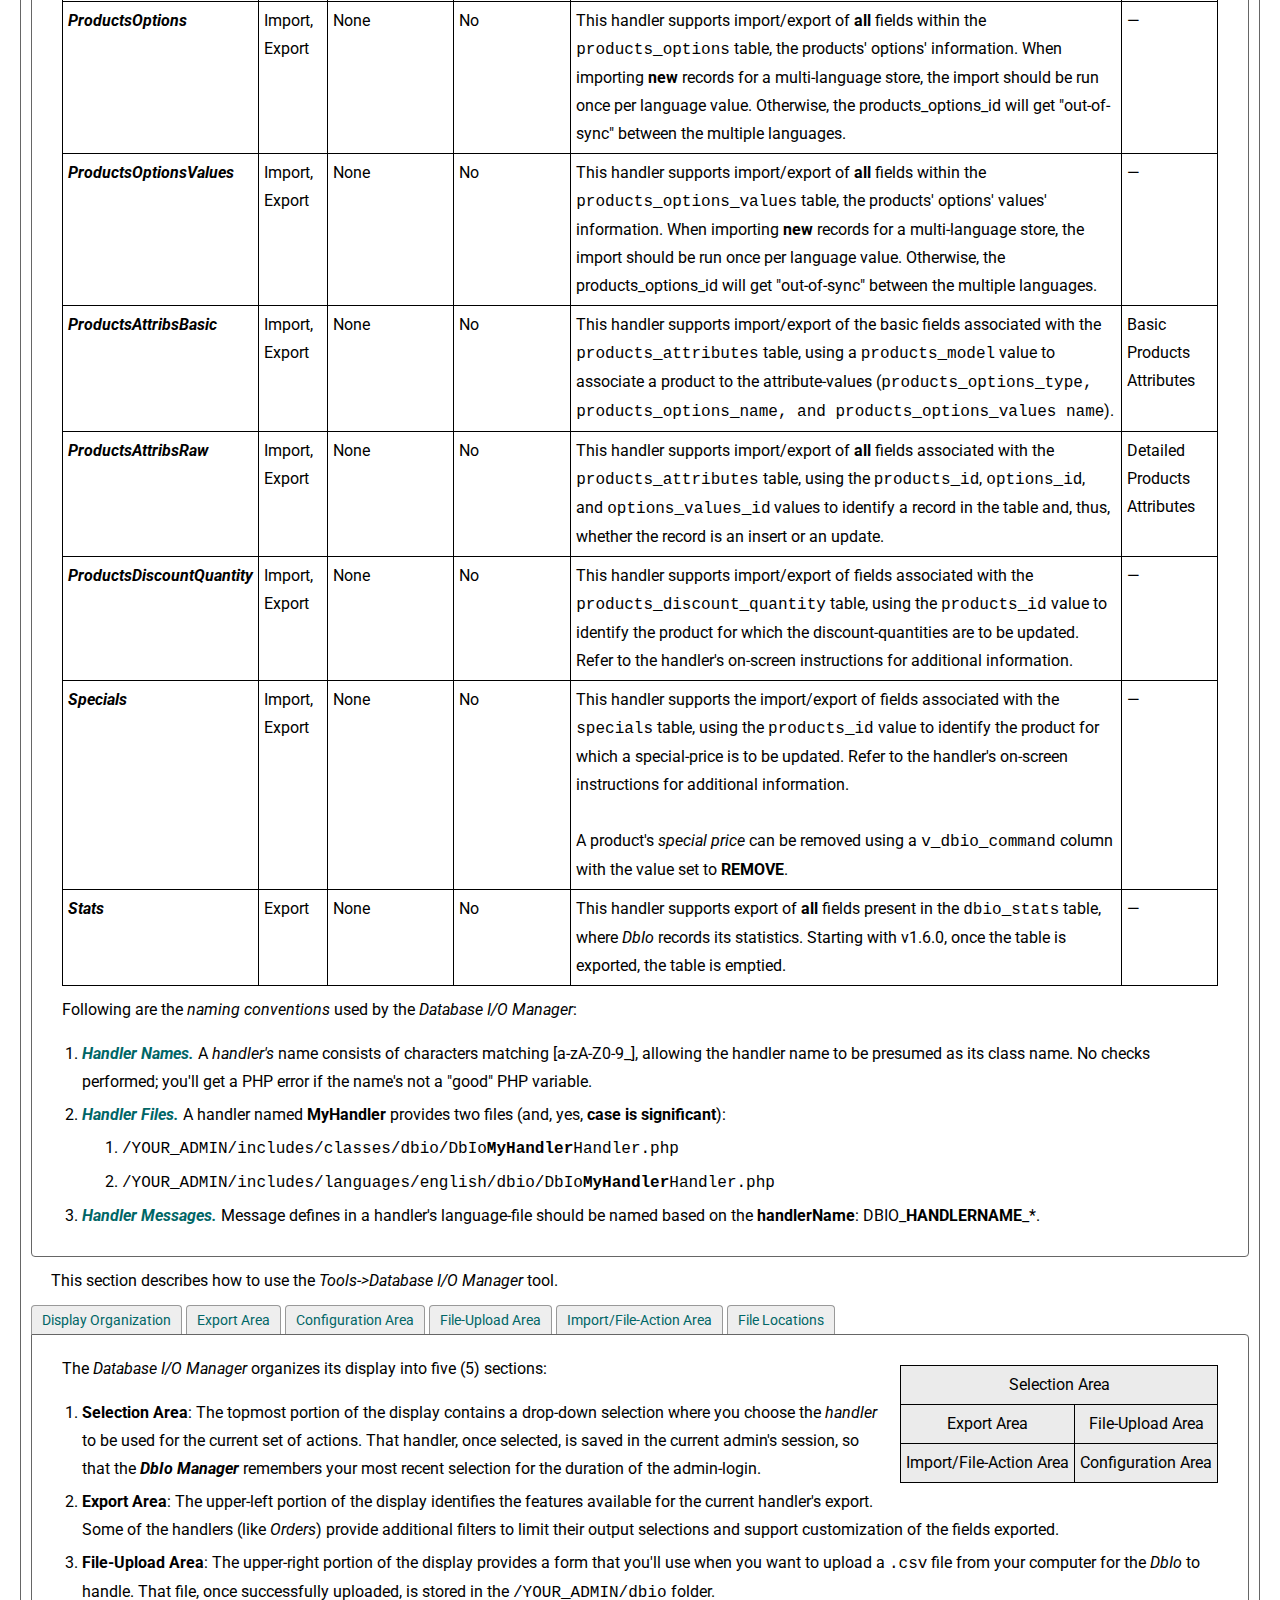
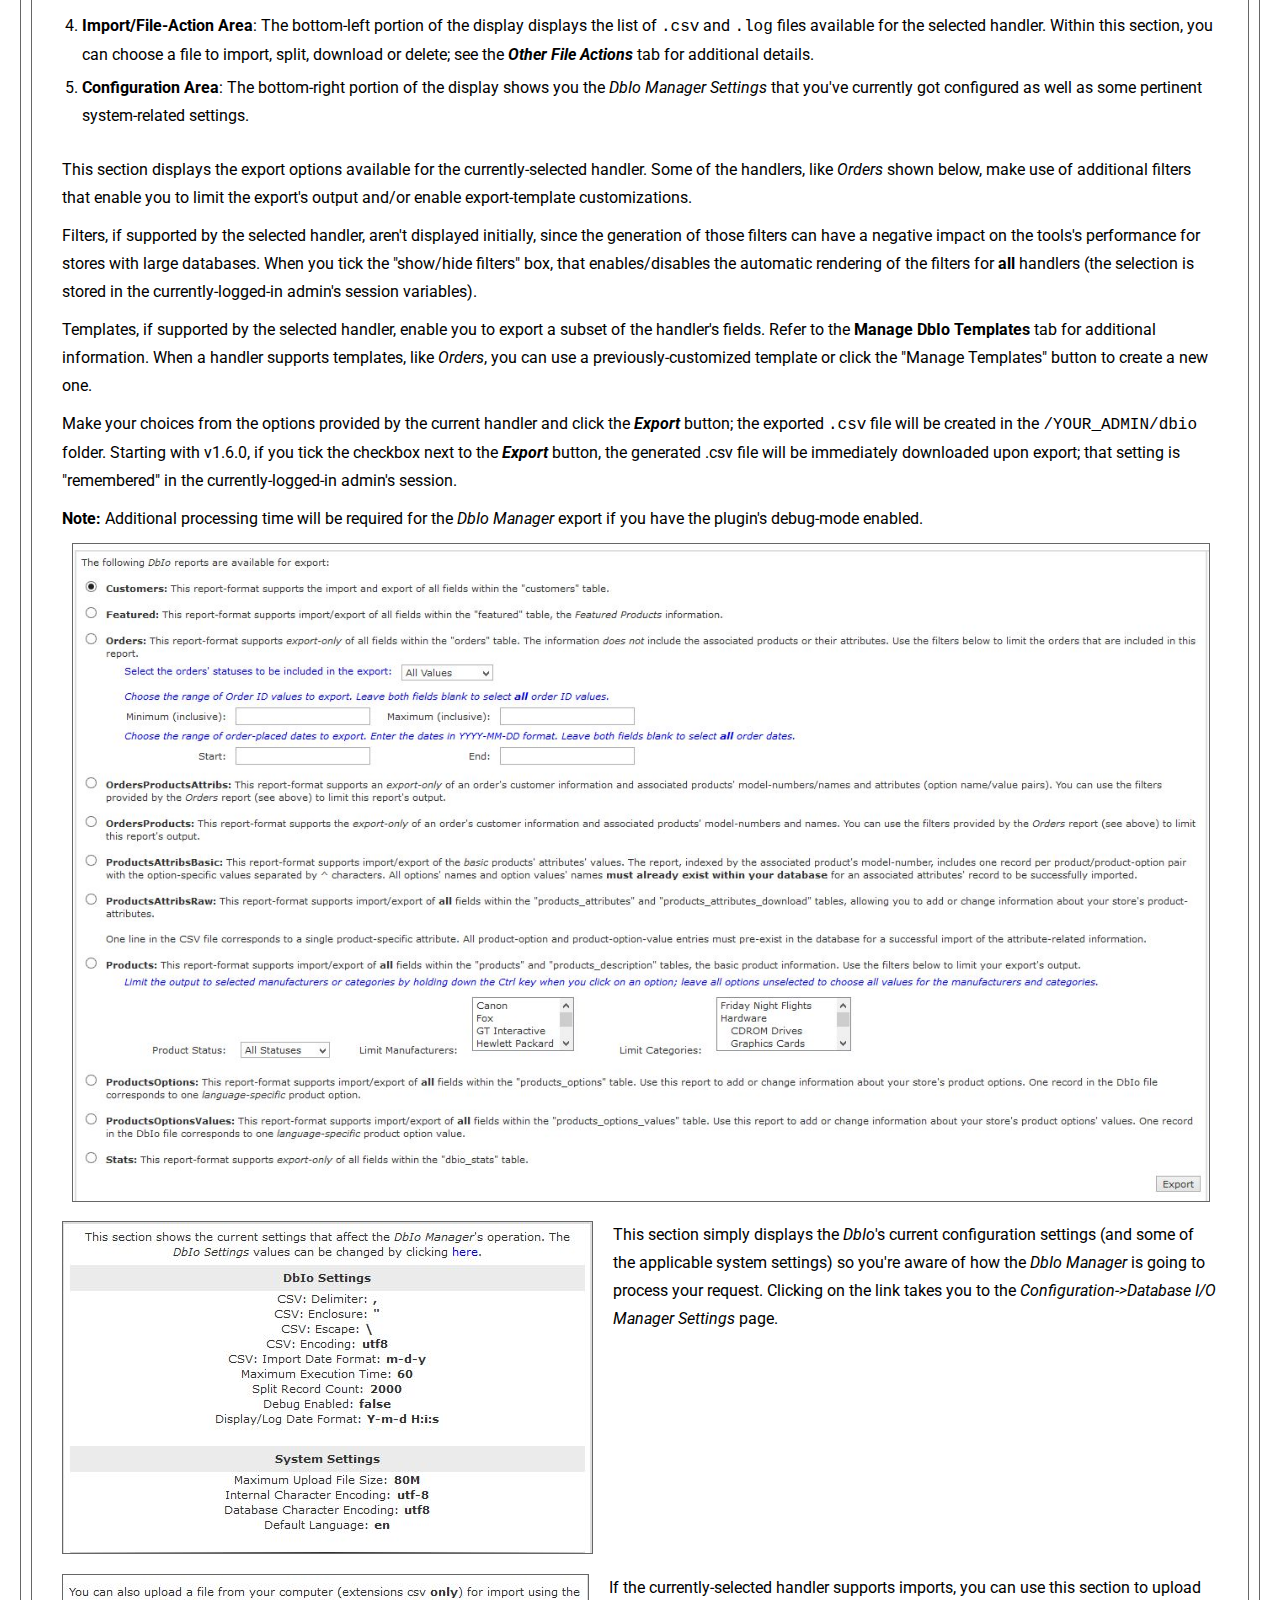
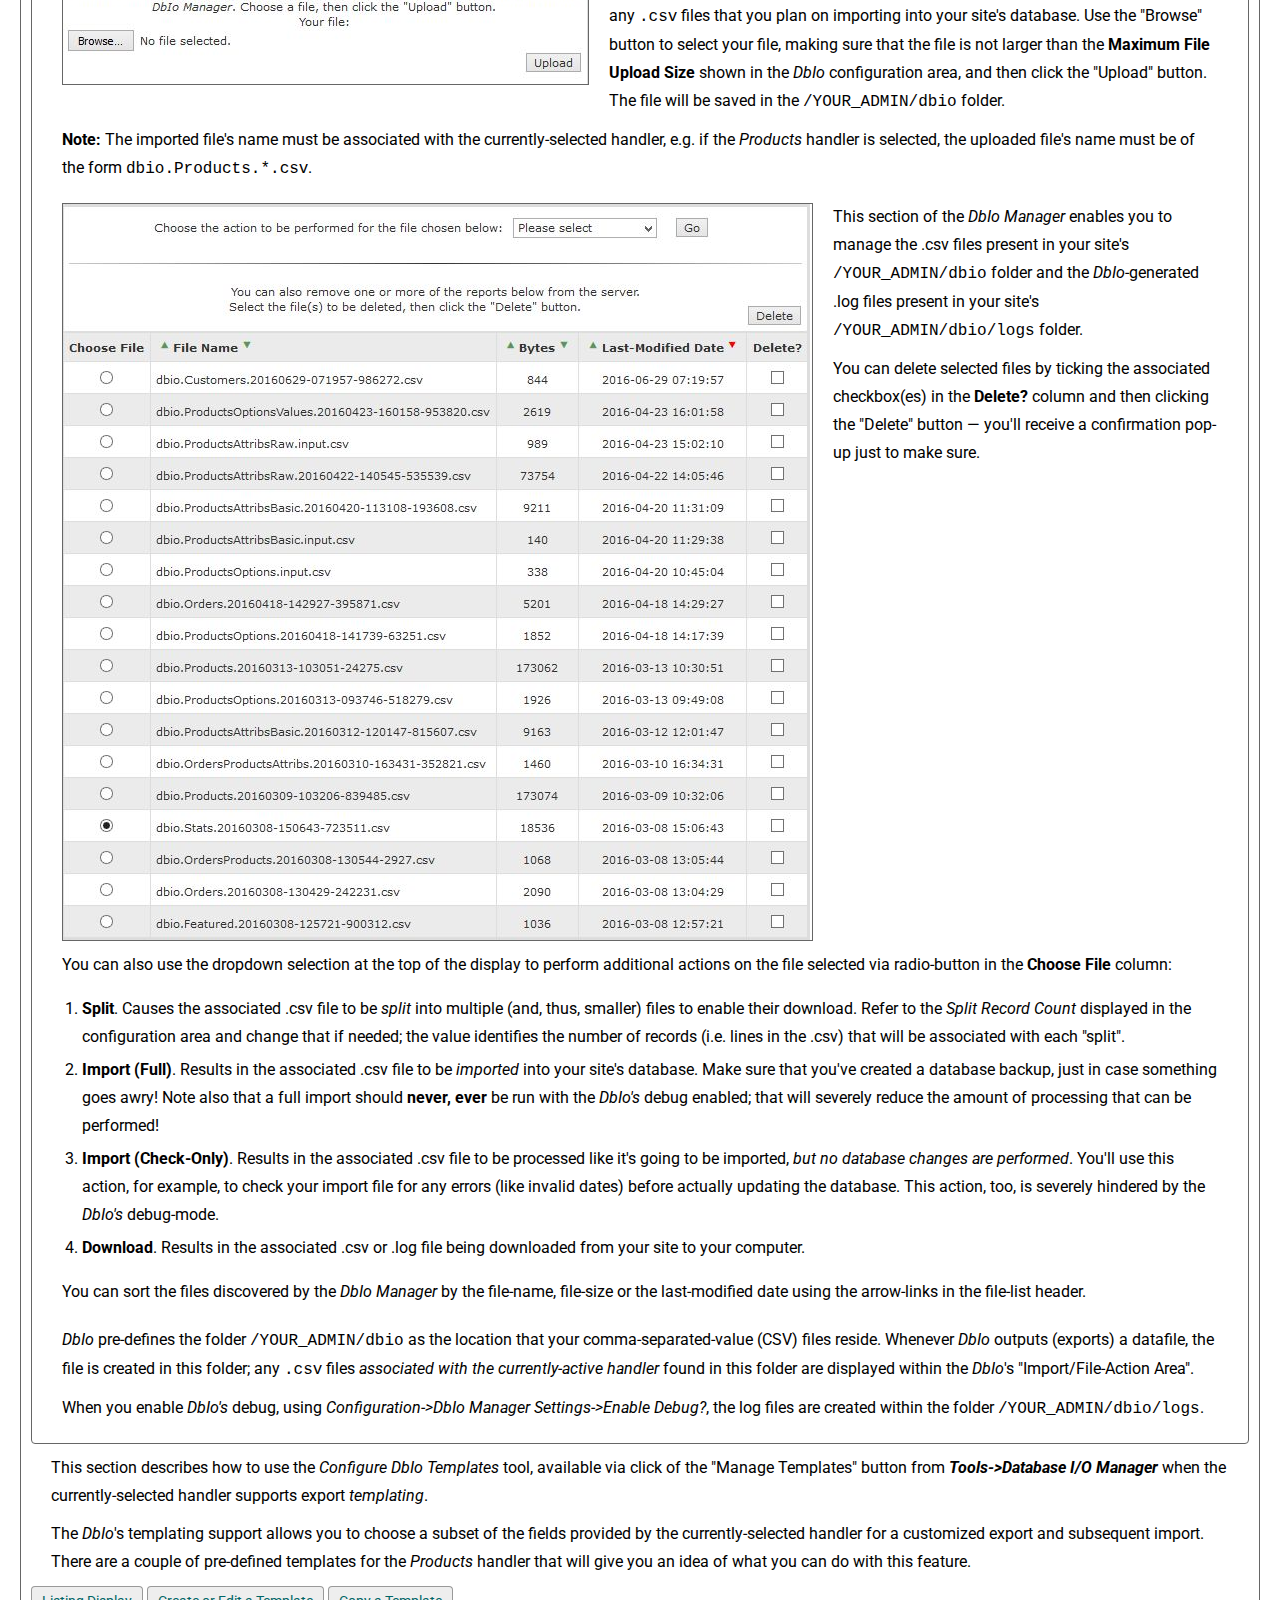
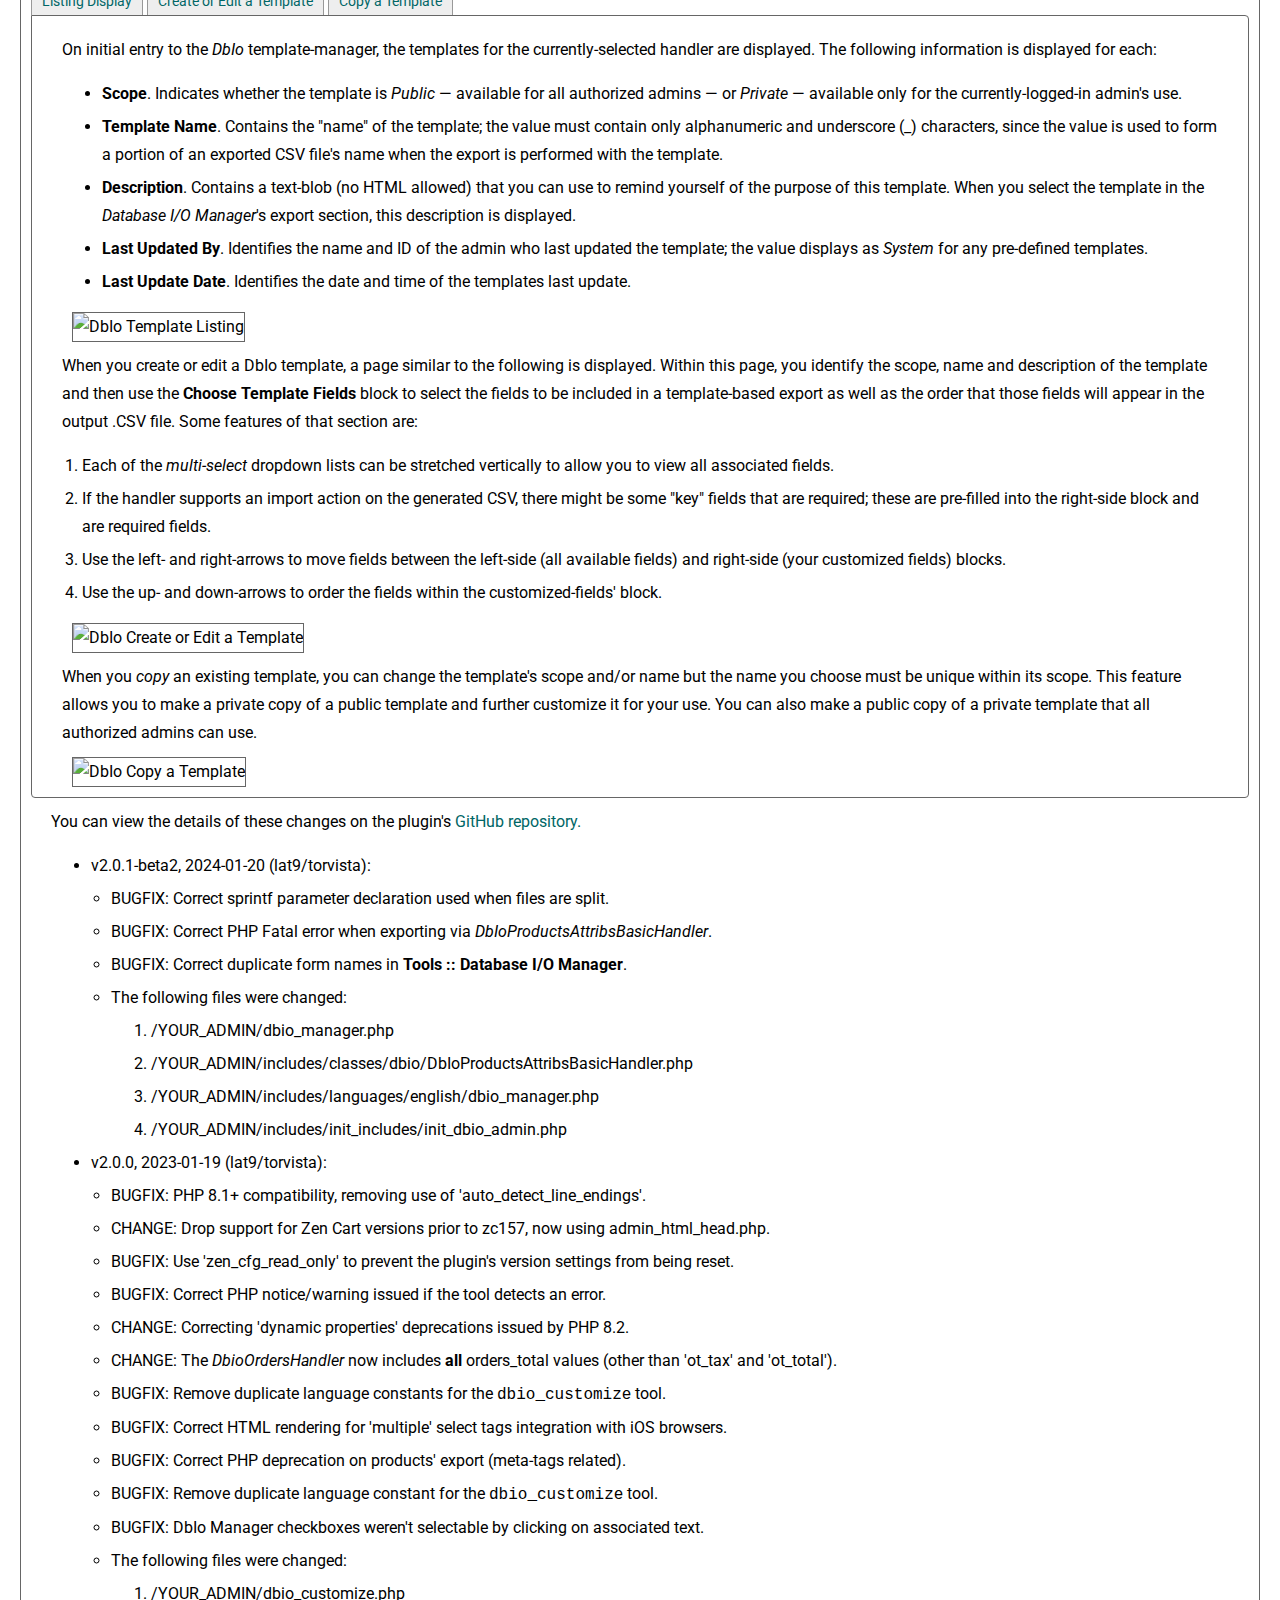
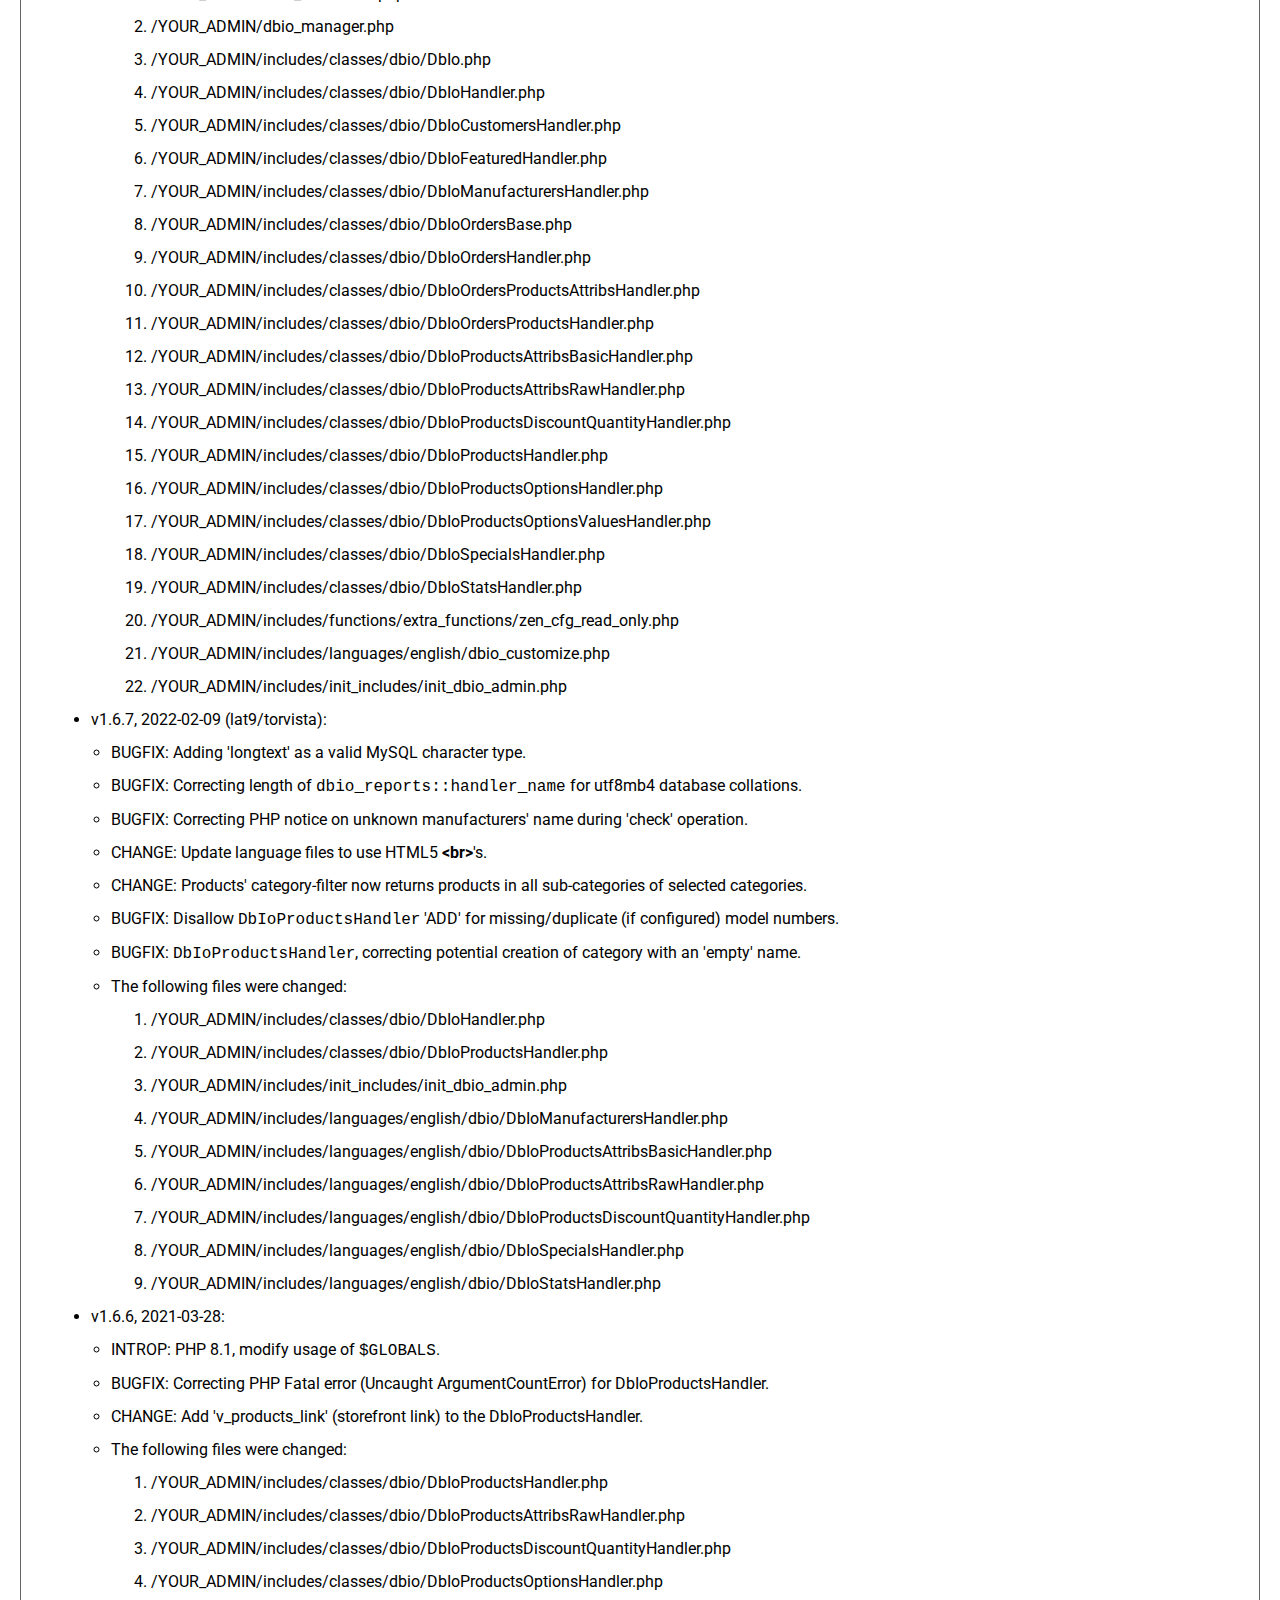
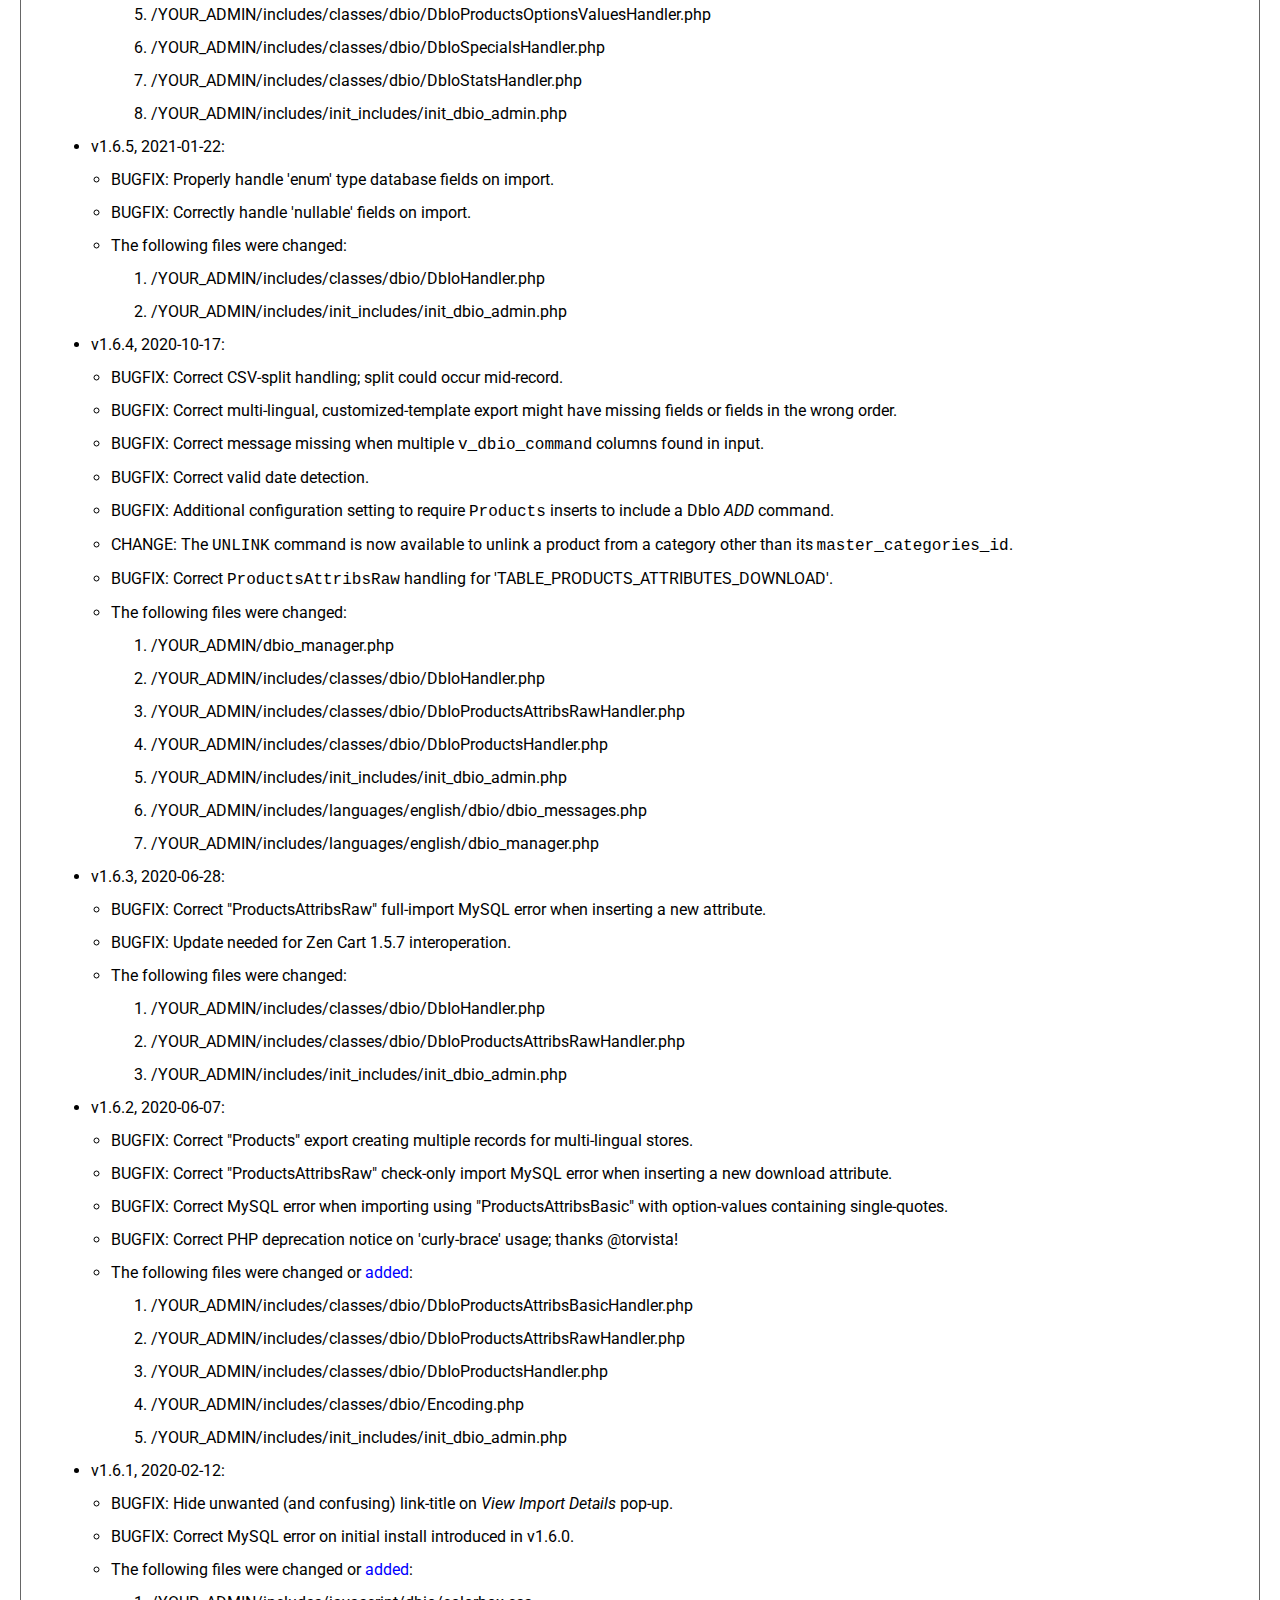
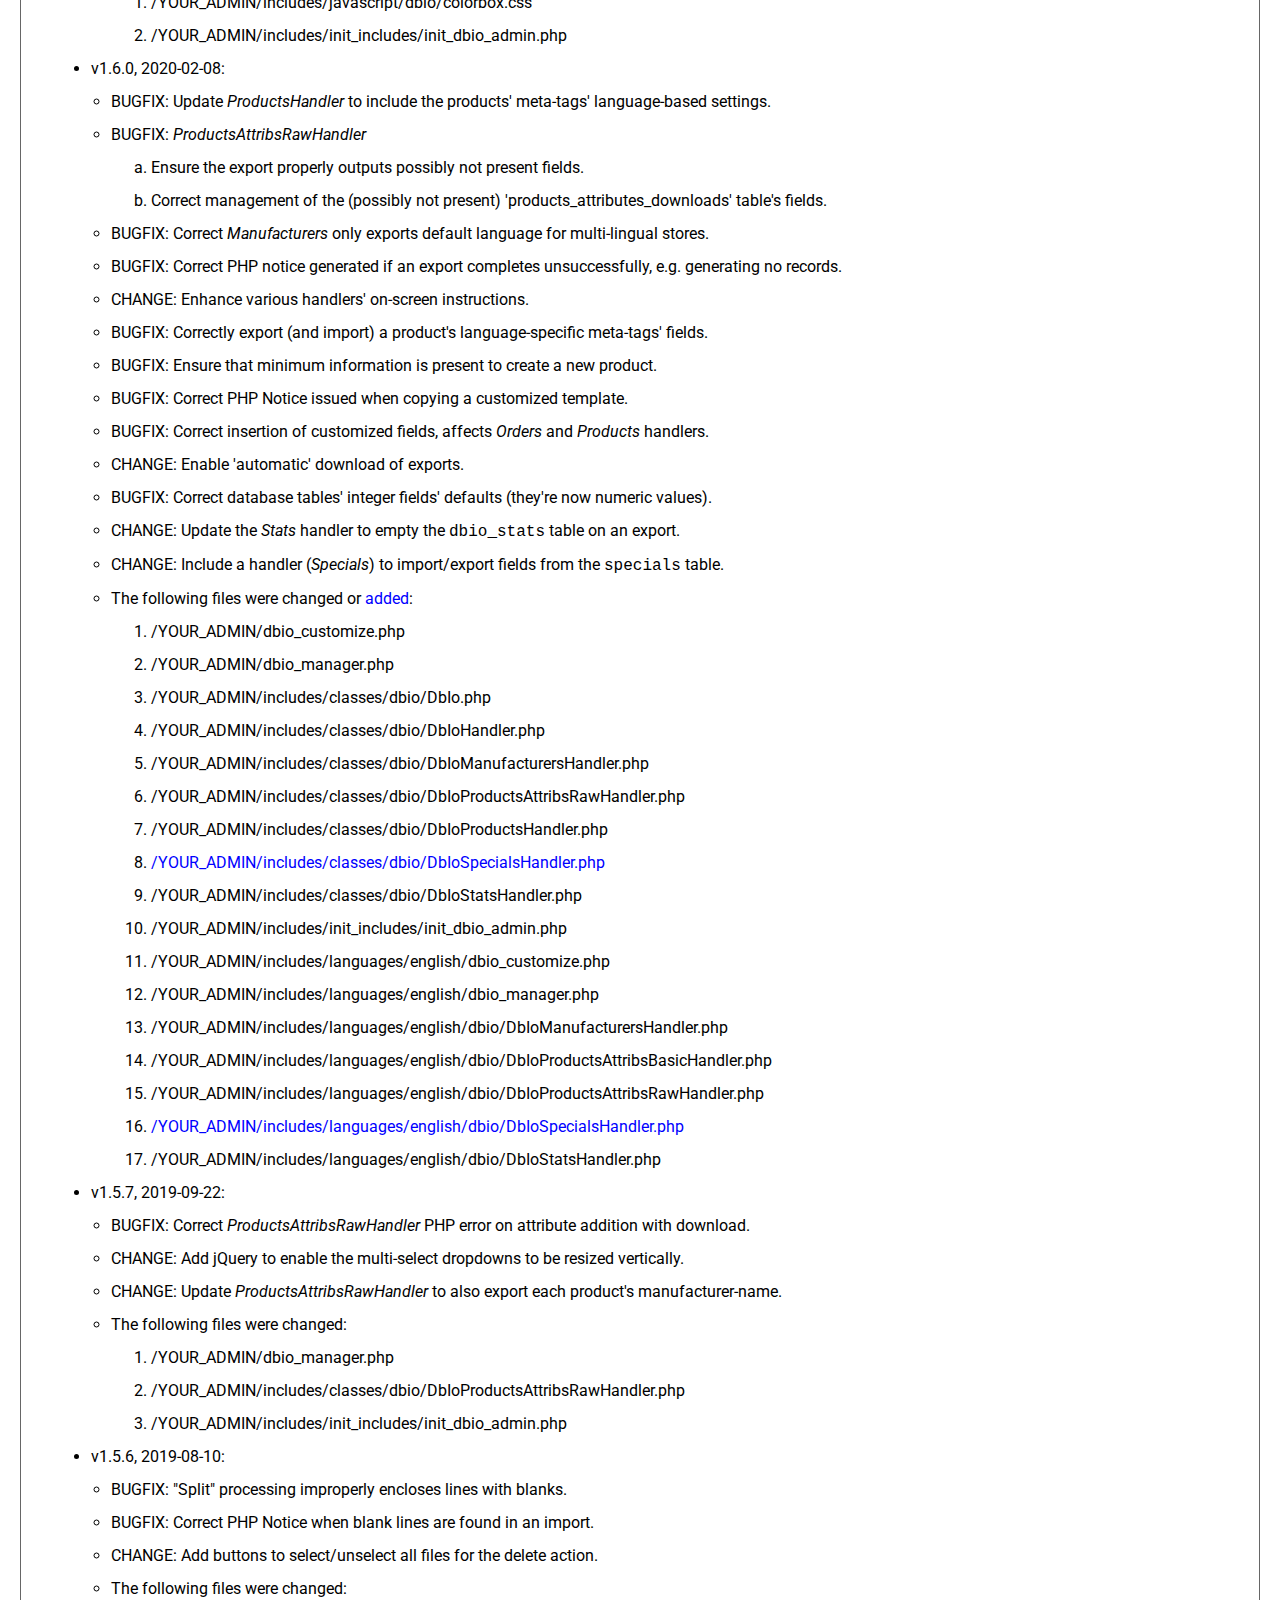
==== commit 4b864f46: "#215: Correct duplicated form name" ====
--- a/docs/dbio/readme.html
+++ b/docs/dbio/readme.html
@@ -597,7 +597,9 @@
           <li>v2.0.1-beta2, 2024-01-20 (lat9/torvista):<ul>
             <li>BUGFIX: Correct sprintf parameter declaration used when files are split.</li>
             <li>BUGFIX: Correct PHP Fatal error when exporting via <var>DbIoProductsAttribsBasicHandler</var>.</li>
-            <li>The following files were changed:<ol>
+            <li>BUGFIX: Correct duplicate form names in <strong>Tools :: Database I/O Manager</strong>.</li>
+            <li>The following files were changed:<ol>
+              <li>/YOUR_ADMIN/dbio_manager.php</li>
               <li>/YOUR_ADMIN/includes/classes/dbio/DbIoProductsAttribsBasicHandler.php</li>
               <li>/YOUR_ADMIN/includes/languages/english/dbio_manager.php</li>
               <li>/YOUR_ADMIN/includes/init_includes/init_dbio_admin.php</li>
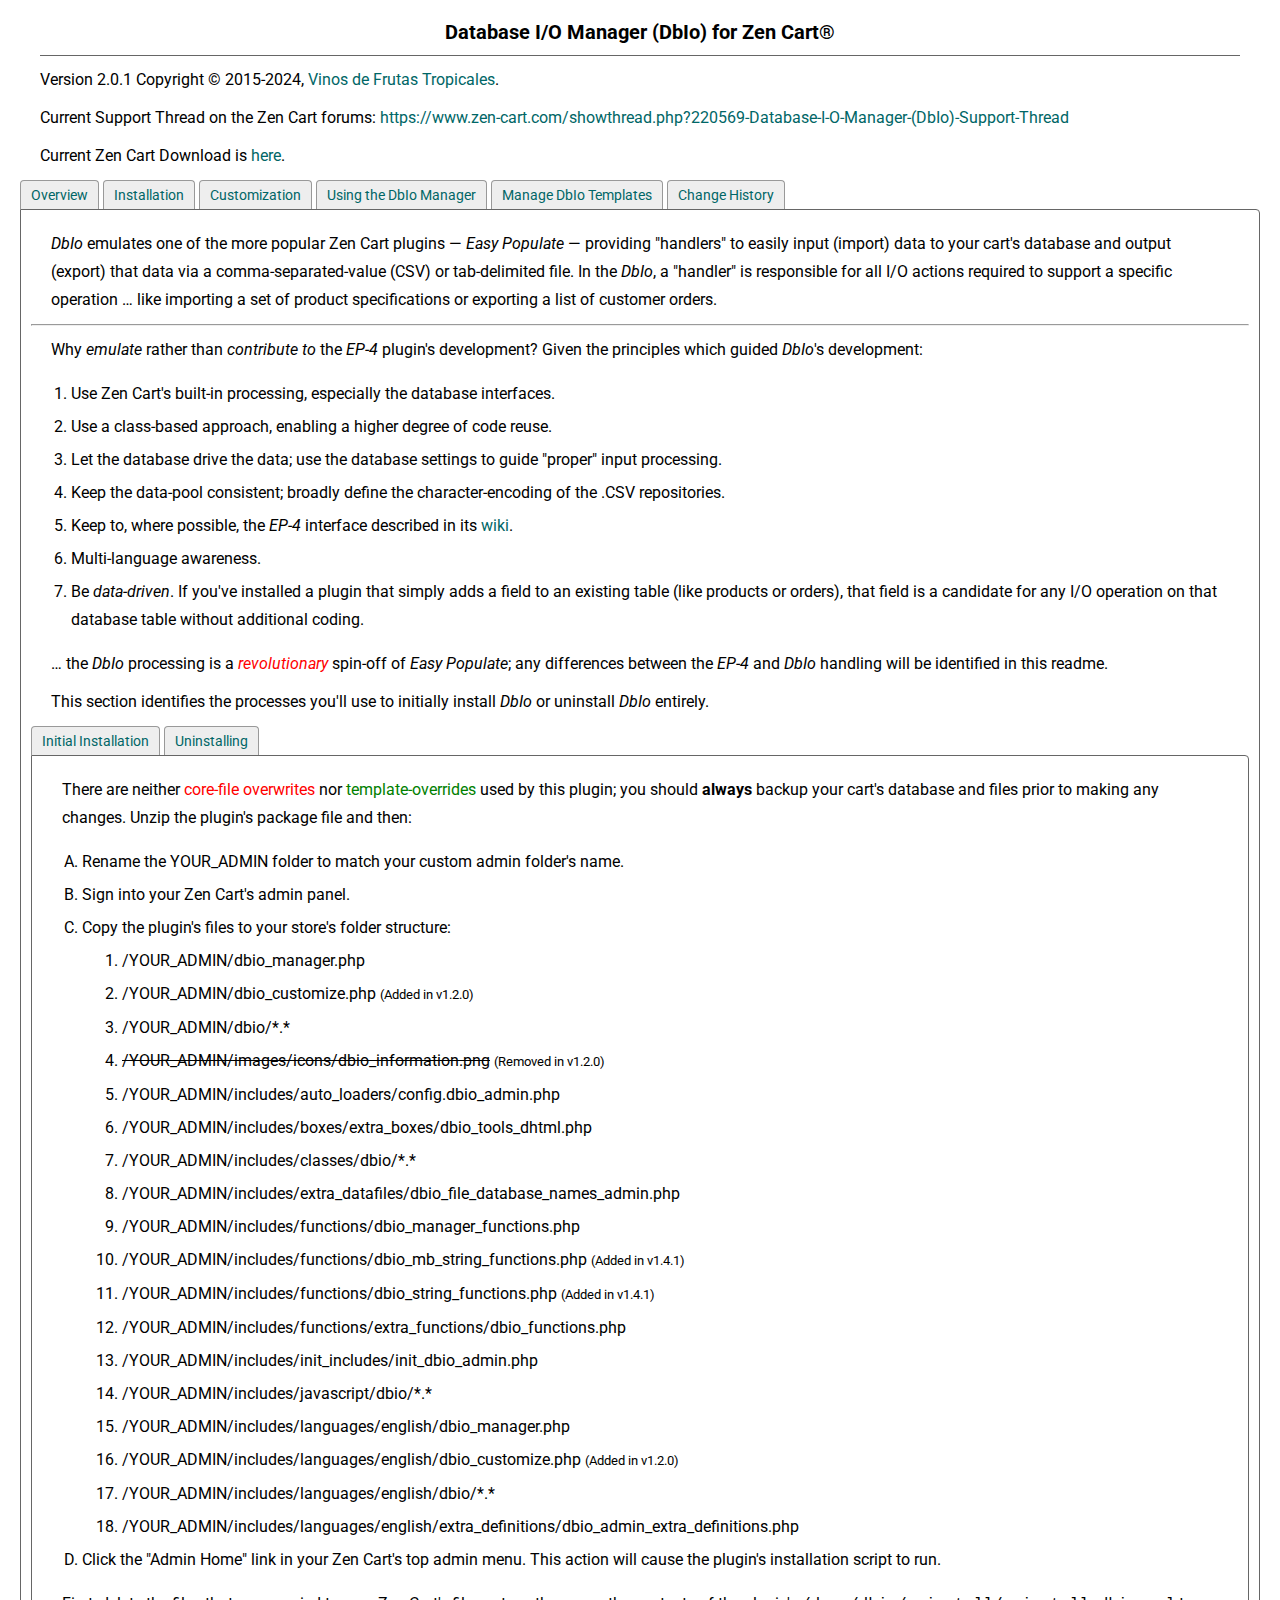
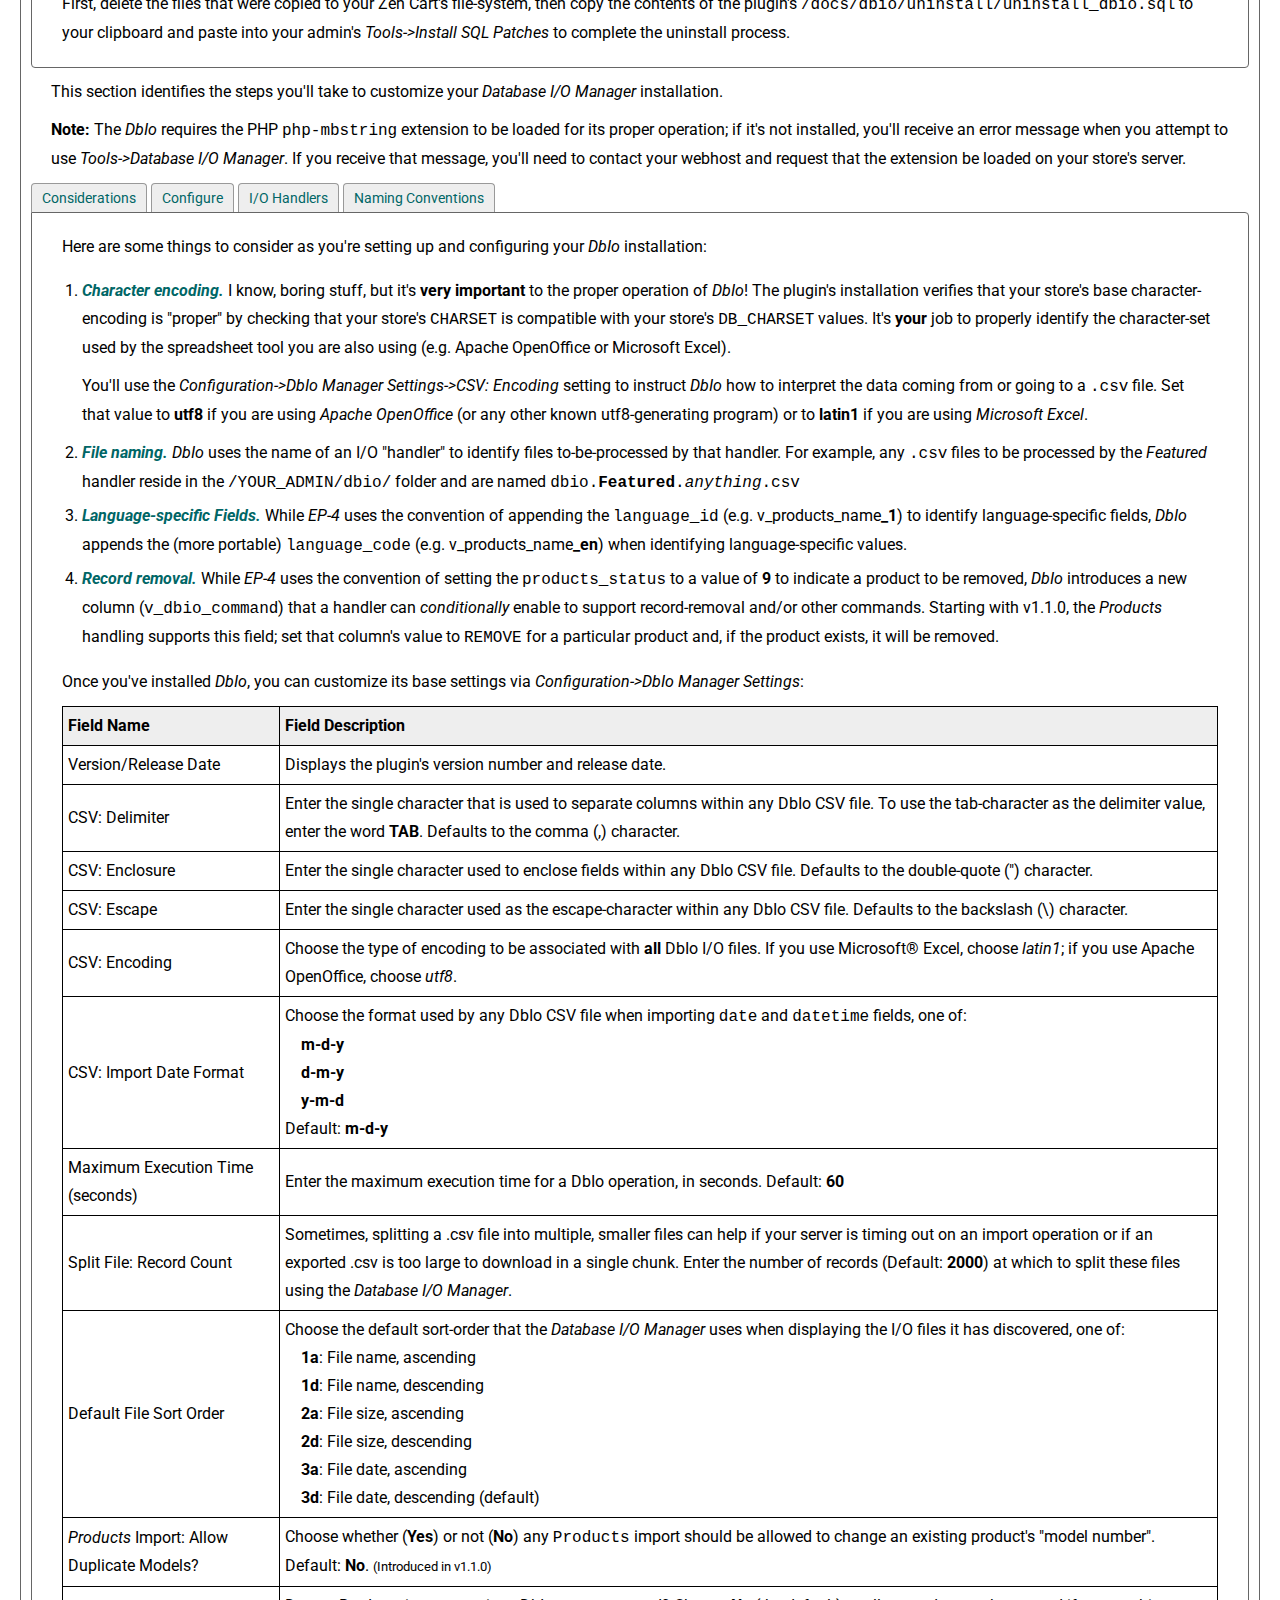
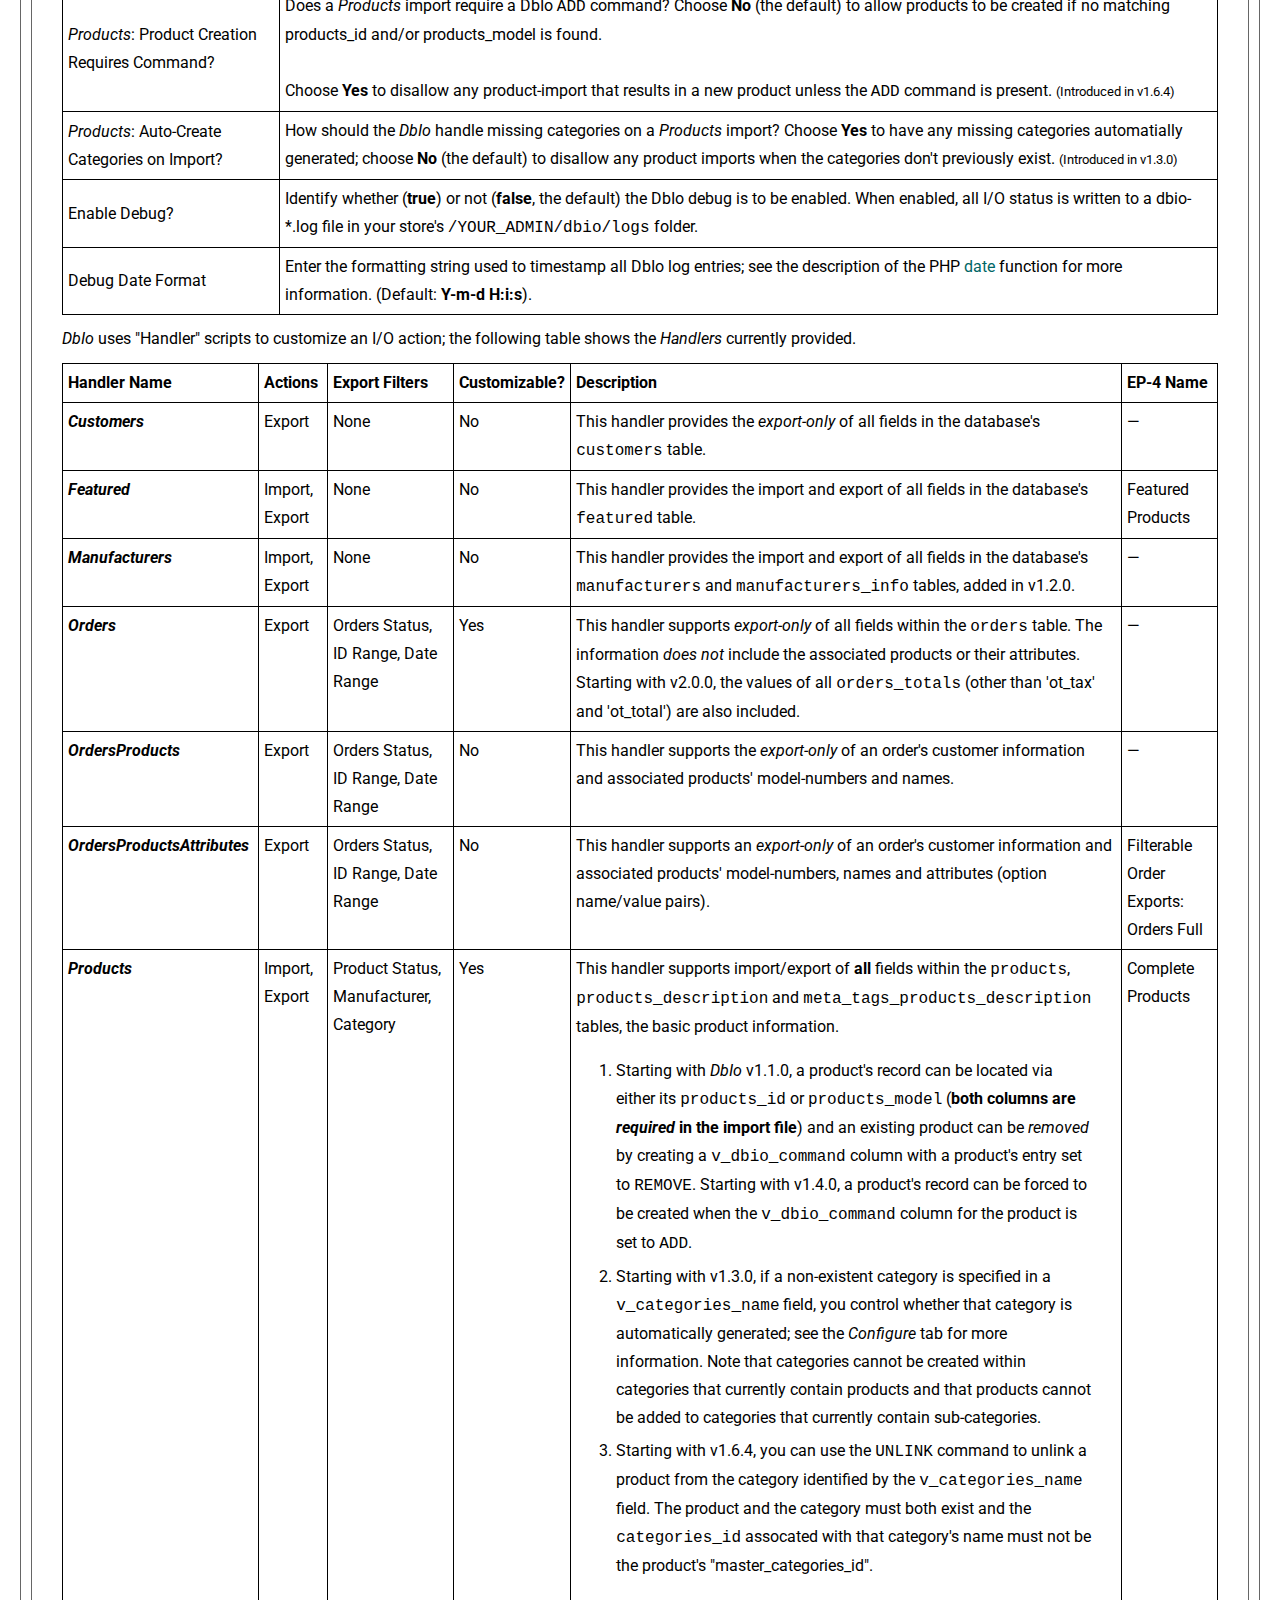
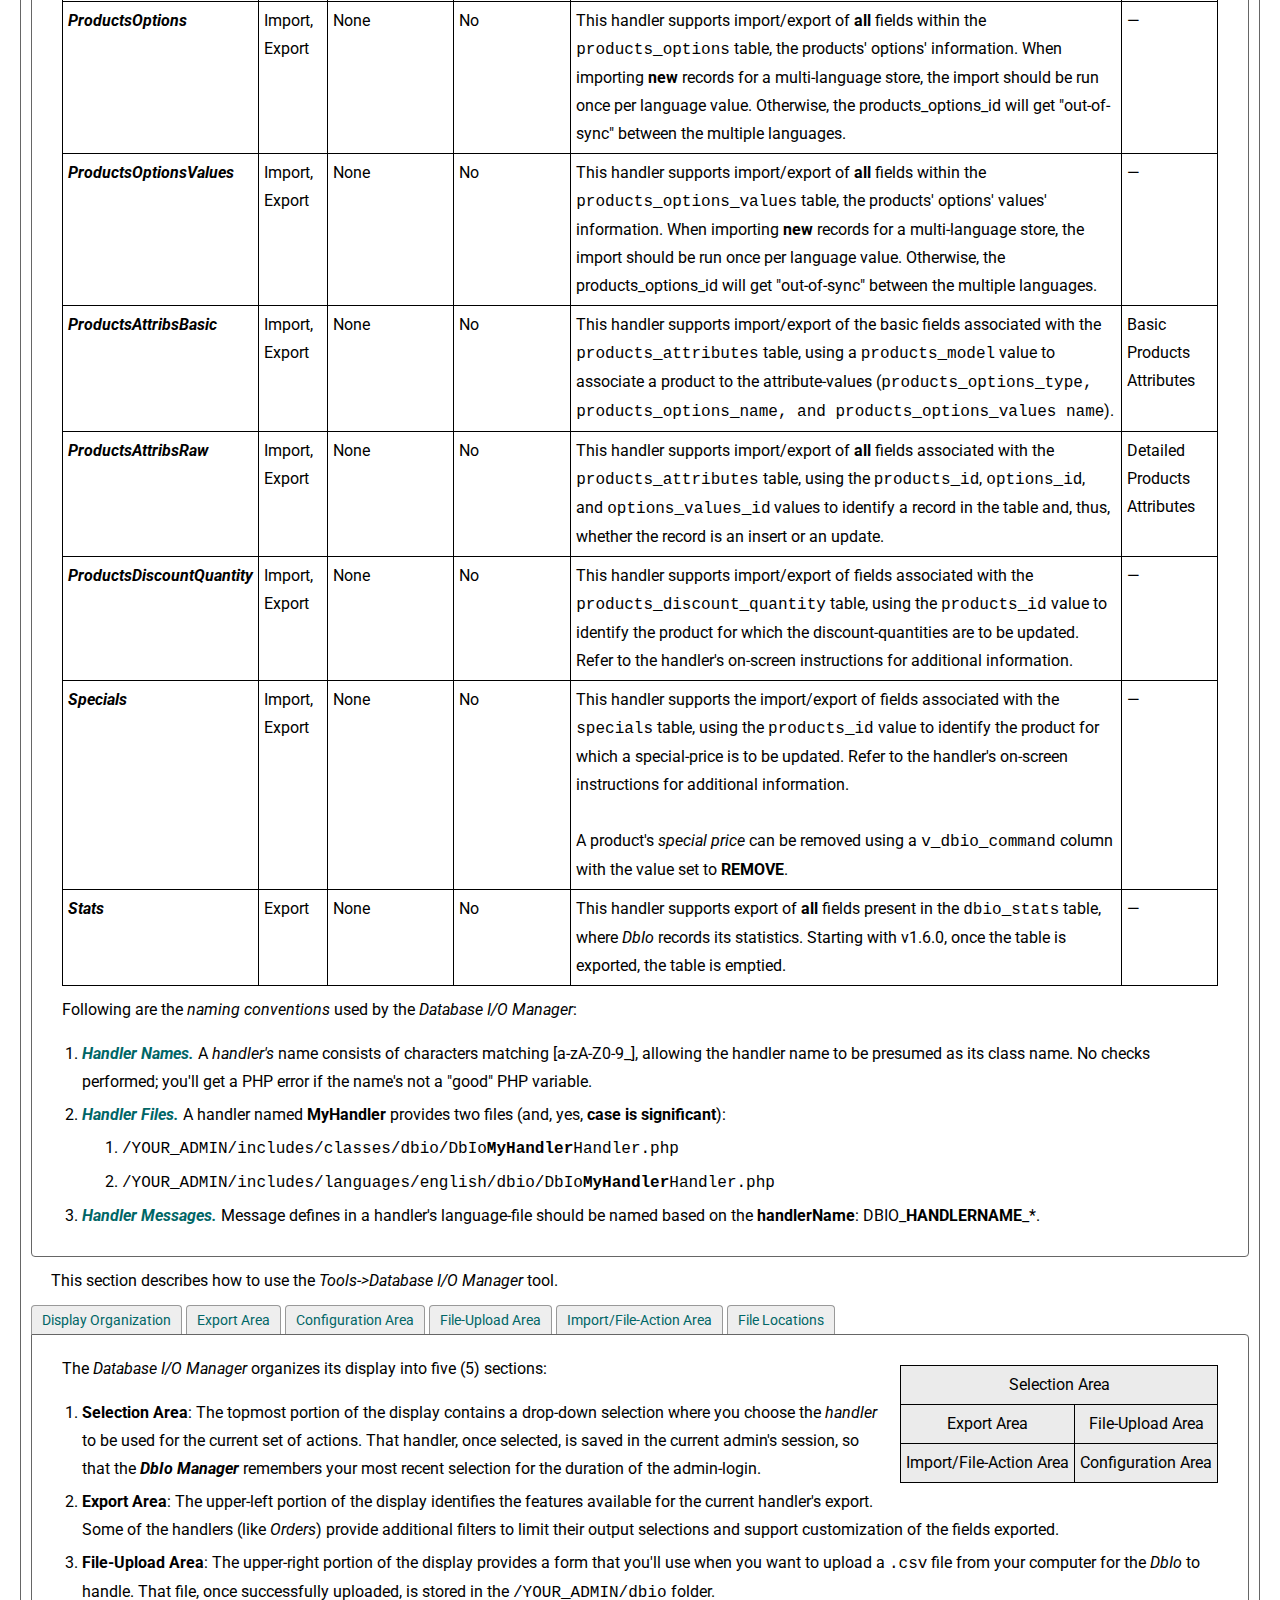
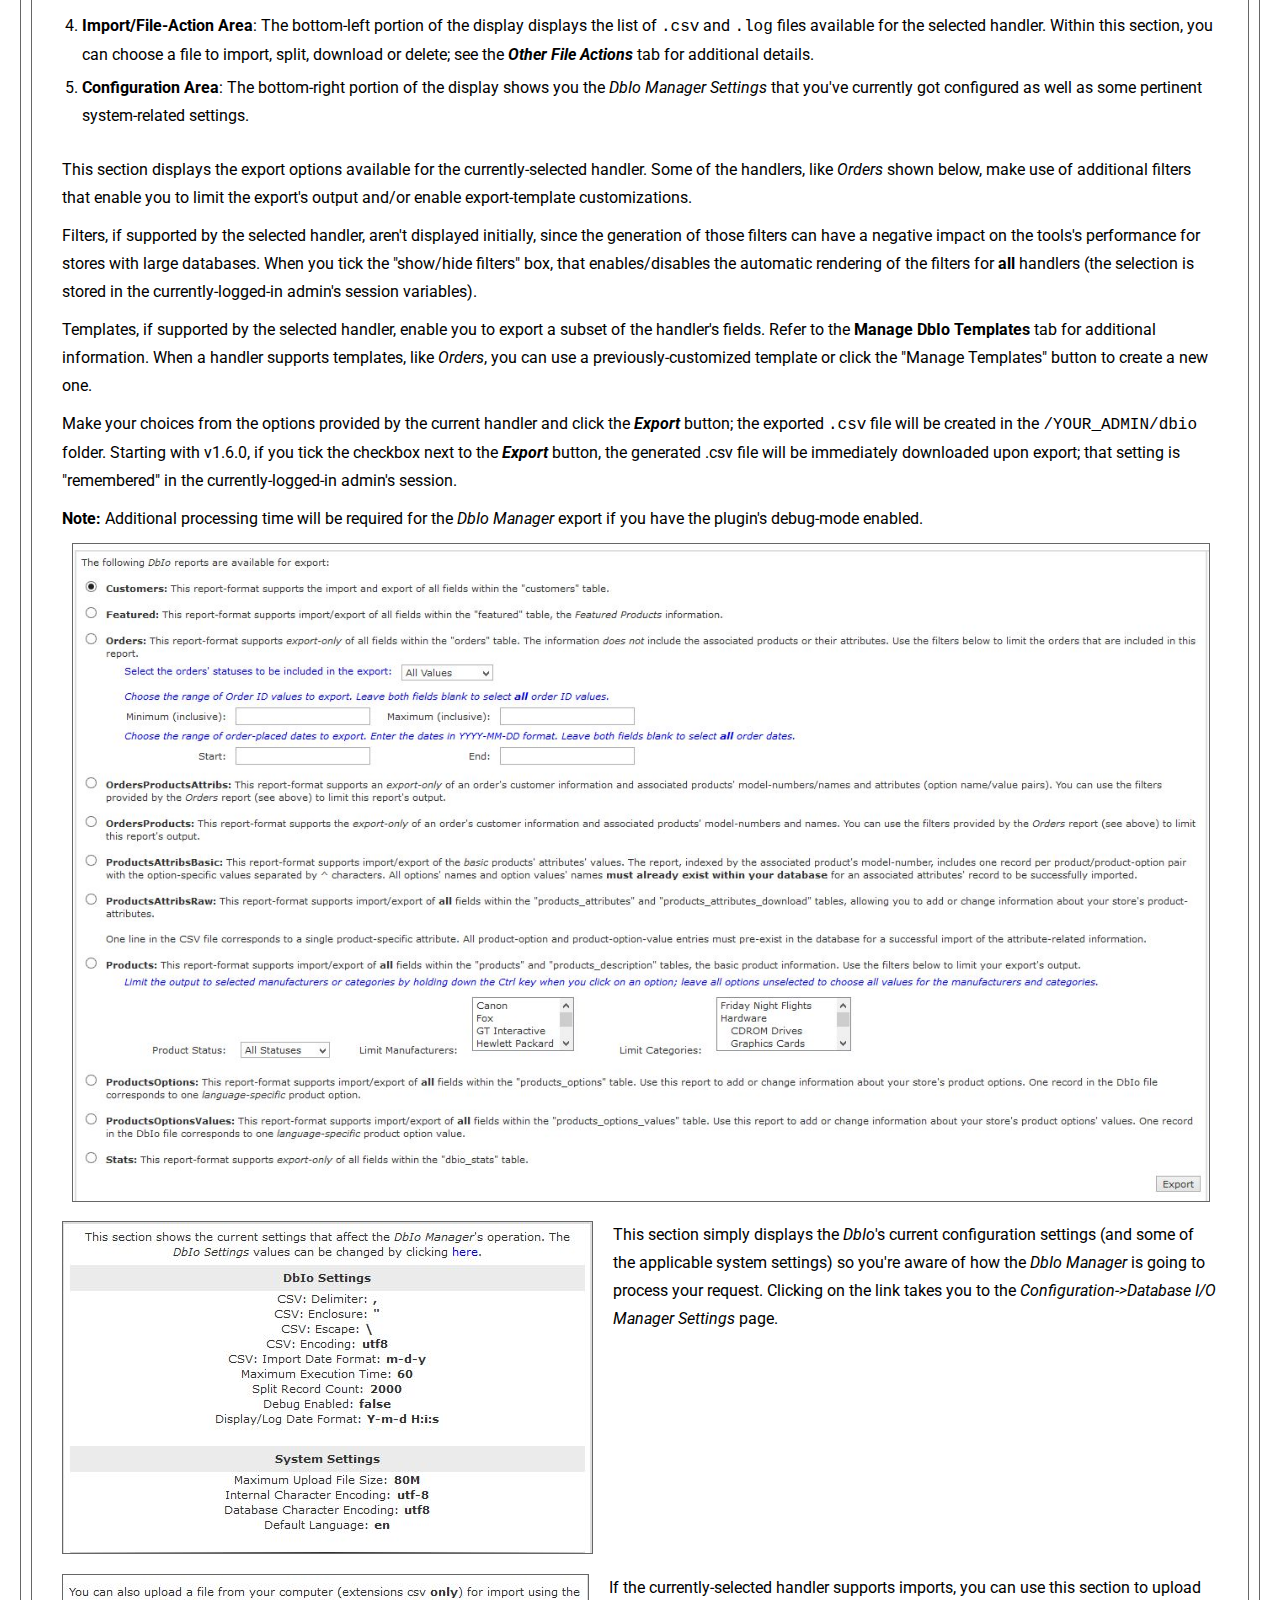
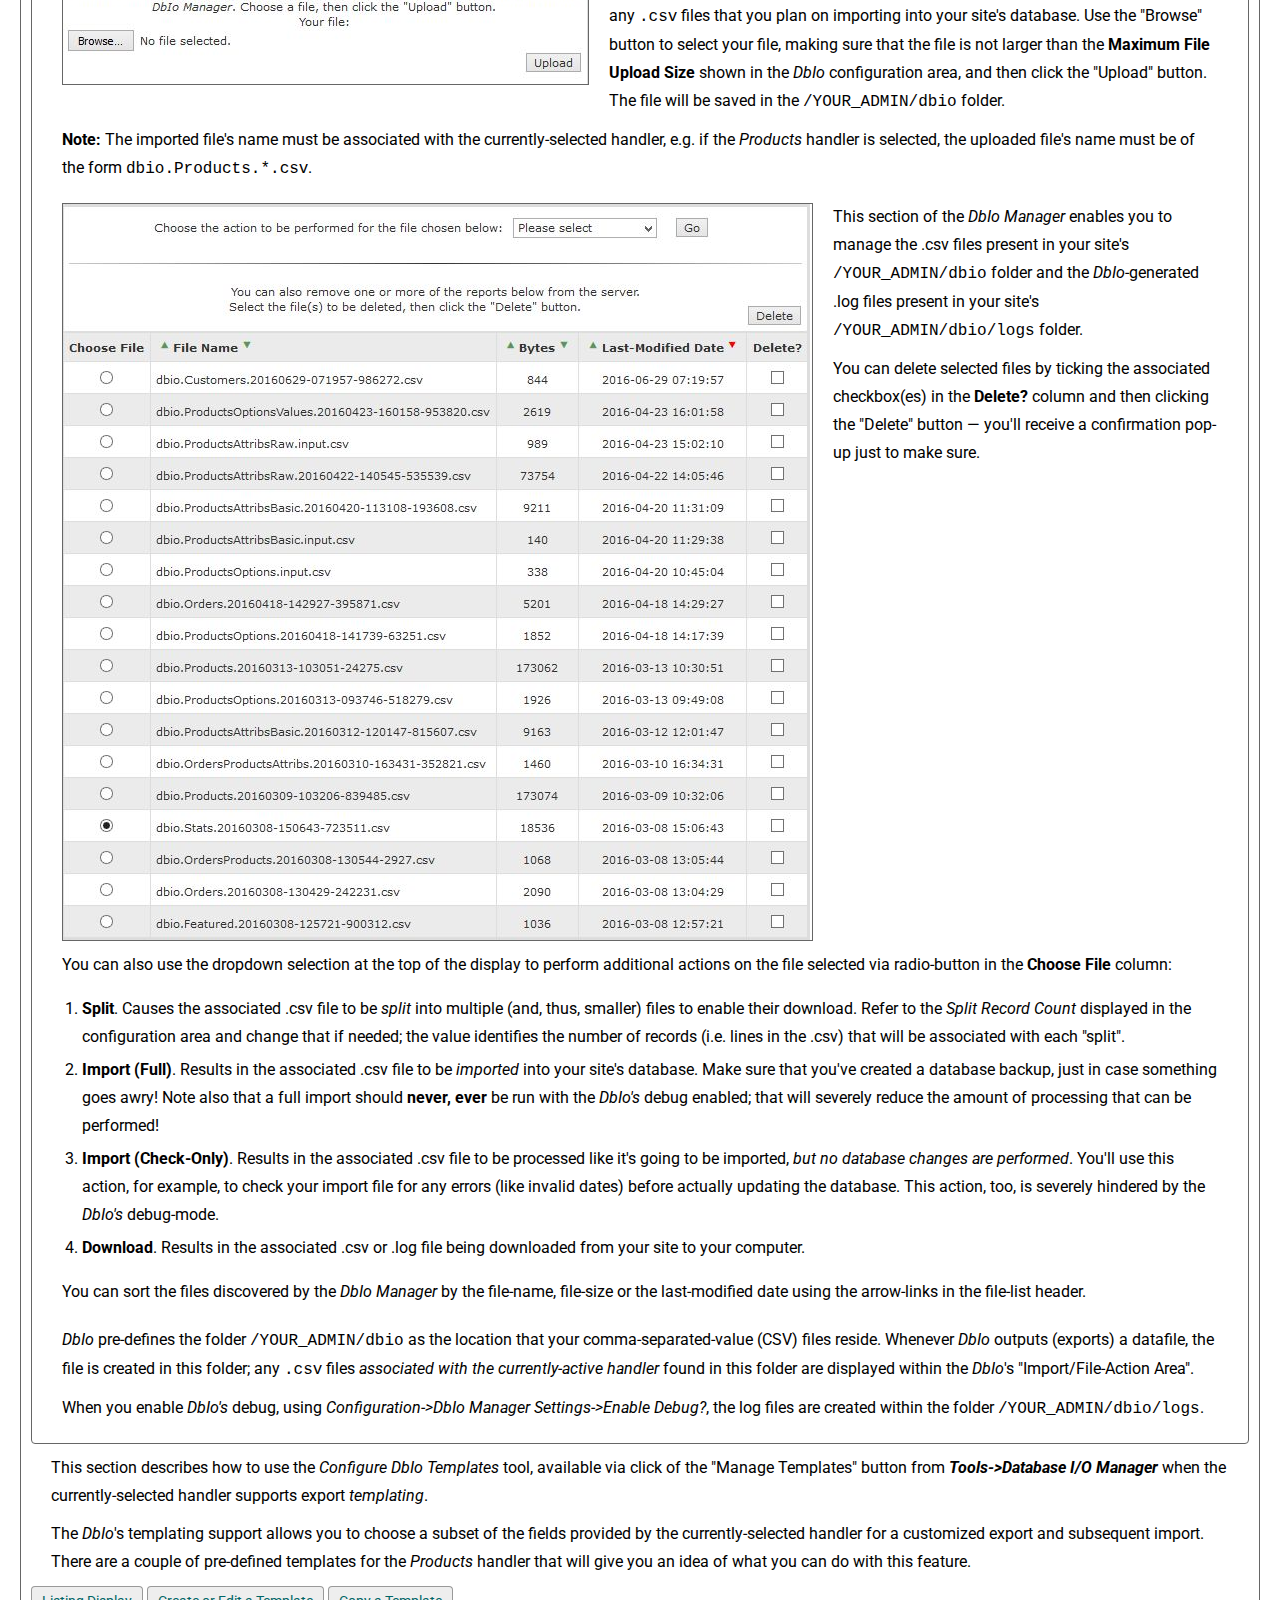
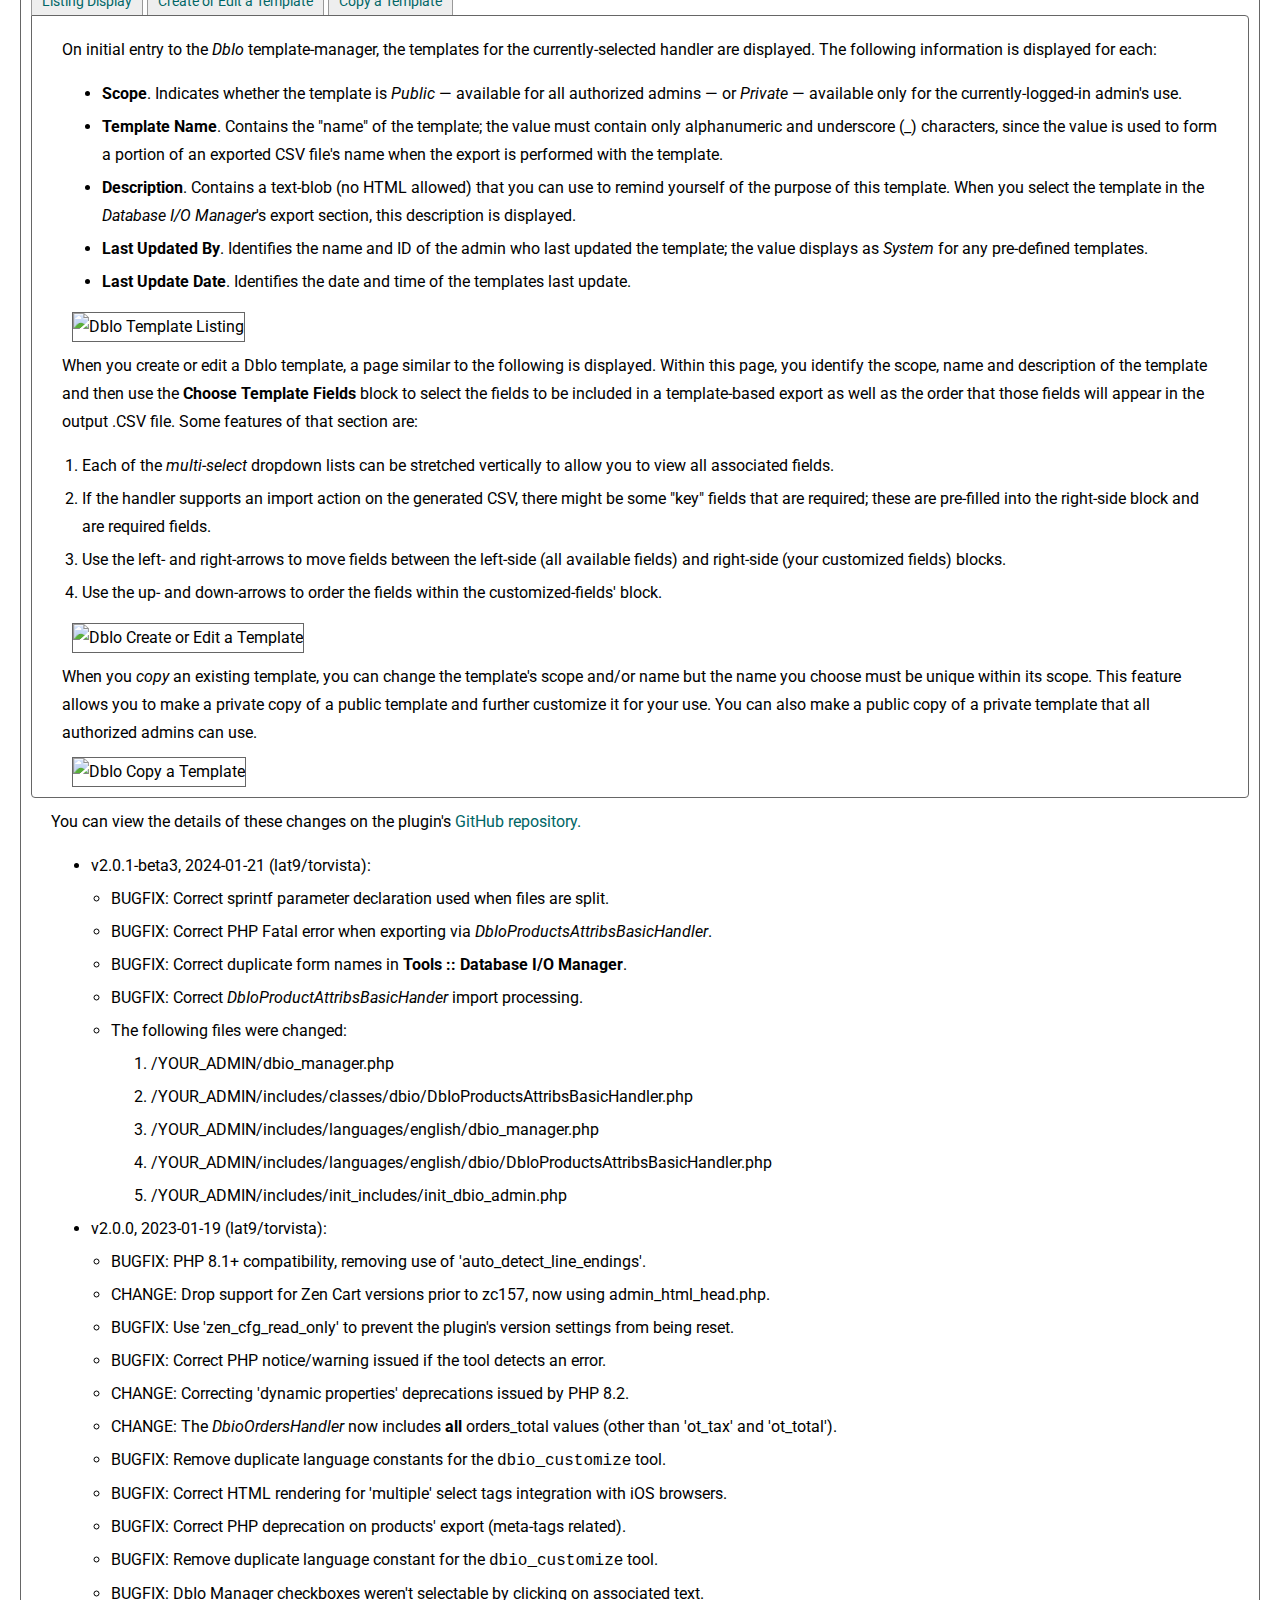
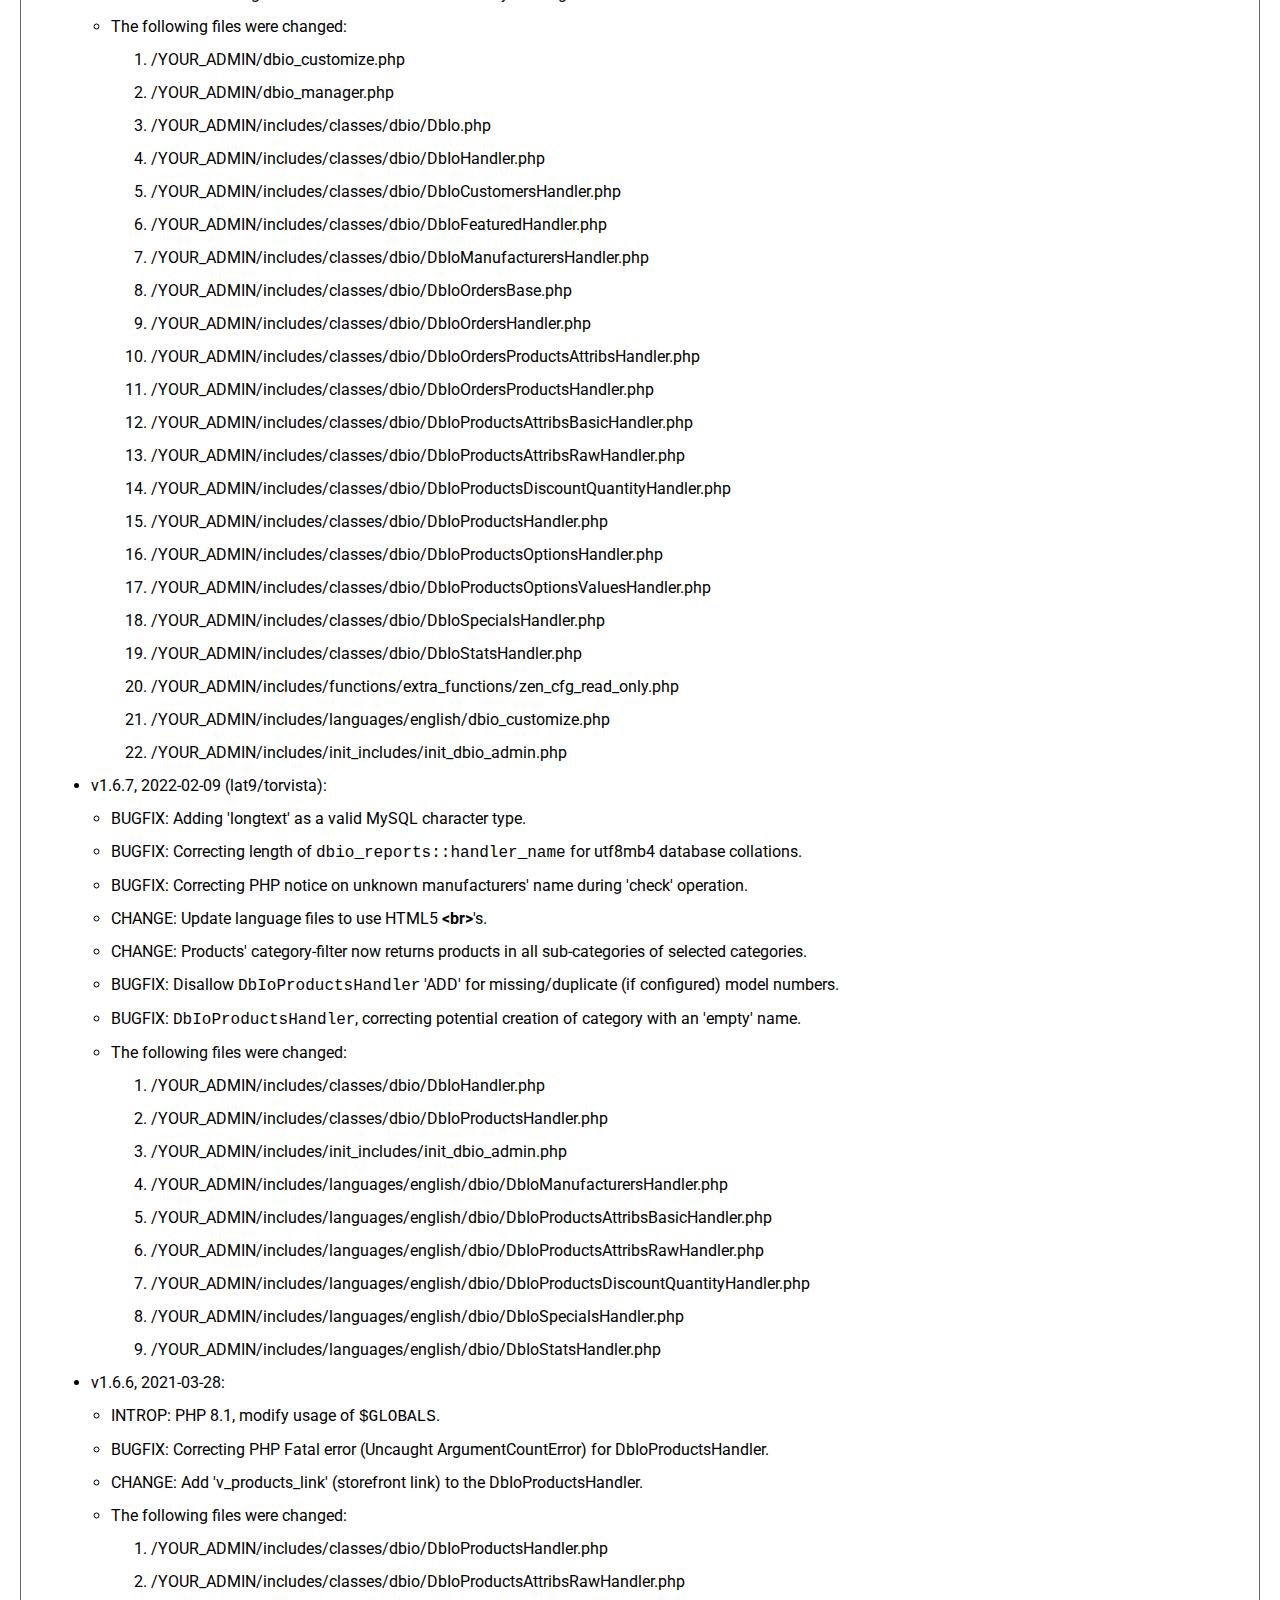
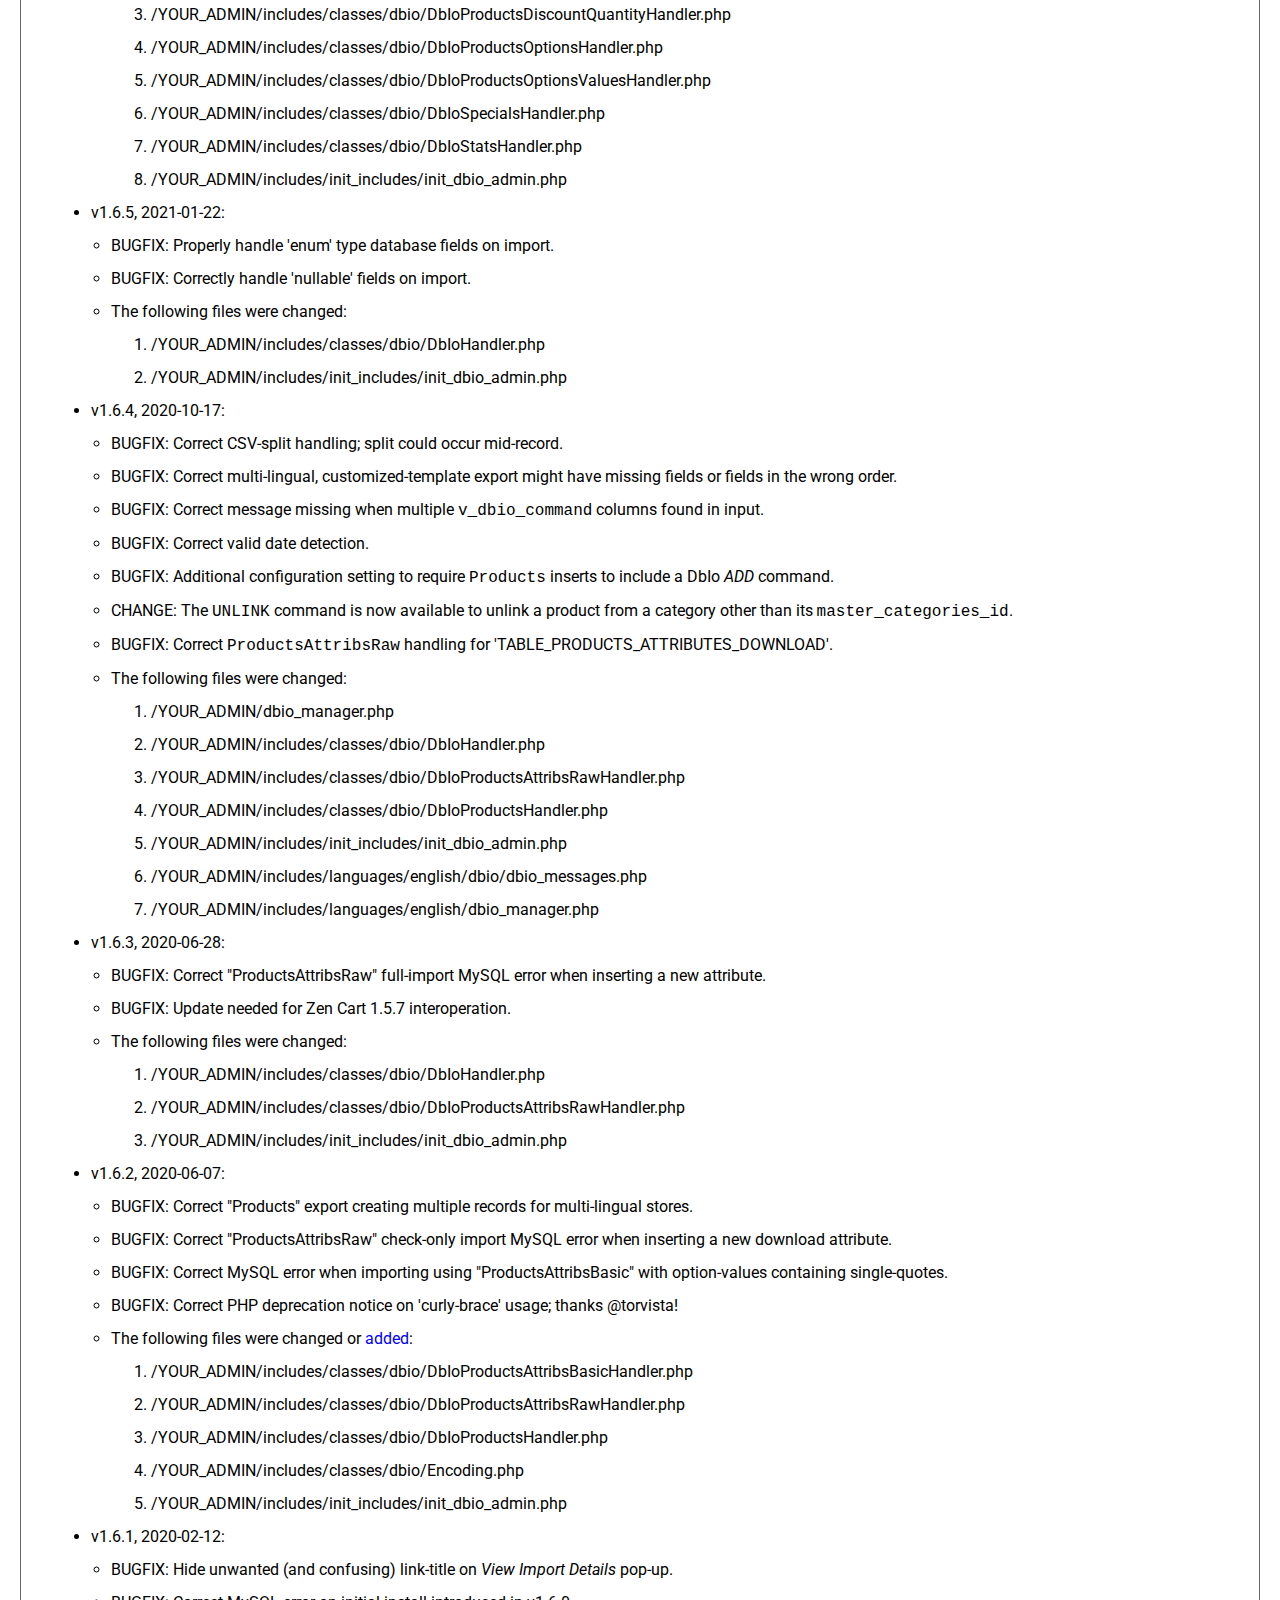
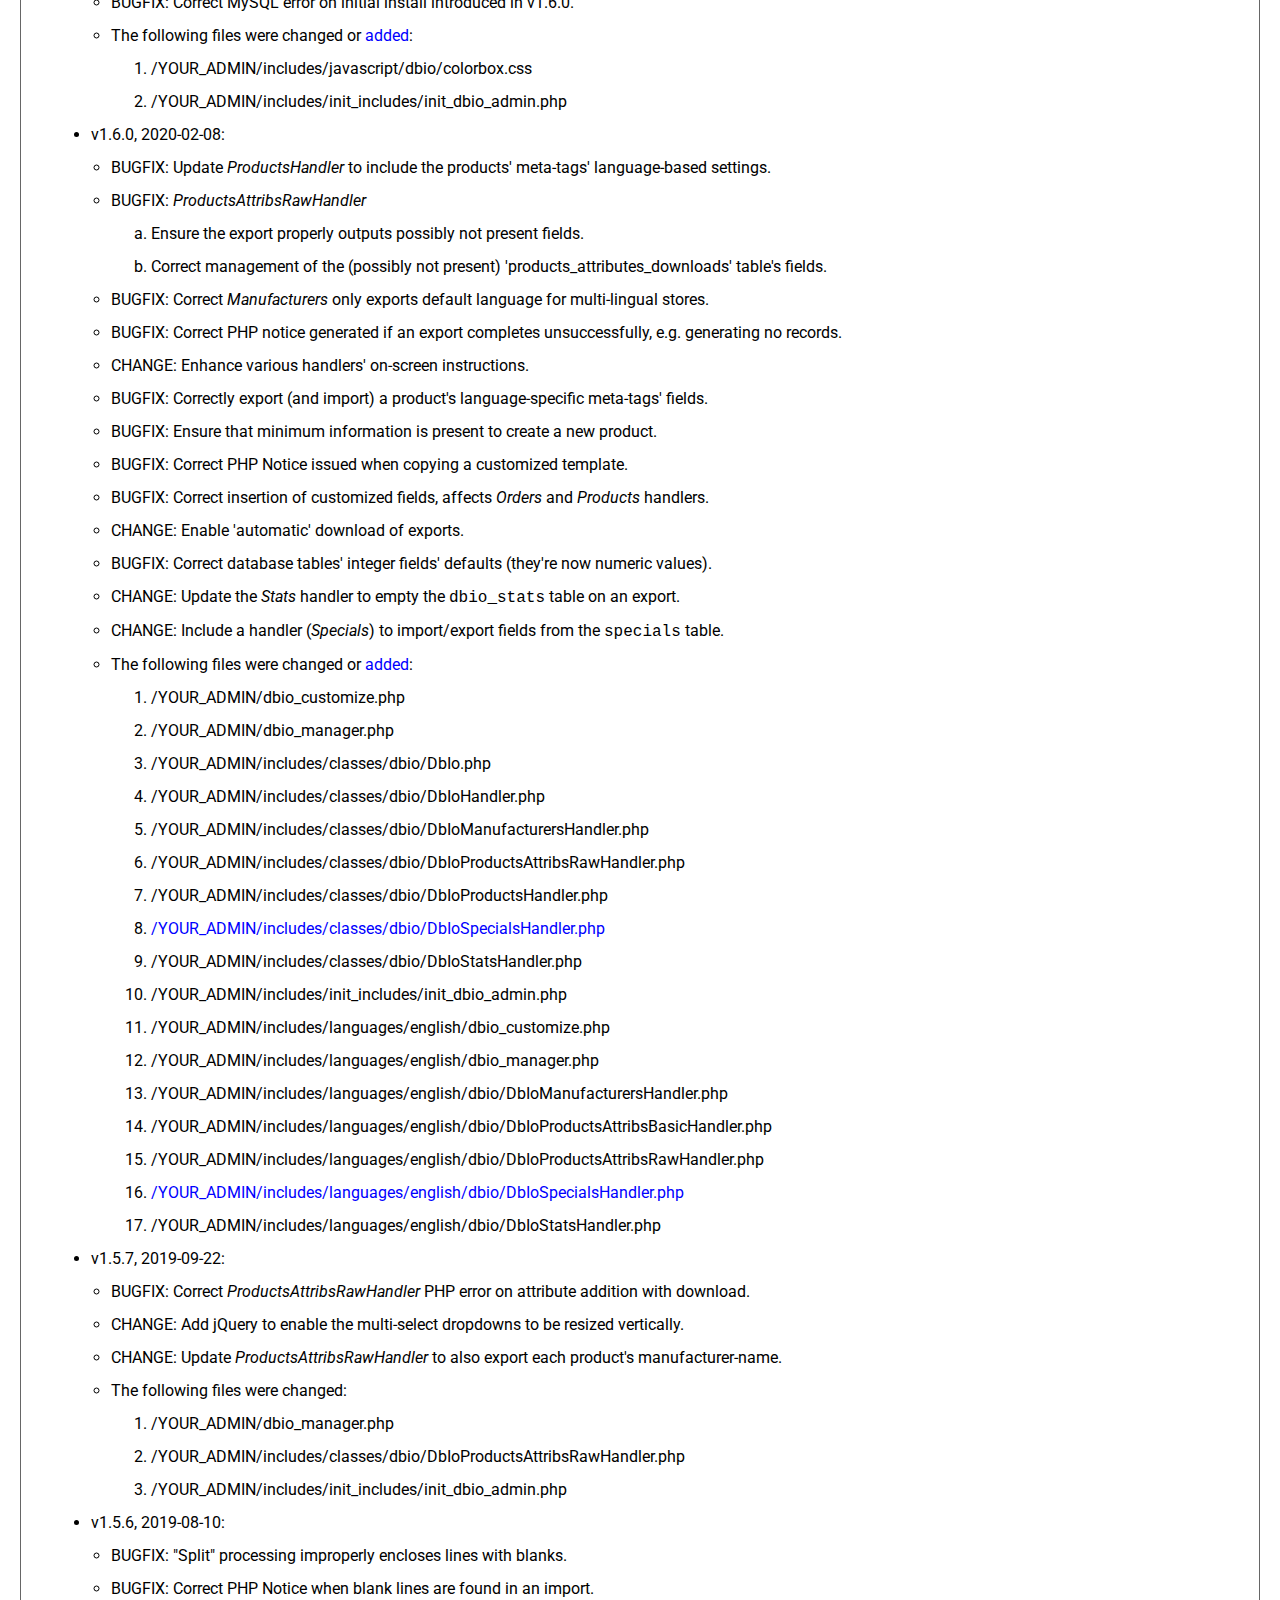
==== commit cd41ee7d: "#218: Correct DbIoProductsAttribsBasicHandler's import" ====
--- a/docs/dbio/readme.html
+++ b/docs/dbio/readme.html
@@ -594,14 +594,16 @@
         <noscript><h3>Version History</h3></noscript>
         <p>You can view the details of these changes on the plugin's <a href="https://github.com/lat9/dbio/issues" target="_blank">GitHub repository.</a></p>
         <ul>
-          <li>v2.0.1-beta2, 2024-01-20 (lat9/torvista):<ul>
+          <li>v2.0.1-beta3, 2024-01-21 (lat9/torvista):<ul>
             <li>BUGFIX: Correct sprintf parameter declaration used when files are split.</li>
             <li>BUGFIX: Correct PHP Fatal error when exporting via <var>DbIoProductsAttribsBasicHandler</var>.</li>
             <li>BUGFIX: Correct duplicate form names in <strong>Tools :: Database I/O Manager</strong>.</li>
+            <li>BUGFIX: Correct <var>DbIoProductAttribsBasicHander</var> import processing.</li>
             <li>The following files were changed:<ol>
               <li>/YOUR_ADMIN/dbio_manager.php</li>
               <li>/YOUR_ADMIN/includes/classes/dbio/DbIoProductsAttribsBasicHandler.php</li>
               <li>/YOUR_ADMIN/includes/languages/english/dbio_manager.php</li>
+              <li>/YOUR_ADMIN/includes/languages/english/dbio/DbIoProductsAttribsBasicHandler.php</li>
               <li>/YOUR_ADMIN/includes/init_includes/init_dbio_admin.php</li>
             </ol></li>
           </ul></li>
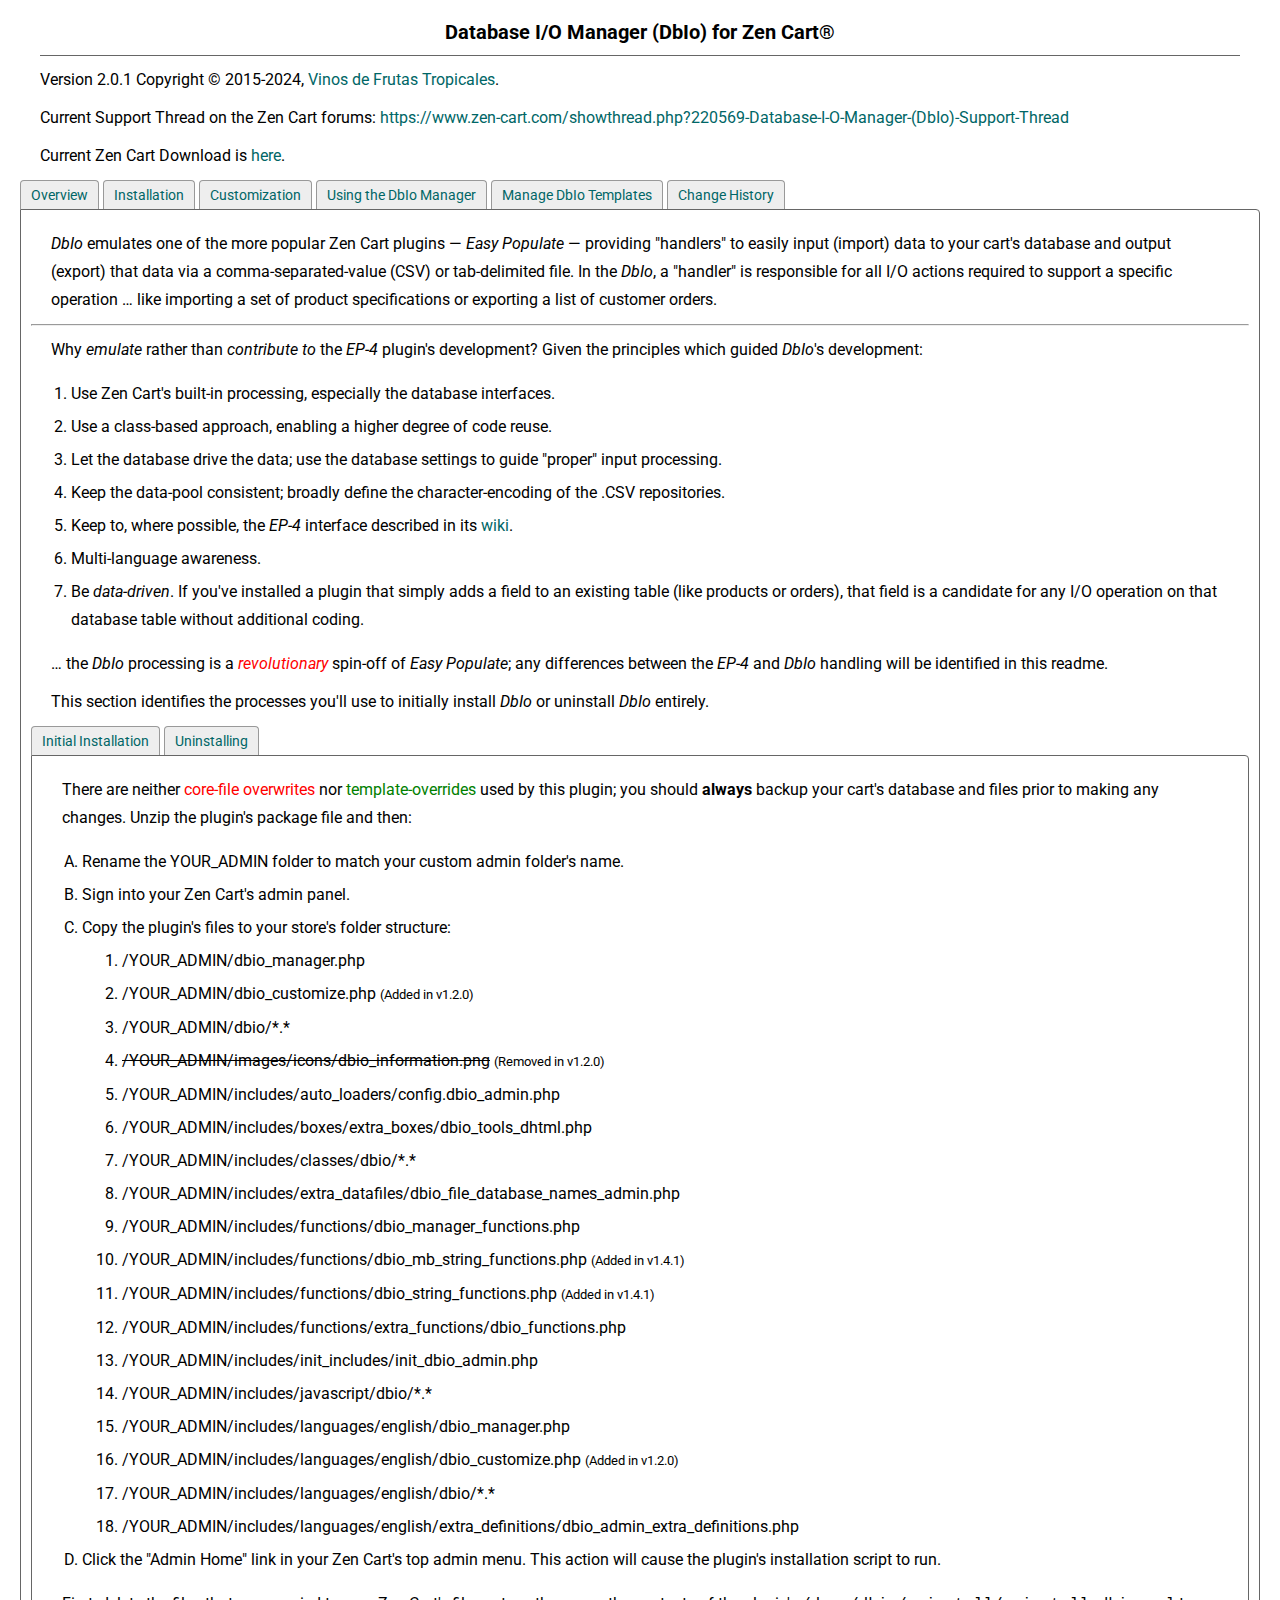
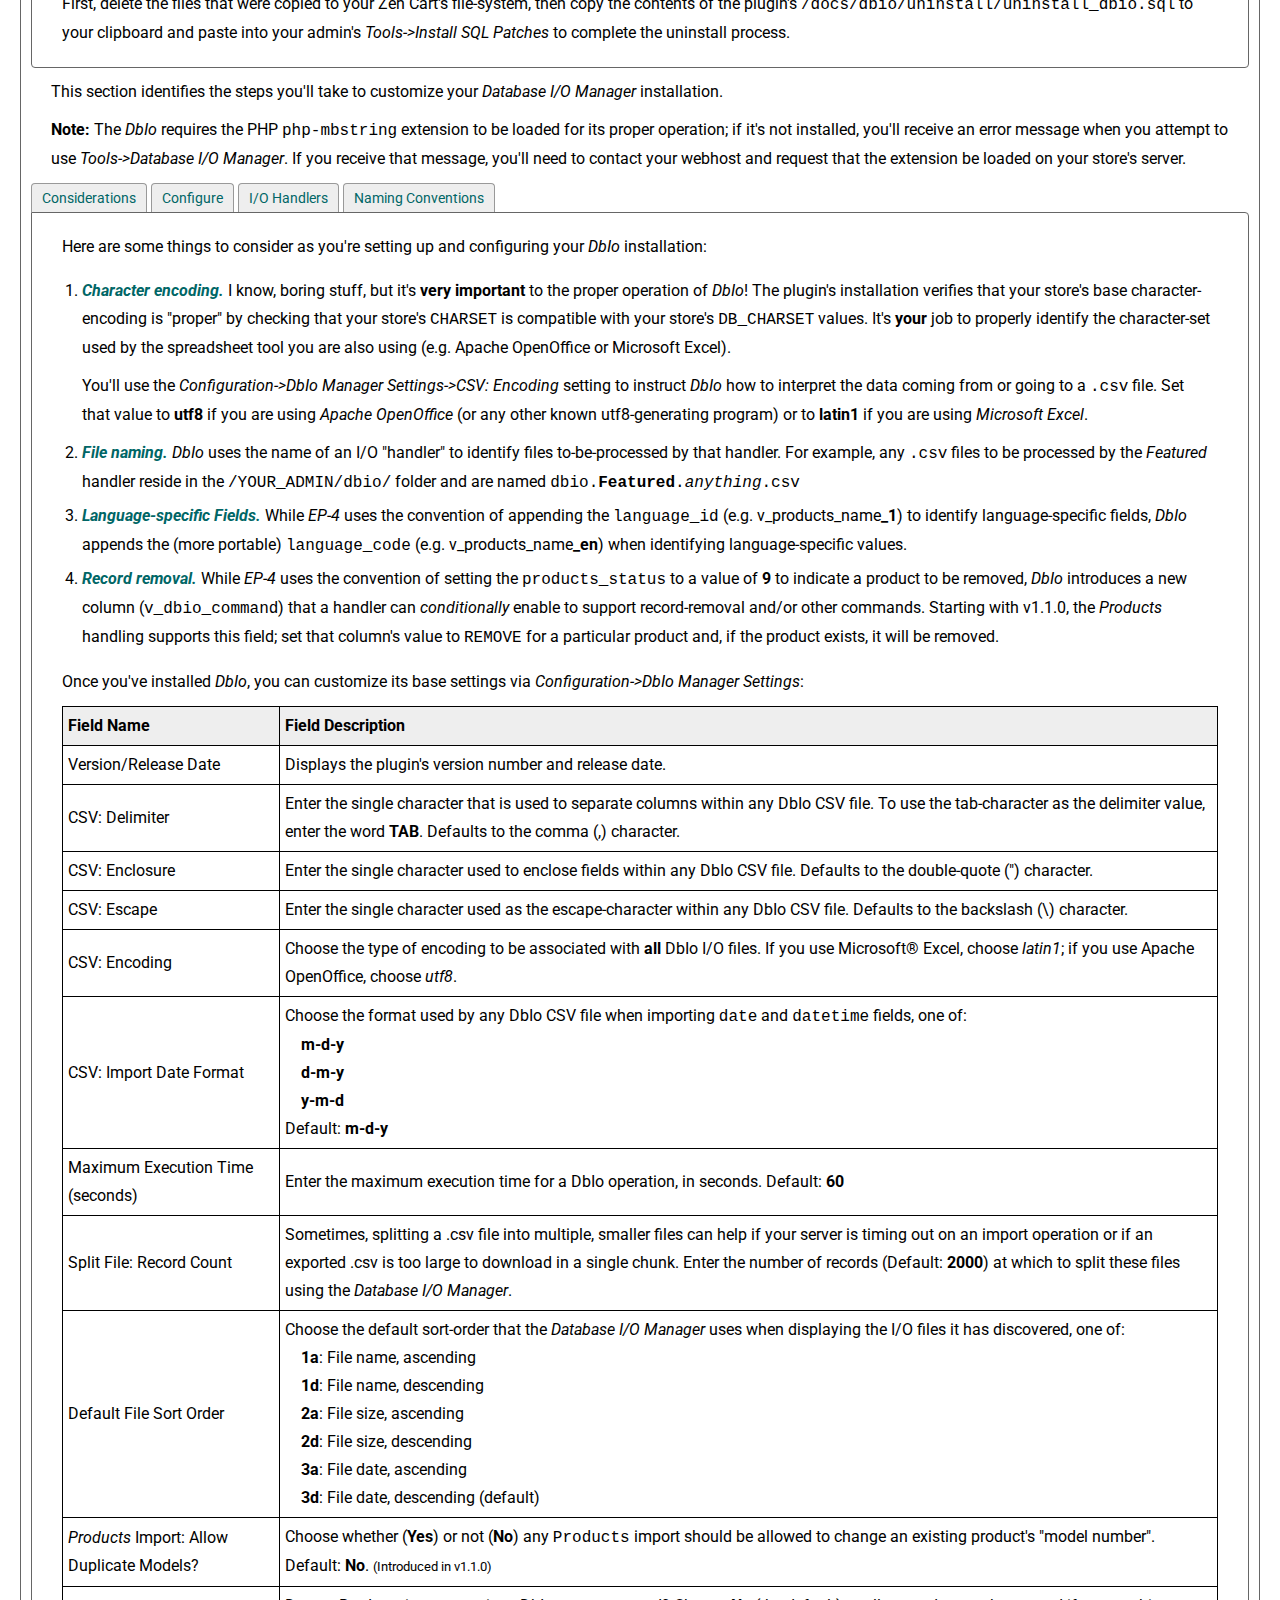
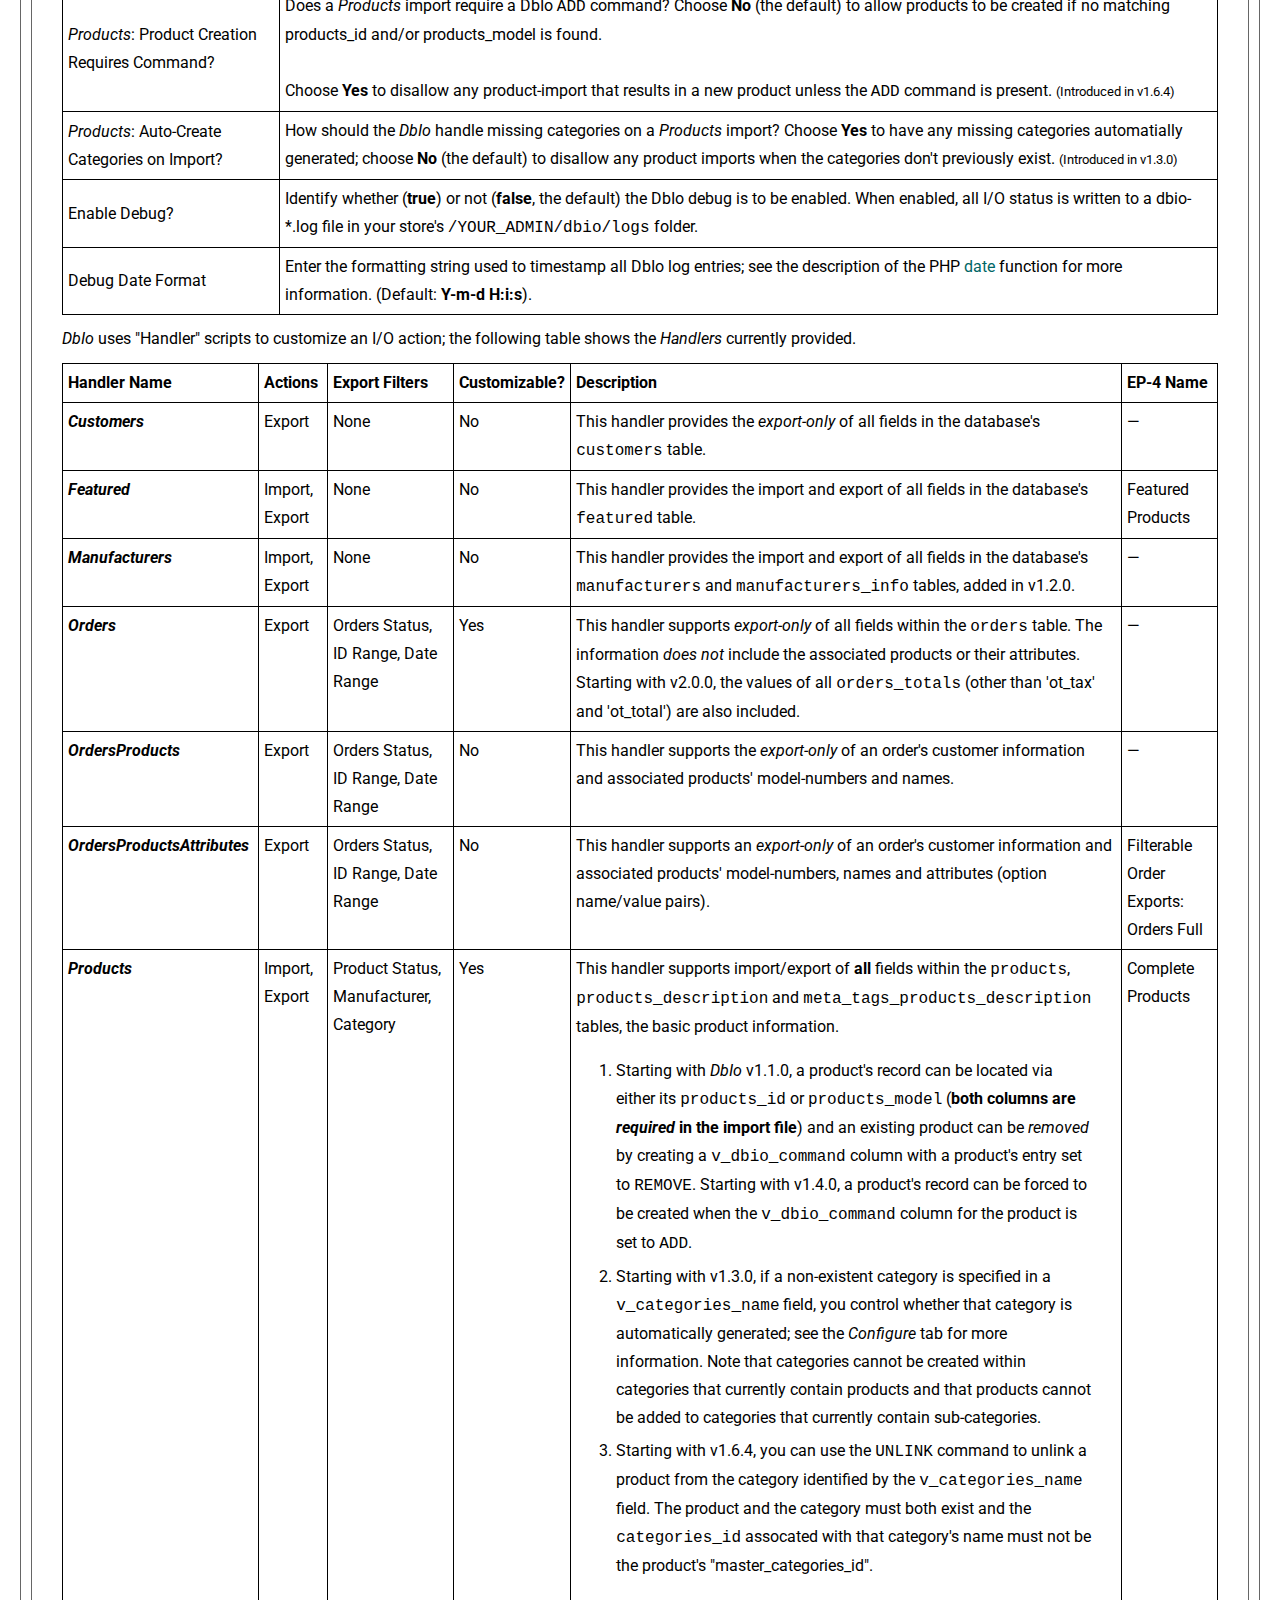
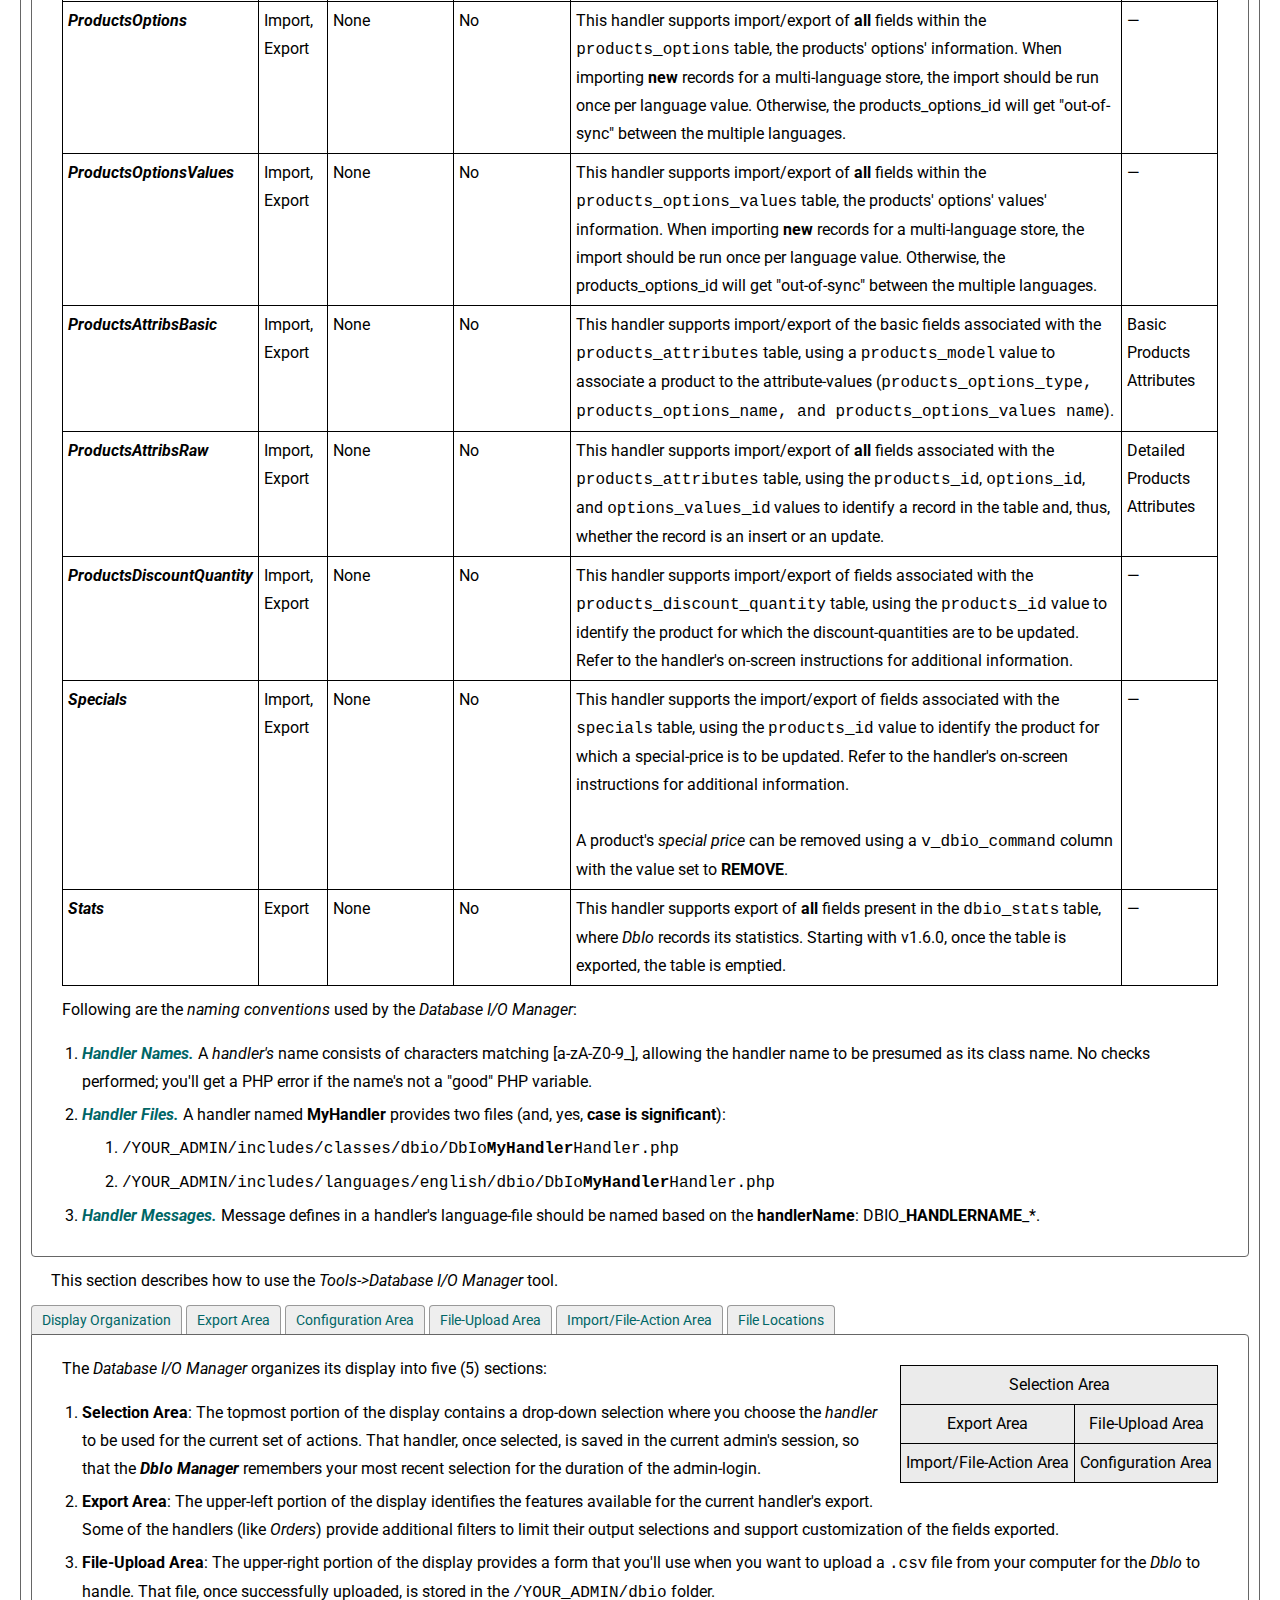
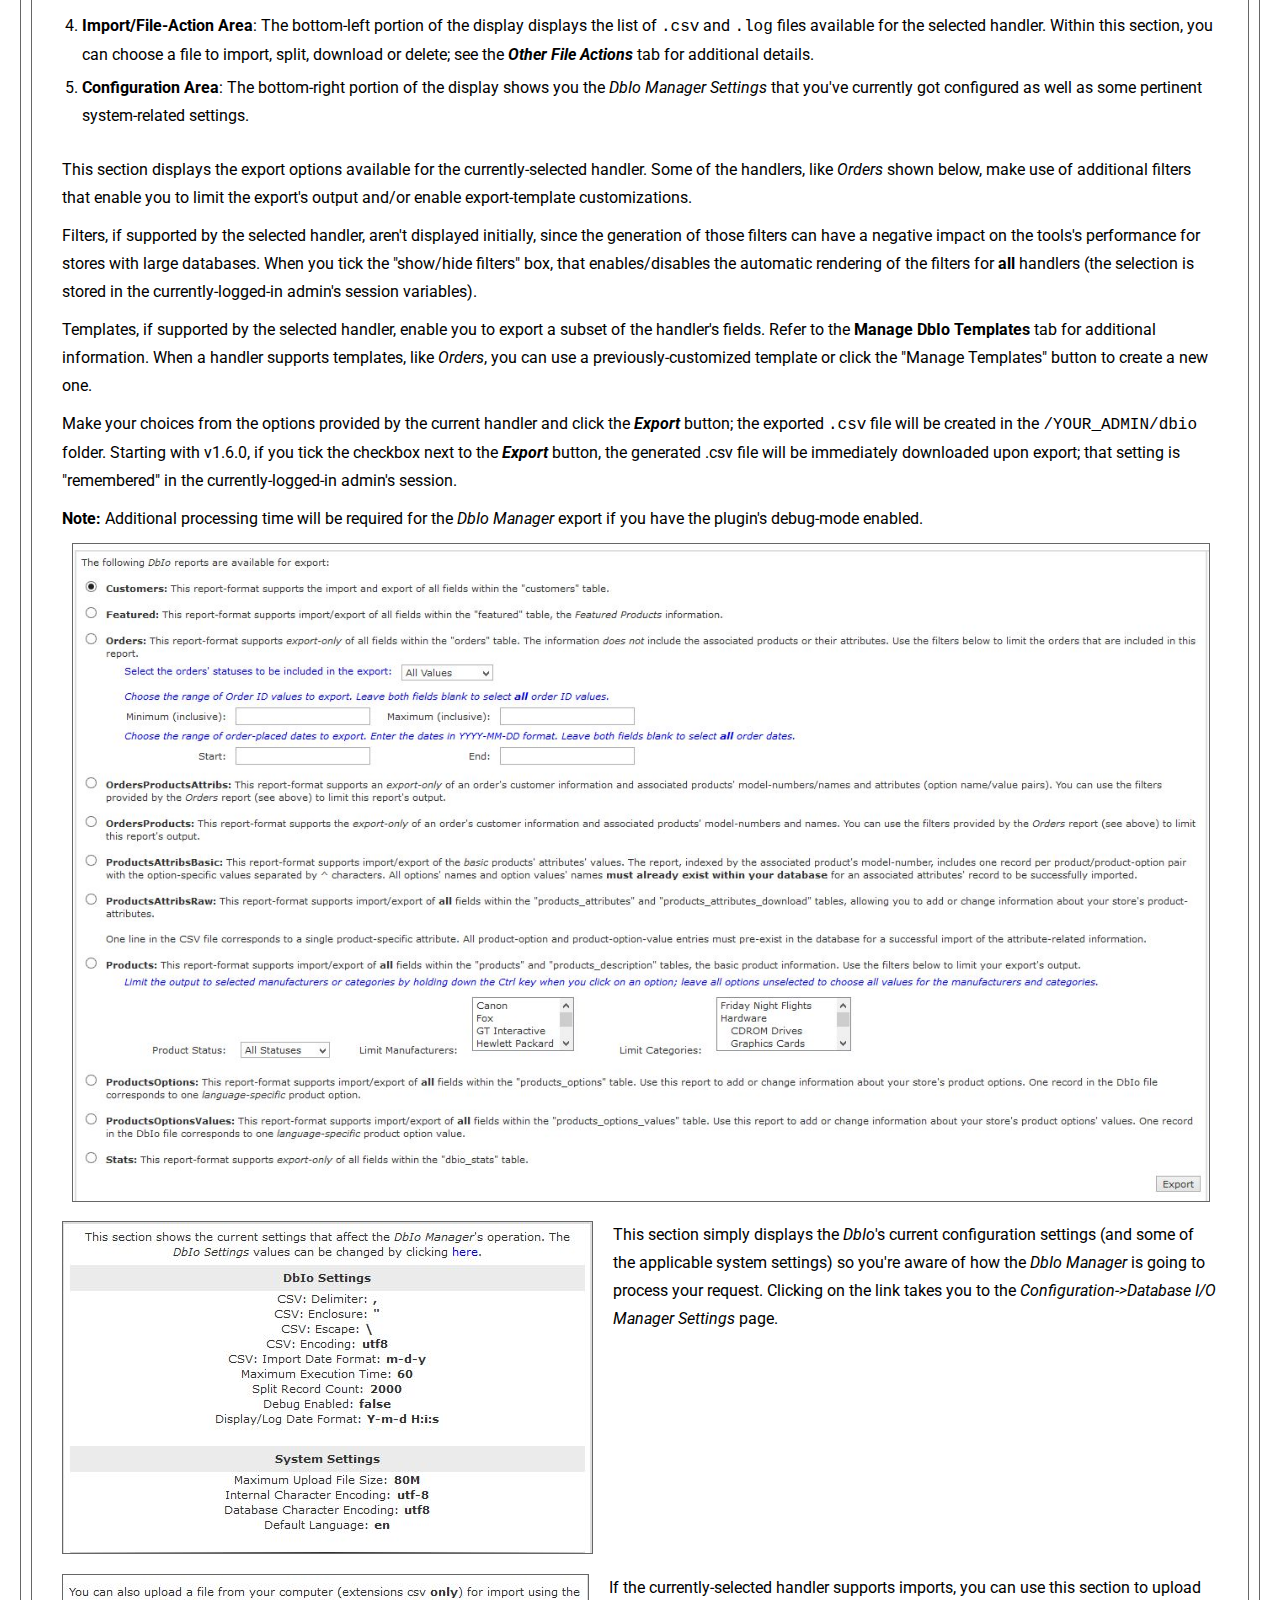
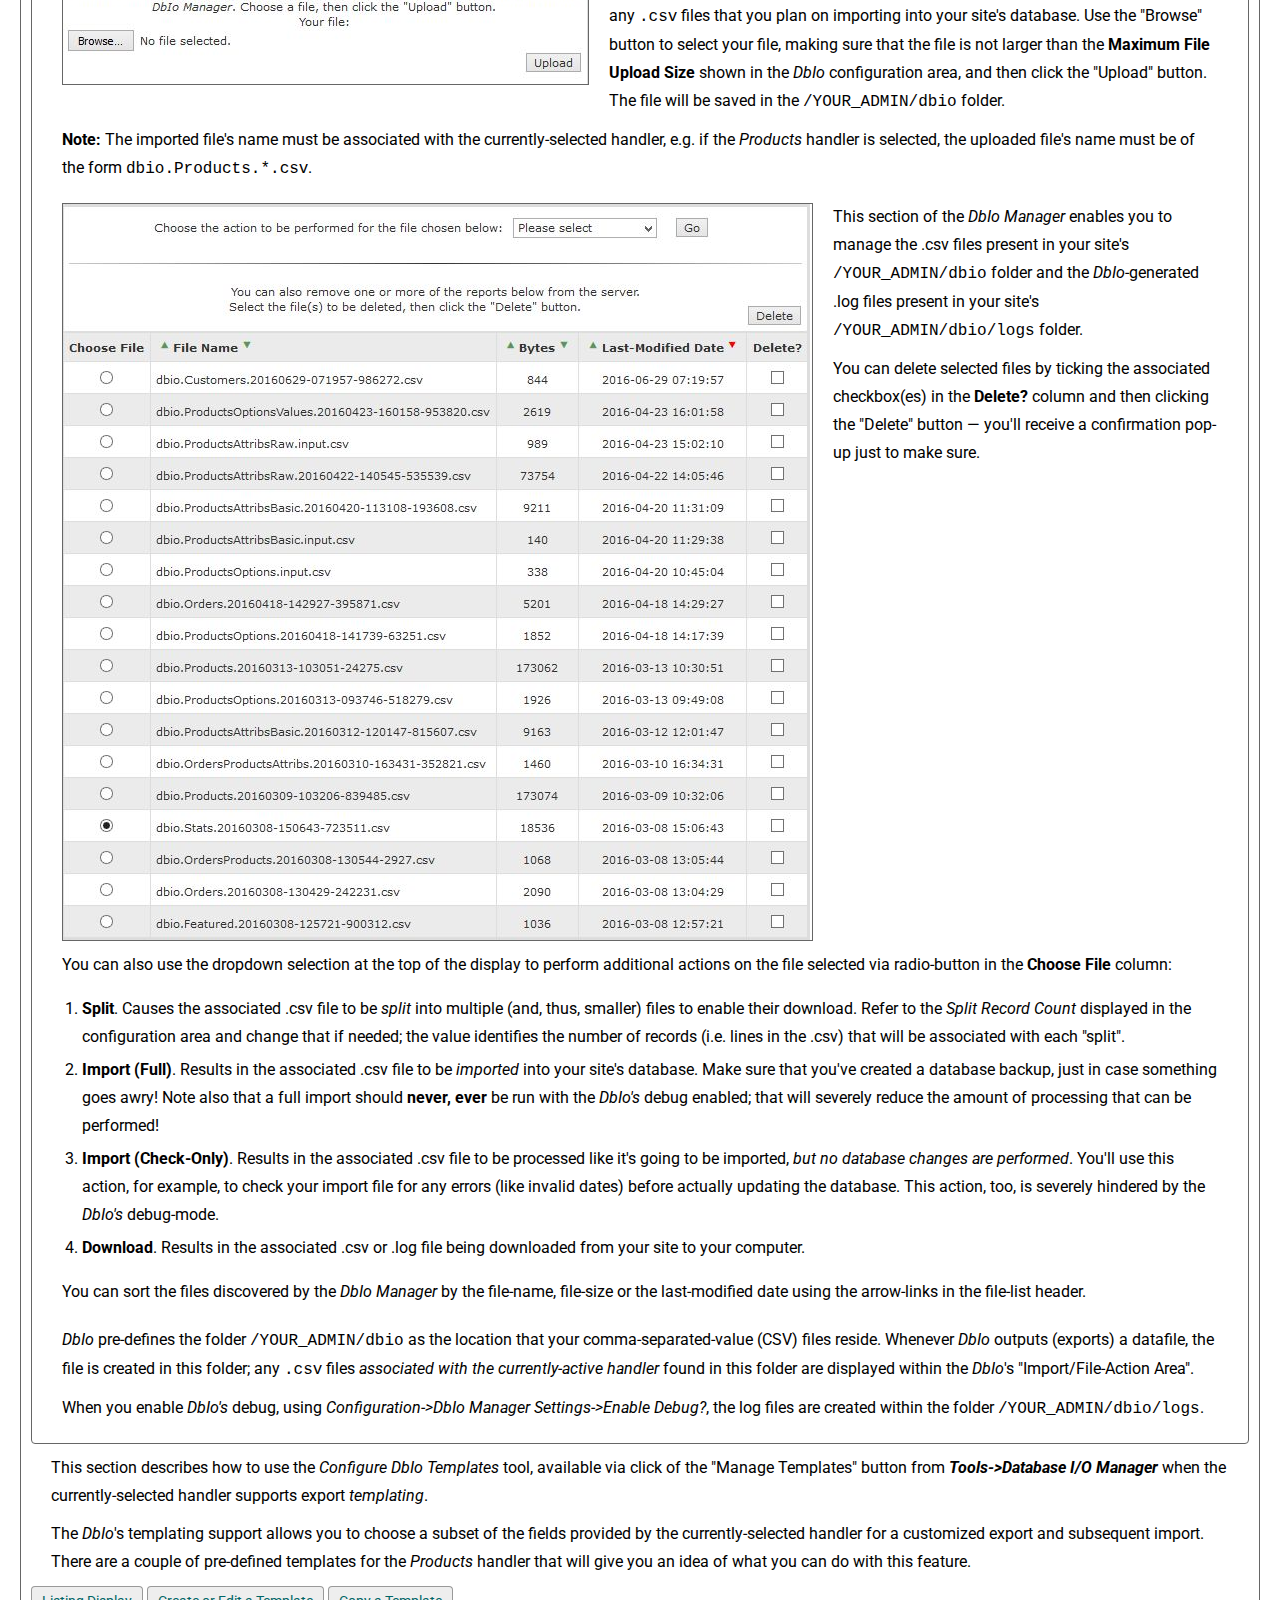
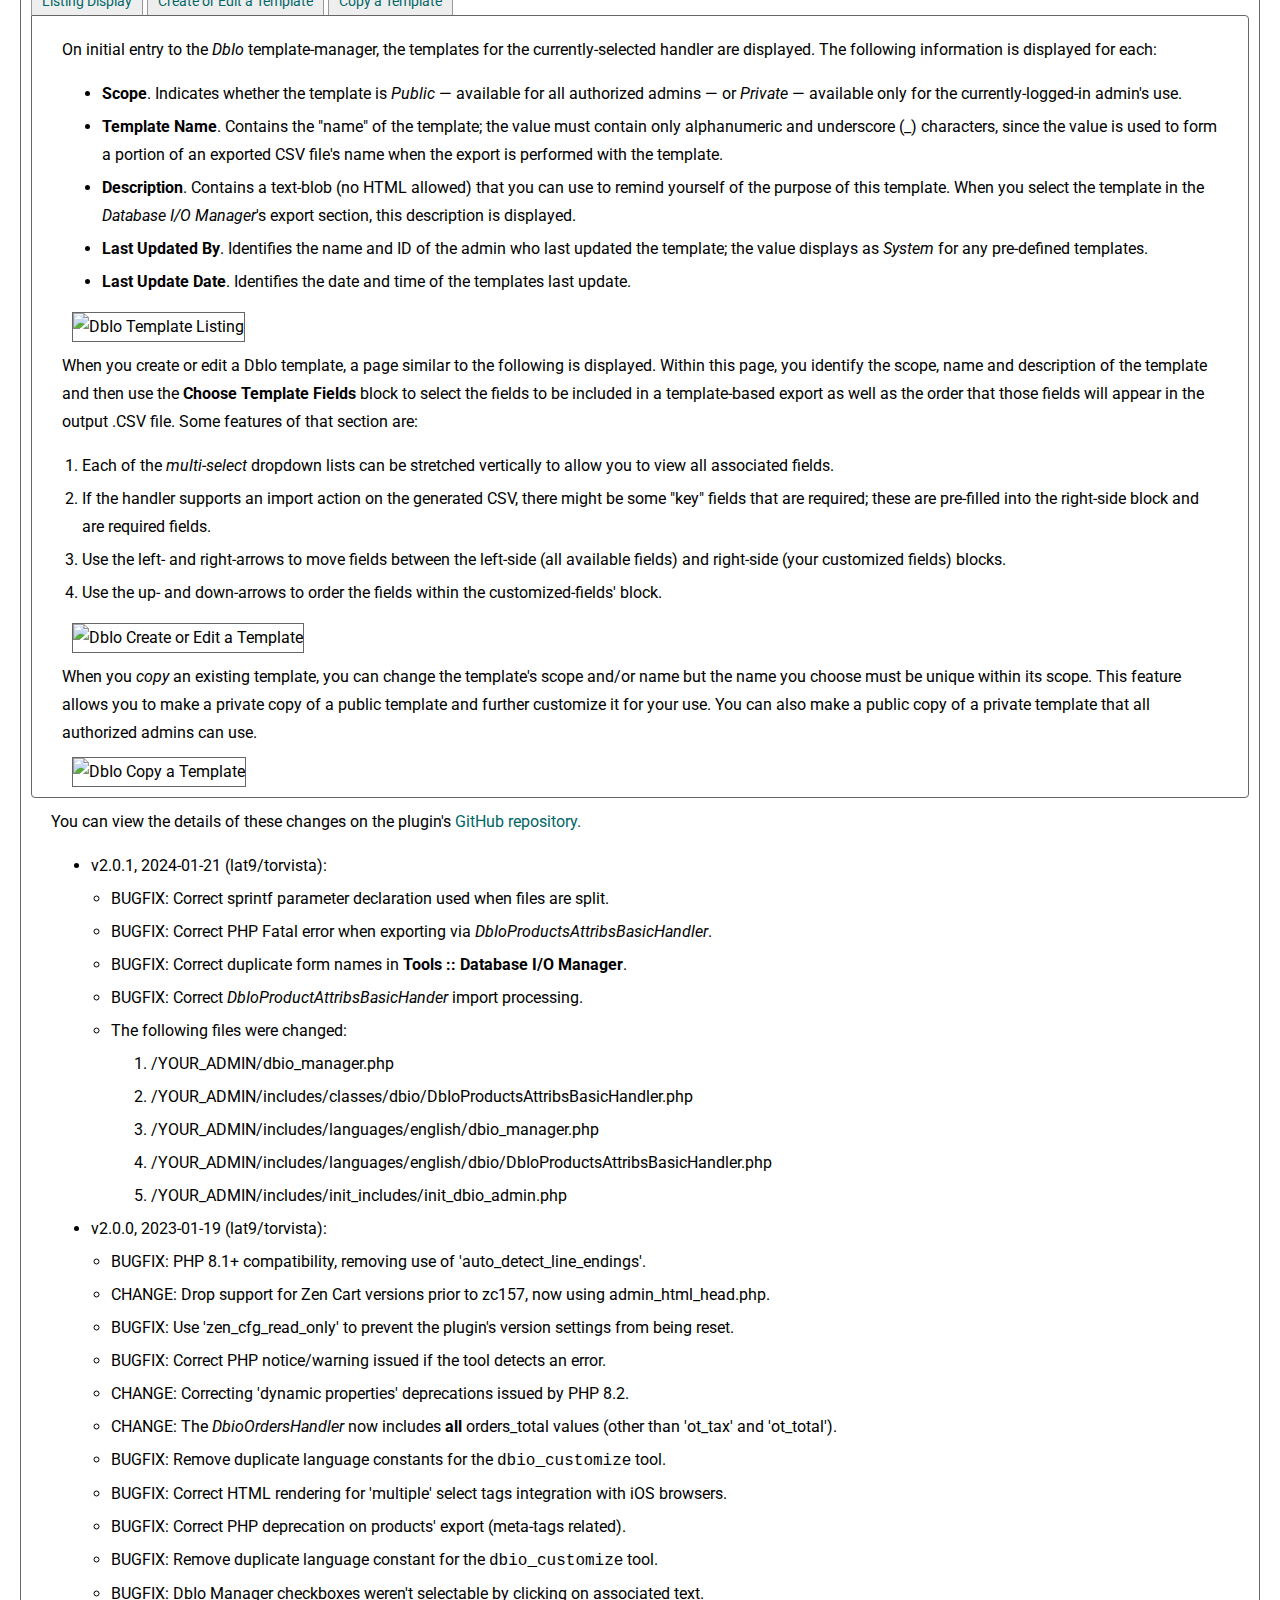
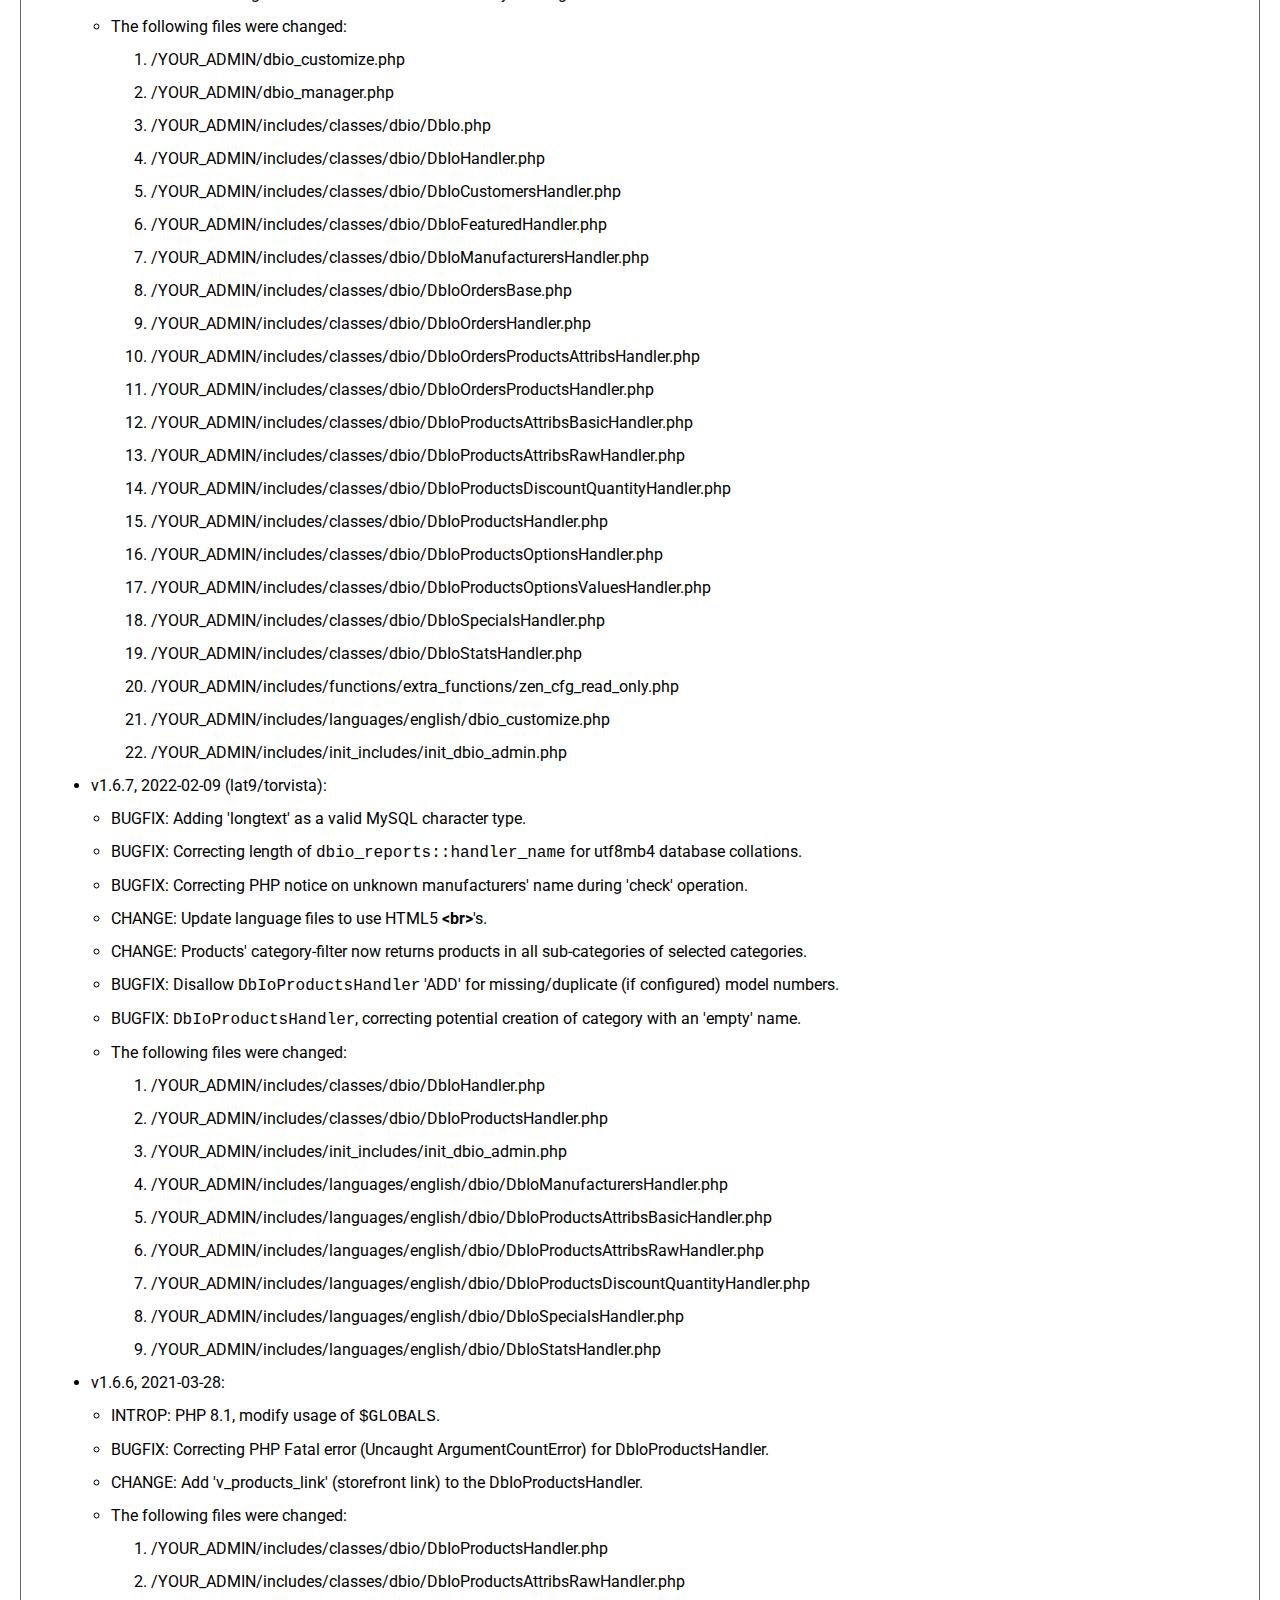
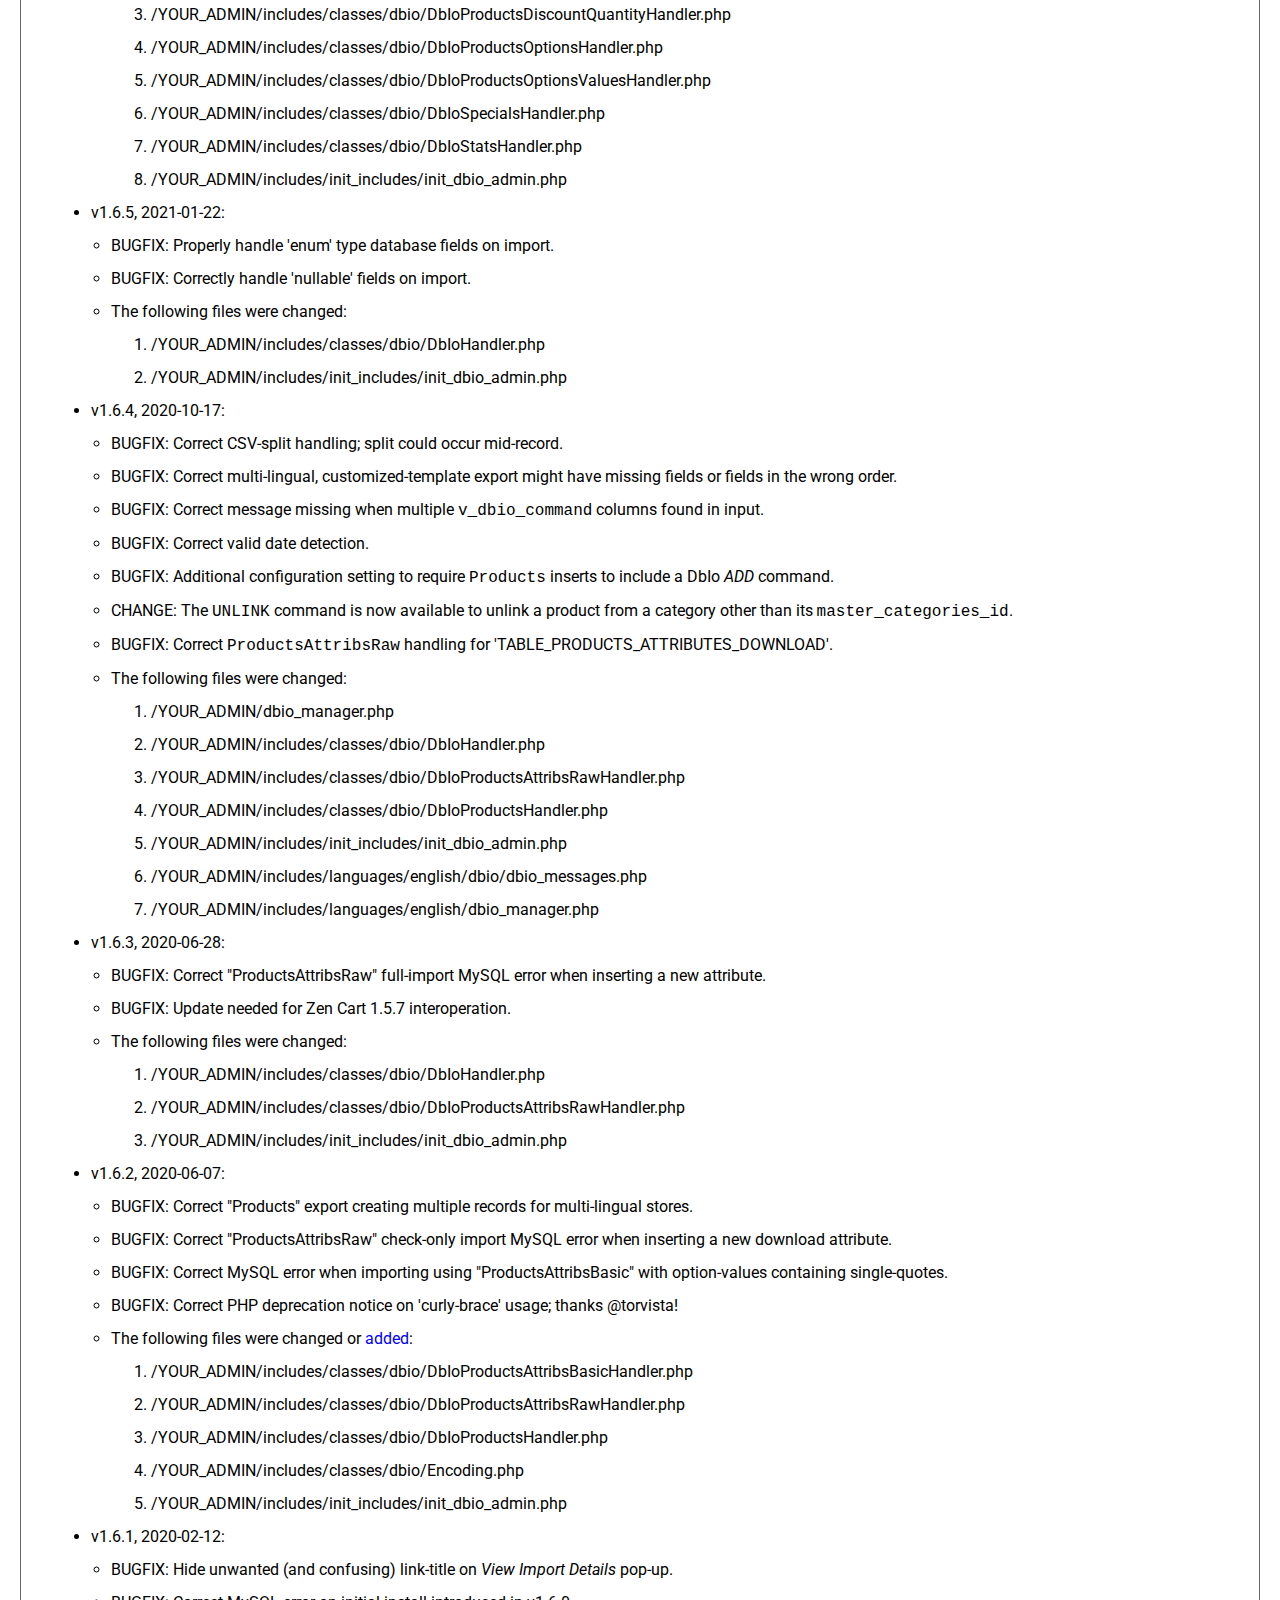
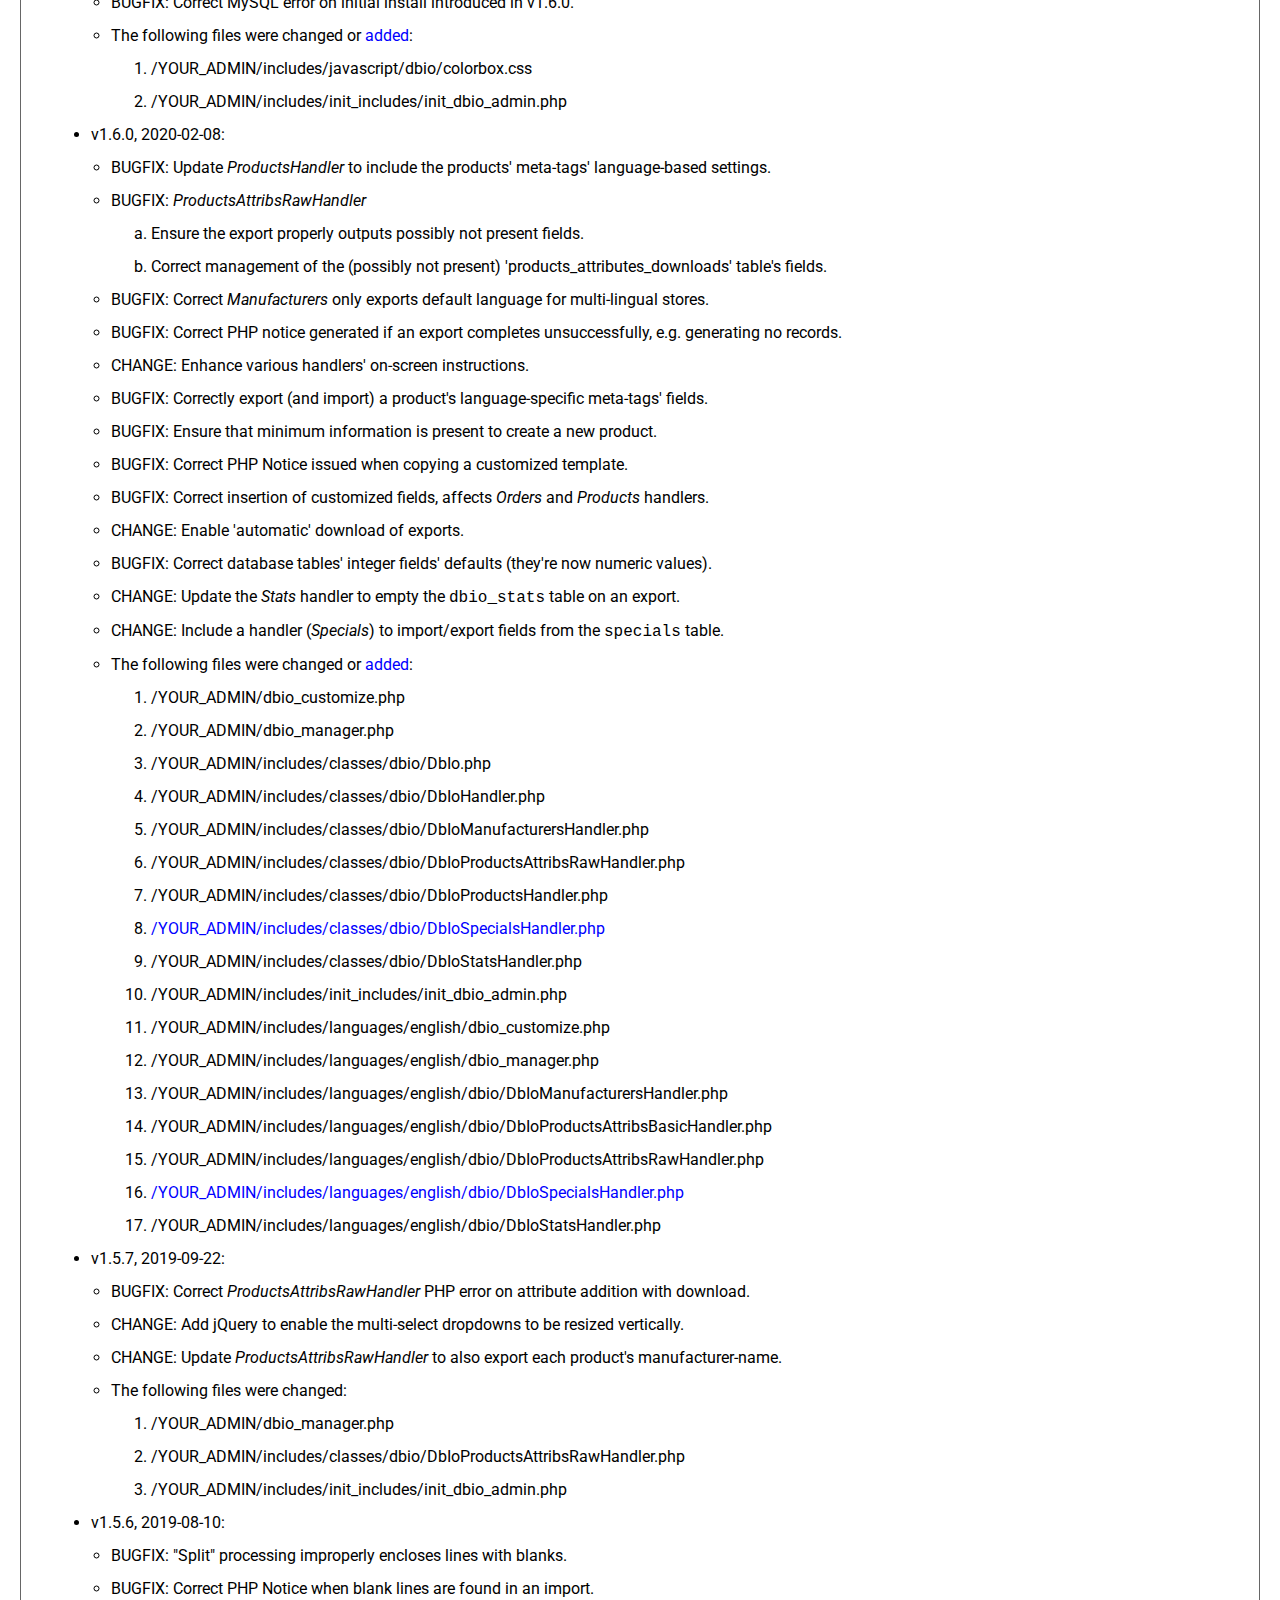
==== commit 051c51d9: "Update readme/init for v2.0.1 release" ====
--- a/docs/dbio/readme.html
+++ b/docs/dbio/readme.html
@@ -594,7 +594,7 @@
         <noscript><h3>Version History</h3></noscript>
         <p>You can view the details of these changes on the plugin's <a href="https://github.com/lat9/dbio/issues" target="_blank">GitHub repository.</a></p>
         <ul>
-          <li>v2.0.1-beta3, 2024-01-21 (lat9/torvista):<ul>
+          <li>v2.0.1, 2024-01-21 (lat9/torvista):<ul>
             <li>BUGFIX: Correct sprintf parameter declaration used when files are split.</li>
             <li>BUGFIX: Correct PHP Fatal error when exporting via <var>DbIoProductsAttribsBasicHandler</var>.</li>
             <li>BUGFIX: Correct duplicate form names in <strong>Tools :: Database I/O Manager</strong>.</li>
